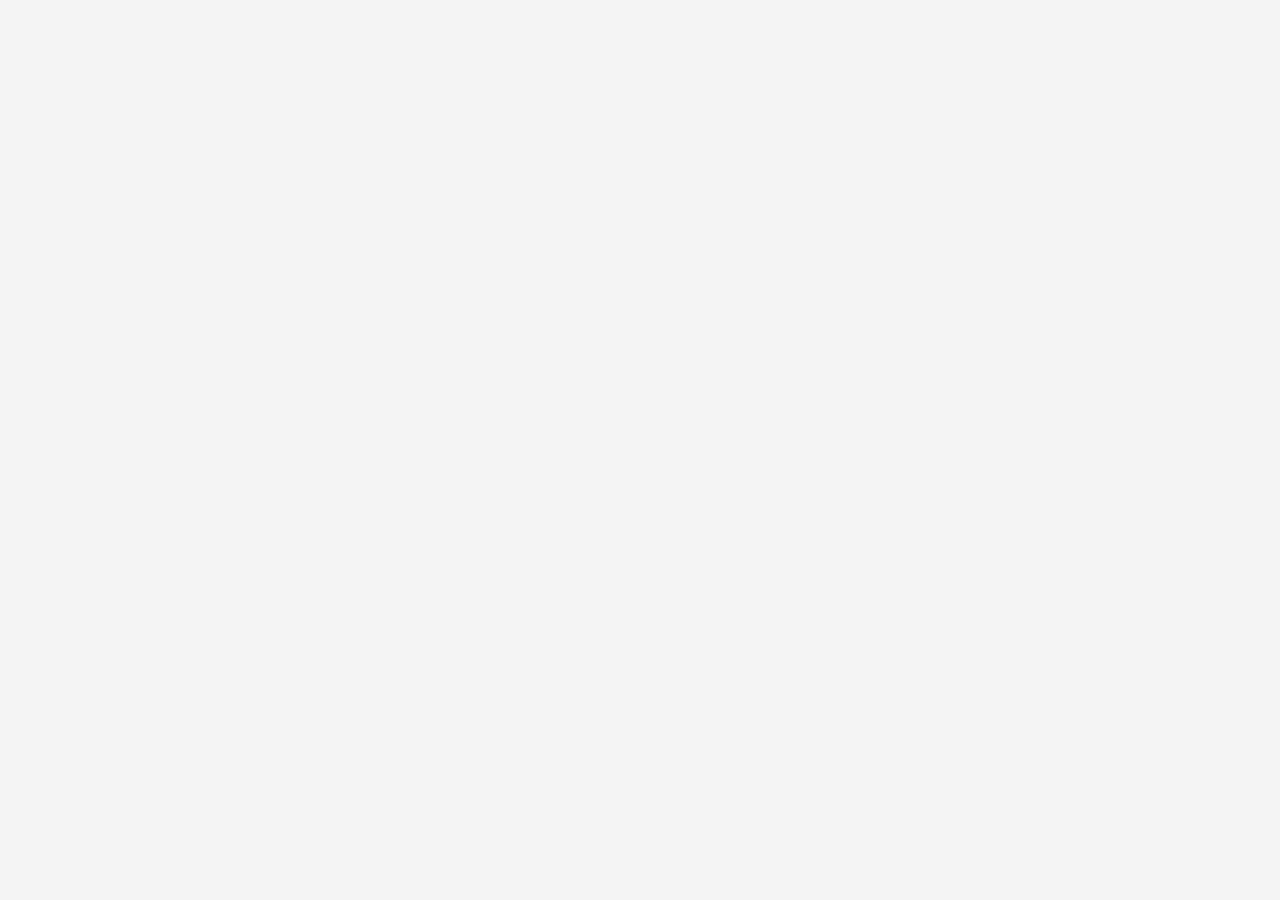
==== static/index.html @ 680c0c09 "deploying" ====
<!DOCTYPE html><html lang="en"><head>
  <meta charset="utf-8">
  <title>EbayKleineanzeigen</title>
  <base href="/">
  <meta name="viewport" content="width=device-width, initial-scale=1">
  <link rel="icon" type="image/x-icon" href="favicon.ico">
  <link href="https://cdn.jsdelivr.net/npm/bootstrap@5.3.0-alpha1/dist/css/bootstrap.min.css" rel="stylesheet" integrity="sha384-GLhlTQ8iRABdZLl6O3oVMWSktQOp6b7In1Zl3/Jr59b6EGGoI1aFkw7cmDA6j6gD" crossorigin="anonymous">

<style>@charset "UTF-8";:root{--bs-blue:#0d6efd;--bs-indigo:#6610f2;--bs-purple:#6f42c1;--bs-pink:#d63384;--bs-red:#dc3545;--bs-orange:#fd7e14;--bs-yellow:#ffc107;--bs-green:#198754;--bs-teal:#20c997;--bs-cyan:#0dcaf0;--bs-black:#000;--bs-white:#fff;--bs-gray:#6c757d;--bs-gray-dark:#343a40;--bs-gray-100:#f8f9fa;--bs-gray-200:#e9ecef;--bs-gray-300:#dee2e6;--bs-gray-400:#ced4da;--bs-gray-500:#adb5bd;--bs-gray-600:#6c757d;--bs-gray-700:#495057;--bs-gray-800:#343a40;--bs-gray-900:#212529;--bs-primary:#0d6efd;--bs-secondary:#6c757d;--bs-success:#198754;--bs-info:#0dcaf0;--bs-warning:#ffc107;--bs-danger:#dc3545;--bs-light:#f8f9fa;--bs-dark:#212529;--bs-primary-rgb:13,110,253;--bs-secondary-rgb:108,117,125;--bs-success-rgb:25,135,84;--bs-info-rgb:13,202,240;--bs-warning-rgb:255,193,7;--bs-danger-rgb:220,53,69;--bs-light-rgb:248,249,250;--bs-dark-rgb:33,37,41;--bs-primary-text:#0a58ca;--bs-secondary-text:#6c757d;--bs-success-text:#146c43;--bs-info-text:#087990;--bs-warning-text:#997404;--bs-danger-text:#b02a37;--bs-light-text:#6c757d;--bs-dark-text:#495057;--bs-primary-bg-subtle:#cfe2ff;--bs-secondary-bg-subtle:#f8f9fa;--bs-success-bg-subtle:#d1e7dd;--bs-info-bg-subtle:#cff4fc;--bs-warning-bg-subtle:#fff3cd;--bs-danger-bg-subtle:#f8d7da;--bs-light-bg-subtle:#fcfcfd;--bs-dark-bg-subtle:#ced4da;--bs-primary-border-subtle:#9ec5fe;--bs-secondary-border-subtle:#e9ecef;--bs-success-border-subtle:#a3cfbb;--bs-info-border-subtle:#9eeaf9;--bs-warning-border-subtle:#ffe69c;--bs-danger-border-subtle:#f1aeb5;--bs-light-border-subtle:#e9ecef;--bs-dark-border-subtle:#adb5bd;--bs-white-rgb:255,255,255;--bs-black-rgb:0,0,0;--bs-body-color-rgb:33,37,41;--bs-font-sans-serif:system-ui,-apple-system,"Segoe UI",Roboto,"Helvetica Neue","Noto Sans","Liberation Sans",Arial,sans-serif,"Apple Color Emoji","Segoe UI Emoji","Segoe UI Symbol","Noto Color Emoji";--bs-font-monospace:SFMono-Regular,Menlo,Monaco,Consolas,"Liberation Mono","Courier New",monospace;--bs-gradient:linear-gradient(180deg, rgba(255, 255, 255, .15), rgba(255, 255, 255, 0));--bs-body-font-family:var(--bs-font-sans-serif);--bs-body-font-size:1rem;--bs-body-font-weight:400;--bs-body-line-height:1.5;--bs-body-color:#212529;--bs-emphasis-color-rgb:0,0,0;--bs-secondary-color:rgba(33, 37, 41, .75);--bs-secondary-color-rgb:33,37,41;--bs-secondary-bg:#e9ecef;--bs-secondary-bg-rgb:233,236,239;--bs-tertiary-color:rgba(33, 37, 41, .5);--bs-tertiary-color-rgb:33,37,41;--bs-tertiary-bg:#f8f9fa;--bs-tertiary-bg-rgb:248,249,250;--bs-body-bg:#fff;--bs-body-bg-rgb:255,255,255;--bs-link-color:#0d6efd;--bs-link-color-rgb:13,110,253;--bs-link-decoration:underline;--bs-link-hover-color:#0a58ca;--bs-link-hover-color-rgb:10,88,202;--bs-code-color:#d63384;--bs-border-width:1px;--bs-border-style:solid;--bs-border-color:#dee2e6;--bs-border-color-translucent:rgba(0, 0, 0, .175);--bs-border-radius:.375rem;--bs-border-radius-sm:.25rem;--bs-border-radius-lg:.5rem;--bs-border-radius-xl:1rem;--bs-border-radius-2xl:2rem;--bs-border-radius-pill:50rem;--bs-box-shadow:0 .5rem 1rem rgba(var(--bs-body-color-rgb), .15);--bs-box-shadow-sm:0 .125rem .25rem rgba(var(--bs-body-color-rgb), .075);--bs-box-shadow-lg:0 1rem 3rem rgba(var(--bs-body-color-rgb), .175);--bs-box-shadow-inset:inset 0 1px 2px rgba(var(--bs-body-color-rgb), .075);--bs-emphasis-color:#000;--bs-form-control-bg:var(--bs-body-bg);--bs-form-control-disabled-bg:var(--bs-secondary-bg);--bs-highlight-bg:#fff3cd;--bs-breakpoint-xs:0;--bs-breakpoint-sm:576px;--bs-breakpoint-md:768px;--bs-breakpoint-lg:992px;--bs-breakpoint-xl:1200px;--bs-breakpoint-xxl:1400px}*,:after,:before{box-sizing:border-box}@media (prefers-reduced-motion:no-preference){:root{scroll-behavior:smooth}}body{margin:0;font-family:var(--bs-body-font-family);font-size:var(--bs-body-font-size);font-weight:var(--bs-body-font-weight);line-height:var(--bs-body-line-height);color:var(--bs-body-color);text-align:var(--bs-body-text-align);background-color:var(--bs-body-bg);-webkit-text-size-adjust:100%;-webkit-tap-highlight-color:transparent}.overflow-hidden{overflow:hidden!important}.d-none{display:none!important}:root{--ebay-color:#86b817;--ebay-bg-color:#f4f4f4;--ebay-darker:#3e8d11}html,body{width:100vw!important;height:100vh!important;overflow-x:hidden;background-color:#f4f4f4}</style><link rel="stylesheet" href="styles.905fb37c30c59a99.css" media="print" onload="this.media='all'"><noscript><link rel="stylesheet" href="styles.905fb37c30c59a99.css"></noscript></head>
<body>
  <div class="d-none" id="mode">offline</div>
  <div class="d-none" id="address">http://ebay-kleinanzeigen-zakir.de:5000</div>
  <app-root class="overflow-hidden"></app-root>
  <script src="https://cdn.jsdelivr.net/npm/@popperjs/core@2.11.6/dist/umd/popper.min.js" integrity="sha384-oBqDVmMz9ATKxIep9tiCxS/Z9fNfEXiDAYTujMAeBAsjFuCZSmKbSSUnQlmh/jp3" crossorigin="anonymous"></script>
  <script src="https://cdn.jsdelivr.net/npm/bootstrap@5.3.0-alpha1/dist/js/bootstrap.min.js" integrity="sha384-mQ93GR66B00ZXjt0YO5KlohRA5SY2XofN4zfuZxLkoj1gXtW8ANNCe9d5Y3eG5eD" crossorigin="anonymous"></script>

<script src="runtime.3470757563b31b5b.js" type="module"></script><script src="polyfills.66a4c0ea4a8c8b0e.js" type="module"></script><script src="main.3eac1452bf27a649.js" type="module"></script>


</body></html>
---- static/styles.905fb37c30c59a99.css ----
@charset "UTF-8";/*!
* Bootstrap  v5.3.0-alpha1 (https://getbootstrap.com/)
* Copyright 2011-2022 The Bootstrap Authors
* Licensed under MIT (https://github.com/twbs/bootstrap/blob/main/LICENSE)
*/:root,[data-bs-theme=light]{--bs-blue:#0d6efd;--bs-indigo:#6610f2;--bs-purple:#6f42c1;--bs-pink:#d63384;--bs-red:#dc3545;--bs-orange:#fd7e14;--bs-yellow:#ffc107;--bs-green:#198754;--bs-teal:#20c997;--bs-cyan:#0dcaf0;--bs-black:#000;--bs-white:#fff;--bs-gray:#6c757d;--bs-gray-dark:#343a40;--bs-gray-100:#f8f9fa;--bs-gray-200:#e9ecef;--bs-gray-300:#dee2e6;--bs-gray-400:#ced4da;--bs-gray-500:#adb5bd;--bs-gray-600:#6c757d;--bs-gray-700:#495057;--bs-gray-800:#343a40;--bs-gray-900:#212529;--bs-primary:#0d6efd;--bs-secondary:#6c757d;--bs-success:#198754;--bs-info:#0dcaf0;--bs-warning:#ffc107;--bs-danger:#dc3545;--bs-light:#f8f9fa;--bs-dark:#212529;--bs-primary-rgb:13,110,253;--bs-secondary-rgb:108,117,125;--bs-success-rgb:25,135,84;--bs-info-rgb:13,202,240;--bs-warning-rgb:255,193,7;--bs-danger-rgb:220,53,69;--bs-light-rgb:248,249,250;--bs-dark-rgb:33,37,41;--bs-primary-text:#0a58ca;--bs-secondary-text:#6c757d;--bs-success-text:#146c43;--bs-info-text:#087990;--bs-warning-text:#997404;--bs-danger-text:#b02a37;--bs-light-text:#6c757d;--bs-dark-text:#495057;--bs-primary-bg-subtle:#cfe2ff;--bs-secondary-bg-subtle:#f8f9fa;--bs-success-bg-subtle:#d1e7dd;--bs-info-bg-subtle:#cff4fc;--bs-warning-bg-subtle:#fff3cd;--bs-danger-bg-subtle:#f8d7da;--bs-light-bg-subtle:#fcfcfd;--bs-dark-bg-subtle:#ced4da;--bs-primary-border-subtle:#9ec5fe;--bs-secondary-border-subtle:#e9ecef;--bs-success-border-subtle:#a3cfbb;--bs-info-border-subtle:#9eeaf9;--bs-warning-border-subtle:#ffe69c;--bs-danger-border-subtle:#f1aeb5;--bs-light-border-subtle:#e9ecef;--bs-dark-border-subtle:#adb5bd;--bs-white-rgb:255,255,255;--bs-black-rgb:0,0,0;--bs-body-color-rgb:33,37,41;--bs-font-sans-serif:system-ui,-apple-system,"Segoe UI",Roboto,"Helvetica Neue","Noto Sans","Liberation Sans",Arial,sans-serif,"Apple Color Emoji","Segoe UI Emoji","Segoe UI Symbol","Noto Color Emoji";--bs-font-monospace:SFMono-Regular,Menlo,Monaco,Consolas,"Liberation Mono","Courier New",monospace;--bs-gradient:linear-gradient(180deg, rgba(255, 255, 255, .15), rgba(255, 255, 255, 0));--bs-body-font-family:var(--bs-font-sans-serif);--bs-body-font-size:1rem;--bs-body-font-weight:400;--bs-body-line-height:1.5;--bs-body-color:#212529;--bs-emphasis-color-rgb:0,0,0;--bs-secondary-color:rgba(33, 37, 41, .75);--bs-secondary-color-rgb:33,37,41;--bs-secondary-bg:#e9ecef;--bs-secondary-bg-rgb:233,236,239;--bs-tertiary-color:rgba(33, 37, 41, .5);--bs-tertiary-color-rgb:33,37,41;--bs-tertiary-bg:#f8f9fa;--bs-tertiary-bg-rgb:248,249,250;--bs-body-bg:#fff;--bs-body-bg-rgb:255,255,255;--bs-link-color:#0d6efd;--bs-link-color-rgb:13,110,253;--bs-link-decoration:underline;--bs-link-hover-color:#0a58ca;--bs-link-hover-color-rgb:10,88,202;--bs-code-color:#d63384;--bs-border-width:1px;--bs-border-style:solid;--bs-border-color:#dee2e6;--bs-border-color-translucent:rgba(0, 0, 0, .175);--bs-border-radius:.375rem;--bs-border-radius-sm:.25rem;--bs-border-radius-lg:.5rem;--bs-border-radius-xl:1rem;--bs-border-radius-2xl:2rem;--bs-border-radius-pill:50rem;--bs-box-shadow:0 .5rem 1rem rgba(var(--bs-body-color-rgb), .15);--bs-box-shadow-sm:0 .125rem .25rem rgba(var(--bs-body-color-rgb), .075);--bs-box-shadow-lg:0 1rem 3rem rgba(var(--bs-body-color-rgb), .175);--bs-box-shadow-inset:inset 0 1px 2px rgba(var(--bs-body-color-rgb), .075);--bs-emphasis-color:#000;--bs-form-control-bg:var(--bs-body-bg);--bs-form-control-disabled-bg:var(--bs-secondary-bg);--bs-highlight-bg:#fff3cd;--bs-breakpoint-xs:0;--bs-breakpoint-sm:576px;--bs-breakpoint-md:768px;--bs-breakpoint-lg:992px;--bs-breakpoint-xl:1200px;--bs-breakpoint-xxl:1400px}[data-bs-theme=dark]{--bs-body-color:#adb5bd;--bs-body-color-rgb:173,181,189;--bs-body-bg:#212529;--bs-body-bg-rgb:33,37,41;--bs-emphasis-color:#f8f9fa;--bs-emphasis-color-rgb:248,249,250;--bs-secondary-color:rgba(173, 181, 189, .75);--bs-secondary-color-rgb:173,181,189;--bs-secondary-bg:#343a40;--bs-secondary-bg-rgb:52,58,64;--bs-tertiary-color:rgba(173, 181, 189, .5);--bs-tertiary-color-rgb:173,181,189;--bs-tertiary-bg:#2b3035;--bs-tertiary-bg-rgb:43,48,53;--bs-emphasis-color:#fff;--bs-primary-text:#6ea8fe;--bs-secondary-text:#dee2e6;--bs-success-text:#75b798;--bs-info-text:#6edff6;--bs-warning-text:#ffda6a;--bs-danger-text:#ea868f;--bs-light-text:#f8f9fa;--bs-dark-text:#dee2e6;--bs-primary-bg-subtle:#031633;--bs-secondary-bg-subtle:#212529;--bs-success-bg-subtle:#051b11;--bs-info-bg-subtle:#032830;--bs-warning-bg-subtle:#332701;--bs-danger-bg-subtle:#2c0b0e;--bs-light-bg-subtle:#343a40;--bs-dark-bg-subtle:#1a1d20;--bs-primary-border-subtle:#084298;--bs-secondary-border-subtle:#495057;--bs-success-border-subtle:#0f5132;--bs-info-border-subtle:#055160;--bs-warning-border-subtle:#664d03;--bs-danger-border-subtle:#842029;--bs-light-border-subtle:#495057;--bs-dark-border-subtle:#343a40;--bs-heading-color:#fff;--bs-link-color:#6ea8fe;--bs-link-hover-color:#9ec5fe;--bs-link-color-rgb:110,168,254;--bs-link-hover-color-rgb:158,197,254;--bs-code-color:#e685b5;--bs-border-color:#495057;--bs-border-color-translucent:rgba(255, 255, 255, .15)}*,:after,:before{box-sizing:border-box}@media (prefers-reduced-motion:no-preference){:root{scroll-behavior:smooth}}body{margin:0;font-family:var(--bs-body-font-family);font-size:var(--bs-body-font-size);font-weight:var(--bs-body-font-weight);line-height:var(--bs-body-line-height);color:var(--bs-body-color);text-align:var(--bs-body-text-align);background-color:var(--bs-body-bg);-webkit-text-size-adjust:100%;-webkit-tap-highlight-color:transparent}hr{margin:1rem 0;color:inherit;border:0;border-top:var(--bs-border-width) solid;opacity:.25}.h1,.h2,.h3,.h4,.h5,.h6,h1,h2,h3,h4,h5,h6{margin-top:0;margin-bottom:.5rem;font-weight:500;line-height:1.2;color:var(--bs-heading-color,inherit)}.h1,h1{font-size:calc(1.375rem + 1.5vw)}@media (min-width:1200px){.h1,h1{font-size:2.5rem}}.h2,h2{font-size:calc(1.325rem + .9vw)}@media (min-width:1200px){.h2,h2{font-size:2rem}}.h3,h3{font-size:calc(1.3rem + .6vw)}@media (min-width:1200px){.h3,h3{font-size:1.75rem}}.h4,h4{font-size:calc(1.275rem + .3vw)}@media (min-width:1200px){.h4,h4{font-size:1.5rem}}.h5,h5{font-size:1.25rem}.h6,h6{font-size:1rem}p{margin-top:0;margin-bottom:1rem}abbr[title]{-webkit-text-decoration:underline dotted;text-decoration:underline dotted;cursor:help;-webkit-text-decoration-skip-ink:none;text-decoration-skip-ink:none}address{margin-bottom:1rem;font-style:normal;line-height:inherit}ol,ul{padding-left:2rem}dl,ol,ul{margin-top:0;margin-bottom:1rem}ol ol,ol ul,ul ol,ul ul{margin-bottom:0}dt{font-weight:700}dd{margin-bottom:.5rem;margin-left:0}blockquote{margin:0 0 1rem}b,strong{font-weight:bolder}.small,small{font-size:.875em}.mark,mark{padding:.1875em;background-color:var(--bs-highlight-bg)}sub,sup{position:relative;font-size:.75em;line-height:0;vertical-align:baseline}sub{bottom:-.25em}sup{top:-.5em}a{color:rgba(var(--bs-link-color-rgb),var(--bs-link-opacity,1));text-decoration:underline}a:hover{--bs-link-color-rgb:var(--bs-link-hover-color-rgb)}a:not([href]):not([class]),a:not([href]):not([class]):hover{color:inherit;text-decoration:none}code,kbd,pre,samp{font-family:var(--bs-font-monospace);font-size:1em}pre{display:block;margin-top:0;margin-bottom:1rem;overflow:auto;font-size:.875em}pre code{font-size:inherit;color:inherit;word-break:normal}code{font-size:.875em;color:var(--bs-code-color);word-wrap:break-word}a>code{color:inherit}kbd{padding:.1875rem .375rem;font-size:.875em;color:var(--bs-body-bg);background-color:var(--bs-body-color);border-radius:.25rem}kbd kbd{padding:0;font-size:1em}figure{margin:0 0 1rem}img,svg{vertical-align:middle}table{caption-side:bottom;border-collapse:collapse}caption{padding-top:.5rem;padding-bottom:.5rem;color:var(--bs-secondary-color);text-align:left}th{text-align:inherit;text-align:-webkit-match-parent}tbody,td,tfoot,th,thead,tr{border-color:inherit;border-style:solid;border-width:0}label{display:inline-block}button{border-radius:0}button:focus:not(:focus-visible){outline:0}button,input,optgroup,select,textarea{margin:0;font-family:inherit;font-size:inherit;line-height:inherit}button,select{text-transform:none}[role=button]{cursor:pointer}select{word-wrap:normal}select:disabled{opacity:1}[list]:not([type=date]):not([type=datetime-local]):not([type=month]):not([type=week]):not([type=time])::-webkit-calendar-picker-indicator{display:none!important}[type=button],[type=reset],[type=submit],button{-webkit-appearance:button}[type=button]:not(:disabled),[type=reset]:not(:disabled),[type=submit]:not(:disabled),button:not(:disabled){cursor:pointer}::-moz-focus-inner{padding:0;border-style:none}textarea{resize:vertical}fieldset{min-width:0;padding:0;margin:0;border:0}legend{float:left;width:100%;padding:0;margin-bottom:.5rem;font-size:calc(1.275rem + .3vw);line-height:inherit}@media (min-width:1200px){legend{font-size:1.5rem}}legend+*{clear:left}::-webkit-datetime-edit-day-field,::-webkit-datetime-edit-fields-wrapper,::-webkit-datetime-edit-hour-field,::-webkit-datetime-edit-minute,::-webkit-datetime-edit-month-field,::-webkit-datetime-edit-text,::-webkit-datetime-edit-year-field{padding:0}::-webkit-inner-spin-button{height:auto}[type=search]{outline-offset:-2px;-webkit-appearance:textfield}::-webkit-search-decoration{-webkit-appearance:none}::-webkit-color-swatch-wrapper{padding:0}::file-selector-button{font:inherit;-webkit-appearance:button}output{display:inline-block}iframe{border:0}summary{display:list-item;cursor:pointer}progress{vertical-align:baseline}[hidden]{display:none!important}.lead{font-size:1.25rem;font-weight:300}.display-1{font-size:calc(1.625rem + 4.5vw);font-weight:300;line-height:1.2}@media (min-width:1200px){.display-1{font-size:5rem}}.display-2{font-size:calc(1.575rem + 3.9vw);font-weight:300;line-height:1.2}@media (min-width:1200px){.display-2{font-size:4.5rem}}.display-3{font-size:calc(1.525rem + 3.3vw);font-weight:300;line-height:1.2}@media (min-width:1200px){.display-3{font-size:4rem}}.display-4{font-size:calc(1.475rem + 2.7vw);font-weight:300;line-height:1.2}@media (min-width:1200px){.display-4{font-size:3.5rem}}.display-5{font-size:calc(1.425rem + 2.1vw);font-weight:300;line-height:1.2}@media (min-width:1200px){.display-5{font-size:3rem}}.display-6{font-size:calc(1.375rem + 1.5vw);font-weight:300;line-height:1.2}@media (min-width:1200px){.display-6{font-size:2.5rem}}.list-unstyled,.list-inline{padding-left:0;list-style:none}.list-inline-item{display:inline-block}.list-inline-item:not(:last-child){margin-right:.5rem}.initialism{font-size:.875em;text-transform:uppercase}.blockquote{margin-bottom:1rem;font-size:1.25rem}.blockquote>:last-child{margin-bottom:0}.blockquote-footer{margin-top:-1rem;margin-bottom:1rem;font-size:.875em;color:#6c757d}.blockquote-footer:before{content:"\2014\a0"}.img-fluid{max-width:100%;height:auto}.img-thumbnail{padding:.25rem;background-color:var(--bs-body-bg);border:var(--bs-border-width) solid var(--bs-border-color);border-radius:var(--bs-border-radius);max-width:100%;height:auto}.figure{display:inline-block}.figure-img{margin-bottom:.5rem;line-height:1}.figure-caption{font-size:.875em;color:var(--bs-secondary-color)}.container,.container-fluid,.container-lg,.container-md,.container-sm,.container-xl,.container-xxl{--bs-gutter-x:1.5rem;--bs-gutter-y:0;width:100%;padding-right:calc(var(--bs-gutter-x) * .5);padding-left:calc(var(--bs-gutter-x) * .5);margin-right:auto;margin-left:auto}@media (min-width:576px){.container,.container-sm{max-width:540px}}@media (min-width:768px){.container,.container-md,.container-sm{max-width:720px}}@media (min-width:992px){.container,.container-lg,.container-md,.container-sm{max-width:960px}}@media (min-width:1200px){.container,.container-lg,.container-md,.container-sm,.container-xl{max-width:1140px}}@media (min-width:1400px){.container,.container-lg,.container-md,.container-sm,.container-xl,.container-xxl{max-width:1320px}}.row{--bs-gutter-x:1.5rem;--bs-gutter-y:0;display:flex;flex-wrap:wrap;margin-top:calc(-1 * var(--bs-gutter-y));margin-right:calc(-.5 * var(--bs-gutter-x));margin-left:calc(-.5 * var(--bs-gutter-x))}.row>*{flex-shrink:0;width:100%;max-width:100%;padding-right:calc(var(--bs-gutter-x) * .5);padding-left:calc(var(--bs-gutter-x) * .5);margin-top:var(--bs-gutter-y)}.col{flex:1 0 0%}.row-cols-auto>*{flex:0 0 auto;width:auto}.row-cols-1>*{flex:0 0 auto;width:100%}.row-cols-2>*{flex:0 0 auto;width:50%}.row-cols-3>*{flex:0 0 auto;width:33.3333333333%}.row-cols-4>*{flex:0 0 auto;width:25%}.row-cols-5>*{flex:0 0 auto;width:20%}.row-cols-6>*{flex:0 0 auto;width:16.6666666667%}.col-auto{flex:0 0 auto;width:auto}.col-1{flex:0 0 auto;width:8.33333333%}.col-2{flex:0 0 auto;width:16.66666667%}.col-3{flex:0 0 auto;width:25%}.col-4{flex:0 0 auto;width:33.33333333%}.col-5{flex:0 0 auto;width:41.66666667%}.col-6{flex:0 0 auto;width:50%}.col-7{flex:0 0 auto;width:58.33333333%}.col-8{flex:0 0 auto;width:66.66666667%}.col-9{flex:0 0 auto;width:75%}.col-10{flex:0 0 auto;width:83.33333333%}.col-11{flex:0 0 auto;width:91.66666667%}.col-12{flex:0 0 auto;width:100%}.offset-1{margin-left:8.33333333%}.offset-2{margin-left:16.66666667%}.offset-3{margin-left:25%}.offset-4{margin-left:33.33333333%}.offset-5{margin-left:41.66666667%}.offset-6{margin-left:50%}.offset-7{margin-left:58.33333333%}.offset-8{margin-left:66.66666667%}.offset-9{margin-left:75%}.offset-10{margin-left:83.33333333%}.offset-11{margin-left:91.66666667%}.g-0,.gx-0{--bs-gutter-x:0}.g-0,.gy-0{--bs-gutter-y:0}.g-1,.gx-1{--bs-gutter-x:.25rem}.g-1,.gy-1{--bs-gutter-y:.25rem}.g-2,.gx-2{--bs-gutter-x:.5rem}.g-2,.gy-2{--bs-gutter-y:.5rem}.g-3,.gx-3{--bs-gutter-x:1rem}.g-3,.gy-3{--bs-gutter-y:1rem}.g-4,.gx-4{--bs-gutter-x:1.5rem}.g-4,.gy-4{--bs-gutter-y:1.5rem}.g-5,.gx-5{--bs-gutter-x:3rem}.g-5,.gy-5{--bs-gutter-y:3rem}@media (min-width:576px){.col-sm{flex:1 0 0%}.row-cols-sm-auto>*{flex:0 0 auto;width:auto}.row-cols-sm-1>*{flex:0 0 auto;width:100%}.row-cols-sm-2>*{flex:0 0 auto;width:50%}.row-cols-sm-3>*{flex:0 0 auto;width:33.3333333333%}.row-cols-sm-4>*{flex:0 0 auto;width:25%}.row-cols-sm-5>*{flex:0 0 auto;width:20%}.row-cols-sm-6>*{flex:0 0 auto;width:16.6666666667%}.col-sm-auto{flex:0 0 auto;width:auto}.col-sm-1{flex:0 0 auto;width:8.33333333%}.col-sm-2{flex:0 0 auto;width:16.66666667%}.col-sm-3{flex:0 0 auto;width:25%}.col-sm-4{flex:0 0 auto;width:33.33333333%}.col-sm-5{flex:0 0 auto;width:41.66666667%}.col-sm-6{flex:0 0 auto;width:50%}.col-sm-7{flex:0 0 auto;width:58.33333333%}.col-sm-8{flex:0 0 auto;width:66.66666667%}.col-sm-9{flex:0 0 auto;width:75%}.col-sm-10{flex:0 0 auto;width:83.33333333%}.col-sm-11{flex:0 0 auto;width:91.66666667%}.col-sm-12{flex:0 0 auto;width:100%}.offset-sm-0{margin-left:0}.offset-sm-1{margin-left:8.33333333%}.offset-sm-2{margin-left:16.66666667%}.offset-sm-3{margin-left:25%}.offset-sm-4{margin-left:33.33333333%}.offset-sm-5{margin-left:41.66666667%}.offset-sm-6{margin-left:50%}.offset-sm-7{margin-left:58.33333333%}.offset-sm-8{margin-left:66.66666667%}.offset-sm-9{margin-left:75%}.offset-sm-10{margin-left:83.33333333%}.offset-sm-11{margin-left:91.66666667%}.g-sm-0,.gx-sm-0{--bs-gutter-x:0}.g-sm-0,.gy-sm-0{--bs-gutter-y:0}.g-sm-1,.gx-sm-1{--bs-gutter-x:.25rem}.g-sm-1,.gy-sm-1{--bs-gutter-y:.25rem}.g-sm-2,.gx-sm-2{--bs-gutter-x:.5rem}.g-sm-2,.gy-sm-2{--bs-gutter-y:.5rem}.g-sm-3,.gx-sm-3{--bs-gutter-x:1rem}.g-sm-3,.gy-sm-3{--bs-gutter-y:1rem}.g-sm-4,.gx-sm-4{--bs-gutter-x:1.5rem}.g-sm-4,.gy-sm-4{--bs-gutter-y:1.5rem}.g-sm-5,.gx-sm-5{--bs-gutter-x:3rem}.g-sm-5,.gy-sm-5{--bs-gutter-y:3rem}}@media (min-width:768px){.col-md{flex:1 0 0%}.row-cols-md-auto>*{flex:0 0 auto;width:auto}.row-cols-md-1>*{flex:0 0 auto;width:100%}.row-cols-md-2>*{flex:0 0 auto;width:50%}.row-cols-md-3>*{flex:0 0 auto;width:33.3333333333%}.row-cols-md-4>*{flex:0 0 auto;width:25%}.row-cols-md-5>*{flex:0 0 auto;width:20%}.row-cols-md-6>*{flex:0 0 auto;width:16.6666666667%}.col-md-auto{flex:0 0 auto;width:auto}.col-md-1{flex:0 0 auto;width:8.33333333%}.col-md-2{flex:0 0 auto;width:16.66666667%}.col-md-3{flex:0 0 auto;width:25%}.col-md-4{flex:0 0 auto;width:33.33333333%}.col-md-5{flex:0 0 auto;width:41.66666667%}.col-md-6{flex:0 0 auto;width:50%}.col-md-7{flex:0 0 auto;width:58.33333333%}.col-md-8{flex:0 0 auto;width:66.66666667%}.col-md-9{flex:0 0 auto;width:75%}.col-md-10{flex:0 0 auto;width:83.33333333%}.col-md-11{flex:0 0 auto;width:91.66666667%}.col-md-12{flex:0 0 auto;width:100%}.offset-md-0{margin-left:0}.offset-md-1{margin-left:8.33333333%}.offset-md-2{margin-left:16.66666667%}.offset-md-3{margin-left:25%}.offset-md-4{margin-left:33.33333333%}.offset-md-5{margin-left:41.66666667%}.offset-md-6{margin-left:50%}.offset-md-7{margin-left:58.33333333%}.offset-md-8{margin-left:66.66666667%}.offset-md-9{margin-left:75%}.offset-md-10{margin-left:83.33333333%}.offset-md-11{margin-left:91.66666667%}.g-md-0,.gx-md-0{--bs-gutter-x:0}.g-md-0,.gy-md-0{--bs-gutter-y:0}.g-md-1,.gx-md-1{--bs-gutter-x:.25rem}.g-md-1,.gy-md-1{--bs-gutter-y:.25rem}.g-md-2,.gx-md-2{--bs-gutter-x:.5rem}.g-md-2,.gy-md-2{--bs-gutter-y:.5rem}.g-md-3,.gx-md-3{--bs-gutter-x:1rem}.g-md-3,.gy-md-3{--bs-gutter-y:1rem}.g-md-4,.gx-md-4{--bs-gutter-x:1.5rem}.g-md-4,.gy-md-4{--bs-gutter-y:1.5rem}.g-md-5,.gx-md-5{--bs-gutter-x:3rem}.g-md-5,.gy-md-5{--bs-gutter-y:3rem}}@media (min-width:992px){.col-lg{flex:1 0 0%}.row-cols-lg-auto>*{flex:0 0 auto;width:auto}.row-cols-lg-1>*{flex:0 0 auto;width:100%}.row-cols-lg-2>*{flex:0 0 auto;width:50%}.row-cols-lg-3>*{flex:0 0 auto;width:33.3333333333%}.row-cols-lg-4>*{flex:0 0 auto;width:25%}.row-cols-lg-5>*{flex:0 0 auto;width:20%}.row-cols-lg-6>*{flex:0 0 auto;width:16.6666666667%}.col-lg-auto{flex:0 0 auto;width:auto}.col-lg-1{flex:0 0 auto;width:8.33333333%}.col-lg-2{flex:0 0 auto;width:16.66666667%}.col-lg-3{flex:0 0 auto;width:25%}.col-lg-4{flex:0 0 auto;width:33.33333333%}.col-lg-5{flex:0 0 auto;width:41.66666667%}.col-lg-6{flex:0 0 auto;width:50%}.col-lg-7{flex:0 0 auto;width:58.33333333%}.col-lg-8{flex:0 0 auto;width:66.66666667%}.col-lg-9{flex:0 0 auto;width:75%}.col-lg-10{flex:0 0 auto;width:83.33333333%}.col-lg-11{flex:0 0 auto;width:91.66666667%}.col-lg-12{flex:0 0 auto;width:100%}.offset-lg-0{margin-left:0}.offset-lg-1{margin-left:8.33333333%}.offset-lg-2{margin-left:16.66666667%}.offset-lg-3{margin-left:25%}.offset-lg-4{margin-left:33.33333333%}.offset-lg-5{margin-left:41.66666667%}.offset-lg-6{margin-left:50%}.offset-lg-7{margin-left:58.33333333%}.offset-lg-8{margin-left:66.66666667%}.offset-lg-9{margin-left:75%}.offset-lg-10{margin-left:83.33333333%}.offset-lg-11{margin-left:91.66666667%}.g-lg-0,.gx-lg-0{--bs-gutter-x:0}.g-lg-0,.gy-lg-0{--bs-gutter-y:0}.g-lg-1,.gx-lg-1{--bs-gutter-x:.25rem}.g-lg-1,.gy-lg-1{--bs-gutter-y:.25rem}.g-lg-2,.gx-lg-2{--bs-gutter-x:.5rem}.g-lg-2,.gy-lg-2{--bs-gutter-y:.5rem}.g-lg-3,.gx-lg-3{--bs-gutter-x:1rem}.g-lg-3,.gy-lg-3{--bs-gutter-y:1rem}.g-lg-4,.gx-lg-4{--bs-gutter-x:1.5rem}.g-lg-4,.gy-lg-4{--bs-gutter-y:1.5rem}.g-lg-5,.gx-lg-5{--bs-gutter-x:3rem}.g-lg-5,.gy-lg-5{--bs-gutter-y:3rem}}@media (min-width:1200px){.col-xl{flex:1 0 0%}.row-cols-xl-auto>*{flex:0 0 auto;width:auto}.row-cols-xl-1>*{flex:0 0 auto;width:100%}.row-cols-xl-2>*{flex:0 0 auto;width:50%}.row-cols-xl-3>*{flex:0 0 auto;width:33.3333333333%}.row-cols-xl-4>*{flex:0 0 auto;width:25%}.row-cols-xl-5>*{flex:0 0 auto;width:20%}.row-cols-xl-6>*{flex:0 0 auto;width:16.6666666667%}.col-xl-auto{flex:0 0 auto;width:auto}.col-xl-1{flex:0 0 auto;width:8.33333333%}.col-xl-2{flex:0 0 auto;width:16.66666667%}.col-xl-3{flex:0 0 auto;width:25%}.col-xl-4{flex:0 0 auto;width:33.33333333%}.col-xl-5{flex:0 0 auto;width:41.66666667%}.col-xl-6{flex:0 0 auto;width:50%}.col-xl-7{flex:0 0 auto;width:58.33333333%}.col-xl-8{flex:0 0 auto;width:66.66666667%}.col-xl-9{flex:0 0 auto;width:75%}.col-xl-10{flex:0 0 auto;width:83.33333333%}.col-xl-11{flex:0 0 auto;width:91.66666667%}.col-xl-12{flex:0 0 auto;width:100%}.offset-xl-0{margin-left:0}.offset-xl-1{margin-left:8.33333333%}.offset-xl-2{margin-left:16.66666667%}.offset-xl-3{margin-left:25%}.offset-xl-4{margin-left:33.33333333%}.offset-xl-5{margin-left:41.66666667%}.offset-xl-6{margin-left:50%}.offset-xl-7{margin-left:58.33333333%}.offset-xl-8{margin-left:66.66666667%}.offset-xl-9{margin-left:75%}.offset-xl-10{margin-left:83.33333333%}.offset-xl-11{margin-left:91.66666667%}.g-xl-0,.gx-xl-0{--bs-gutter-x:0}.g-xl-0,.gy-xl-0{--bs-gutter-y:0}.g-xl-1,.gx-xl-1{--bs-gutter-x:.25rem}.g-xl-1,.gy-xl-1{--bs-gutter-y:.25rem}.g-xl-2,.gx-xl-2{--bs-gutter-x:.5rem}.g-xl-2,.gy-xl-2{--bs-gutter-y:.5rem}.g-xl-3,.gx-xl-3{--bs-gutter-x:1rem}.g-xl-3,.gy-xl-3{--bs-gutter-y:1rem}.g-xl-4,.gx-xl-4{--bs-gutter-x:1.5rem}.g-xl-4,.gy-xl-4{--bs-gutter-y:1.5rem}.g-xl-5,.gx-xl-5{--bs-gutter-x:3rem}.g-xl-5,.gy-xl-5{--bs-gutter-y:3rem}}@media (min-width:1400px){.col-xxl{flex:1 0 0%}.row-cols-xxl-auto>*{flex:0 0 auto;width:auto}.row-cols-xxl-1>*{flex:0 0 auto;width:100%}.row-cols-xxl-2>*{flex:0 0 auto;width:50%}.row-cols-xxl-3>*{flex:0 0 auto;width:33.3333333333%}.row-cols-xxl-4>*{flex:0 0 auto;width:25%}.row-cols-xxl-5>*{flex:0 0 auto;width:20%}.row-cols-xxl-6>*{flex:0 0 auto;width:16.6666666667%}.col-xxl-auto{flex:0 0 auto;width:auto}.col-xxl-1{flex:0 0 auto;width:8.33333333%}.col-xxl-2{flex:0 0 auto;width:16.66666667%}.col-xxl-3{flex:0 0 auto;width:25%}.col-xxl-4{flex:0 0 auto;width:33.33333333%}.col-xxl-5{flex:0 0 auto;width:41.66666667%}.col-xxl-6{flex:0 0 auto;width:50%}.col-xxl-7{flex:0 0 auto;width:58.33333333%}.col-xxl-8{flex:0 0 auto;width:66.66666667%}.col-xxl-9{flex:0 0 auto;width:75%}.col-xxl-10{flex:0 0 auto;width:83.33333333%}.col-xxl-11{flex:0 0 auto;width:91.66666667%}.col-xxl-12{flex:0 0 auto;width:100%}.offset-xxl-0{margin-left:0}.offset-xxl-1{margin-left:8.33333333%}.offset-xxl-2{margin-left:16.66666667%}.offset-xxl-3{margin-left:25%}.offset-xxl-4{margin-left:33.33333333%}.offset-xxl-5{margin-left:41.66666667%}.offset-xxl-6{margin-left:50%}.offset-xxl-7{margin-left:58.33333333%}.offset-xxl-8{margin-left:66.66666667%}.offset-xxl-9{margin-left:75%}.offset-xxl-10{margin-left:83.33333333%}.offset-xxl-11{margin-left:91.66666667%}.g-xxl-0,.gx-xxl-0{--bs-gutter-x:0}.g-xxl-0,.gy-xxl-0{--bs-gutter-y:0}.g-xxl-1,.gx-xxl-1{--bs-gutter-x:.25rem}.g-xxl-1,.gy-xxl-1{--bs-gutter-y:.25rem}.g-xxl-2,.gx-xxl-2{--bs-gutter-x:.5rem}.g-xxl-2,.gy-xxl-2{--bs-gutter-y:.5rem}.g-xxl-3,.gx-xxl-3{--bs-gutter-x:1rem}.g-xxl-3,.gy-xxl-3{--bs-gutter-y:1rem}.g-xxl-4,.gx-xxl-4{--bs-gutter-x:1.5rem}.g-xxl-4,.gy-xxl-4{--bs-gutter-y:1.5rem}.g-xxl-5,.gx-xxl-5{--bs-gutter-x:3rem}.g-xxl-5,.gy-xxl-5{--bs-gutter-y:3rem}}.table{--bs-table-color:var(--bs-body-color);--bs-table-bg:transparent;--bs-table-border-color:var(--bs-border-color);--bs-table-accent-bg:transparent;--bs-table-striped-color:var(--bs-body-color);--bs-table-striped-bg:rgba(0, 0, 0, .05);--bs-table-active-color:var(--bs-body-color);--bs-table-active-bg:rgba(0, 0, 0, .1);--bs-table-hover-color:var(--bs-body-color);--bs-table-hover-bg:rgba(0, 0, 0, .075);width:100%;margin-bottom:1rem;color:var(--bs-table-color);vertical-align:top;border-color:var(--bs-table-border-color)}.table>:not(caption)>*>*{padding:.5rem;background-color:var(--bs-table-bg);border-bottom-width:var(--bs-border-width);box-shadow:inset 0 0 0 9999px var(--bs-table-accent-bg)}.table>tbody{vertical-align:inherit}.table>thead{vertical-align:bottom}.table-group-divider{border-top:calc(var(--bs-border-width) * 2) solid currentcolor}.caption-top{caption-side:top}.table-sm>:not(caption)>*>*{padding:.25rem}.table-bordered>:not(caption)>*{border-width:var(--bs-border-width) 0}.table-bordered>:not(caption)>*>*{border-width:0 var(--bs-border-width)}.table-borderless>:not(caption)>*>*{border-bottom-width:0}.table-borderless>:not(:first-child){border-top-width:0}.table-striped>tbody>tr:nth-of-type(odd)>*{--bs-table-accent-bg:var(--bs-table-striped-bg);color:var(--bs-table-striped-color)}.table-striped-columns>:not(caption)>tr>:nth-child(2n){--bs-table-accent-bg:var(--bs-table-striped-bg);color:var(--bs-table-striped-color)}.table-active{--bs-table-accent-bg:var(--bs-table-active-bg);color:var(--bs-table-active-color)}.table-hover>tbody>tr:hover>*{--bs-table-accent-bg:var(--bs-table-hover-bg);color:var(--bs-table-hover-color)}.table-primary{--bs-table-color:#000;--bs-table-bg:#cfe2ff;--bs-table-border-color:#bacbe6;--bs-table-striped-bg:#c5d7f2;--bs-table-striped-color:#000;--bs-table-active-bg:#bacbe6;--bs-table-active-color:#000;--bs-table-hover-bg:#bfd1ec;--bs-table-hover-color:#000;color:var(--bs-table-color);border-color:var(--bs-table-border-color)}.table-secondary{--bs-table-color:#000;--bs-table-bg:#e2e3e5;--bs-table-border-color:#cbccce;--bs-table-striped-bg:#d7d8da;--bs-table-striped-color:#000;--bs-table-active-bg:#cbccce;--bs-table-active-color:#000;--bs-table-hover-bg:#d1d2d4;--bs-table-hover-color:#000;color:var(--bs-table-color);border-color:var(--bs-table-border-color)}.table-success{--bs-table-color:#000;--bs-table-bg:#d1e7dd;--bs-table-border-color:#bcd0c7;--bs-table-striped-bg:#c7dbd2;--bs-table-striped-color:#000;--bs-table-active-bg:#bcd0c7;--bs-table-active-color:#000;--bs-table-hover-bg:#c1d6cc;--bs-table-hover-color:#000;color:var(--bs-table-color);border-color:var(--bs-table-border-color)}.table-info{--bs-table-color:#000;--bs-table-bg:#cff4fc;--bs-table-border-color:#badce3;--bs-table-striped-bg:#c5e8ef;--bs-table-striped-color:#000;--bs-table-active-bg:#badce3;--bs-table-active-color:#000;--bs-table-hover-bg:#bfe2e9;--bs-table-hover-color:#000;color:var(--bs-table-color);border-color:var(--bs-table-border-color)}.table-warning{--bs-table-color:#000;--bs-table-bg:#fff3cd;--bs-table-border-color:#e6dbb9;--bs-table-striped-bg:#f2e7c3;--bs-table-striped-color:#000;--bs-table-active-bg:#e6dbb9;--bs-table-active-color:#000;--bs-table-hover-bg:#ece1be;--bs-table-hover-color:#000;color:var(--bs-table-color);border-color:var(--bs-table-border-color)}.table-danger{--bs-table-color:#000;--bs-table-bg:#f8d7da;--bs-table-border-color:#dfc2c4;--bs-table-striped-bg:#eccccf;--bs-table-striped-color:#000;--bs-table-active-bg:#dfc2c4;--bs-table-active-color:#000;--bs-table-hover-bg:#e5c7ca;--bs-table-hover-color:#000;color:var(--bs-table-color);border-color:var(--bs-table-border-color)}.table-light{--bs-table-color:#000;--bs-table-bg:#f8f9fa;--bs-table-border-color:#dfe0e1;--bs-table-striped-bg:#ecedee;--bs-table-striped-color:#000;--bs-table-active-bg:#dfe0e1;--bs-table-active-color:#000;--bs-table-hover-bg:#e5e6e7;--bs-table-hover-color:#000;color:var(--bs-table-color);border-color:var(--bs-table-border-color)}.table-dark{--bs-table-color:#fff;--bs-table-bg:#212529;--bs-table-border-color:#373b3e;--bs-table-striped-bg:#2c3034;--bs-table-striped-color:#fff;--bs-table-active-bg:#373b3e;--bs-table-active-color:#fff;--bs-table-hover-bg:#323539;--bs-table-hover-color:#fff;color:var(--bs-table-color);border-color:var(--bs-table-border-color)}.table-responsive{overflow-x:auto;-webkit-overflow-scrolling:touch}@media (max-width:575.98px){.table-responsive-sm{overflow-x:auto;-webkit-overflow-scrolling:touch}}@media (max-width:767.98px){.table-responsive-md{overflow-x:auto;-webkit-overflow-scrolling:touch}}@media (max-width:991.98px){.table-responsive-lg{overflow-x:auto;-webkit-overflow-scrolling:touch}}@media (max-width:1199.98px){.table-responsive-xl{overflow-x:auto;-webkit-overflow-scrolling:touch}}@media (max-width:1399.98px){.table-responsive-xxl{overflow-x:auto;-webkit-overflow-scrolling:touch}}.form-label{margin-bottom:.5rem}.col-form-label{padding-top:calc(.375rem + var(--bs-border-width));padding-bottom:calc(.375rem + var(--bs-border-width));margin-bottom:0;font-size:inherit;line-height:1.5}.col-form-label-lg{padding-top:calc(.5rem + var(--bs-border-width));padding-bottom:calc(.5rem + var(--bs-border-width));font-size:1.25rem}.col-form-label-sm{padding-top:calc(.25rem + var(--bs-border-width));padding-bottom:calc(.25rem + var(--bs-border-width));font-size:.875rem}.form-text{margin-top:.25rem;font-size:.875em;color:var(--bs-secondary-color)}.form-control{display:block;width:100%;padding:.375rem .75rem;font-size:1rem;font-weight:400;line-height:1.5;color:var(--bs-body-color);background-color:var(--bs-form-control-bg);background-clip:padding-box;border:var(--bs-border-width) solid var(--bs-border-color);-webkit-appearance:none;appearance:none;border-radius:.375rem;transition:border-color .15s ease-in-out,box-shadow .15s ease-in-out}@media (prefers-reduced-motion:reduce){.form-control{transition:none}}.form-control[type=file]{overflow:hidden}.form-control[type=file]:not(:disabled):not([readonly]){cursor:pointer}.form-control:focus{color:var(--bs-body-color);background-color:var(--bs-form-control-bg);border-color:#86b7fe;outline:0;box-shadow:0 0 0 .25rem #0d6efd40}.form-control::-webkit-date-and-time-value{height:1.5em}.form-control::-webkit-datetime-edit{display:block;padding:0}.form-control::placeholder{color:var(--bs-secondary-color);opacity:1}.form-control:disabled{background-color:var(--bs-form-control-disabled-bg);opacity:1}.form-control::file-selector-button{padding:.375rem .75rem;margin:-.375rem -.75rem;margin-inline-end:.75rem;color:var(--bs-body-color);background-color:var(--bs-tertiary-bg);pointer-events:none;border-color:inherit;border-style:solid;border-width:0;border-inline-end-width:var(--bs-border-width);border-radius:0;transition:color .15s ease-in-out,background-color .15s ease-in-out,border-color .15s ease-in-out,box-shadow .15s ease-in-out}@media (prefers-reduced-motion:reduce){.form-control::file-selector-button{transition:none}}.form-control:hover:not(:disabled):not([readonly])::file-selector-button{background-color:var(--bs-secondary-bg)}.form-control-plaintext{display:block;width:100%;padding:.375rem 0;margin-bottom:0;line-height:1.5;color:var(--bs-body-color);background-color:transparent;border:solid transparent;border-width:var(--bs-border-width) 0}.form-control-plaintext:focus{outline:0}.form-control-plaintext.form-control-lg,.form-control-plaintext.form-control-sm{padding-right:0;padding-left:0}.form-control-sm{min-height:calc(1.5em + .5rem + calc(var(--bs-border-width) * 2));padding:.25rem .5rem;font-size:.875rem;border-radius:.25rem}.form-control-sm::file-selector-button{padding:.25rem .5rem;margin:-.25rem -.5rem;margin-inline-end:.5rem}.form-control-lg{min-height:calc(1.5em + 1rem + calc(var(--bs-border-width) * 2));padding:.5rem 1rem;font-size:1.25rem;border-radius:.5rem}.form-control-lg::file-selector-button{padding:.5rem 1rem;margin:-.5rem -1rem;margin-inline-end:1rem}textarea.form-control{min-height:calc(1.5em + .75rem + calc(var(--bs-border-width) * 2))}textarea.form-control-sm{min-height:calc(1.5em + .5rem + calc(var(--bs-border-width) * 2))}textarea.form-control-lg{min-height:calc(1.5em + 1rem + calc(var(--bs-border-width) * 2))}.form-control-color{width:3rem;height:calc(1.5em + .75rem + calc(var(--bs-border-width) * 2));padding:.375rem}.form-control-color:not(:disabled):not([readonly]){cursor:pointer}.form-control-color::-moz-color-swatch{border:0!important;border-radius:.375rem}.form-control-color::-webkit-color-swatch{border-radius:.375rem}.form-control-color.form-control-sm{height:calc(1.5em + .5rem + calc(var(--bs-border-width) * 2))}.form-control-color.form-control-lg{height:calc(1.5em + 1rem + calc(var(--bs-border-width) * 2))}.form-select{--bs-form-select-bg-img:url("data:image/svg+xml,%3csvg xmlns='http://www.w3.org/2000/svg' viewBox='0 0 16 16'%3e%3cpath fill='none' stroke='%23343a40' stroke-linecap='round' stroke-linejoin='round' stroke-width='2' d='m2 5 6 6 6-6'/%3e%3c/svg%3e");display:block;width:100%;padding:.375rem 2.25rem .375rem .75rem;-moz-padding-start:calc(.75rem - 3px);font-size:1rem;font-weight:400;line-height:1.5;color:var(--bs-body-color);background-color:var(--bs-form-control-bg);background-image:var(--bs-form-select-bg-img),var(--bs-form-select-bg-icon,none);background-repeat:no-repeat;background-position:right .75rem center;background-size:16px 12px;border:var(--bs-border-width) solid var(--bs-border-color);border-radius:.375rem;transition:border-color .15s ease-in-out,box-shadow .15s ease-in-out;-webkit-appearance:none;appearance:none}@media (prefers-reduced-motion:reduce){.form-select{transition:none}}.form-select:focus{border-color:#86b7fe;outline:0;box-shadow:0 0 0 .25rem #0d6efd40}.form-select[multiple],.form-select[size]:not([size="1"]){padding-right:.75rem;background-image:none}.form-select:disabled{background-color:var(--bs-form-control-disabled-bg)}.form-select:-moz-focusring{color:transparent;text-shadow:0 0 0 var(--bs-body-color)}.form-select-sm{padding-top:.25rem;padding-bottom:.25rem;padding-left:.5rem;font-size:.875rem;border-radius:.25rem}.form-select-lg{padding-top:.5rem;padding-bottom:.5rem;padding-left:1rem;font-size:1.25rem;border-radius:.5rem}[data-bs-theme=dark] .form-select{--bs-form-select-bg-img:url("data:image/svg+xml,%3csvg xmlns='http://www.w3.org/2000/svg' viewBox='0 0 16 16'%3e%3cpath fill='none' stroke='%23adb5bd' stroke-linecap='round' stroke-linejoin='round' stroke-width='2' d='m2 5 6 6 6-6'/%3e%3c/svg%3e")}.form-check{display:block;min-height:1.5rem;padding-left:1.5em;margin-bottom:.125rem}.form-check .form-check-input{float:left;margin-left:-1.5em}.form-check-reverse{padding-right:1.5em;padding-left:0;text-align:right}.form-check-reverse .form-check-input{float:right;margin-right:-1.5em;margin-left:0}.form-check-input{--bs-form-check-bg:var(--bs-form-control-bg);width:1em;height:1em;margin-top:.25em;vertical-align:top;background-color:var(--bs-form-check-bg);background-image:var(--bs-form-check-bg-image);background-repeat:no-repeat;background-position:center;background-size:contain;border:var(--bs-border-width) solid var(--bs-border-color);-webkit-appearance:none;appearance:none;-webkit-print-color-adjust:exact;print-color-adjust:exact}.form-check-input[type=checkbox]{border-radius:.25em}.form-check-input[type=radio]{border-radius:50%}.form-check-input:active{filter:brightness(90%)}.form-check-input:focus{border-color:#86b7fe;outline:0;box-shadow:0 0 0 .25rem #0d6efd40}.form-check-input:checked{background-color:#0d6efd;border-color:#0d6efd}.form-check-input:checked[type=checkbox]{--bs-form-check-bg-image:url("data:image/svg+xml,%3csvg xmlns='http://www.w3.org/2000/svg' viewBox='0 0 20 20'%3e%3cpath fill='none' stroke='%23fff' stroke-linecap='round' stroke-linejoin='round' stroke-width='3' d='m6 10 3 3 6-6'/%3e%3c/svg%3e")}.form-check-input:checked[type=radio]{--bs-form-check-bg-image:url("data:image/svg+xml,%3csvg xmlns='http://www.w3.org/2000/svg' viewBox='-4 -4 8 8'%3e%3ccircle r='2' fill='%23fff'/%3e%3c/svg%3e")}.form-check-input[type=checkbox]:indeterminate{background-color:#0d6efd;border-color:#0d6efd;--bs-form-check-bg-image:url("data:image/svg+xml,%3csvg xmlns='http://www.w3.org/2000/svg' viewBox='0 0 20 20'%3e%3cpath fill='none' stroke='%23fff' stroke-linecap='round' stroke-linejoin='round' stroke-width='3' d='M6 10h8'/%3e%3c/svg%3e")}.form-check-input:disabled{pointer-events:none;filter:none;opacity:.5}.form-check-input:disabled~.form-check-label,.form-check-input[disabled]~.form-check-label{cursor:default;opacity:.5}.form-switch{padding-left:2.5em}.form-switch .form-check-input{--bs-form-switch-bg:url("data:image/svg+xml,%3csvg xmlns='http://www.w3.org/2000/svg' viewBox='-4 -4 8 8'%3e%3ccircle r='3' fill='rgba%280, 0, 0, 0.25%29'/%3e%3c/svg%3e");width:2em;margin-left:-2.5em;background-image:var(--bs-form-switch-bg);background-position:left center;border-radius:2em;transition:background-position .15s ease-in-out}@media (prefers-reduced-motion:reduce){.form-switch .form-check-input{transition:none}}.form-switch .form-check-input:focus{--bs-form-switch-bg:url("data:image/svg+xml,%3csvg xmlns='http://www.w3.org/2000/svg' viewBox='-4 -4 8 8'%3e%3ccircle r='3' fill='%2386b7fe'/%3e%3c/svg%3e")}.form-switch .form-check-input:checked{background-position:right center;--bs-form-switch-bg:url("data:image/svg+xml,%3csvg xmlns='http://www.w3.org/2000/svg' viewBox='-4 -4 8 8'%3e%3ccircle r='3' fill='%23fff'/%3e%3c/svg%3e")}.form-switch.form-check-reverse{padding-right:2.5em;padding-left:0}.form-switch.form-check-reverse .form-check-input{margin-right:-2.5em;margin-left:0}.form-check-inline{display:inline-block;margin-right:1rem}.btn-check{position:absolute;clip:rect(0,0,0,0);pointer-events:none}.btn-check:disabled+.btn,.btn-check[disabled]+.btn{pointer-events:none;filter:none;opacity:.65}[data-bs-theme=dark] .form-switch .form-check-input:not(:checked):not(:focus){--bs-form-switch-bg:url("data:image/svg+xml,%3csvg xmlns='http://www.w3.org/2000/svg' viewBox='-4 -4 8 8'%3e%3ccircle r='3' fill='rgba%28255, 255, 255, 0.25%29'/%3e%3c/svg%3e")}.form-range{width:100%;height:1.5rem;padding:0;background-color:transparent;-webkit-appearance:none;appearance:none}.form-range:focus{outline:0}.form-range:focus::-webkit-slider-thumb{box-shadow:0 0 0 1px #fff,0 0 0 .25rem #0d6efd40}.form-range:focus::-moz-range-thumb{box-shadow:0 0 0 1px #fff,0 0 0 .25rem #0d6efd40}.form-range::-moz-focus-outer{border:0}.form-range::-webkit-slider-thumb{width:1rem;height:1rem;margin-top:-.25rem;background-color:#0d6efd;border:0;border-radius:1rem;-webkit-transition:background-color .15s ease-in-out,border-color .15s ease-in-out,box-shadow .15s ease-in-out;transition:background-color .15s ease-in-out,border-color .15s ease-in-out,box-shadow .15s ease-in-out;-webkit-appearance:none;appearance:none}@media (prefers-reduced-motion:reduce){.form-range::-webkit-slider-thumb{-webkit-transition:none;transition:none}}.form-range::-webkit-slider-thumb:active{background-color:#b6d4fe}.form-range::-webkit-slider-runnable-track{width:100%;height:.5rem;color:transparent;cursor:pointer;background-color:var(--bs-tertiary-bg);border-color:transparent;border-radius:1rem}.form-range::-moz-range-thumb{width:1rem;height:1rem;background-color:#0d6efd;border:0;border-radius:1rem;-moz-transition:background-color .15s ease-in-out,border-color .15s ease-in-out,box-shadow .15s ease-in-out;transition:background-color .15s ease-in-out,border-color .15s ease-in-out,box-shadow .15s ease-in-out;appearance:none}@media (prefers-reduced-motion:reduce){.form-range::-moz-range-thumb{-moz-transition:none;transition:none}}.form-range::-moz-range-thumb:active{background-color:#b6d4fe}.form-range::-moz-range-track{width:100%;height:.5rem;color:transparent;cursor:pointer;background-color:var(--bs-tertiary-bg);border-color:transparent;border-radius:1rem}.form-range:disabled{pointer-events:none}.form-range:disabled::-webkit-slider-thumb{background-color:var(--bs-secondary-color)}.form-range:disabled::-moz-range-thumb{background-color:var(--bs-secondary-color)}.form-floating{position:relative}.form-floating:before:not(.form-control:disabled){position:absolute;top:var(--bs-border-width);left:var(--bs-border-width);width:calc(100% - (1.125em + .5625rem));height:1.875em;content:"";background-color:var(--bs-form-control-bg);border-radius:.375rem}.form-floating>.form-control,.form-floating>.form-control-plaintext,.form-floating>.form-select{height:calc(3.5rem + calc(var(--bs-border-width) * 2));line-height:1.25}.form-floating>label{position:absolute;top:0;left:0;width:100%;height:100%;padding:1rem .75rem;overflow:hidden;text-align:start;text-overflow:ellipsis;white-space:nowrap;pointer-events:none;border:var(--bs-border-width) solid transparent;transform-origin:0 0;transition:opacity .1s ease-in-out,transform .1s ease-in-out}@media (prefers-reduced-motion:reduce){.form-floating>label{transition:none}}.form-floating>.form-control,.form-floating>.form-control-plaintext{padding:1rem .75rem}.form-floating>.form-control-plaintext::placeholder,.form-floating>.form-control::placeholder{color:transparent}.form-floating>.form-control-plaintext:focus,.form-floating>.form-control-plaintext:not(:placeholder-shown),.form-floating>.form-control:focus,.form-floating>.form-control:not(:placeholder-shown){padding-top:1.625rem;padding-bottom:.625rem}.form-floating>.form-control-plaintext:-webkit-autofill,.form-floating>.form-control:-webkit-autofill{padding-top:1.625rem;padding-bottom:.625rem}.form-floating>.form-select{padding-top:1.625rem;padding-bottom:.625rem}.form-floating>.form-control-plaintext~label,.form-floating>.form-control:focus~label,.form-floating>.form-control:not(:placeholder-shown)~label,.form-floating>.form-select~label{opacity:.65;transform:scale(.85) translateY(-.5rem) translate(.15rem)}.form-floating>.form-control:-webkit-autofill~label{opacity:.65;transform:scale(.85) translateY(-.5rem) translate(.15rem)}.form-floating>.form-control-plaintext~label{border-width:var(--bs-border-width) 0}.form-floating>.form-control:disabled~label{color:#6c757d}.input-group{position:relative;display:flex;flex-wrap:wrap;align-items:stretch;width:100%}.input-group>.form-control,.input-group>.form-floating,.input-group>.form-select{position:relative;flex:1 1 auto;width:1%;min-width:0}.input-group>.form-control:focus,.input-group>.form-floating:focus-within,.input-group>.form-select:focus{z-index:5}.input-group .btn{position:relative;z-index:2}.input-group .btn:focus{z-index:5}.input-group-text{display:flex;align-items:center;padding:.375rem .75rem;font-size:1rem;font-weight:400;line-height:1.5;color:var(--bs-body-color);text-align:center;white-space:nowrap;background-color:var(--bs-tertiary-bg);border:var(--bs-border-width) solid var(--bs-border-color);border-radius:.375rem}.input-group-lg>.btn,.input-group-lg>.form-control,.input-group-lg>.form-select,.input-group-lg>.input-group-text{padding:.5rem 1rem;font-size:1.25rem;border-radius:.5rem}.input-group-sm>.btn,.input-group-sm>.form-control,.input-group-sm>.form-select,.input-group-sm>.input-group-text{padding:.25rem .5rem;font-size:.875rem;border-radius:.25rem}.input-group-lg>.form-select,.input-group-sm>.form-select{padding-right:3rem}.input-group:not(.has-validation)>.dropdown-toggle:nth-last-child(n+3),.input-group:not(.has-validation)>.form-floating:not(:last-child)>.form-control,.input-group:not(.has-validation)>.form-floating:not(:last-child)>.form-select,.input-group:not(.has-validation)>:not(:last-child):not(.dropdown-toggle):not(.dropdown-menu):not(.form-floating){border-top-right-radius:0;border-bottom-right-radius:0}.input-group.has-validation>.dropdown-toggle:nth-last-child(n+4),.input-group.has-validation>.form-floating:nth-last-child(n+3)>.form-control,.input-group.has-validation>.form-floating:nth-last-child(n+3)>.form-select,.input-group.has-validation>:nth-last-child(n+3):not(.dropdown-toggle):not(.dropdown-menu):not(.form-floating){border-top-right-radius:0;border-bottom-right-radius:0}.input-group>:not(:first-child):not(.dropdown-menu):not(.valid-tooltip):not(.valid-feedback):not(.invalid-tooltip):not(.invalid-feedback){margin-left:calc(var(--bs-border-width) * -1);border-top-left-radius:0;border-bottom-left-radius:0}.input-group>.form-floating:not(:first-child)>.form-control,.input-group>.form-floating:not(:first-child)>.form-select{border-top-left-radius:0;border-bottom-left-radius:0}.valid-feedback{display:none;width:100%;margin-top:.25rem;font-size:.875em;color:var(--bs-success-text)}.valid-tooltip{position:absolute;top:100%;z-index:5;display:none;max-width:100%;padding:.25rem .5rem;margin-top:.1rem;font-size:.875rem;color:#fff;background-color:var(--bs-success);border-radius:var(--bs-border-radius)}.is-valid~.valid-feedback,.is-valid~.valid-tooltip,.was-validated :valid~.valid-feedback,.was-validated :valid~.valid-tooltip{display:block}.form-control.is-valid,.was-validated .form-control:valid{border-color:var(--bs-success);padding-right:calc(1.5em + .75rem);background-image:url("data:image/svg+xml,%3csvg xmlns='http://www.w3.org/2000/svg' viewBox='0 0 8 8'%3e%3cpath fill='%23198754' d='M2.3 6.73.6 4.53c-.4-1.04.46-1.4 1.1-.8l1.1 1.4 3.4-3.8c.6-.63 1.6-.27 1.2.7l-4 4.6c-.43.5-.8.4-1.1.1z'/%3e%3c/svg%3e");background-repeat:no-repeat;background-position:right calc(.375em + .1875rem) center;background-size:calc(.75em + .375rem) calc(.75em + .375rem)}.form-control.is-valid:focus,.was-validated .form-control:valid:focus{border-color:var(--bs-success);box-shadow:0 0 0 .25rem rgba(var(--bs-success-rgb),.25)}.was-validated textarea.form-control:valid,textarea.form-control.is-valid{padding-right:calc(1.5em + .75rem);background-position:top calc(.375em + .1875rem) right calc(.375em + .1875rem)}.form-select.is-valid,.was-validated .form-select:valid{border-color:var(--bs-success)}.form-select.is-valid:not([multiple]):not([size]),.form-select.is-valid:not([multiple])[size="1"],.was-validated .form-select:valid:not([multiple]):not([size]),.was-validated .form-select:valid:not([multiple])[size="1"]{--bs-form-select-bg-icon:url("data:image/svg+xml,%3csvg xmlns='http://www.w3.org/2000/svg' viewBox='0 0 8 8'%3e%3cpath fill='%23198754' d='M2.3 6.73.6 4.53c-.4-1.04.46-1.4 1.1-.8l1.1 1.4 3.4-3.8c.6-.63 1.6-.27 1.2.7l-4 4.6c-.43.5-.8.4-1.1.1z'/%3e%3c/svg%3e");padding-right:4.125rem;background-position:right .75rem center,center right 2.25rem;background-size:16px 12px,calc(.75em + .375rem) calc(.75em + .375rem)}.form-select.is-valid:focus,.was-validated .form-select:valid:focus{border-color:var(--bs-success);box-shadow:0 0 0 .25rem rgba(var(--bs-success-rgb),.25)}.form-control-color.is-valid,.was-validated .form-control-color:valid{width:calc(3.75rem + 1.5em)}.form-check-input.is-valid,.was-validated .form-check-input:valid{border-color:var(--bs-success)}.form-check-input.is-valid:checked,.was-validated .form-check-input:valid:checked{background-color:var(--bs-success-text)}.form-check-input.is-valid:focus,.was-validated .form-check-input:valid:focus{box-shadow:0 0 0 .25rem rgba(var(--bs-success-rgb),.25)}.form-check-input.is-valid~.form-check-label,.was-validated .form-check-input:valid~.form-check-label{color:var(--bs-success-text)}.form-check-inline .form-check-input~.valid-feedback{margin-left:.5em}.input-group>.form-control:not(:focus).is-valid,.input-group>.form-floating:not(:focus-within).is-valid,.input-group>.form-select:not(:focus).is-valid,.was-validated .input-group>.form-control:not(:focus):valid,.was-validated .input-group>.form-floating:not(:focus-within):valid,.was-validated .input-group>.form-select:not(:focus):valid{z-index:3}.invalid-feedback{display:none;width:100%;margin-top:.25rem;font-size:.875em;color:var(--bs-danger-text)}.invalid-tooltip{position:absolute;top:100%;z-index:5;display:none;max-width:100%;padding:.25rem .5rem;margin-top:.1rem;font-size:.875rem;color:#fff;background-color:var(--bs-danger);border-radius:var(--bs-border-radius)}.is-invalid~.invalid-feedback,.is-invalid~.invalid-tooltip,.was-validated :invalid~.invalid-feedback,.was-validated :invalid~.invalid-tooltip{display:block}.form-control.is-invalid,.was-validated .form-control:invalid{border-color:var(--bs-danger);padding-right:calc(1.5em + .75rem);background-image:url("data:image/svg+xml,%3csvg xmlns='http://www.w3.org/2000/svg' viewBox='0 0 12 12' width='12' height='12' fill='none' stroke='%23dc3545'%3e%3ccircle cx='6' cy='6' r='4.5'/%3e%3cpath stroke-linejoin='round' d='M5.8 3.6h.4L6 6.5z'/%3e%3ccircle cx='6' cy='8.2' r='.6' fill='%23dc3545' stroke='none'/%3e%3c/svg%3e");background-repeat:no-repeat;background-position:right calc(.375em + .1875rem) center;background-size:calc(.75em + .375rem) calc(.75em + .375rem)}.form-control.is-invalid:focus,.was-validated .form-control:invalid:focus{border-color:var(--bs-danger);box-shadow:0 0 0 .25rem rgba(var(--bs-danger-rgb),.25)}.was-validated textarea.form-control:invalid,textarea.form-control.is-invalid{padding-right:calc(1.5em + .75rem);background-position:top calc(.375em + .1875rem) right calc(.375em + .1875rem)}.form-select.is-invalid,.was-validated .form-select:invalid{border-color:var(--bs-danger)}.form-select.is-invalid:not([multiple]):not([size]),.form-select.is-invalid:not([multiple])[size="1"],.was-validated .form-select:invalid:not([multiple]):not([size]),.was-validated .form-select:invalid:not([multiple])[size="1"]{--bs-form-select-bg-icon:url("data:image/svg+xml,%3csvg xmlns='http://www.w3.org/2000/svg' viewBox='0 0 12 12' width='12' height='12' fill='none' stroke='%23dc3545'%3e%3ccircle cx='6' cy='6' r='4.5'/%3e%3cpath stroke-linejoin='round' d='M5.8 3.6h.4L6 6.5z'/%3e%3ccircle cx='6' cy='8.2' r='.6' fill='%23dc3545' stroke='none'/%3e%3c/svg%3e");padding-right:4.125rem;background-position:right .75rem center,center right 2.25rem;background-size:16px 12px,calc(.75em + .375rem) calc(.75em + .375rem)}.form-select.is-invalid:focus,.was-validated .form-select:invalid:focus{border-color:var(--bs-danger);box-shadow:0 0 0 .25rem rgba(var(--bs-danger-rgb),.25)}.form-control-color.is-invalid,.was-validated .form-control-color:invalid{width:calc(3.75rem + 1.5em)}.form-check-input.is-invalid,.was-validated .form-check-input:invalid{border-color:var(--bs-danger)}.form-check-input.is-invalid:checked,.was-validated .form-check-input:invalid:checked{background-color:var(--bs-danger-text)}.form-check-input.is-invalid:focus,.was-validated .form-check-input:invalid:focus{box-shadow:0 0 0 .25rem rgba(var(--bs-danger-rgb),.25)}.form-check-input.is-invalid~.form-check-label,.was-validated .form-check-input:invalid~.form-check-label{color:var(--bs-danger-text)}.form-check-inline .form-check-input~.invalid-feedback{margin-left:.5em}.input-group>.form-control:not(:focus).is-invalid,.input-group>.form-floating:not(:focus-within).is-invalid,.input-group>.form-select:not(:focus).is-invalid,.was-validated .input-group>.form-control:not(:focus):invalid,.was-validated .input-group>.form-floating:not(:focus-within):invalid,.was-validated .input-group>.form-select:not(:focus):invalid{z-index:4}.btn{--bs-btn-padding-x:.75rem;--bs-btn-padding-y:.375rem;--bs-btn-font-family: ;--bs-btn-font-size:1rem;--bs-btn-font-weight:400;--bs-btn-line-height:1.5;--bs-btn-color:#212529;--bs-btn-bg:transparent;--bs-btn-border-width:var(--bs-border-width);--bs-btn-border-color:transparent;--bs-btn-border-radius:.375rem;--bs-btn-hover-border-color:transparent;--bs-btn-box-shadow:inset 0 1px 0 rgba(255, 255, 255, .15),0 1px 1px rgba(0, 0, 0, .075);--bs-btn-disabled-opacity:.65;--bs-btn-focus-box-shadow:0 0 0 .25rem rgba(var(--bs-btn-focus-shadow-rgb), .5);display:inline-block;padding:var(--bs-btn-padding-y) var(--bs-btn-padding-x);font-family:var(--bs-btn-font-family);font-size:var(--bs-btn-font-size);font-weight:var(--bs-btn-font-weight);line-height:var(--bs-btn-line-height);color:var(--bs-btn-color);text-align:center;text-decoration:none;vertical-align:middle;cursor:pointer;-webkit-user-select:none;user-select:none;border:var(--bs-btn-border-width) solid var(--bs-btn-border-color);border-radius:var(--bs-btn-border-radius);background-color:var(--bs-btn-bg);transition:color .15s ease-in-out,background-color .15s ease-in-out,border-color .15s ease-in-out,box-shadow .15s ease-in-out}@media (prefers-reduced-motion:reduce){.btn{transition:none}}.btn:hover{color:var(--bs-btn-hover-color);background-color:var(--bs-btn-hover-bg);border-color:var(--bs-btn-hover-border-color)}.btn-check+.btn:hover{color:var(--bs-btn-color);background-color:var(--bs-btn-bg);border-color:var(--bs-btn-border-color)}.btn:focus-visible{color:var(--bs-btn-hover-color);background-color:var(--bs-btn-hover-bg);border-color:var(--bs-btn-hover-border-color);outline:0;box-shadow:var(--bs-btn-focus-box-shadow)}.btn-check:focus-visible+.btn{border-color:var(--bs-btn-hover-border-color);outline:0;box-shadow:var(--bs-btn-focus-box-shadow)}.btn-check:checked+.btn,.btn.active,.btn.show,.btn:first-child:active,:not(.btn-check)+.btn:active{color:var(--bs-btn-active-color);background-color:var(--bs-btn-active-bg);border-color:var(--bs-btn-active-border-color)}.btn-check:checked+.btn:focus-visible,.btn.active:focus-visible,.btn.show:focus-visible,.btn:first-child:active:focus-visible,:not(.btn-check)+.btn:active:focus-visible{box-shadow:var(--bs-btn-focus-box-shadow)}.btn.disabled,.btn:disabled,fieldset:disabled .btn{color:var(--bs-btn-disabled-color);pointer-events:none;background-color:var(--bs-btn-disabled-bg);border-color:var(--bs-btn-disabled-border-color);opacity:var(--bs-btn-disabled-opacity)}.btn-primary{--bs-btn-color:#fff;--bs-btn-bg:#0d6efd;--bs-btn-border-color:#0d6efd;--bs-btn-hover-color:#fff;--bs-btn-hover-bg:#0b5ed7;--bs-btn-hover-border-color:#0a58ca;--bs-btn-focus-shadow-rgb:49,132,253;--bs-btn-active-color:#fff;--bs-btn-active-bg:#0a58ca;--bs-btn-active-border-color:#0a53be;--bs-btn-active-shadow:inset 0 3px 5px rgba(0, 0, 0, .125);--bs-btn-disabled-color:#fff;--bs-btn-disabled-bg:#0d6efd;--bs-btn-disabled-border-color:#0d6efd}.btn-secondary{--bs-btn-color:#fff;--bs-btn-bg:#6c757d;--bs-btn-border-color:#6c757d;--bs-btn-hover-color:#fff;--bs-btn-hover-bg:#5c636a;--bs-btn-hover-border-color:#565e64;--bs-btn-focus-shadow-rgb:130,138,145;--bs-btn-active-color:#fff;--bs-btn-active-bg:#565e64;--bs-btn-active-border-color:#51585e;--bs-btn-active-shadow:inset 0 3px 5px rgba(0, 0, 0, .125);--bs-btn-disabled-color:#fff;--bs-btn-disabled-bg:#6c757d;--bs-btn-disabled-border-color:#6c757d}.btn-success{--bs-btn-color:#fff;--bs-btn-bg:#198754;--bs-btn-border-color:#198754;--bs-btn-hover-color:#fff;--bs-btn-hover-bg:#157347;--bs-btn-hover-border-color:#146c43;--bs-btn-focus-shadow-rgb:60,153,110;--bs-btn-active-color:#fff;--bs-btn-active-bg:#146c43;--bs-btn-active-border-color:#13653f;--bs-btn-active-shadow:inset 0 3px 5px rgba(0, 0, 0, .125);--bs-btn-disabled-color:#fff;--bs-btn-disabled-bg:#198754;--bs-btn-disabled-border-color:#198754}.btn-info{--bs-btn-color:#000;--bs-btn-bg:#0dcaf0;--bs-btn-border-color:#0dcaf0;--bs-btn-hover-color:#000;--bs-btn-hover-bg:#31d2f2;--bs-btn-hover-border-color:#25cff2;--bs-btn-focus-shadow-rgb:11,172,204;--bs-btn-active-color:#000;--bs-btn-active-bg:#3dd5f3;--bs-btn-active-border-color:#25cff2;--bs-btn-active-shadow:inset 0 3px 5px rgba(0, 0, 0, .125);--bs-btn-disabled-color:#000;--bs-btn-disabled-bg:#0dcaf0;--bs-btn-disabled-border-color:#0dcaf0}.btn-warning{--bs-btn-color:#000;--bs-btn-bg:#ffc107;--bs-btn-border-color:#ffc107;--bs-btn-hover-color:#000;--bs-btn-hover-bg:#ffca2c;--bs-btn-hover-border-color:#ffc720;--bs-btn-focus-shadow-rgb:217,164,6;--bs-btn-active-color:#000;--bs-btn-active-bg:#ffcd39;--bs-btn-active-border-color:#ffc720;--bs-btn-active-shadow:inset 0 3px 5px rgba(0, 0, 0, .125);--bs-btn-disabled-color:#000;--bs-btn-disabled-bg:#ffc107;--bs-btn-disabled-border-color:#ffc107}.btn-danger{--bs-btn-color:#fff;--bs-btn-bg:#dc3545;--bs-btn-border-color:#dc3545;--bs-btn-hover-color:#fff;--bs-btn-hover-bg:#bb2d3b;--bs-btn-hover-border-color:#b02a37;--bs-btn-focus-shadow-rgb:225,83,97;--bs-btn-active-color:#fff;--bs-btn-active-bg:#b02a37;--bs-btn-active-border-color:#a52834;--bs-btn-active-shadow:inset 0 3px 5px rgba(0, 0, 0, .125);--bs-btn-disabled-color:#fff;--bs-btn-disabled-bg:#dc3545;--bs-btn-disabled-border-color:#dc3545}.btn-light{--bs-btn-color:#000;--bs-btn-bg:#f8f9fa;--bs-btn-border-color:#f8f9fa;--bs-btn-hover-color:#000;--bs-btn-hover-bg:#d3d4d5;--bs-btn-hover-border-color:#c6c7c8;--bs-btn-focus-shadow-rgb:211,212,213;--bs-btn-active-color:#000;--bs-btn-active-bg:#c6c7c8;--bs-btn-active-border-color:#babbbc;--bs-btn-active-shadow:inset 0 3px 5px rgba(0, 0, 0, .125);--bs-btn-disabled-color:#000;--bs-btn-disabled-bg:#f8f9fa;--bs-btn-disabled-border-color:#f8f9fa}.btn-dark{--bs-btn-color:#fff;--bs-btn-bg:#212529;--bs-btn-border-color:#212529;--bs-btn-hover-color:#fff;--bs-btn-hover-bg:#424649;--bs-btn-hover-border-color:#373b3e;--bs-btn-focus-shadow-rgb:66,70,73;--bs-btn-active-color:#fff;--bs-btn-active-bg:#4d5154;--bs-btn-active-border-color:#373b3e;--bs-btn-active-shadow:inset 0 3px 5px rgba(0, 0, 0, .125);--bs-btn-disabled-color:#fff;--bs-btn-disabled-bg:#212529;--bs-btn-disabled-border-color:#212529}.btn-outline-primary{--bs-btn-color:#0d6efd;--bs-btn-border-color:#0d6efd;--bs-btn-hover-color:#fff;--bs-btn-hover-bg:#0d6efd;--bs-btn-hover-border-color:#0d6efd;--bs-btn-focus-shadow-rgb:13,110,253;--bs-btn-active-color:#fff;--bs-btn-active-bg:#0d6efd;--bs-btn-active-border-color:#0d6efd;--bs-btn-active-shadow:inset 0 3px 5px rgba(0, 0, 0, .125);--bs-btn-disabled-color:#0d6efd;--bs-btn-disabled-bg:transparent;--bs-btn-disabled-border-color:#0d6efd;--bs-gradient:none}.btn-outline-secondary{--bs-btn-color:#6c757d;--bs-btn-border-color:#6c757d;--bs-btn-hover-color:#fff;--bs-btn-hover-bg:#6c757d;--bs-btn-hover-border-color:#6c757d;--bs-btn-focus-shadow-rgb:108,117,125;--bs-btn-active-color:#fff;--bs-btn-active-bg:#6c757d;--bs-btn-active-border-color:#6c757d;--bs-btn-active-shadow:inset 0 3px 5px rgba(0, 0, 0, .125);--bs-btn-disabled-color:#6c757d;--bs-btn-disabled-bg:transparent;--bs-btn-disabled-border-color:#6c757d;--bs-gradient:none}.btn-outline-success{--bs-btn-color:#198754;--bs-btn-border-color:#198754;--bs-btn-hover-color:#fff;--bs-btn-hover-bg:#198754;--bs-btn-hover-border-color:#198754;--bs-btn-focus-shadow-rgb:25,135,84;--bs-btn-active-color:#fff;--bs-btn-active-bg:#198754;--bs-btn-active-border-color:#198754;--bs-btn-active-shadow:inset 0 3px 5px rgba(0, 0, 0, .125);--bs-btn-disabled-color:#198754;--bs-btn-disabled-bg:transparent;--bs-btn-disabled-border-color:#198754;--bs-gradient:none}.btn-outline-info{--bs-btn-color:#0dcaf0;--bs-btn-border-color:#0dcaf0;--bs-btn-hover-color:#000;--bs-btn-hover-bg:#0dcaf0;--bs-btn-hover-border-color:#0dcaf0;--bs-btn-focus-shadow-rgb:13,202,240;--bs-btn-active-color:#000;--bs-btn-active-bg:#0dcaf0;--bs-btn-active-border-color:#0dcaf0;--bs-btn-active-shadow:inset 0 3px 5px rgba(0, 0, 0, .125);--bs-btn-disabled-color:#0dcaf0;--bs-btn-disabled-bg:transparent;--bs-btn-disabled-border-color:#0dcaf0;--bs-gradient:none}.btn-outline-warning{--bs-btn-color:#ffc107;--bs-btn-border-color:#ffc107;--bs-btn-hover-color:#000;--bs-btn-hover-bg:#ffc107;--bs-btn-hover-border-color:#ffc107;--bs-btn-focus-shadow-rgb:255,193,7;--bs-btn-active-color:#000;--bs-btn-active-bg:#ffc107;--bs-btn-active-border-color:#ffc107;--bs-btn-active-shadow:inset 0 3px 5px rgba(0, 0, 0, .125);--bs-btn-disabled-color:#ffc107;--bs-btn-disabled-bg:transparent;--bs-btn-disabled-border-color:#ffc107;--bs-gradient:none}.btn-outline-danger{--bs-btn-color:#dc3545;--bs-btn-border-color:#dc3545;--bs-btn-hover-color:#fff;--bs-btn-hover-bg:#dc3545;--bs-btn-hover-border-color:#dc3545;--bs-btn-focus-shadow-rgb:220,53,69;--bs-btn-active-color:#fff;--bs-btn-active-bg:#dc3545;--bs-btn-active-border-color:#dc3545;--bs-btn-active-shadow:inset 0 3px 5px rgba(0, 0, 0, .125);--bs-btn-disabled-color:#dc3545;--bs-btn-disabled-bg:transparent;--bs-btn-disabled-border-color:#dc3545;--bs-gradient:none}.btn-outline-light{--bs-btn-color:#f8f9fa;--bs-btn-border-color:#f8f9fa;--bs-btn-hover-color:#000;--bs-btn-hover-bg:#f8f9fa;--bs-btn-hover-border-color:#f8f9fa;--bs-btn-focus-shadow-rgb:248,249,250;--bs-btn-active-color:#000;--bs-btn-active-bg:#f8f9fa;--bs-btn-active-border-color:#f8f9fa;--bs-btn-active-shadow:inset 0 3px 5px rgba(0, 0, 0, .125);--bs-btn-disabled-color:#f8f9fa;--bs-btn-disabled-bg:transparent;--bs-btn-disabled-border-color:#f8f9fa;--bs-gradient:none}.btn-outline-dark{--bs-btn-color:#212529;--bs-btn-border-color:#212529;--bs-btn-hover-color:#fff;--bs-btn-hover-bg:#212529;--bs-btn-hover-border-color:#212529;--bs-btn-focus-shadow-rgb:33,37,41;--bs-btn-active-color:#fff;--bs-btn-active-bg:#212529;--bs-btn-active-border-color:#212529;--bs-btn-active-shadow:inset 0 3px 5px rgba(0, 0, 0, .125);--bs-btn-disabled-color:#212529;--bs-btn-disabled-bg:transparent;--bs-btn-disabled-border-color:#212529;--bs-gradient:none}.btn-link{--bs-btn-font-weight:400;--bs-btn-color:var(--bs-link-color);--bs-btn-bg:transparent;--bs-btn-border-color:transparent;--bs-btn-hover-color:var(--bs-link-hover-color);--bs-btn-hover-border-color:transparent;--bs-btn-active-color:var(--bs-link-hover-color);--bs-btn-active-border-color:transparent;--bs-btn-disabled-color:#6c757d;--bs-btn-disabled-border-color:transparent;--bs-btn-box-shadow:none;--bs-btn-focus-shadow-rgb:49,132,253;text-decoration:underline}.btn-link:focus-visible{color:var(--bs-btn-color)}.btn-link:hover{color:var(--bs-btn-hover-color)}.btn-group-lg>.btn,.btn-lg{--bs-btn-padding-y:.5rem;--bs-btn-padding-x:1rem;--bs-btn-font-size:1.25rem;--bs-btn-border-radius:.5rem}.btn-group-sm>.btn,.btn-sm{--bs-btn-padding-y:.25rem;--bs-btn-padding-x:.5rem;--bs-btn-font-size:.875rem;--bs-btn-border-radius:.25rem}.fade{transition:opacity .15s linear}@media (prefers-reduced-motion:reduce){.fade{transition:none}}.fade:not(.show){opacity:0}.collapse:not(.show){display:none}.collapsing{height:0;overflow:hidden;transition:height .35s ease}@media (prefers-reduced-motion:reduce){.collapsing{transition:none}}.collapsing.collapse-horizontal{width:0;height:auto;transition:width .35s ease}@media (prefers-reduced-motion:reduce){.collapsing.collapse-horizontal{transition:none}}.dropdown,.dropdown-center,.dropend,.dropstart,.dropup,.dropup-center{position:relative}.dropdown-toggle{white-space:nowrap}.dropdown-toggle:after{display:inline-block;margin-left:.255em;vertical-align:.255em;content:"";border-top:.3em solid;border-right:.3em solid transparent;border-bottom:0;border-left:.3em solid transparent}.dropdown-toggle:empty:after{margin-left:0}.dropdown-menu{--bs-dropdown-zindex:1000;--bs-dropdown-min-width:10rem;--bs-dropdown-padding-x:0;--bs-dropdown-padding-y:.5rem;--bs-dropdown-spacer:.125rem;--bs-dropdown-font-size:1rem;--bs-dropdown-color:var(--bs-body-color);--bs-dropdown-bg:var(--bs-body-bg);--bs-dropdown-border-color:var(--bs-border-color-translucent);--bs-dropdown-border-radius:.375rem;--bs-dropdown-border-width:var(--bs-border-width);--bs-dropdown-inner-border-radius:calc(.375rem - var(--bs-border-width));--bs-dropdown-divider-bg:var(--bs-border-color-translucent);--bs-dropdown-divider-margin-y:.5rem;--bs-dropdown-box-shadow:0 .5rem 1rem rgba(var(--bs-body-color-rgb), .15);--bs-dropdown-link-color:var(--bs-body-color);--bs-dropdown-link-hover-color:var(--bs-body-color);--bs-dropdown-link-hover-bg:var(--bs-tertiary-bg);--bs-dropdown-link-active-color:#fff;--bs-dropdown-link-active-bg:#0d6efd;--bs-dropdown-link-disabled-color:#adb5bd;--bs-dropdown-item-padding-x:1rem;--bs-dropdown-item-padding-y:.25rem;--bs-dropdown-header-color:#6c757d;--bs-dropdown-header-padding-x:1rem;--bs-dropdown-header-padding-y:.5rem;position:absolute;z-index:var(--bs-dropdown-zindex);display:none;min-width:var(--bs-dropdown-min-width);padding:var(--bs-dropdown-padding-y) var(--bs-dropdown-padding-x);margin:0;font-size:var(--bs-dropdown-font-size);color:var(--bs-dropdown-color);text-align:left;list-style:none;background-color:var(--bs-dropdown-bg);background-clip:padding-box;border:var(--bs-dropdown-border-width) solid var(--bs-dropdown-border-color);border-radius:var(--bs-dropdown-border-radius)}.dropdown-menu[data-bs-popper]{top:100%;left:0;margin-top:var(--bs-dropdown-spacer)}.dropdown-menu-start{--bs-position:start}.dropdown-menu-start[data-bs-popper]{right:auto;left:0}.dropdown-menu-end{--bs-position:end}.dropdown-menu-end[data-bs-popper]{right:0;left:auto}@media (min-width:576px){.dropdown-menu-sm-start{--bs-position:start}.dropdown-menu-sm-start[data-bs-popper]{right:auto;left:0}.dropdown-menu-sm-end{--bs-position:end}.dropdown-menu-sm-end[data-bs-popper]{right:0;left:auto}}@media (min-width:768px){.dropdown-menu-md-start{--bs-position:start}.dropdown-menu-md-start[data-bs-popper]{right:auto;left:0}.dropdown-menu-md-end{--bs-position:end}.dropdown-menu-md-end[data-bs-popper]{right:0;left:auto}}@media (min-width:992px){.dropdown-menu-lg-start{--bs-position:start}.dropdown-menu-lg-start[data-bs-popper]{right:auto;left:0}.dropdown-menu-lg-end{--bs-position:end}.dropdown-menu-lg-end[data-bs-popper]{right:0;left:auto}}@media (min-width:1200px){.dropdown-menu-xl-start{--bs-position:start}.dropdown-menu-xl-start[data-bs-popper]{right:auto;left:0}.dropdown-menu-xl-end{--bs-position:end}.dropdown-menu-xl-end[data-bs-popper]{right:0;left:auto}}@media (min-width:1400px){.dropdown-menu-xxl-start{--bs-position:start}.dropdown-menu-xxl-start[data-bs-popper]{right:auto;left:0}.dropdown-menu-xxl-end{--bs-position:end}.dropdown-menu-xxl-end[data-bs-popper]{right:0;left:auto}}.dropup .dropdown-menu[data-bs-popper]{top:auto;bottom:100%;margin-top:0;margin-bottom:var(--bs-dropdown-spacer)}.dropup .dropdown-toggle:after{display:inline-block;margin-left:.255em;vertical-align:.255em;content:"";border-top:0;border-right:.3em solid transparent;border-bottom:.3em solid;border-left:.3em solid transparent}.dropup .dropdown-toggle:empty:after{margin-left:0}.dropend .dropdown-menu[data-bs-popper]{top:0;right:auto;left:100%;margin-top:0;margin-left:var(--bs-dropdown-spacer)}.dropend .dropdown-toggle:after{display:inline-block;margin-left:.255em;vertical-align:.255em;content:"";border-top:.3em solid transparent;border-right:0;border-bottom:.3em solid transparent;border-left:.3em solid}.dropend .dropdown-toggle:empty:after{margin-left:0}.dropend .dropdown-toggle:after{vertical-align:0}.dropstart .dropdown-menu[data-bs-popper]{top:0;right:100%;left:auto;margin-top:0;margin-right:var(--bs-dropdown-spacer)}.dropstart .dropdown-toggle:after{display:inline-block;margin-left:.255em;vertical-align:.255em;content:""}.dropstart .dropdown-toggle:after{display:none}.dropstart .dropdown-toggle:before{display:inline-block;margin-right:.255em;vertical-align:.255em;content:"";border-top:.3em solid transparent;border-right:.3em solid;border-bottom:.3em solid transparent}.dropstart .dropdown-toggle:empty:after{margin-left:0}.dropstart .dropdown-toggle:before{vertical-align:0}.dropdown-divider{height:0;margin:var(--bs-dropdown-divider-margin-y) 0;overflow:hidden;border-top:1px solid var(--bs-dropdown-divider-bg);opacity:1}.dropdown-item{display:block;width:100%;padding:var(--bs-dropdown-item-padding-y) var(--bs-dropdown-item-padding-x);clear:both;font-weight:400;color:var(--bs-dropdown-link-color);text-align:inherit;text-decoration:none;white-space:nowrap;background-color:transparent;border:0;border-radius:var(--bs-dropdown-item-border-radius,0)}.dropdown-item:focus,.dropdown-item:hover{color:var(--bs-dropdown-link-hover-color);background-color:var(--bs-dropdown-link-hover-bg)}.dropdown-item.active,.dropdown-item:active{color:var(--bs-dropdown-link-active-color);text-decoration:none;background-color:var(--bs-dropdown-link-active-bg)}.dropdown-item.disabled,.dropdown-item:disabled{color:var(--bs-dropdown-link-disabled-color);pointer-events:none;background-color:transparent}.dropdown-menu.show{display:block}.dropdown-header{display:block;padding:var(--bs-dropdown-header-padding-y) var(--bs-dropdown-header-padding-x);margin-bottom:0;font-size:.875rem;color:var(--bs-dropdown-header-color);white-space:nowrap}.dropdown-item-text{display:block;padding:var(--bs-dropdown-item-padding-y) var(--bs-dropdown-item-padding-x);color:var(--bs-dropdown-link-color)}.dropdown-menu-dark{--bs-dropdown-color:#dee2e6;--bs-dropdown-bg:#343a40;--bs-dropdown-border-color:var(--bs-border-color-translucent);--bs-dropdown-box-shadow: ;--bs-dropdown-link-color:#dee2e6;--bs-dropdown-link-hover-color:#fff;--bs-dropdown-divider-bg:var(--bs-border-color-translucent);--bs-dropdown-link-hover-bg:rgba(255, 255, 255, .15);--bs-dropdown-link-active-color:#fff;--bs-dropdown-link-active-bg:#0d6efd;--bs-dropdown-link-disabled-color:#adb5bd;--bs-dropdown-header-color:#adb5bd}.btn-group,.btn-group-vertical{position:relative;display:inline-flex;vertical-align:middle}.btn-group-vertical>.btn,.btn-group>.btn{position:relative;flex:1 1 auto}.btn-group-vertical>.btn-check:checked+.btn,.btn-group-vertical>.btn-check:focus+.btn,.btn-group-vertical>.btn.active,.btn-group-vertical>.btn:active,.btn-group-vertical>.btn:focus,.btn-group-vertical>.btn:hover,.btn-group>.btn-check:checked+.btn,.btn-group>.btn-check:focus+.btn,.btn-group>.btn.active,.btn-group>.btn:active,.btn-group>.btn:focus,.btn-group>.btn:hover{z-index:1}.btn-toolbar{display:flex;flex-wrap:wrap;justify-content:flex-start}.btn-toolbar .input-group{width:auto}.btn-group{border-radius:.375rem}.btn-group>.btn-group:not(:first-child),.btn-group>:not(.btn-check:first-child)+.btn{margin-left:calc(var(--bs-border-width) * -1)}.btn-group>.btn-group:not(:last-child)>.btn,.btn-group>.btn.dropdown-toggle-split:first-child,.btn-group>.btn:not(:last-child):not(.dropdown-toggle){border-top-right-radius:0;border-bottom-right-radius:0}.btn-group>.btn-group:not(:first-child)>.btn,.btn-group>.btn:nth-child(n+3),.btn-group>:not(.btn-check)+.btn{border-top-left-radius:0;border-bottom-left-radius:0}.dropdown-toggle-split{padding-right:.5625rem;padding-left:.5625rem}.dropdown-toggle-split:after,.dropend .dropdown-toggle-split:after,.dropup .dropdown-toggle-split:after{margin-left:0}.dropstart .dropdown-toggle-split:before{margin-right:0}.btn-group-sm>.btn+.dropdown-toggle-split,.btn-sm+.dropdown-toggle-split{padding-right:.375rem;padding-left:.375rem}.btn-group-lg>.btn+.dropdown-toggle-split,.btn-lg+.dropdown-toggle-split{padding-right:.75rem;padding-left:.75rem}.btn-group-vertical{flex-direction:column;align-items:flex-start;justify-content:center}.btn-group-vertical>.btn,.btn-group-vertical>.btn-group{width:100%}.btn-group-vertical>.btn-group:not(:first-child),.btn-group-vertical>.btn:not(:first-child){margin-top:calc(var(--bs-border-width) * -1)}.btn-group-vertical>.btn-group:not(:last-child)>.btn,.btn-group-vertical>.btn:not(:last-child):not(.dropdown-toggle){border-bottom-right-radius:0;border-bottom-left-radius:0}.btn-group-vertical>.btn-group:not(:first-child)>.btn,.btn-group-vertical>.btn~.btn{border-top-left-radius:0;border-top-right-radius:0}.nav{--bs-nav-link-padding-x:1rem;--bs-nav-link-padding-y:.5rem;--bs-nav-link-font-weight: ;--bs-nav-link-color:var(--bs-link-color);--bs-nav-link-hover-color:var(--bs-link-hover-color);--bs-nav-link-disabled-color:var(--bs-secondary-color);display:flex;flex-wrap:wrap;padding-left:0;margin-bottom:0;list-style:none}.nav-link{display:block;padding:var(--bs-nav-link-padding-y) var(--bs-nav-link-padding-x);font-size:var(--bs-nav-link-font-size);font-weight:var(--bs-nav-link-font-weight);color:var(--bs-nav-link-color);text-decoration:none;transition:color .15s ease-in-out,background-color .15s ease-in-out,border-color .15s ease-in-out}@media (prefers-reduced-motion:reduce){.nav-link{transition:none}}.nav-link:focus,.nav-link:hover{color:var(--bs-nav-link-hover-color)}.nav-link.disabled{color:var(--bs-nav-link-disabled-color);pointer-events:none;cursor:default}.nav-tabs{--bs-nav-tabs-border-width:var(--bs-border-width);--bs-nav-tabs-border-color:var(--bs-border-color);--bs-nav-tabs-border-radius:var(--bs-border-radius);--bs-nav-tabs-link-hover-border-color:var(--bs-secondary-bg) var(--bs-secondary-bg) var(--bs-border-color);--bs-nav-tabs-link-active-color:var(--bs-emphasis-color);--bs-nav-tabs-link-active-bg:var(--bs-body-bg);--bs-nav-tabs-link-active-border-color:var(--bs-border-color) var(--bs-border-color) var(--bs-body-bg);border-bottom:var(--bs-nav-tabs-border-width) solid var(--bs-nav-tabs-border-color)}.nav-tabs .nav-link{margin-bottom:calc(-1 * var(--bs-nav-tabs-border-width));background:0 0;border:var(--bs-nav-tabs-border-width) solid transparent;border-top-left-radius:var(--bs-nav-tabs-border-radius);border-top-right-radius:var(--bs-nav-tabs-border-radius)}.nav-tabs .nav-link:focus,.nav-tabs .nav-link:hover{isolation:isolate;border-color:var(--bs-nav-tabs-link-hover-border-color)}.nav-tabs .nav-link.disabled,.nav-tabs .nav-link:disabled{color:var(--bs-nav-link-disabled-color);background-color:transparent;border-color:transparent}.nav-tabs .nav-item.show .nav-link,.nav-tabs .nav-link.active{color:var(--bs-nav-tabs-link-active-color);background-color:var(--bs-nav-tabs-link-active-bg);border-color:var(--bs-nav-tabs-link-active-border-color)}.nav-tabs .dropdown-menu{margin-top:calc(-1 * var(--bs-nav-tabs-border-width));border-top-left-radius:0;border-top-right-radius:0}.nav-pills{--bs-nav-pills-border-radius:.375rem;--bs-nav-pills-link-active-color:#fff;--bs-nav-pills-link-active-bg:#0d6efd}.nav-pills .nav-link{background:0 0;border:0;border-radius:var(--bs-nav-pills-border-radius)}.nav-pills .nav-link:disabled{color:var(--bs-nav-link-disabled-color);background-color:transparent;border-color:transparent}.nav-pills .nav-link.active,.nav-pills .show>.nav-link{color:var(--bs-nav-pills-link-active-color);background-color:var(--bs-nav-pills-link-active-bg)}.nav-fill .nav-item,.nav-fill>.nav-link{flex:1 1 auto;text-align:center}.nav-justified .nav-item,.nav-justified>.nav-link{flex-basis:0;flex-grow:1;text-align:center}.nav-fill .nav-item .nav-link,.nav-justified .nav-item .nav-link{width:100%}.tab-content>.tab-pane{display:none}.tab-content>.active{display:block}.navbar{--bs-navbar-padding-x:0;--bs-navbar-padding-y:.5rem;--bs-navbar-color:rgba(var(--bs-emphasis-color-rgb), .65);--bs-navbar-hover-color:rgba(var(--bs-emphasis-color-rgb), .8);--bs-navbar-disabled-color:rgba(var(--bs-emphasis-color-rgb), .3);--bs-navbar-active-color:rgba(var(--bs-emphasis-color-rgb), 1);--bs-navbar-brand-padding-y:.3125rem;--bs-navbar-brand-margin-end:1rem;--bs-navbar-brand-font-size:1.25rem;--bs-navbar-brand-color:rgba(var(--bs-emphasis-color-rgb), 1);--bs-navbar-brand-hover-color:rgba(var(--bs-emphasis-color-rgb), 1);--bs-navbar-nav-link-padding-x:.5rem;--bs-navbar-toggler-padding-y:.25rem;--bs-navbar-toggler-padding-x:.75rem;--bs-navbar-toggler-font-size:1.25rem;--bs-navbar-toggler-icon-bg:url("data:image/svg+xml,%3csvg xmlns='http://www.w3.org/2000/svg' viewBox='0 0 30 30'%3e%3cpath stroke='rgba%2833, 37, 41, 0.75%29' stroke-linecap='round' stroke-miterlimit='10' stroke-width='2' d='M4 7h22M4 15h22M4 23h22'/%3e%3c/svg%3e");--bs-navbar-toggler-border-color:rgba(var(--bs-emphasis-color-rgb), .15);--bs-navbar-toggler-border-radius:.375rem;--bs-navbar-toggler-focus-width:.25rem;--bs-navbar-toggler-transition:box-shadow .15s ease-in-out;position:relative;display:flex;flex-wrap:wrap;align-items:center;justify-content:space-between;padding:var(--bs-navbar-padding-y) var(--bs-navbar-padding-x)}.navbar>.container,.navbar>.container-fluid,.navbar>.container-lg,.navbar>.container-md,.navbar>.container-sm,.navbar>.container-xl,.navbar>.container-xxl{display:flex;flex-wrap:inherit;align-items:center;justify-content:space-between}.navbar-brand{padding-top:var(--bs-navbar-brand-padding-y);padding-bottom:var(--bs-navbar-brand-padding-y);margin-right:var(--bs-navbar-brand-margin-end);font-size:var(--bs-navbar-brand-font-size);color:var(--bs-navbar-brand-color);text-decoration:none;white-space:nowrap}.navbar-brand:focus,.navbar-brand:hover{color:var(--bs-navbar-brand-hover-color)}.navbar-nav{--bs-nav-link-padding-x:0;--bs-nav-link-padding-y:.5rem;--bs-nav-link-font-weight: ;--bs-nav-link-color:var(--bs-navbar-color);--bs-nav-link-hover-color:var(--bs-navbar-hover-color);--bs-nav-link-disabled-color:var(--bs-navbar-disabled-color);display:flex;flex-direction:column;padding-left:0;margin-bottom:0;list-style:none}.navbar-nav .nav-link.active,.navbar-nav .show>.nav-link{color:var(--bs-navbar-active-color)}.navbar-nav .dropdown-menu{position:static}.navbar-text{padding-top:.5rem;padding-bottom:.5rem;color:var(--bs-navbar-color)}.navbar-text a,.navbar-text a:focus,.navbar-text a:hover{color:var(--bs-navbar-active-color)}.navbar-collapse{flex-basis:100%;flex-grow:1;align-items:center}.navbar-toggler{padding:var(--bs-navbar-toggler-padding-y) var(--bs-navbar-toggler-padding-x);font-size:var(--bs-navbar-toggler-font-size);line-height:1;color:var(--bs-navbar-color);background-color:transparent;border:var(--bs-border-width) solid var(--bs-navbar-toggler-border-color);border-radius:var(--bs-navbar-toggler-border-radius);transition:var(--bs-navbar-toggler-transition)}@media (prefers-reduced-motion:reduce){.navbar-toggler{transition:none}}.navbar-toggler:hover{text-decoration:none}.navbar-toggler:focus{text-decoration:none;outline:0;box-shadow:0 0 0 var(--bs-navbar-toggler-focus-width)}.navbar-toggler-icon{display:inline-block;width:1.5em;height:1.5em;vertical-align:middle;background-image:var(--bs-navbar-toggler-icon-bg);background-repeat:no-repeat;background-position:center;background-size:100%}.navbar-nav-scroll{max-height:var(--bs-scroll-height,75vh);overflow-y:auto}@media (min-width:576px){.navbar-expand-sm{flex-wrap:nowrap;justify-content:flex-start}.navbar-expand-sm .navbar-nav{flex-direction:row}.navbar-expand-sm .navbar-nav .dropdown-menu{position:absolute}.navbar-expand-sm .navbar-nav .nav-link{padding-right:var(--bs-navbar-nav-link-padding-x);padding-left:var(--bs-navbar-nav-link-padding-x)}.navbar-expand-sm .navbar-nav-scroll{overflow:visible}.navbar-expand-sm .navbar-collapse{display:flex!important;flex-basis:auto}.navbar-expand-sm .navbar-toggler{display:none}.navbar-expand-sm .offcanvas{position:static;z-index:auto;flex-grow:1;width:auto!important;height:auto!important;visibility:visible!important;background-color:transparent!important;border:0!important;transform:none!important;transition:none}.navbar-expand-sm .offcanvas .offcanvas-header{display:none}.navbar-expand-sm .offcanvas .offcanvas-body{display:flex;flex-grow:0;padding:0;overflow-y:visible}}@media (min-width:768px){.navbar-expand-md{flex-wrap:nowrap;justify-content:flex-start}.navbar-expand-md .navbar-nav{flex-direction:row}.navbar-expand-md .navbar-nav .dropdown-menu{position:absolute}.navbar-expand-md .navbar-nav .nav-link{padding-right:var(--bs-navbar-nav-link-padding-x);padding-left:var(--bs-navbar-nav-link-padding-x)}.navbar-expand-md .navbar-nav-scroll{overflow:visible}.navbar-expand-md .navbar-collapse{display:flex!important;flex-basis:auto}.navbar-expand-md .navbar-toggler{display:none}.navbar-expand-md .offcanvas{position:static;z-index:auto;flex-grow:1;width:auto!important;height:auto!important;visibility:visible!important;background-color:transparent!important;border:0!important;transform:none!important;transition:none}.navbar-expand-md .offcanvas .offcanvas-header{display:none}.navbar-expand-md .offcanvas .offcanvas-body{display:flex;flex-grow:0;padding:0;overflow-y:visible}}@media (min-width:992px){.navbar-expand-lg{flex-wrap:nowrap;justify-content:flex-start}.navbar-expand-lg .navbar-nav{flex-direction:row}.navbar-expand-lg .navbar-nav .dropdown-menu{position:absolute}.navbar-expand-lg .navbar-nav .nav-link{padding-right:var(--bs-navbar-nav-link-padding-x);padding-left:var(--bs-navbar-nav-link-padding-x)}.navbar-expand-lg .navbar-nav-scroll{overflow:visible}.navbar-expand-lg .navbar-collapse{display:flex!important;flex-basis:auto}.navbar-expand-lg .navbar-toggler{display:none}.navbar-expand-lg .offcanvas{position:static;z-index:auto;flex-grow:1;width:auto!important;height:auto!important;visibility:visible!important;background-color:transparent!important;border:0!important;transform:none!important;transition:none}.navbar-expand-lg .offcanvas .offcanvas-header{display:none}.navbar-expand-lg .offcanvas .offcanvas-body{display:flex;flex-grow:0;padding:0;overflow-y:visible}}@media (min-width:1200px){.navbar-expand-xl{flex-wrap:nowrap;justify-content:flex-start}.navbar-expand-xl .navbar-nav{flex-direction:row}.navbar-expand-xl .navbar-nav .dropdown-menu{position:absolute}.navbar-expand-xl .navbar-nav .nav-link{padding-right:var(--bs-navbar-nav-link-padding-x);padding-left:var(--bs-navbar-nav-link-padding-x)}.navbar-expand-xl .navbar-nav-scroll{overflow:visible}.navbar-expand-xl .navbar-collapse{display:flex!important;flex-basis:auto}.navbar-expand-xl .navbar-toggler{display:none}.navbar-expand-xl .offcanvas{position:static;z-index:auto;flex-grow:1;width:auto!important;height:auto!important;visibility:visible!important;background-color:transparent!important;border:0!important;transform:none!important;transition:none}.navbar-expand-xl .offcanvas .offcanvas-header{display:none}.navbar-expand-xl .offcanvas .offcanvas-body{display:flex;flex-grow:0;padding:0;overflow-y:visible}}@media (min-width:1400px){.navbar-expand-xxl{flex-wrap:nowrap;justify-content:flex-start}.navbar-expand-xxl .navbar-nav{flex-direction:row}.navbar-expand-xxl .navbar-nav .dropdown-menu{position:absolute}.navbar-expand-xxl .navbar-nav .nav-link{padding-right:var(--bs-navbar-nav-link-padding-x);padding-left:var(--bs-navbar-nav-link-padding-x)}.navbar-expand-xxl .navbar-nav-scroll{overflow:visible}.navbar-expand-xxl .navbar-collapse{display:flex!important;flex-basis:auto}.navbar-expand-xxl .navbar-toggler{display:none}.navbar-expand-xxl .offcanvas{position:static;z-index:auto;flex-grow:1;width:auto!important;height:auto!important;visibility:visible!important;background-color:transparent!important;border:0!important;transform:none!important;transition:none}.navbar-expand-xxl .offcanvas .offcanvas-header{display:none}.navbar-expand-xxl .offcanvas .offcanvas-body{display:flex;flex-grow:0;padding:0;overflow-y:visible}}.navbar-expand{flex-wrap:nowrap;justify-content:flex-start}.navbar-expand .navbar-nav{flex-direction:row}.navbar-expand .navbar-nav .dropdown-menu{position:absolute}.navbar-expand .navbar-nav .nav-link{padding-right:var(--bs-navbar-nav-link-padding-x);padding-left:var(--bs-navbar-nav-link-padding-x)}.navbar-expand .navbar-nav-scroll{overflow:visible}.navbar-expand .navbar-collapse{display:flex!important;flex-basis:auto}.navbar-expand .navbar-toggler{display:none}.navbar-expand .offcanvas{position:static;z-index:auto;flex-grow:1;width:auto!important;height:auto!important;visibility:visible!important;background-color:transparent!important;border:0!important;transform:none!important;transition:none}.navbar-expand .offcanvas .offcanvas-header{display:none}.navbar-expand .offcanvas .offcanvas-body{display:flex;flex-grow:0;padding:0;overflow-y:visible}.navbar-dark{--bs-navbar-color:rgba(255, 255, 255, .55);--bs-navbar-hover-color:rgba(255, 255, 255, .75);--bs-navbar-disabled-color:rgba(255, 255, 255, .25);--bs-navbar-active-color:#fff;--bs-navbar-brand-color:#fff;--bs-navbar-brand-hover-color:#fff;--bs-navbar-toggler-border-color:rgba(255, 255, 255, .1);--bs-navbar-toggler-icon-bg:url("data:image/svg+xml,%3csvg xmlns='http://www.w3.org/2000/svg' viewBox='0 0 30 30'%3e%3cpath stroke='rgba%28255, 255, 255, 0.55%29' stroke-linecap='round' stroke-miterlimit='10' stroke-width='2' d='M4 7h22M4 15h22M4 23h22'/%3e%3c/svg%3e")}[data-bs-theme=dark] .navbar{--bs-navbar-toggler-icon-bg:url("data:image/svg+xml,%3csvg xmlns='http://www.w3.org/2000/svg' viewBox='0 0 30 30'%3e%3cpath stroke='rgba%28255, 255, 255, 0.55%29' stroke-linecap='round' stroke-miterlimit='10' stroke-width='2' d='M4 7h22M4 15h22M4 23h22'/%3e%3c/svg%3e")}.card{--bs-card-spacer-y:1rem;--bs-card-spacer-x:1rem;--bs-card-title-spacer-y:.5rem;--bs-card-title-color: ;--bs-card-subtitle-color: ;--bs-card-border-width:var(--bs-border-width);--bs-card-border-color:var(--bs-border-color-translucent);--bs-card-border-radius:var(--bs-border-radius);--bs-card-box-shadow: ;--bs-card-inner-border-radius:calc(var(--bs-border-radius) - (var(--bs-border-width)));--bs-card-cap-padding-y:.5rem;--bs-card-cap-padding-x:1rem;--bs-card-cap-bg:rgba(var(--bs-body-color-rgb), .03);--bs-card-cap-color: ;--bs-card-height: ;--bs-card-color: ;--bs-card-bg:var(--bs-body-bg);--bs-card-img-overlay-padding:1rem;--bs-card-group-margin:.75rem;position:relative;display:flex;flex-direction:column;min-width:0;height:var(--bs-card-height);word-wrap:break-word;background-color:var(--bs-card-bg);background-clip:border-box;border:var(--bs-card-border-width) solid var(--bs-card-border-color);border-radius:var(--bs-card-border-radius)}.card>hr{margin-right:0;margin-left:0}.card>.list-group{border-top:inherit;border-bottom:inherit}.card>.list-group:first-child{border-top-width:0;border-top-left-radius:var(--bs-card-inner-border-radius);border-top-right-radius:var(--bs-card-inner-border-radius)}.card>.list-group:last-child{border-bottom-width:0;border-bottom-right-radius:var(--bs-card-inner-border-radius);border-bottom-left-radius:var(--bs-card-inner-border-radius)}.card>.card-header+.list-group,.card>.list-group+.card-footer{border-top:0}.card-body{flex:1 1 auto;padding:var(--bs-card-spacer-y) var(--bs-card-spacer-x);color:var(--bs-card-color)}.card-title{margin-bottom:var(--bs-card-title-spacer-y);color:var(--bs-card-title-color)}.card-subtitle{margin-top:calc(-.5 * var(--bs-card-title-spacer-y));margin-bottom:0;color:var(--bs-card-subtitle-color)}.card-text:last-child{margin-bottom:0}.card-link+.card-link{margin-left:var(--bs-card-spacer-x)}.card-header{padding:var(--bs-card-cap-padding-y) var(--bs-card-cap-padding-x);margin-bottom:0;color:var(--bs-card-cap-color);background-color:var(--bs-card-cap-bg);border-bottom:var(--bs-card-border-width) solid var(--bs-card-border-color)}.card-header:first-child{border-radius:var(--bs-card-inner-border-radius) var(--bs-card-inner-border-radius) 0 0}.card-footer{padding:var(--bs-card-cap-padding-y) var(--bs-card-cap-padding-x);color:var(--bs-card-cap-color);background-color:var(--bs-card-cap-bg);border-top:var(--bs-card-border-width) solid var(--bs-card-border-color)}.card-footer:last-child{border-radius:0 0 var(--bs-card-inner-border-radius) var(--bs-card-inner-border-radius)}.card-header-tabs{margin-right:calc(-.5 * var(--bs-card-cap-padding-x));margin-bottom:calc(-1 * var(--bs-card-cap-padding-y));margin-left:calc(-.5 * var(--bs-card-cap-padding-x));border-bottom:0}.card-header-tabs .nav-link.active{background-color:var(--bs-card-bg);border-bottom-color:var(--bs-card-bg)}.card-header-pills{margin-right:calc(-.5 * var(--bs-card-cap-padding-x));margin-left:calc(-.5 * var(--bs-card-cap-padding-x))}.card-img-overlay{position:absolute;inset:0;padding:var(--bs-card-img-overlay-padding);border-radius:var(--bs-card-inner-border-radius)}.card-img,.card-img-bottom,.card-img-top{width:100%}.card-img,.card-img-top{border-top-left-radius:var(--bs-card-inner-border-radius);border-top-right-radius:var(--bs-card-inner-border-radius)}.card-img,.card-img-bottom{border-bottom-right-radius:var(--bs-card-inner-border-radius);border-bottom-left-radius:var(--bs-card-inner-border-radius)}.card-group>.card{margin-bottom:var(--bs-card-group-margin)}@media (min-width:576px){.card-group{display:flex;flex-flow:row wrap}.card-group>.card{flex:1 0 0%;margin-bottom:0}.card-group>.card+.card{margin-left:0;border-left:0}.card-group>.card:not(:last-child){border-top-right-radius:0;border-bottom-right-radius:0}.card-group>.card:not(:last-child) .card-header,.card-group>.card:not(:last-child) .card-img-top{border-top-right-radius:0}.card-group>.card:not(:last-child) .card-footer,.card-group>.card:not(:last-child) .card-img-bottom{border-bottom-right-radius:0}.card-group>.card:not(:first-child){border-top-left-radius:0;border-bottom-left-radius:0}.card-group>.card:not(:first-child) .card-header,.card-group>.card:not(:first-child) .card-img-top{border-top-left-radius:0}.card-group>.card:not(:first-child) .card-footer,.card-group>.card:not(:first-child) .card-img-bottom{border-bottom-left-radius:0}}.accordion{--bs-accordion-color:var(--bs-body-color);--bs-accordion-bg:var(--bs-body-bg);--bs-accordion-transition:color .15s ease-in-out,background-color .15s ease-in-out,border-color .15s ease-in-out,box-shadow .15s ease-in-out,border-radius .15s ease;--bs-accordion-border-color:var(--bs-border-color);--bs-accordion-border-width:var(--bs-border-width);--bs-accordion-border-radius:var(--bs-border-radius);--bs-accordion-inner-border-radius:calc(var(--bs-border-radius) - (var(--bs-border-width)));--bs-accordion-btn-padding-x:1.25rem;--bs-accordion-btn-padding-y:1rem;--bs-accordion-btn-color:var(--bs-body-color);--bs-accordion-btn-bg:var(--bs-accordion-bg);--bs-accordion-btn-icon:url("data:image/svg+xml,%3csvg xmlns='http://www.w3.org/2000/svg' viewBox='0 0 16 16' fill='%23212529'%3e%3cpath fill-rule='evenodd' d='M1.646 4.646a.5.5 0 0 1 .708 0L8 10.293l5.646-5.647a.5.5 0 0 1 .708.708l-6 6a.5.5 0 0 1-.708 0l-6-6a.5.5 0 0 1 0-.708z'/%3e%3c/svg%3e");--bs-accordion-btn-icon-width:1.25rem;--bs-accordion-btn-icon-transform:rotate(-180deg);--bs-accordion-btn-icon-transition:transform .2s ease-in-out;--bs-accordion-btn-active-icon:url("data:image/svg+xml,%3csvg xmlns='http://www.w3.org/2000/svg' viewBox='0 0 16 16' fill='%230a58ca'%3e%3cpath fill-rule='evenodd' d='M1.646 4.646a.5.5 0 0 1 .708 0L8 10.293l5.646-5.647a.5.5 0 0 1 .708.708l-6 6a.5.5 0 0 1-.708 0l-6-6a.5.5 0 0 1 0-.708z'/%3e%3c/svg%3e");--bs-accordion-btn-focus-border-color:#86b7fe;--bs-accordion-btn-focus-box-shadow:0 0 0 .25rem rgba(13, 110, 253, .25);--bs-accordion-body-padding-x:1.25rem;--bs-accordion-body-padding-y:1rem;--bs-accordion-active-color:var(--bs-primary-text);--bs-accordion-active-bg:var(--bs-primary-bg-subtle)}.accordion-button{position:relative;display:flex;align-items:center;width:100%;padding:var(--bs-accordion-btn-padding-y) var(--bs-accordion-btn-padding-x);font-size:1rem;color:var(--bs-accordion-btn-color);text-align:left;background-color:var(--bs-accordion-btn-bg);border:0;border-radius:0;overflow-anchor:none;transition:var(--bs-accordion-transition)}@media (prefers-reduced-motion:reduce){.accordion-button{transition:none}}.accordion-button:not(.collapsed){color:var(--bs-accordion-active-color);background-color:var(--bs-accordion-active-bg);box-shadow:inset 0 calc(-1 * var(--bs-accordion-border-width)) 0 var(--bs-accordion-border-color)}.accordion-button:not(.collapsed):after{background-image:var(--bs-accordion-btn-active-icon);transform:var(--bs-accordion-btn-icon-transform)}.accordion-button:after{flex-shrink:0;width:var(--bs-accordion-btn-icon-width);height:var(--bs-accordion-btn-icon-width);margin-left:auto;content:"";background-image:var(--bs-accordion-btn-icon);background-repeat:no-repeat;background-size:var(--bs-accordion-btn-icon-width);transition:var(--bs-accordion-btn-icon-transition)}@media (prefers-reduced-motion:reduce){.accordion-button:after{transition:none}}.accordion-button:hover{z-index:2}.accordion-button:focus{z-index:3;border-color:var(--bs-accordion-btn-focus-border-color);outline:0;box-shadow:var(--bs-accordion-btn-focus-box-shadow)}.accordion-header{margin-bottom:0}.accordion-item{color:var(--bs-accordion-color);background-color:var(--bs-accordion-bg);border:var(--bs-accordion-border-width) solid var(--bs-accordion-border-color)}.accordion-item:first-of-type{border-top-left-radius:var(--bs-accordion-border-radius);border-top-right-radius:var(--bs-accordion-border-radius)}.accordion-item:first-of-type .accordion-button{border-top-left-radius:var(--bs-accordion-inner-border-radius);border-top-right-radius:var(--bs-accordion-inner-border-radius)}.accordion-item:not(:first-of-type){border-top:0}.accordion-item:last-of-type{border-bottom-right-radius:var(--bs-accordion-border-radius);border-bottom-left-radius:var(--bs-accordion-border-radius)}.accordion-item:last-of-type .accordion-button.collapsed{border-bottom-right-radius:var(--bs-accordion-inner-border-radius);border-bottom-left-radius:var(--bs-accordion-inner-border-radius)}.accordion-item:last-of-type .accordion-collapse{border-bottom-right-radius:var(--bs-accordion-border-radius);border-bottom-left-radius:var(--bs-accordion-border-radius)}.accordion-body{padding:var(--bs-accordion-body-padding-y) var(--bs-accordion-body-padding-x)}.accordion-flush .accordion-collapse{border-width:0}.accordion-flush .accordion-item{border-right:0;border-left:0;border-radius:0}.accordion-flush .accordion-item:first-child{border-top:0}.accordion-flush .accordion-item:last-child{border-bottom:0}.accordion-flush .accordion-item .accordion-button,.accordion-flush .accordion-item .accordion-button.collapsed{border-radius:0}[data-bs-theme=dark] .accordion-button:after{--bs-accordion-btn-icon:url("data:image/svg+xml,%3csvg xmlns='http://www.w3.org/2000/svg' viewBox='0 0 16 16' fill='%236ea8fe'%3e%3cpath fill-rule='evenodd' d='M1.646 4.646a.5.5 0 0 1 .708 0L8 10.293l5.646-5.647a.5.5 0 0 1 .708.708l-6 6a.5.5 0 0 1-.708 0l-6-6a.5.5 0 0 1 0-.708z'/%3e%3c/svg%3e");--bs-accordion-btn-active-icon:url("data:image/svg+xml,%3csvg xmlns='http://www.w3.org/2000/svg' viewBox='0 0 16 16' fill='%236ea8fe'%3e%3cpath fill-rule='evenodd' d='M1.646 4.646a.5.5 0 0 1 .708 0L8 10.293l5.646-5.647a.5.5 0 0 1 .708.708l-6 6a.5.5 0 0 1-.708 0l-6-6a.5.5 0 0 1 0-.708z'/%3e%3c/svg%3e")}.breadcrumb{--bs-breadcrumb-padding-x:0;--bs-breadcrumb-padding-y:0;--bs-breadcrumb-margin-bottom:1rem;--bs-breadcrumb-bg: ;--bs-breadcrumb-border-radius: ;--bs-breadcrumb-divider-color:var(--bs-secondary-color);--bs-breadcrumb-item-padding-x:.5rem;--bs-breadcrumb-item-active-color:var(--bs-secondary-color);display:flex;flex-wrap:wrap;padding:var(--bs-breadcrumb-padding-y) var(--bs-breadcrumb-padding-x);margin-bottom:var(--bs-breadcrumb-margin-bottom);font-size:var(--bs-breadcrumb-font-size);list-style:none;background-color:var(--bs-breadcrumb-bg);border-radius:var(--bs-breadcrumb-border-radius)}.breadcrumb-item+.breadcrumb-item{padding-left:var(--bs-breadcrumb-item-padding-x)}.breadcrumb-item+.breadcrumb-item:before{float:left;padding-right:var(--bs-breadcrumb-item-padding-x);color:var(--bs-breadcrumb-divider-color);content:var(--bs-breadcrumb-divider, "/")}.breadcrumb-item.active{color:var(--bs-breadcrumb-item-active-color)}.pagination{--bs-pagination-padding-x:.75rem;--bs-pagination-padding-y:.375rem;--bs-pagination-font-size:1rem;--bs-pagination-color:var(--bs-link-color);--bs-pagination-bg:var(--bs-body-bg);--bs-pagination-border-width:var(--bs-border-width);--bs-pagination-border-color:var(--bs-border-color);--bs-pagination-border-radius:var(--bs-border-radius);--bs-pagination-hover-color:var(--bs-link-hover-color);--bs-pagination-hover-bg:var(--bs-tertiary-bg);--bs-pagination-hover-border-color:var(--bs-border-color);--bs-pagination-focus-color:var(--bs-link-hover-color);--bs-pagination-focus-bg:var(--bs-secondary-bg);--bs-pagination-focus-box-shadow:0 0 0 .25rem rgba(13, 110, 253, .25);--bs-pagination-active-color:#fff;--bs-pagination-active-bg:#0d6efd;--bs-pagination-active-border-color:#0d6efd;--bs-pagination-disabled-color:var(--bs-secondary-color);--bs-pagination-disabled-bg:var(--bs-secondary-bg);--bs-pagination-disabled-border-color:var(--bs-border-color);display:flex;padding-left:0;list-style:none}.page-link{position:relative;display:block;padding:var(--bs-pagination-padding-y) var(--bs-pagination-padding-x);font-size:var(--bs-pagination-font-size);color:var(--bs-pagination-color);text-decoration:none;background-color:var(--bs-pagination-bg);border:var(--bs-pagination-border-width) solid var(--bs-pagination-border-color);transition:color .15s ease-in-out,background-color .15s ease-in-out,border-color .15s ease-in-out,box-shadow .15s ease-in-out}@media (prefers-reduced-motion:reduce){.page-link{transition:none}}.page-link:hover{z-index:2;color:var(--bs-pagination-hover-color);background-color:var(--bs-pagination-hover-bg);border-color:var(--bs-pagination-hover-border-color)}.page-link:focus{z-index:3;color:var(--bs-pagination-focus-color);background-color:var(--bs-pagination-focus-bg);outline:0;box-shadow:var(--bs-pagination-focus-box-shadow)}.active>.page-link,.page-link.active{z-index:3;color:var(--bs-pagination-active-color);background-color:var(--bs-pagination-active-bg);border-color:var(--bs-pagination-active-border-color)}.disabled>.page-link,.page-link.disabled{color:var(--bs-pagination-disabled-color);pointer-events:none;background-color:var(--bs-pagination-disabled-bg);border-color:var(--bs-pagination-disabled-border-color)}.page-item:not(:first-child) .page-link{margin-left:calc(var(--bs-border-width) * -1)}.page-item:first-child .page-link{border-top-left-radius:var(--bs-pagination-border-radius);border-bottom-left-radius:var(--bs-pagination-border-radius)}.page-item:last-child .page-link{border-top-right-radius:var(--bs-pagination-border-radius);border-bottom-right-radius:var(--bs-pagination-border-radius)}.pagination-lg{--bs-pagination-padding-x:1.5rem;--bs-pagination-padding-y:.75rem;--bs-pagination-font-size:1.25rem;--bs-pagination-border-radius:.5rem}.pagination-sm{--bs-pagination-padding-x:.5rem;--bs-pagination-padding-y:.25rem;--bs-pagination-font-size:.875rem;--bs-pagination-border-radius:.25rem}.badge{--bs-badge-padding-x:.65em;--bs-badge-padding-y:.35em;--bs-badge-font-size:.75em;--bs-badge-font-weight:700;--bs-badge-color:#fff;--bs-badge-border-radius:.375rem;display:inline-block;padding:var(--bs-badge-padding-y) var(--bs-badge-padding-x);font-size:var(--bs-badge-font-size);font-weight:var(--bs-badge-font-weight);line-height:1;color:var(--bs-badge-color);text-align:center;white-space:nowrap;vertical-align:baseline;border-radius:var(--bs-badge-border-radius)}.badge:empty{display:none}.btn .badge{position:relative;top:-1px}.alert{--bs-alert-bg:transparent;--bs-alert-padding-x:1rem;--bs-alert-padding-y:1rem;--bs-alert-margin-bottom:1rem;--bs-alert-color:inherit;--bs-alert-border-color:transparent;--bs-alert-border:var(--bs-border-width) solid var(--bs-alert-border-color);--bs-alert-border-radius:.375rem;--bs-alert-link-color:inherit;position:relative;padding:var(--bs-alert-padding-y) var(--bs-alert-padding-x);margin-bottom:var(--bs-alert-margin-bottom);color:var(--bs-alert-color);background-color:var(--bs-alert-bg);border:var(--bs-alert-border);border-radius:var(--bs-alert-border-radius)}.alert-heading{color:inherit}.alert-link{font-weight:700;color:var(--bs-alert-link-color)}.alert-dismissible{padding-right:3rem}.alert-dismissible .btn-close{position:absolute;top:0;right:0;z-index:2;padding:1.25rem 1rem}.alert-primary{--bs-alert-color:var(--bs-primary-text);--bs-alert-bg:var(--bs-primary-bg-subtle);--bs-alert-border-color:var(--bs-primary-border-subtle);--bs-alert-link-color:var(--bs-primary-text)}.alert-secondary{--bs-alert-color:var(--bs-secondary-text);--bs-alert-bg:var(--bs-secondary-bg-subtle);--bs-alert-border-color:var(--bs-secondary-border-subtle);--bs-alert-link-color:var(--bs-secondary-text)}.alert-success{--bs-alert-color:var(--bs-success-text);--bs-alert-bg:var(--bs-success-bg-subtle);--bs-alert-border-color:var(--bs-success-border-subtle);--bs-alert-link-color:var(--bs-success-text)}.alert-info{--bs-alert-color:var(--bs-info-text);--bs-alert-bg:var(--bs-info-bg-subtle);--bs-alert-border-color:var(--bs-info-border-subtle);--bs-alert-link-color:var(--bs-info-text)}.alert-warning{--bs-alert-color:var(--bs-warning-text);--bs-alert-bg:var(--bs-warning-bg-subtle);--bs-alert-border-color:var(--bs-warning-border-subtle);--bs-alert-link-color:var(--bs-warning-text)}.alert-danger{--bs-alert-color:var(--bs-danger-text);--bs-alert-bg:var(--bs-danger-bg-subtle);--bs-alert-border-color:var(--bs-danger-border-subtle);--bs-alert-link-color:var(--bs-danger-text)}.alert-light{--bs-alert-color:var(--bs-light-text);--bs-alert-bg:var(--bs-light-bg-subtle);--bs-alert-border-color:var(--bs-light-border-subtle);--bs-alert-link-color:var(--bs-light-text)}.alert-dark{--bs-alert-color:var(--bs-dark-text);--bs-alert-bg:var(--bs-dark-bg-subtle);--bs-alert-border-color:var(--bs-dark-border-subtle);--bs-alert-link-color:var(--bs-dark-text)}@keyframes progress-bar-stripes{0%{background-position-x:1rem}}.progress,.progress-stacked{--bs-progress-height:1rem;--bs-progress-font-size:.75rem;--bs-progress-bg:var(--bs-secondary-bg);--bs-progress-border-radius:var(--bs-border-radius);--bs-progress-box-shadow:var(--bs-box-shadow-inset);--bs-progress-bar-color:#fff;--bs-progress-bar-bg:#0d6efd;--bs-progress-bar-transition:width .6s ease;display:flex;height:var(--bs-progress-height);overflow:hidden;font-size:var(--bs-progress-font-size);background-color:var(--bs-progress-bg);border-radius:var(--bs-progress-border-radius)}.progress-bar{display:flex;flex-direction:column;justify-content:center;overflow:hidden;color:var(--bs-progress-bar-color);text-align:center;white-space:nowrap;background-color:var(--bs-progress-bar-bg);transition:var(--bs-progress-bar-transition)}@media (prefers-reduced-motion:reduce){.progress-bar{transition:none}}.progress-bar-striped{background-image:linear-gradient(45deg,rgba(255,255,255,.15) 25%,transparent 25%,transparent 50%,rgba(255,255,255,.15) 50%,rgba(255,255,255,.15) 75%,transparent 75%,transparent);background-size:var(--bs-progress-height) var(--bs-progress-height)}.progress-stacked>.progress{overflow:visible}.progress-stacked>.progress>.progress-bar{width:100%}.progress-bar-animated{animation:1s linear infinite progress-bar-stripes}@media (prefers-reduced-motion:reduce){.progress-bar-animated{animation:none}}.list-group{--bs-list-group-color:var(--bs-body-color);--bs-list-group-bg:var(--bs-body-bg);--bs-list-group-border-color:var(--bs-border-color);--bs-list-group-border-width:var(--bs-border-width);--bs-list-group-border-radius:var(--bs-border-radius);--bs-list-group-item-padding-x:1rem;--bs-list-group-item-padding-y:.5rem;--bs-list-group-action-color:var(--bs-secondary-color);--bs-list-group-action-hover-color:var(--bs-emphasis-color);--bs-list-group-action-hover-bg:var(--bs-tertiary-bg);--bs-list-group-action-active-color:var(--bs-body-color);--bs-list-group-action-active-bg:var(--bs-secondary-bg);--bs-list-group-disabled-color:var(--bs-secondary-color);--bs-list-group-disabled-bg:var(--bs-body-bg);--bs-list-group-active-color:#fff;--bs-list-group-active-bg:#0d6efd;--bs-list-group-active-border-color:#0d6efd;display:flex;flex-direction:column;padding-left:0;margin-bottom:0;border-radius:var(--bs-list-group-border-radius)}.list-group-numbered{list-style-type:none;counter-reset:section}.list-group-numbered>.list-group-item:before{content:counters(section,".") ". ";counter-increment:section}.list-group-item-action{width:100%;color:var(--bs-list-group-action-color);text-align:inherit}.list-group-item-action:focus,.list-group-item-action:hover{z-index:1;color:var(--bs-list-group-action-hover-color);text-decoration:none;background-color:var(--bs-list-group-action-hover-bg)}.list-group-item-action:active{color:var(--bs-list-group-action-active-color);background-color:var(--bs-list-group-action-active-bg)}.list-group-item{position:relative;display:block;padding:var(--bs-list-group-item-padding-y) var(--bs-list-group-item-padding-x);color:var(--bs-list-group-color);text-decoration:none;background-color:var(--bs-list-group-bg);border:var(--bs-list-group-border-width) solid var(--bs-list-group-border-color)}.list-group-item:first-child{border-top-left-radius:inherit;border-top-right-radius:inherit}.list-group-item:last-child{border-bottom-right-radius:inherit;border-bottom-left-radius:inherit}.list-group-item.disabled,.list-group-item:disabled{color:var(--bs-list-group-disabled-color);pointer-events:none;background-color:var(--bs-list-group-disabled-bg)}.list-group-item.active{z-index:2;color:var(--bs-list-group-active-color);background-color:var(--bs-list-group-active-bg);border-color:var(--bs-list-group-active-border-color)}.list-group-item+.list-group-item{border-top-width:0}.list-group-item+.list-group-item.active{margin-top:calc(-1 * var(--bs-list-group-border-width));border-top-width:var(--bs-list-group-border-width)}.list-group-horizontal{flex-direction:row}.list-group-horizontal>.list-group-item:first-child:not(:last-child){border-bottom-left-radius:var(--bs-list-group-border-radius);border-top-right-radius:0}.list-group-horizontal>.list-group-item:last-child:not(:first-child){border-top-right-radius:var(--bs-list-group-border-radius);border-bottom-left-radius:0}.list-group-horizontal>.list-group-item.active{margin-top:0}.list-group-horizontal>.list-group-item+.list-group-item{border-top-width:var(--bs-list-group-border-width);border-left-width:0}.list-group-horizontal>.list-group-item+.list-group-item.active{margin-left:calc(-1 * var(--bs-list-group-border-width));border-left-width:var(--bs-list-group-border-width)}@media (min-width:576px){.list-group-horizontal-sm{flex-direction:row}.list-group-horizontal-sm>.list-group-item:first-child:not(:last-child){border-bottom-left-radius:var(--bs-list-group-border-radius);border-top-right-radius:0}.list-group-horizontal-sm>.list-group-item:last-child:not(:first-child){border-top-right-radius:var(--bs-list-group-border-radius);border-bottom-left-radius:0}.list-group-horizontal-sm>.list-group-item.active{margin-top:0}.list-group-horizontal-sm>.list-group-item+.list-group-item{border-top-width:var(--bs-list-group-border-width);border-left-width:0}.list-group-horizontal-sm>.list-group-item+.list-group-item.active{margin-left:calc(-1 * var(--bs-list-group-border-width));border-left-width:var(--bs-list-group-border-width)}}@media (min-width:768px){.list-group-horizontal-md{flex-direction:row}.list-group-horizontal-md>.list-group-item:first-child:not(:last-child){border-bottom-left-radius:var(--bs-list-group-border-radius);border-top-right-radius:0}.list-group-horizontal-md>.list-group-item:last-child:not(:first-child){border-top-right-radius:var(--bs-list-group-border-radius);border-bottom-left-radius:0}.list-group-horizontal-md>.list-group-item.active{margin-top:0}.list-group-horizontal-md>.list-group-item+.list-group-item{border-top-width:var(--bs-list-group-border-width);border-left-width:0}.list-group-horizontal-md>.list-group-item+.list-group-item.active{margin-left:calc(-1 * var(--bs-list-group-border-width));border-left-width:var(--bs-list-group-border-width)}}@media (min-width:992px){.list-group-horizontal-lg{flex-direction:row}.list-group-horizontal-lg>.list-group-item:first-child:not(:last-child){border-bottom-left-radius:var(--bs-list-group-border-radius);border-top-right-radius:0}.list-group-horizontal-lg>.list-group-item:last-child:not(:first-child){border-top-right-radius:var(--bs-list-group-border-radius);border-bottom-left-radius:0}.list-group-horizontal-lg>.list-group-item.active{margin-top:0}.list-group-horizontal-lg>.list-group-item+.list-group-item{border-top-width:var(--bs-list-group-border-width);border-left-width:0}.list-group-horizontal-lg>.list-group-item+.list-group-item.active{margin-left:calc(-1 * var(--bs-list-group-border-width));border-left-width:var(--bs-list-group-border-width)}}@media (min-width:1200px){.list-group-horizontal-xl{flex-direction:row}.list-group-horizontal-xl>.list-group-item:first-child:not(:last-child){border-bottom-left-radius:var(--bs-list-group-border-radius);border-top-right-radius:0}.list-group-horizontal-xl>.list-group-item:last-child:not(:first-child){border-top-right-radius:var(--bs-list-group-border-radius);border-bottom-left-radius:0}.list-group-horizontal-xl>.list-group-item.active{margin-top:0}.list-group-horizontal-xl>.list-group-item+.list-group-item{border-top-width:var(--bs-list-group-border-width);border-left-width:0}.list-group-horizontal-xl>.list-group-item+.list-group-item.active{margin-left:calc(-1 * var(--bs-list-group-border-width));border-left-width:var(--bs-list-group-border-width)}}@media (min-width:1400px){.list-group-horizontal-xxl{flex-direction:row}.list-group-horizontal-xxl>.list-group-item:first-child:not(:last-child){border-bottom-left-radius:var(--bs-list-group-border-radius);border-top-right-radius:0}.list-group-horizontal-xxl>.list-group-item:last-child:not(:first-child){border-top-right-radius:var(--bs-list-group-border-radius);border-bottom-left-radius:0}.list-group-horizontal-xxl>.list-group-item.active{margin-top:0}.list-group-horizontal-xxl>.list-group-item+.list-group-item{border-top-width:var(--bs-list-group-border-width);border-left-width:0}.list-group-horizontal-xxl>.list-group-item+.list-group-item.active{margin-left:calc(-1 * var(--bs-list-group-border-width));border-left-width:var(--bs-list-group-border-width)}}.list-group-flush{border-radius:0}.list-group-flush>.list-group-item{border-width:0 0 var(--bs-list-group-border-width)}.list-group-flush>.list-group-item:last-child{border-bottom-width:0}.list-group-item-primary{--bs-list-group-color:var(--bs-primary-text);--bs-list-group-bg:var(--bs-primary-bg-subtle);--bs-list-group-border-color:var(--bs-primary-border-subtle)}.list-group-item-primary.list-group-item-action:focus,.list-group-item-primary.list-group-item-action:hover{--bs-list-group-action-hover-color:var(--bs-emphasis-color);--bs-list-group-action-hover-bg:var(--bs-primary-border-subtle)}.list-group-item-primary.list-group-item-action:active{--bs-list-group-active-color:var(--bs-emphasis-color);--bs-list-group-active-bg:var(--bs-primary-text);--bs-list-group-active-border-color:var(--bs-primary-text)}.list-group-item-secondary{--bs-list-group-color:var(--bs-secondary-text);--bs-list-group-bg:var(--bs-secondary-bg-subtle);--bs-list-group-border-color:var(--bs-secondary-border-subtle)}.list-group-item-secondary.list-group-item-action:focus,.list-group-item-secondary.list-group-item-action:hover{--bs-list-group-action-hover-color:var(--bs-emphasis-color);--bs-list-group-action-hover-bg:var(--bs-secondary-border-subtle)}.list-group-item-secondary.list-group-item-action:active{--bs-list-group-active-color:var(--bs-emphasis-color);--bs-list-group-active-bg:var(--bs-secondary-text);--bs-list-group-active-border-color:var(--bs-secondary-text)}.list-group-item-success{--bs-list-group-color:var(--bs-success-text);--bs-list-group-bg:var(--bs-success-bg-subtle);--bs-list-group-border-color:var(--bs-success-border-subtle)}.list-group-item-success.list-group-item-action:focus,.list-group-item-success.list-group-item-action:hover{--bs-list-group-action-hover-color:var(--bs-emphasis-color);--bs-list-group-action-hover-bg:var(--bs-success-border-subtle)}.list-group-item-success.list-group-item-action:active{--bs-list-group-active-color:var(--bs-emphasis-color);--bs-list-group-active-bg:var(--bs-success-text);--bs-list-group-active-border-color:var(--bs-success-text)}.list-group-item-info{--bs-list-group-color:var(--bs-info-text);--bs-list-group-bg:var(--bs-info-bg-subtle);--bs-list-group-border-color:var(--bs-info-border-subtle)}.list-group-item-info.list-group-item-action:focus,.list-group-item-info.list-group-item-action:hover{--bs-list-group-action-hover-color:var(--bs-emphasis-color);--bs-list-group-action-hover-bg:var(--bs-info-border-subtle)}.list-group-item-info.list-group-item-action:active{--bs-list-group-active-color:var(--bs-emphasis-color);--bs-list-group-active-bg:var(--bs-info-text);--bs-list-group-active-border-color:var(--bs-info-text)}.list-group-item-warning{--bs-list-group-color:var(--bs-warning-text);--bs-list-group-bg:var(--bs-warning-bg-subtle);--bs-list-group-border-color:var(--bs-warning-border-subtle)}.list-group-item-warning.list-group-item-action:focus,.list-group-item-warning.list-group-item-action:hover{--bs-list-group-action-hover-color:var(--bs-emphasis-color);--bs-list-group-action-hover-bg:var(--bs-warning-border-subtle)}.list-group-item-warning.list-group-item-action:active{--bs-list-group-active-color:var(--bs-emphasis-color);--bs-list-group-active-bg:var(--bs-warning-text);--bs-list-group-active-border-color:var(--bs-warning-text)}.list-group-item-danger{--bs-list-group-color:var(--bs-danger-text);--bs-list-group-bg:var(--bs-danger-bg-subtle);--bs-list-group-border-color:var(--bs-danger-border-subtle)}.list-group-item-danger.list-group-item-action:focus,.list-group-item-danger.list-group-item-action:hover{--bs-list-group-action-hover-color:var(--bs-emphasis-color);--bs-list-group-action-hover-bg:var(--bs-danger-border-subtle)}.list-group-item-danger.list-group-item-action:active{--bs-list-group-active-color:var(--bs-emphasis-color);--bs-list-group-active-bg:var(--bs-danger-text);--bs-list-group-active-border-color:var(--bs-danger-text)}.list-group-item-light{--bs-list-group-color:var(--bs-light-text);--bs-list-group-bg:var(--bs-light-bg-subtle);--bs-list-group-border-color:var(--bs-light-border-subtle)}.list-group-item-light.list-group-item-action:focus,.list-group-item-light.list-group-item-action:hover{--bs-list-group-action-hover-color:var(--bs-emphasis-color);--bs-list-group-action-hover-bg:var(--bs-light-border-subtle)}.list-group-item-light.list-group-item-action:active{--bs-list-group-active-color:var(--bs-emphasis-color);--bs-list-group-active-bg:var(--bs-light-text);--bs-list-group-active-border-color:var(--bs-light-text)}.list-group-item-dark{--bs-list-group-color:var(--bs-dark-text);--bs-list-group-bg:var(--bs-dark-bg-subtle);--bs-list-group-border-color:var(--bs-dark-border-subtle)}.list-group-item-dark.list-group-item-action:focus,.list-group-item-dark.list-group-item-action:hover{--bs-list-group-action-hover-color:var(--bs-emphasis-color);--bs-list-group-action-hover-bg:var(--bs-dark-border-subtle)}.list-group-item-dark.list-group-item-action:active{--bs-list-group-active-color:var(--bs-emphasis-color);--bs-list-group-active-bg:var(--bs-dark-text);--bs-list-group-active-border-color:var(--bs-dark-text)}.btn-close{--bs-btn-close-color:#000;--bs-btn-close-bg:url("data:image/svg+xml,%3csvg xmlns='http://www.w3.org/2000/svg' viewBox='0 0 16 16' fill='%23000'%3e%3cpath d='M.293.293a1 1 0 0 1 1.414 0L8 6.586 14.293.293a1 1 0 1 1 1.414 1.414L9.414 8l6.293 6.293a1 1 0 0 1-1.414 1.414L8 9.414l-6.293 6.293a1 1 0 0 1-1.414-1.414L6.586 8 .293 1.707a1 1 0 0 1 0-1.414z'/%3e%3c/svg%3e");--bs-btn-close-opacity:.5;--bs-btn-close-hover-opacity:.75;--bs-btn-close-focus-shadow:0 0 0 .25rem rgba(13, 110, 253, .25);--bs-btn-close-focus-opacity:1;--bs-btn-close-disabled-opacity:.25;--bs-btn-close-white-filter:invert(1) grayscale(100%) brightness(200%);box-sizing:content-box;width:1em;height:1em;padding:.25em;color:var(--bs-btn-close-color);background:transparent var(--bs-btn-close-bg) center/1em auto no-repeat;border:0;border-radius:.375rem;opacity:var(--bs-btn-close-opacity)}.btn-close:hover{color:var(--bs-btn-close-color);text-decoration:none;opacity:var(--bs-btn-close-hover-opacity)}.btn-close:focus{outline:0;box-shadow:var(--bs-btn-close-focus-shadow);opacity:var(--bs-btn-close-focus-opacity)}.btn-close.disabled,.btn-close:disabled{pointer-events:none;-webkit-user-select:none;user-select:none;opacity:var(--bs-btn-close-disabled-opacity)}.btn-close-white,[data-bs-theme=dark] .btn-close{filter:var(--bs-btn-close-white-filter)}.toast{--bs-toast-zindex:1090;--bs-toast-padding-x:.75rem;--bs-toast-padding-y:.5rem;--bs-toast-spacing:1.5rem;--bs-toast-max-width:350px;--bs-toast-font-size:.875rem;--bs-toast-color: ;--bs-toast-bg:rgba(var(--bs-body-bg-rgb), .85);--bs-toast-border-width:var(--bs-border-width);--bs-toast-border-color:var(--bs-border-color-translucent);--bs-toast-border-radius:var(--bs-border-radius);--bs-toast-box-shadow:var(--bs-box-shadow);--bs-toast-header-color:var(--bs-secondary-color);--bs-toast-header-bg:rgba(var(--bs-body-bg-rgb), .85);--bs-toast-header-border-color:var(--bs-border-color-translucent);width:var(--bs-toast-max-width);max-width:100%;font-size:var(--bs-toast-font-size);color:var(--bs-toast-color);pointer-events:auto;background-color:var(--bs-toast-bg);background-clip:padding-box;border:var(--bs-toast-border-width) solid var(--bs-toast-border-color);box-shadow:var(--bs-toast-box-shadow);border-radius:var(--bs-toast-border-radius)}.toast.showing{opacity:0}.toast:not(.show){display:none}.toast-container{--bs-toast-zindex:1090;position:absolute;z-index:var(--bs-toast-zindex);width:max-content;max-width:100%;pointer-events:none}.toast-container>:not(:last-child){margin-bottom:var(--bs-toast-spacing)}.toast-header{display:flex;align-items:center;padding:var(--bs-toast-padding-y) var(--bs-toast-padding-x);color:var(--bs-toast-header-color);background-color:var(--bs-toast-header-bg);background-clip:padding-box;border-bottom:var(--bs-toast-border-width) solid var(--bs-toast-header-border-color);border-top-left-radius:calc(var(--bs-toast-border-radius) - var(--bs-toast-border-width));border-top-right-radius:calc(var(--bs-toast-border-radius) - var(--bs-toast-border-width))}.toast-header .btn-close{margin-right:calc(-.5 * var(--bs-toast-padding-x));margin-left:var(--bs-toast-padding-x)}.toast-body{padding:var(--bs-toast-padding-x);word-wrap:break-word}.modal{--bs-modal-zindex:1055;--bs-modal-width:500px;--bs-modal-padding:1rem;--bs-modal-margin:.5rem;--bs-modal-color: ;--bs-modal-bg:var(--bs-body-bg);--bs-modal-border-color:var(--bs-border-color-translucent);--bs-modal-border-width:var(--bs-border-width);--bs-modal-border-radius:var(--bs-border-radius-lg);--bs-modal-box-shadow:0 .125rem .25rem rgba(var(--bs-body-color-rgb), .075);--bs-modal-inner-border-radius:calc(var(--bs-border-radius-lg) - (var(--bs-border-width)));--bs-modal-header-padding-x:1rem;--bs-modal-header-padding-y:1rem;--bs-modal-header-padding:1rem 1rem;--bs-modal-header-border-color:var(--bs-border-color);--bs-modal-header-border-width:var(--bs-border-width);--bs-modal-title-line-height:1.5;--bs-modal-footer-gap:.5rem;--bs-modal-footer-bg: ;--bs-modal-footer-border-color:var(--bs-border-color);--bs-modal-footer-border-width:var(--bs-border-width);position:fixed;top:0;left:0;z-index:var(--bs-modal-zindex);display:none;width:100%;height:100%;overflow-x:hidden;overflow-y:auto;outline:0}.modal-dialog{position:relative;width:auto;margin:var(--bs-modal-margin);pointer-events:none}.modal.fade .modal-dialog{transition:transform .3s ease-out;transform:translateY(-50px)}@media (prefers-reduced-motion:reduce){.modal.fade .modal-dialog{transition:none}}.modal.show .modal-dialog{transform:none}.modal.modal-static .modal-dialog{transform:scale(1.02)}.modal-dialog-scrollable{height:calc(100% - var(--bs-modal-margin) * 2)}.modal-dialog-scrollable .modal-content{max-height:100%;overflow:hidden}.modal-dialog-scrollable .modal-body{overflow-y:auto}.modal-dialog-centered{display:flex;align-items:center;min-height:calc(100% - var(--bs-modal-margin) * 2)}.modal-content{position:relative;display:flex;flex-direction:column;width:100%;color:var(--bs-modal-color);pointer-events:auto;background-color:var(--bs-modal-bg);background-clip:padding-box;border:var(--bs-modal-border-width) solid var(--bs-modal-border-color);border-radius:var(--bs-modal-border-radius);outline:0}.modal-backdrop{--bs-backdrop-zindex:1050;--bs-backdrop-bg:#000;--bs-backdrop-opacity:.5;position:fixed;top:0;left:0;z-index:var(--bs-backdrop-zindex);width:100vw;height:100vh;background-color:var(--bs-backdrop-bg)}.modal-backdrop.fade{opacity:0}.modal-backdrop.show{opacity:var(--bs-backdrop-opacity)}.modal-header{display:flex;flex-shrink:0;align-items:center;justify-content:space-between;padding:var(--bs-modal-header-padding);border-bottom:var(--bs-modal-header-border-width) solid var(--bs-modal-header-border-color);border-top-left-radius:var(--bs-modal-inner-border-radius);border-top-right-radius:var(--bs-modal-inner-border-radius)}.modal-header .btn-close{padding:calc(var(--bs-modal-header-padding-y) * .5) calc(var(--bs-modal-header-padding-x) * .5);margin:calc(-.5 * var(--bs-modal-header-padding-y)) calc(-.5 * var(--bs-modal-header-padding-x)) calc(-.5 * var(--bs-modal-header-padding-y)) auto}.modal-title{margin-bottom:0;line-height:var(--bs-modal-title-line-height)}.modal-body{position:relative;flex:1 1 auto;padding:var(--bs-modal-padding)}.modal-footer{display:flex;flex-shrink:0;flex-wrap:wrap;align-items:center;justify-content:flex-end;padding:calc(var(--bs-modal-padding) - var(--bs-modal-footer-gap) * .5);background-color:var(--bs-modal-footer-bg);border-top:var(--bs-modal-footer-border-width) solid var(--bs-modal-footer-border-color);border-bottom-right-radius:var(--bs-modal-inner-border-radius);border-bottom-left-radius:var(--bs-modal-inner-border-radius)}.modal-footer>*{margin:calc(var(--bs-modal-footer-gap) * .5)}@media (min-width:576px){.modal{--bs-modal-margin:1.75rem;--bs-modal-box-shadow:0 .5rem 1rem rgba(var(--bs-body-color-rgb), .15)}.modal-dialog{max-width:var(--bs-modal-width);margin-right:auto;margin-left:auto}.modal-sm{--bs-modal-width:300px}}@media (min-width:992px){.modal-lg,.modal-xl{--bs-modal-width:800px}}@media (min-width:1200px){.modal-xl{--bs-modal-width:1140px}}.modal-fullscreen{width:100vw;max-width:none;height:100%;margin:0}.modal-fullscreen .modal-content{height:100%;border:0;border-radius:0}.modal-fullscreen .modal-footer,.modal-fullscreen .modal-header{border-radius:0}.modal-fullscreen .modal-body{overflow-y:auto}@media (max-width:575.98px){.modal-fullscreen-sm-down{width:100vw;max-width:none;height:100%;margin:0}.modal-fullscreen-sm-down .modal-content{height:100%;border:0;border-radius:0}.modal-fullscreen-sm-down .modal-footer,.modal-fullscreen-sm-down .modal-header{border-radius:0}.modal-fullscreen-sm-down .modal-body{overflow-y:auto}}@media (max-width:767.98px){.modal-fullscreen-md-down{width:100vw;max-width:none;height:100%;margin:0}.modal-fullscreen-md-down .modal-content{height:100%;border:0;border-radius:0}.modal-fullscreen-md-down .modal-footer,.modal-fullscreen-md-down .modal-header{border-radius:0}.modal-fullscreen-md-down .modal-body{overflow-y:auto}}@media (max-width:991.98px){.modal-fullscreen-lg-down{width:100vw;max-width:none;height:100%;margin:0}.modal-fullscreen-lg-down .modal-content{height:100%;border:0;border-radius:0}.modal-fullscreen-lg-down .modal-footer,.modal-fullscreen-lg-down .modal-header{border-radius:0}.modal-fullscreen-lg-down .modal-body{overflow-y:auto}}@media (max-width:1199.98px){.modal-fullscreen-xl-down{width:100vw;max-width:none;height:100%;margin:0}.modal-fullscreen-xl-down .modal-content{height:100%;border:0;border-radius:0}.modal-fullscreen-xl-down .modal-footer,.modal-fullscreen-xl-down .modal-header{border-radius:0}.modal-fullscreen-xl-down .modal-body{overflow-y:auto}}@media (max-width:1399.98px){.modal-fullscreen-xxl-down{width:100vw;max-width:none;height:100%;margin:0}.modal-fullscreen-xxl-down .modal-content{height:100%;border:0;border-radius:0}.modal-fullscreen-xxl-down .modal-footer,.modal-fullscreen-xxl-down .modal-header{border-radius:0}.modal-fullscreen-xxl-down .modal-body{overflow-y:auto}}.tooltip{--bs-tooltip-zindex:1080;--bs-tooltip-max-width:200px;--bs-tooltip-padding-x:.5rem;--bs-tooltip-padding-y:.25rem;--bs-tooltip-margin: ;--bs-tooltip-font-size:.875rem;--bs-tooltip-color:var(--bs-body-bg);--bs-tooltip-bg:var(--bs-emphasis-color);--bs-tooltip-border-radius:var(--bs-border-radius);--bs-tooltip-opacity:.9;--bs-tooltip-arrow-width:.8rem;--bs-tooltip-arrow-height:.4rem;z-index:var(--bs-tooltip-zindex);display:block;padding:var(--bs-tooltip-arrow-height);margin:var(--bs-tooltip-margin);font-family:var(--bs-font-sans-serif);font-style:normal;font-weight:400;line-height:1.5;text-align:left;text-align:start;text-decoration:none;text-shadow:none;text-transform:none;letter-spacing:normal;word-break:normal;white-space:normal;word-spacing:normal;line-break:auto;font-size:var(--bs-tooltip-font-size);word-wrap:break-word;opacity:0}.tooltip.show{opacity:var(--bs-tooltip-opacity)}.tooltip .tooltip-arrow{display:block;width:var(--bs-tooltip-arrow-width);height:var(--bs-tooltip-arrow-height)}.tooltip .tooltip-arrow:before{position:absolute;content:"";border-color:transparent;border-style:solid}.bs-tooltip-auto[data-popper-placement^=top] .tooltip-arrow,.bs-tooltip-top .tooltip-arrow{bottom:0}.bs-tooltip-auto[data-popper-placement^=top] .tooltip-arrow:before,.bs-tooltip-top .tooltip-arrow:before{top:-1px;border-width:var(--bs-tooltip-arrow-height) calc(var(--bs-tooltip-arrow-width) * .5) 0;border-top-color:var(--bs-tooltip-bg)}.bs-tooltip-auto[data-popper-placement^=right] .tooltip-arrow,.bs-tooltip-end .tooltip-arrow{left:0;width:var(--bs-tooltip-arrow-height);height:var(--bs-tooltip-arrow-width)}.bs-tooltip-auto[data-popper-placement^=right] .tooltip-arrow:before,.bs-tooltip-end .tooltip-arrow:before{right:-1px;border-width:calc(var(--bs-tooltip-arrow-width) * .5) var(--bs-tooltip-arrow-height) calc(var(--bs-tooltip-arrow-width) * .5) 0;border-right-color:var(--bs-tooltip-bg)}.bs-tooltip-auto[data-popper-placement^=bottom] .tooltip-arrow,.bs-tooltip-bottom .tooltip-arrow{top:0}.bs-tooltip-auto[data-popper-placement^=bottom] .tooltip-arrow:before,.bs-tooltip-bottom .tooltip-arrow:before{bottom:-1px;border-width:0 calc(var(--bs-tooltip-arrow-width) * .5) var(--bs-tooltip-arrow-height);border-bottom-color:var(--bs-tooltip-bg)}.bs-tooltip-auto[data-popper-placement^=left] .tooltip-arrow,.bs-tooltip-start .tooltip-arrow{right:0;width:var(--bs-tooltip-arrow-height);height:var(--bs-tooltip-arrow-width)}.bs-tooltip-auto[data-popper-placement^=left] .tooltip-arrow:before,.bs-tooltip-start .tooltip-arrow:before{left:-1px;border-width:calc(var(--bs-tooltip-arrow-width) * .5) 0 calc(var(--bs-tooltip-arrow-width) * .5) var(--bs-tooltip-arrow-height);border-left-color:var(--bs-tooltip-bg)}.tooltip-inner{max-width:var(--bs-tooltip-max-width);padding:var(--bs-tooltip-padding-y) var(--bs-tooltip-padding-x);color:var(--bs-tooltip-color);text-align:center;background-color:var(--bs-tooltip-bg);border-radius:var(--bs-tooltip-border-radius)}.popover{--bs-popover-zindex:1070;--bs-popover-max-width:276px;--bs-popover-font-size:.875rem;--bs-popover-bg:var(--bs-body-bg);--bs-popover-border-width:var(--bs-border-width);--bs-popover-border-color:var(--bs-border-color-translucent);--bs-popover-border-radius:var(--bs-border-radius-lg);--bs-popover-inner-border-radius:calc(var(--bs-border-radius-lg) - var(--bs-border-width));--bs-popover-box-shadow:0 .5rem 1rem rgba(var(--bs-body-color-rgb), .15);--bs-popover-header-padding-x:1rem;--bs-popover-header-padding-y:.5rem;--bs-popover-header-font-size:1rem;--bs-popover-header-color: ;--bs-popover-header-bg:var(--bs-secondary-bg);--bs-popover-body-padding-x:1rem;--bs-popover-body-padding-y:1rem;--bs-popover-body-color:var(--bs-body-color);--bs-popover-arrow-width:1rem;--bs-popover-arrow-height:.5rem;--bs-popover-arrow-border:var(--bs-popover-border-color);z-index:var(--bs-popover-zindex);display:block;max-width:var(--bs-popover-max-width);font-family:var(--bs-font-sans-serif);font-style:normal;font-weight:400;line-height:1.5;text-align:left;text-align:start;text-decoration:none;text-shadow:none;text-transform:none;letter-spacing:normal;word-break:normal;white-space:normal;word-spacing:normal;line-break:auto;font-size:var(--bs-popover-font-size);word-wrap:break-word;background-color:var(--bs-popover-bg);background-clip:padding-box;border:var(--bs-popover-border-width) solid var(--bs-popover-border-color);border-radius:var(--bs-popover-border-radius)}.popover .popover-arrow{display:block;width:var(--bs-popover-arrow-width);height:var(--bs-popover-arrow-height)}.popover .popover-arrow:after,.popover .popover-arrow:before{position:absolute;display:block;content:"";border-color:transparent;border-style:solid;border-width:0}.bs-popover-auto[data-popper-placement^=top]>.popover-arrow,.bs-popover-top>.popover-arrow{bottom:calc(-1 * (var(--bs-popover-arrow-height)) - var(--bs-popover-border-width))}.bs-popover-auto[data-popper-placement^=top]>.popover-arrow:after,.bs-popover-auto[data-popper-placement^=top]>.popover-arrow:before,.bs-popover-top>.popover-arrow:after,.bs-popover-top>.popover-arrow:before{border-width:var(--bs-popover-arrow-height) calc(var(--bs-popover-arrow-width) * .5) 0}.bs-popover-auto[data-popper-placement^=top]>.popover-arrow:before,.bs-popover-top>.popover-arrow:before{bottom:0;border-top-color:var(--bs-popover-arrow-border)}.bs-popover-auto[data-popper-placement^=top]>.popover-arrow:after,.bs-popover-top>.popover-arrow:after{bottom:var(--bs-popover-border-width);border-top-color:var(--bs-popover-bg)}.bs-popover-auto[data-popper-placement^=right]>.popover-arrow,.bs-popover-end>.popover-arrow{left:calc(-1 * (var(--bs-popover-arrow-height)) - var(--bs-popover-border-width));width:var(--bs-popover-arrow-height);height:var(--bs-popover-arrow-width)}.bs-popover-auto[data-popper-placement^=right]>.popover-arrow:after,.bs-popover-auto[data-popper-placement^=right]>.popover-arrow:before,.bs-popover-end>.popover-arrow:after,.bs-popover-end>.popover-arrow:before{border-width:calc(var(--bs-popover-arrow-width) * .5) var(--bs-popover-arrow-height) calc(var(--bs-popover-arrow-width) * .5) 0}.bs-popover-auto[data-popper-placement^=right]>.popover-arrow:before,.bs-popover-end>.popover-arrow:before{left:0;border-right-color:var(--bs-popover-arrow-border)}.bs-popover-auto[data-popper-placement^=right]>.popover-arrow:after,.bs-popover-end>.popover-arrow:after{left:var(--bs-popover-border-width);border-right-color:var(--bs-popover-bg)}.bs-popover-auto[data-popper-placement^=bottom]>.popover-arrow,.bs-popover-bottom>.popover-arrow{top:calc(-1 * (var(--bs-popover-arrow-height)) - var(--bs-popover-border-width))}.bs-popover-auto[data-popper-placement^=bottom]>.popover-arrow:after,.bs-popover-auto[data-popper-placement^=bottom]>.popover-arrow:before,.bs-popover-bottom>.popover-arrow:after,.bs-popover-bottom>.popover-arrow:before{border-width:0 calc(var(--bs-popover-arrow-width) * .5) var(--bs-popover-arrow-height)}.bs-popover-auto[data-popper-placement^=bottom]>.popover-arrow:before,.bs-popover-bottom>.popover-arrow:before{top:0;border-bottom-color:var(--bs-popover-arrow-border)}.bs-popover-auto[data-popper-placement^=bottom]>.popover-arrow:after,.bs-popover-bottom>.popover-arrow:after{top:var(--bs-popover-border-width);border-bottom-color:var(--bs-popover-bg)}.bs-popover-auto[data-popper-placement^=bottom] .popover-header:before,.bs-popover-bottom .popover-header:before{position:absolute;top:0;left:50%;display:block;width:var(--bs-popover-arrow-width);margin-left:calc(-.5 * var(--bs-popover-arrow-width));content:"";border-bottom:var(--bs-popover-border-width) solid var(--bs-popover-header-bg)}.bs-popover-auto[data-popper-placement^=left]>.popover-arrow,.bs-popover-start>.popover-arrow{right:calc(-1 * (var(--bs-popover-arrow-height)) - var(--bs-popover-border-width));width:var(--bs-popover-arrow-height);height:var(--bs-popover-arrow-width)}.bs-popover-auto[data-popper-placement^=left]>.popover-arrow:after,.bs-popover-auto[data-popper-placement^=left]>.popover-arrow:before,.bs-popover-start>.popover-arrow:after,.bs-popover-start>.popover-arrow:before{border-width:calc(var(--bs-popover-arrow-width) * .5) 0 calc(var(--bs-popover-arrow-width) * .5) var(--bs-popover-arrow-height)}.bs-popover-auto[data-popper-placement^=left]>.popover-arrow:before,.bs-popover-start>.popover-arrow:before{right:0;border-left-color:var(--bs-popover-arrow-border)}.bs-popover-auto[data-popper-placement^=left]>.popover-arrow:after,.bs-popover-start>.popover-arrow:after{right:var(--bs-popover-border-width);border-left-color:var(--bs-popover-bg)}.popover-header{padding:var(--bs-popover-header-padding-y) var(--bs-popover-header-padding-x);margin-bottom:0;font-size:var(--bs-popover-header-font-size);color:var(--bs-popover-header-color);background-color:var(--bs-popover-header-bg);border-bottom:var(--bs-popover-border-width) solid var(--bs-popover-border-color);border-top-left-radius:var(--bs-popover-inner-border-radius);border-top-right-radius:var(--bs-popover-inner-border-radius)}.popover-header:empty{display:none}.popover-body{padding:var(--bs-popover-body-padding-y) var(--bs-popover-body-padding-x);color:var(--bs-popover-body-color)}.carousel{position:relative}.carousel.pointer-event{touch-action:pan-y}.carousel-inner{position:relative;width:100%;overflow:hidden}.carousel-inner:after{display:block;clear:both;content:""}.carousel-item{position:relative;display:none;float:left;width:100%;margin-right:-100%;-webkit-backface-visibility:hidden;backface-visibility:hidden;transition:transform .6s ease-in-out}@media (prefers-reduced-motion:reduce){.carousel-item{transition:none}}.carousel-item-next,.carousel-item-prev,.carousel-item.active{display:block}.active.carousel-item-end,.carousel-item-next:not(.carousel-item-start){transform:translate(100%)}.active.carousel-item-start,.carousel-item-prev:not(.carousel-item-end){transform:translate(-100%)}.carousel-fade .carousel-item{opacity:0;transition-property:opacity;transform:none}.carousel-fade .carousel-item-next.carousel-item-start,.carousel-fade .carousel-item-prev.carousel-item-end,.carousel-fade .carousel-item.active{z-index:1;opacity:1}.carousel-fade .active.carousel-item-end,.carousel-fade .active.carousel-item-start{z-index:0;opacity:0;transition:opacity 0s .6s}@media (prefers-reduced-motion:reduce){.carousel-fade .active.carousel-item-end,.carousel-fade .active.carousel-item-start{transition:none}}.carousel-control-next,.carousel-control-prev{position:absolute;top:0;bottom:0;z-index:1;display:flex;align-items:center;justify-content:center;width:15%;padding:0;color:#fff;text-align:center;background:0 0;border:0;opacity:.5;transition:opacity .15s ease}@media (prefers-reduced-motion:reduce){.carousel-control-next,.carousel-control-prev{transition:none}}.carousel-control-next:focus,.carousel-control-next:hover,.carousel-control-prev:focus,.carousel-control-prev:hover{color:#fff;text-decoration:none;outline:0;opacity:.9}.carousel-control-prev{left:0}.carousel-control-next{right:0}.carousel-control-next-icon,.carousel-control-prev-icon{display:inline-block;width:2rem;height:2rem;background-repeat:no-repeat;background-position:50%;background-size:100% 100%}.carousel-control-prev-icon{background-image:url("data:image/svg+xml,%3csvg xmlns='http://www.w3.org/2000/svg' viewBox='0 0 16 16' fill='%23fff'%3e%3cpath d='M11.354 1.646a.5.5 0 0 1 0 .708L5.707 8l5.647 5.646a.5.5 0 0 1-.708.708l-6-6a.5.5 0 0 1 0-.708l6-6a.5.5 0 0 1 .708 0z'/%3e%3c/svg%3e")}.carousel-control-next-icon{background-image:url("data:image/svg+xml,%3csvg xmlns='http://www.w3.org/2000/svg' viewBox='0 0 16 16' fill='%23fff'%3e%3cpath d='M4.646 1.646a.5.5 0 0 1 .708 0l6 6a.5.5 0 0 1 0 .708l-6 6a.5.5 0 0 1-.708-.708L10.293 8 4.646 2.354a.5.5 0 0 1 0-.708z'/%3e%3c/svg%3e")}.carousel-indicators{position:absolute;right:0;bottom:0;left:0;z-index:2;display:flex;justify-content:center;padding:0;margin-right:15%;margin-bottom:1rem;margin-left:15%;list-style:none}.carousel-indicators [data-bs-target]{box-sizing:content-box;flex:0 1 auto;width:30px;height:3px;padding:0;margin-right:3px;margin-left:3px;text-indent:-999px;cursor:pointer;background-color:#fff;background-clip:padding-box;border:0;border-top:10px solid transparent;border-bottom:10px solid transparent;opacity:.5;transition:opacity .6s ease}@media (prefers-reduced-motion:reduce){.carousel-indicators [data-bs-target]{transition:none}}.carousel-indicators .active{opacity:1}.carousel-caption{position:absolute;right:15%;bottom:1.25rem;left:15%;padding-top:1.25rem;padding-bottom:1.25rem;color:#fff;text-align:center}.carousel-dark .carousel-control-next-icon,.carousel-dark .carousel-control-prev-icon{filter:invert(1) grayscale(100)}.carousel-dark .carousel-indicators [data-bs-target]{background-color:#000}.carousel-dark .carousel-caption{color:#000}[data-bs-theme=dark] .carousel .carousel-control-next-icon,[data-bs-theme=dark] .carousel .carousel-control-prev-icon{filter:invert(1) grayscale(100)}[data-bs-theme=dark] .carousel .carousel-indicators [data-bs-target]{background-color:#000}[data-bs-theme=dark] .carousel .carousel-caption{color:#000}.spinner-border,.spinner-grow{display:inline-block;width:var(--bs-spinner-width);height:var(--bs-spinner-height);vertical-align:var(--bs-spinner-vertical-align);border-radius:50%;animation:var(--bs-spinner-animation-speed) linear infinite var(--bs-spinner-animation-name)}@keyframes spinner-border{to{transform:rotate(360deg)}}.spinner-border{--bs-spinner-width:2rem;--bs-spinner-height:2rem;--bs-spinner-vertical-align:-.125em;--bs-spinner-border-width:.25em;--bs-spinner-animation-speed:.75s;--bs-spinner-animation-name:spinner-border;border:var(--bs-spinner-border-width) solid currentcolor;border-right-color:transparent}.spinner-border-sm{--bs-spinner-width:1rem;--bs-spinner-height:1rem;--bs-spinner-border-width:.2em}@keyframes spinner-grow{0%{transform:scale(0)}50%{opacity:1;transform:none}}.spinner-grow{--bs-spinner-width:2rem;--bs-spinner-height:2rem;--bs-spinner-vertical-align:-.125em;--bs-spinner-animation-speed:.75s;--bs-spinner-animation-name:spinner-grow;background-color:currentcolor;opacity:0}.spinner-grow-sm{--bs-spinner-width:1rem;--bs-spinner-height:1rem}@media (prefers-reduced-motion:reduce){.spinner-border,.spinner-grow{--bs-spinner-animation-speed:1.5s}}.offcanvas,.offcanvas-lg,.offcanvas-md,.offcanvas-sm,.offcanvas-xl,.offcanvas-xxl{--bs-offcanvas-zindex:1045;--bs-offcanvas-width:400px;--bs-offcanvas-height:30vh;--bs-offcanvas-padding-x:1rem;--bs-offcanvas-padding-y:1rem;--bs-offcanvas-color:var(--bs-body-color);--bs-offcanvas-bg:var(--bs-body-bg);--bs-offcanvas-border-width:var(--bs-border-width);--bs-offcanvas-border-color:var(--bs-border-color-translucent);--bs-offcanvas-box-shadow:0 .125rem .25rem rgba(var(--bs-body-color-rgb), .075);--bs-offcanvas-transition:transform .3s ease-in-out;--bs-offcanvas-title-line-height:1.5}@media (max-width:575.98px){.offcanvas-sm{position:fixed;bottom:0;z-index:var(--bs-offcanvas-zindex);display:flex;flex-direction:column;max-width:100%;color:var(--bs-offcanvas-color);visibility:hidden;background-color:var(--bs-offcanvas-bg);background-clip:padding-box;outline:0;transition:var(--bs-offcanvas-transition)}}@media (max-width:575.98px) and (prefers-reduced-motion:reduce){.offcanvas-sm{transition:none}}@media (max-width:575.98px){.offcanvas-sm.offcanvas-start{top:0;left:0;width:var(--bs-offcanvas-width);border-right:var(--bs-offcanvas-border-width) solid var(--bs-offcanvas-border-color);transform:translate(-100%)}}@media (max-width:575.98px){.offcanvas-sm.offcanvas-end{top:0;right:0;width:var(--bs-offcanvas-width);border-left:var(--bs-offcanvas-border-width) solid var(--bs-offcanvas-border-color);transform:translate(100%)}}@media (max-width:575.98px){.offcanvas-sm.offcanvas-top{top:0;right:0;left:0;height:var(--bs-offcanvas-height);max-height:100%;border-bottom:var(--bs-offcanvas-border-width) solid var(--bs-offcanvas-border-color);transform:translateY(-100%)}}@media (max-width:575.98px){.offcanvas-sm.offcanvas-bottom{right:0;left:0;height:var(--bs-offcanvas-height);max-height:100%;border-top:var(--bs-offcanvas-border-width) solid var(--bs-offcanvas-border-color);transform:translateY(100%)}}@media (max-width:575.98px){.offcanvas-sm.show:not(.hiding),.offcanvas-sm.showing{transform:none}}@media (max-width:575.98px){.offcanvas-sm.hiding,.offcanvas-sm.show,.offcanvas-sm.showing{visibility:visible}}@media (min-width:576px){.offcanvas-sm{--bs-offcanvas-height:auto;--bs-offcanvas-border-width:0;background-color:transparent!important}.offcanvas-sm .offcanvas-header{display:none}.offcanvas-sm .offcanvas-body{display:flex;flex-grow:0;padding:0;overflow-y:visible;background-color:transparent!important}}@media (max-width:767.98px){.offcanvas-md{position:fixed;bottom:0;z-index:var(--bs-offcanvas-zindex);display:flex;flex-direction:column;max-width:100%;color:var(--bs-offcanvas-color);visibility:hidden;background-color:var(--bs-offcanvas-bg);background-clip:padding-box;outline:0;transition:var(--bs-offcanvas-transition)}}@media (max-width:767.98px) and (prefers-reduced-motion:reduce){.offcanvas-md{transition:none}}@media (max-width:767.98px){.offcanvas-md.offcanvas-start{top:0;left:0;width:var(--bs-offcanvas-width);border-right:var(--bs-offcanvas-border-width) solid var(--bs-offcanvas-border-color);transform:translate(-100%)}}@media (max-width:767.98px){.offcanvas-md.offcanvas-end{top:0;right:0;width:var(--bs-offcanvas-width);border-left:var(--bs-offcanvas-border-width) solid var(--bs-offcanvas-border-color);transform:translate(100%)}}@media (max-width:767.98px){.offcanvas-md.offcanvas-top{top:0;right:0;left:0;height:var(--bs-offcanvas-height);max-height:100%;border-bottom:var(--bs-offcanvas-border-width) solid var(--bs-offcanvas-border-color);transform:translateY(-100%)}}@media (max-width:767.98px){.offcanvas-md.offcanvas-bottom{right:0;left:0;height:var(--bs-offcanvas-height);max-height:100%;border-top:var(--bs-offcanvas-border-width) solid var(--bs-offcanvas-border-color);transform:translateY(100%)}}@media (max-width:767.98px){.offcanvas-md.show:not(.hiding),.offcanvas-md.showing{transform:none}}@media (max-width:767.98px){.offcanvas-md.hiding,.offcanvas-md.show,.offcanvas-md.showing{visibility:visible}}@media (min-width:768px){.offcanvas-md{--bs-offcanvas-height:auto;--bs-offcanvas-border-width:0;background-color:transparent!important}.offcanvas-md .offcanvas-header{display:none}.offcanvas-md .offcanvas-body{display:flex;flex-grow:0;padding:0;overflow-y:visible;background-color:transparent!important}}@media (max-width:991.98px){.offcanvas-lg{position:fixed;bottom:0;z-index:var(--bs-offcanvas-zindex);display:flex;flex-direction:column;max-width:100%;color:var(--bs-offcanvas-color);visibility:hidden;background-color:var(--bs-offcanvas-bg);background-clip:padding-box;outline:0;transition:var(--bs-offcanvas-transition)}}@media (max-width:991.98px) and (prefers-reduced-motion:reduce){.offcanvas-lg{transition:none}}@media (max-width:991.98px){.offcanvas-lg.offcanvas-start{top:0;left:0;width:var(--bs-offcanvas-width);border-right:var(--bs-offcanvas-border-width) solid var(--bs-offcanvas-border-color);transform:translate(-100%)}}@media (max-width:991.98px){.offcanvas-lg.offcanvas-end{top:0;right:0;width:var(--bs-offcanvas-width);border-left:var(--bs-offcanvas-border-width) solid var(--bs-offcanvas-border-color);transform:translate(100%)}}@media (max-width:991.98px){.offcanvas-lg.offcanvas-top{top:0;right:0;left:0;height:var(--bs-offcanvas-height);max-height:100%;border-bottom:var(--bs-offcanvas-border-width) solid var(--bs-offcanvas-border-color);transform:translateY(-100%)}}@media (max-width:991.98px){.offcanvas-lg.offcanvas-bottom{right:0;left:0;height:var(--bs-offcanvas-height);max-height:100%;border-top:var(--bs-offcanvas-border-width) solid var(--bs-offcanvas-border-color);transform:translateY(100%)}}@media (max-width:991.98px){.offcanvas-lg.show:not(.hiding),.offcanvas-lg.showing{transform:none}}@media (max-width:991.98px){.offcanvas-lg.hiding,.offcanvas-lg.show,.offcanvas-lg.showing{visibility:visible}}@media (min-width:992px){.offcanvas-lg{--bs-offcanvas-height:auto;--bs-offcanvas-border-width:0;background-color:transparent!important}.offcanvas-lg .offcanvas-header{display:none}.offcanvas-lg .offcanvas-body{display:flex;flex-grow:0;padding:0;overflow-y:visible;background-color:transparent!important}}@media (max-width:1199.98px){.offcanvas-xl{position:fixed;bottom:0;z-index:var(--bs-offcanvas-zindex);display:flex;flex-direction:column;max-width:100%;color:var(--bs-offcanvas-color);visibility:hidden;background-color:var(--bs-offcanvas-bg);background-clip:padding-box;outline:0;transition:var(--bs-offcanvas-transition)}}@media (max-width:1199.98px) and (prefers-reduced-motion:reduce){.offcanvas-xl{transition:none}}@media (max-width:1199.98px){.offcanvas-xl.offcanvas-start{top:0;left:0;width:var(--bs-offcanvas-width);border-right:var(--bs-offcanvas-border-width) solid var(--bs-offcanvas-border-color);transform:translate(-100%)}}@media (max-width:1199.98px){.offcanvas-xl.offcanvas-end{top:0;right:0;width:var(--bs-offcanvas-width);border-left:var(--bs-offcanvas-border-width) solid var(--bs-offcanvas-border-color);transform:translate(100%)}}@media (max-width:1199.98px){.offcanvas-xl.offcanvas-top{top:0;right:0;left:0;height:var(--bs-offcanvas-height);max-height:100%;border-bottom:var(--bs-offcanvas-border-width) solid var(--bs-offcanvas-border-color);transform:translateY(-100%)}}@media (max-width:1199.98px){.offcanvas-xl.offcanvas-bottom{right:0;left:0;height:var(--bs-offcanvas-height);max-height:100%;border-top:var(--bs-offcanvas-border-width) solid var(--bs-offcanvas-border-color);transform:translateY(100%)}}@media (max-width:1199.98px){.offcanvas-xl.show:not(.hiding),.offcanvas-xl.showing{transform:none}}@media (max-width:1199.98px){.offcanvas-xl.hiding,.offcanvas-xl.show,.offcanvas-xl.showing{visibility:visible}}@media (min-width:1200px){.offcanvas-xl{--bs-offcanvas-height:auto;--bs-offcanvas-border-width:0;background-color:transparent!important}.offcanvas-xl .offcanvas-header{display:none}.offcanvas-xl .offcanvas-body{display:flex;flex-grow:0;padding:0;overflow-y:visible;background-color:transparent!important}}@media (max-width:1399.98px){.offcanvas-xxl{position:fixed;bottom:0;z-index:var(--bs-offcanvas-zindex);display:flex;flex-direction:column;max-width:100%;color:var(--bs-offcanvas-color);visibility:hidden;background-color:var(--bs-offcanvas-bg);background-clip:padding-box;outline:0;transition:var(--bs-offcanvas-transition)}}@media (max-width:1399.98px) and (prefers-reduced-motion:reduce){.offcanvas-xxl{transition:none}}@media (max-width:1399.98px){.offcanvas-xxl.offcanvas-start{top:0;left:0;width:var(--bs-offcanvas-width);border-right:var(--bs-offcanvas-border-width) solid var(--bs-offcanvas-border-color);transform:translate(-100%)}}@media (max-width:1399.98px){.offcanvas-xxl.offcanvas-end{top:0;right:0;width:var(--bs-offcanvas-width);border-left:var(--bs-offcanvas-border-width) solid var(--bs-offcanvas-border-color);transform:translate(100%)}}@media (max-width:1399.98px){.offcanvas-xxl.offcanvas-top{top:0;right:0;left:0;height:var(--bs-offcanvas-height);max-height:100%;border-bottom:var(--bs-offcanvas-border-width) solid var(--bs-offcanvas-border-color);transform:translateY(-100%)}}@media (max-width:1399.98px){.offcanvas-xxl.offcanvas-bottom{right:0;left:0;height:var(--bs-offcanvas-height);max-height:100%;border-top:var(--bs-offcanvas-border-width) solid var(--bs-offcanvas-border-color);transform:translateY(100%)}}@media (max-width:1399.98px){.offcanvas-xxl.show:not(.hiding),.offcanvas-xxl.showing{transform:none}}@media (max-width:1399.98px){.offcanvas-xxl.hiding,.offcanvas-xxl.show,.offcanvas-xxl.showing{visibility:visible}}@media (min-width:1400px){.offcanvas-xxl{--bs-offcanvas-height:auto;--bs-offcanvas-border-width:0;background-color:transparent!important}.offcanvas-xxl .offcanvas-header{display:none}.offcanvas-xxl .offcanvas-body{display:flex;flex-grow:0;padding:0;overflow-y:visible;background-color:transparent!important}}.offcanvas{position:fixed;bottom:0;z-index:var(--bs-offcanvas-zindex);display:flex;flex-direction:column;max-width:100%;color:var(--bs-offcanvas-color);visibility:hidden;background-color:var(--bs-offcanvas-bg);background-clip:padding-box;outline:0;transition:var(--bs-offcanvas-transition)}@media (prefers-reduced-motion:reduce){.offcanvas{transition:none}}.offcanvas.offcanvas-start{top:0;left:0;width:var(--bs-offcanvas-width);border-right:var(--bs-offcanvas-border-width) solid var(--bs-offcanvas-border-color);transform:translate(-100%)}.offcanvas.offcanvas-end{top:0;right:0;width:var(--bs-offcanvas-width);border-left:var(--bs-offcanvas-border-width) solid var(--bs-offcanvas-border-color);transform:translate(100%)}.offcanvas.offcanvas-top{top:0;right:0;left:0;height:var(--bs-offcanvas-height);max-height:100%;border-bottom:var(--bs-offcanvas-border-width) solid var(--bs-offcanvas-border-color);transform:translateY(-100%)}.offcanvas.offcanvas-bottom{right:0;left:0;height:var(--bs-offcanvas-height);max-height:100%;border-top:var(--bs-offcanvas-border-width) solid var(--bs-offcanvas-border-color);transform:translateY(100%)}.offcanvas.show:not(.hiding),.offcanvas.showing{transform:none}.offcanvas.hiding,.offcanvas.show,.offcanvas.showing{visibility:visible}.offcanvas-backdrop{position:fixed;top:0;left:0;z-index:1040;width:100vw;height:100vh;background-color:#000}.offcanvas-backdrop.fade{opacity:0}.offcanvas-backdrop.show{opacity:.5}.offcanvas-header{display:flex;align-items:center;justify-content:space-between;padding:var(--bs-offcanvas-padding-y) var(--bs-offcanvas-padding-x)}.offcanvas-header .btn-close{padding:calc(var(--bs-offcanvas-padding-y) * .5) calc(var(--bs-offcanvas-padding-x) * .5);margin-top:calc(-.5 * var(--bs-offcanvas-padding-y));margin-right:calc(-.5 * var(--bs-offcanvas-padding-x));margin-bottom:calc(-.5 * var(--bs-offcanvas-padding-y))}.offcanvas-title{margin-bottom:0;line-height:var(--bs-offcanvas-title-line-height)}.offcanvas-body{flex-grow:1;padding:var(--bs-offcanvas-padding-y) var(--bs-offcanvas-padding-x);overflow-y:auto}.placeholder{display:inline-block;min-height:1em;vertical-align:middle;cursor:wait;background-color:currentcolor;opacity:.5}.placeholder.btn:before{display:inline-block;content:""}.placeholder-xs{min-height:.6em}.placeholder-sm{min-height:.8em}.placeholder-lg{min-height:1.2em}.placeholder-glow .placeholder{animation:placeholder-glow 2s ease-in-out infinite}@keyframes placeholder-glow{50%{opacity:.2}}.placeholder-wave{-webkit-mask-image:linear-gradient(130deg,#000 55%,rgba(0,0,0,.8) 75%,#000 95%);mask-image:linear-gradient(130deg,#000 55%,rgba(0,0,0,.8) 75%,#000 95%);-webkit-mask-size:200% 100%;mask-size:200% 100%;animation:placeholder-wave 2s linear infinite}@keyframes placeholder-wave{to{-webkit-mask-position:-200% 0%;mask-position:-200% 0%}}.clearfix:after{display:block;clear:both;content:""}.text-bg-primary{color:#fff!important;background-color:RGBA(13,110,253,var(--bs-bg-opacity,1))!important}.text-bg-secondary{color:#fff!important;background-color:RGBA(108,117,125,var(--bs-bg-opacity,1))!important}.text-bg-success{color:#fff!important;background-color:RGBA(25,135,84,var(--bs-bg-opacity,1))!important}.text-bg-info{color:#000!important;background-color:RGBA(13,202,240,var(--bs-bg-opacity,1))!important}.text-bg-warning{color:#000!important;background-color:RGBA(255,193,7,var(--bs-bg-opacity,1))!important}.text-bg-danger{color:#fff!important;background-color:RGBA(220,53,69,var(--bs-bg-opacity,1))!important}.text-bg-light{color:#000!important;background-color:RGBA(248,249,250,var(--bs-bg-opacity,1))!important}.text-bg-dark{color:#fff!important;background-color:RGBA(33,37,41,var(--bs-bg-opacity,1))!important}.link-primary{color:#0d6efd!important}.link-primary:focus,.link-primary:hover{color:#0a58ca!important}.link-secondary{color:#6c757d!important}.link-secondary:focus,.link-secondary:hover{color:#565e64!important}.link-success{color:#198754!important}.link-success:focus,.link-success:hover{color:#146c43!important}.link-info{color:#0dcaf0!important}.link-info:focus,.link-info:hover{color:#3dd5f3!important}.link-warning{color:#ffc107!important}.link-warning:focus,.link-warning:hover{color:#ffcd39!important}.link-danger{color:#dc3545!important}.link-danger:focus,.link-danger:hover{color:#b02a37!important}.link-light{color:#f8f9fa!important}.link-light:focus,.link-light:hover{color:#f9fafb!important}.link-dark{color:#212529!important}.link-dark:focus,.link-dark:hover{color:#1a1e21!important}.ratio{position:relative;width:100%}.ratio:before{display:block;padding-top:var(--bs-aspect-ratio);content:""}.ratio>*{position:absolute;top:0;left:0;width:100%;height:100%}.ratio-1x1{--bs-aspect-ratio:100%}.ratio-4x3{--bs-aspect-ratio:75%}.ratio-16x9{--bs-aspect-ratio:56.25%}.ratio-21x9{--bs-aspect-ratio:42.8571428571%}.fixed-top{position:fixed;top:0;right:0;left:0;z-index:1030}.fixed-bottom{position:fixed;right:0;bottom:0;left:0;z-index:1030}.sticky-top{position:sticky;top:0;z-index:1020}.sticky-bottom{position:sticky;bottom:0;z-index:1020}@media (min-width:576px){.sticky-sm-top{position:sticky;top:0;z-index:1020}.sticky-sm-bottom{position:sticky;bottom:0;z-index:1020}}@media (min-width:768px){.sticky-md-top{position:sticky;top:0;z-index:1020}.sticky-md-bottom{position:sticky;bottom:0;z-index:1020}}@media (min-width:992px){.sticky-lg-top{position:sticky;top:0;z-index:1020}.sticky-lg-bottom{position:sticky;bottom:0;z-index:1020}}@media (min-width:1200px){.sticky-xl-top{position:sticky;top:0;z-index:1020}.sticky-xl-bottom{position:sticky;bottom:0;z-index:1020}}@media (min-width:1400px){.sticky-xxl-top{position:sticky;top:0;z-index:1020}.sticky-xxl-bottom{position:sticky;bottom:0;z-index:1020}}.hstack{display:flex;flex-direction:row;align-items:center;align-self:stretch}.vstack{display:flex;flex:1 1 auto;flex-direction:column;align-self:stretch}.visually-hidden,.visually-hidden-focusable:not(:focus):not(:focus-within){position:absolute!important;width:1px!important;height:1px!important;padding:0!important;margin:-1px!important;overflow:hidden!important;clip:rect(0,0,0,0)!important;white-space:nowrap!important;border:0!important}.stretched-link:after{position:absolute;inset:0;z-index:1;content:""}.text-truncate{overflow:hidden;text-overflow:ellipsis;white-space:nowrap}.vr{display:inline-block;align-self:stretch;width:1px;min-height:1em;background-color:currentcolor;opacity:.25}.align-baseline{vertical-align:baseline!important}.align-top{vertical-align:top!important}.align-middle{vertical-align:middle!important}.align-bottom{vertical-align:bottom!important}.align-text-bottom{vertical-align:text-bottom!important}.align-text-top{vertical-align:text-top!important}.float-start{float:left!important}.float-end{float:right!important}.float-none{float:none!important}.object-fit-contain{object-fit:contain!important}.object-fit-cover{object-fit:cover!important}.object-fit-fill{object-fit:fill!important}.object-fit-scale{object-fit:scale-down!important}.object-fit-none{object-fit:none!important}.opacity-0{opacity:0!important}.opacity-25{opacity:.25!important}.opacity-50{opacity:.5!important}.opacity-75{opacity:.75!important}.opacity-100{opacity:1!important}.overflow-auto{overflow:auto!important}.overflow-hidden{overflow:hidden!important}.overflow-visible{overflow:visible!important}.overflow-scroll{overflow:scroll!important}.overflow-x-auto{overflow-x:auto!important}.overflow-x-hidden{overflow-x:hidden!important}.overflow-x-visible{overflow-x:visible!important}.overflow-x-scroll{overflow-x:scroll!important}.overflow-y-auto{overflow-y:auto!important}.overflow-y-hidden{overflow-y:hidden!important}.overflow-y-visible{overflow-y:visible!important}.overflow-y-scroll{overflow-y:scroll!important}.d-inline{display:inline!important}.d-inline-block{display:inline-block!important}.d-block{display:block!important}.d-grid{display:grid!important}.d-table{display:table!important}.d-table-row{display:table-row!important}.d-table-cell{display:table-cell!important}.d-flex{display:flex!important}.d-inline-flex{display:inline-flex!important}.d-none{display:none!important}.shadow{box-shadow:0 .5rem 1rem rgba(var(--bs-body-color-rgb),.15)!important}.shadow-sm{box-shadow:0 .125rem .25rem rgba(var(--bs-body-color-rgb),.075)!important}.shadow-lg{box-shadow:0 1rem 3rem rgba(var(--bs-body-color-rgb),.175)!important}.shadow-none{box-shadow:none!important}.position-static{position:static!important}.position-relative{position:relative!important}.position-absolute{position:absolute!important}.position-fixed{position:fixed!important}.position-sticky{position:sticky!important}.top-0{top:0!important}.top-50{top:50%!important}.top-100{top:100%!important}.bottom-0{bottom:0!important}.bottom-50{bottom:50%!important}.bottom-100{bottom:100%!important}.start-0{left:0!important}.start-50{left:50%!important}.start-100{left:100%!important}.end-0{right:0!important}.end-50{right:50%!important}.end-100{right:100%!important}.translate-middle{transform:translate(-50%,-50%)!important}.translate-middle-x{transform:translate(-50%)!important}.translate-middle-y{transform:translateY(-50%)!important}.border{border:var(--bs-border-width) var(--bs-border-style) var(--bs-border-color)!important}.border-0{border:0!important}.border-top{border-top:var(--bs-border-width) var(--bs-border-style) var(--bs-border-color)!important}.border-top-0{border-top:0!important}.border-end{border-right:var(--bs-border-width) var(--bs-border-style) var(--bs-border-color)!important}.border-end-0{border-right:0!important}.border-bottom{border-bottom:var(--bs-border-width) var(--bs-border-style) var(--bs-border-color)!important}.border-bottom-0{border-bottom:0!important}.border-start{border-left:var(--bs-border-width) var(--bs-border-style) var(--bs-border-color)!important}.border-start-0{border-left:0!important}.border-primary{--bs-border-opacity:1;border-color:rgba(var(--bs-primary-rgb),var(--bs-border-opacity))!important}.border-secondary{--bs-border-opacity:1;border-color:rgba(var(--bs-secondary-rgb),var(--bs-border-opacity))!important}.border-success{--bs-border-opacity:1;border-color:rgba(var(--bs-success-rgb),var(--bs-border-opacity))!important}.border-info{--bs-border-opacity:1;border-color:rgba(var(--bs-info-rgb),var(--bs-border-opacity))!important}.border-warning{--bs-border-opacity:1;border-color:rgba(var(--bs-warning-rgb),var(--bs-border-opacity))!important}.border-danger{--bs-border-opacity:1;border-color:rgba(var(--bs-danger-rgb),var(--bs-border-opacity))!important}.border-light{--bs-border-opacity:1;border-color:rgba(var(--bs-light-rgb),var(--bs-border-opacity))!important}.border-dark{--bs-border-opacity:1;border-color:rgba(var(--bs-dark-rgb),var(--bs-border-opacity))!important}.border-white{--bs-border-opacity:1;border-color:rgba(var(--bs-white-rgb),var(--bs-border-opacity))!important}.border-primary-subtle{border-color:var(--bs-primary-border-subtle)!important}.border-secondary-subtle{border-color:var(--bs-secondary-border-subtle)!important}.border-success-subtle{border-color:var(--bs-success-border-subtle)!important}.border-info-subtle{border-color:var(--bs-info-border-subtle)!important}.border-warning-subtle{border-color:var(--bs-warning-border-subtle)!important}.border-danger-subtle{border-color:var(--bs-danger-border-subtle)!important}.border-light-subtle{border-color:var(--bs-light-border-subtle)!important}.border-dark-subtle{border-color:var(--bs-dark-border-subtle)!important}.border-1{--bs-border-width:1px}.border-2{--bs-border-width:2px}.border-3{--bs-border-width:3px}.border-4{--bs-border-width:4px}.border-5{--bs-border-width:5px}.border-opacity-10{--bs-border-opacity:.1}.border-opacity-25{--bs-border-opacity:.25}.border-opacity-50{--bs-border-opacity:.5}.border-opacity-75{--bs-border-opacity:.75}.border-opacity-100{--bs-border-opacity:1}.w-25{width:25%!important}.w-50{width:50%!important}.w-75{width:75%!important}.w-100{width:100%!important}.w-auto{width:auto!important}.mw-100{max-width:100%!important}.vw-100{width:100vw!important}.min-vw-100{min-width:100vw!important}.h-25{height:25%!important}.h-50{height:50%!important}.h-75{height:75%!important}.h-100{height:100%!important}.h-auto{height:auto!important}.mh-100{max-height:100%!important}.vh-100{height:100vh!important}.min-vh-100{min-height:100vh!important}.flex-fill{flex:1 1 auto!important}.flex-row{flex-direction:row!important}.flex-column{flex-direction:column!important}.flex-row-reverse{flex-direction:row-reverse!important}.flex-column-reverse{flex-direction:column-reverse!important}.flex-grow-0{flex-grow:0!important}.flex-grow-1{flex-grow:1!important}.flex-shrink-0{flex-shrink:0!important}.flex-shrink-1{flex-shrink:1!important}.flex-wrap{flex-wrap:wrap!important}.flex-nowrap{flex-wrap:nowrap!important}.flex-wrap-reverse{flex-wrap:wrap-reverse!important}.justify-content-start{justify-content:flex-start!important}.justify-content-end{justify-content:flex-end!important}.justify-content-center{justify-content:center!important}.justify-content-between{justify-content:space-between!important}.justify-content-around{justify-content:space-around!important}.justify-content-evenly{justify-content:space-evenly!important}.align-items-start{align-items:flex-start!important}.align-items-end{align-items:flex-end!important}.align-items-center{align-items:center!important}.align-items-baseline{align-items:baseline!important}.align-items-stretch{align-items:stretch!important}.align-content-start{align-content:flex-start!important}.align-content-end{align-content:flex-end!important}.align-content-center{align-content:center!important}.align-content-between{align-content:space-between!important}.align-content-around{align-content:space-around!important}.align-content-stretch{align-content:stretch!important}.align-self-auto{align-self:auto!important}.align-self-start{align-self:flex-start!important}.align-self-end{align-self:flex-end!important}.align-self-center{align-self:center!important}.align-self-baseline{align-self:baseline!important}.align-self-stretch{align-self:stretch!important}.order-first{order:-1!important}.order-0{order:0!important}.order-1{order:1!important}.order-2{order:2!important}.order-3{order:3!important}.order-4{order:4!important}.order-5{order:5!important}.order-last{order:6!important}.m-0{margin:0!important}.m-1{margin:.25rem!important}.m-2{margin:.5rem!important}.m-3{margin:1rem!important}.m-4{margin:1.5rem!important}.m-5{margin:3rem!important}.m-auto{margin:auto!important}.mx-0{margin-right:0!important;margin-left:0!important}.mx-1{margin-right:.25rem!important;margin-left:.25rem!important}.mx-2{margin-right:.5rem!important;margin-left:.5rem!important}.mx-3{margin-right:1rem!important;margin-left:1rem!important}.mx-4{margin-right:1.5rem!important;margin-left:1.5rem!important}.mx-5{margin-right:3rem!important;margin-left:3rem!important}.mx-auto{margin-right:auto!important;margin-left:auto!important}.my-0{margin-top:0!important;margin-bottom:0!important}.my-1{margin-top:.25rem!important;margin-bottom:.25rem!important}.my-2{margin-top:.5rem!important;margin-bottom:.5rem!important}.my-3{margin-top:1rem!important;margin-bottom:1rem!important}.my-4{margin-top:1.5rem!important;margin-bottom:1.5rem!important}.my-5{margin-top:3rem!important;margin-bottom:3rem!important}.my-auto{margin-top:auto!important;margin-bottom:auto!important}.mt-0{margin-top:0!important}.mt-1{margin-top:.25rem!important}.mt-2{margin-top:.5rem!important}.mt-3{margin-top:1rem!important}.mt-4{margin-top:1.5rem!important}.mt-5{margin-top:3rem!important}.mt-auto{margin-top:auto!important}.me-0{margin-right:0!important}.me-1{margin-right:.25rem!important}.me-2{margin-right:.5rem!important}.me-3{margin-right:1rem!important}.me-4{margin-right:1.5rem!important}.me-5{margin-right:3rem!important}.me-auto{margin-right:auto!important}.mb-0{margin-bottom:0!important}.mb-1{margin-bottom:.25rem!important}.mb-2{margin-bottom:.5rem!important}.mb-3{margin-bottom:1rem!important}.mb-4{margin-bottom:1.5rem!important}.mb-5{margin-bottom:3rem!important}.mb-auto{margin-bottom:auto!important}.ms-0{margin-left:0!important}.ms-1{margin-left:.25rem!important}.ms-2{margin-left:.5rem!important}.ms-3{margin-left:1rem!important}.ms-4{margin-left:1.5rem!important}.ms-5{margin-left:3rem!important}.ms-auto{margin-left:auto!important}.p-0{padding:0!important}.p-1{padding:.25rem!important}.p-2{padding:.5rem!important}.p-3{padding:1rem!important}.p-4{padding:1.5rem!important}.p-5{padding:3rem!important}.px-0{padding-right:0!important;padding-left:0!important}.px-1{padding-right:.25rem!important;padding-left:.25rem!important}.px-2{padding-right:.5rem!important;padding-left:.5rem!important}.px-3{padding-right:1rem!important;padding-left:1rem!important}.px-4{padding-right:1.5rem!important;padding-left:1.5rem!important}.px-5{padding-right:3rem!important;padding-left:3rem!important}.py-0{padding-top:0!important;padding-bottom:0!important}.py-1{padding-top:.25rem!important;padding-bottom:.25rem!important}.py-2{padding-top:.5rem!important;padding-bottom:.5rem!important}.py-3{padding-top:1rem!important;padding-bottom:1rem!important}.py-4{padding-top:1.5rem!important;padding-bottom:1.5rem!important}.py-5{padding-top:3rem!important;padding-bottom:3rem!important}.pt-0{padding-top:0!important}.pt-1{padding-top:.25rem!important}.pt-2{padding-top:.5rem!important}.pt-3{padding-top:1rem!important}.pt-4{padding-top:1.5rem!important}.pt-5{padding-top:3rem!important}.pe-0{padding-right:0!important}.pe-1{padding-right:.25rem!important}.pe-2{padding-right:.5rem!important}.pe-3{padding-right:1rem!important}.pe-4{padding-right:1.5rem!important}.pe-5{padding-right:3rem!important}.pb-0{padding-bottom:0!important}.pb-1{padding-bottom:.25rem!important}.pb-2{padding-bottom:.5rem!important}.pb-3{padding-bottom:1rem!important}.pb-4{padding-bottom:1.5rem!important}.pb-5{padding-bottom:3rem!important}.ps-0{padding-left:0!important}.ps-1{padding-left:.25rem!important}.ps-2{padding-left:.5rem!important}.ps-3{padding-left:1rem!important}.ps-4{padding-left:1.5rem!important}.ps-5{padding-left:3rem!important}.gap-0{gap:0!important}.gap-1{gap:.25rem!important}.gap-2{gap:.5rem!important}.gap-3{gap:1rem!important}.gap-4{gap:1.5rem!important}.gap-5{gap:3rem!important}.row-gap-0{row-gap:0!important}.row-gap-1{row-gap:.25rem!important}.row-gap-2{row-gap:.5rem!important}.row-gap-3{row-gap:1rem!important}.row-gap-4{row-gap:1.5rem!important}.row-gap-5{row-gap:3rem!important}.column-gap-0{column-gap:0!important}.column-gap-1{column-gap:.25rem!important}.column-gap-2{column-gap:.5rem!important}.column-gap-3{column-gap:1rem!important}.column-gap-4{column-gap:1.5rem!important}.column-gap-5{column-gap:3rem!important}.font-monospace{font-family:var(--bs-font-monospace)!important}.fs-1{font-size:calc(1.375rem + 1.5vw)!important}.fs-2{font-size:calc(1.325rem + .9vw)!important}.fs-3{font-size:calc(1.3rem + .6vw)!important}.fs-4{font-size:calc(1.275rem + .3vw)!important}.fs-5{font-size:1.25rem!important}.fs-6{font-size:1rem!important}.fst-italic{font-style:italic!important}.fst-normal{font-style:normal!important}.fw-lighter{font-weight:lighter!important}.fw-light{font-weight:300!important}.fw-normal{font-weight:400!important}.fw-medium{font-weight:500!important}.fw-semibold{font-weight:600!important}.fw-bold{font-weight:700!important}.fw-bolder{font-weight:bolder!important}.lh-1{line-height:1!important}.lh-sm{line-height:1.25!important}.lh-base{line-height:1.5!important}.lh-lg{line-height:2!important}.text-start{text-align:left!important}.text-end{text-align:right!important}.text-center{text-align:center!important}.text-decoration-none{text-decoration:none!important}.text-decoration-underline{text-decoration:underline!important}.text-decoration-line-through{text-decoration:line-through!important}.text-lowercase{text-transform:lowercase!important}.text-uppercase{text-transform:uppercase!important}.text-capitalize{text-transform:capitalize!important}.text-wrap{white-space:normal!important}.text-nowrap{white-space:nowrap!important}.text-break{word-wrap:break-word!important;word-break:break-word!important}.text-primary{--bs-text-opacity:1;color:rgba(var(--bs-primary-rgb),var(--bs-text-opacity))!important}.text-secondary{--bs-text-opacity:1;color:rgba(var(--bs-secondary-rgb),var(--bs-text-opacity))!important}.text-success{--bs-text-opacity:1;color:rgba(var(--bs-success-rgb),var(--bs-text-opacity))!important}.text-info{--bs-text-opacity:1;color:rgba(var(--bs-info-rgb),var(--bs-text-opacity))!important}.text-warning{--bs-text-opacity:1;color:rgba(var(--bs-warning-rgb),var(--bs-text-opacity))!important}.text-danger{--bs-text-opacity:1;color:rgba(var(--bs-danger-rgb),var(--bs-text-opacity))!important}.text-light{--bs-text-opacity:1;color:rgba(var(--bs-light-rgb),var(--bs-text-opacity))!important}.text-dark{--bs-text-opacity:1;color:rgba(var(--bs-dark-rgb),var(--bs-text-opacity))!important}.text-black{--bs-text-opacity:1;color:rgba(var(--bs-black-rgb),var(--bs-text-opacity))!important}.text-white{--bs-text-opacity:1;color:rgba(var(--bs-white-rgb),var(--bs-text-opacity))!important}.text-body{--bs-text-opacity:1;color:rgba(var(--bs-body-color-rgb),var(--bs-text-opacity))!important}.text-muted{--bs-text-opacity:1;color:var(--bs-secondary-color)!important}.text-black-50{--bs-text-opacity:1;color:#00000080!important}.text-white-50{--bs-text-opacity:1;color:#ffffff80!important}.text-body-secondary{--bs-text-opacity:1;color:var(--bs-secondary-color)!important}.text-body-tertiary{--bs-text-opacity:1;color:var(--bs-tertiary-color)!important}.text-body-emphasis{--bs-text-opacity:1;color:var(--bs-emphasis-color)!important}.text-reset{--bs-text-opacity:1;color:inherit!important}.text-opacity-25{--bs-text-opacity:.25}.text-opacity-50{--bs-text-opacity:.5}.text-opacity-75{--bs-text-opacity:.75}.text-opacity-100{--bs-text-opacity:1}.text-primary-emphasis{color:var(--bs-primary-text)!important}.text-secondary-emphasis{color:var(--bs-secondary-text)!important}.text-success-emphasis{color:var(--bs-success-text)!important}.text-info-emphasis{color:var(--bs-info-text)!important}.text-warning-emphasis{color:var(--bs-warning-text)!important}.text-danger-emphasis{color:var(--bs-danger-text)!important}.text-light-emphasis{color:var(--bs-light-text)!important}.text-dark-emphasis{color:var(--bs-dark-text)!important}.bg-primary{--bs-bg-opacity:1;background-color:rgba(var(--bs-primary-rgb),var(--bs-bg-opacity))!important}.bg-secondary{--bs-bg-opacity:1;background-color:rgba(var(--bs-secondary-rgb),var(--bs-bg-opacity))!important}.bg-success{--bs-bg-opacity:1;background-color:rgba(var(--bs-success-rgb),var(--bs-bg-opacity))!important}.bg-info{--bs-bg-opacity:1;background-color:rgba(var(--bs-info-rgb),var(--bs-bg-opacity))!important}.bg-warning{--bs-bg-opacity:1;background-color:rgba(var(--bs-warning-rgb),var(--bs-bg-opacity))!important}.bg-danger{--bs-bg-opacity:1;background-color:rgba(var(--bs-danger-rgb),var(--bs-bg-opacity))!important}.bg-light{--bs-bg-opacity:1;background-color:rgba(var(--bs-light-rgb),var(--bs-bg-opacity))!important}.bg-dark{--bs-bg-opacity:1;background-color:rgba(var(--bs-dark-rgb),var(--bs-bg-opacity))!important}.bg-black{--bs-bg-opacity:1;background-color:rgba(var(--bs-black-rgb),var(--bs-bg-opacity))!important}.bg-white{--bs-bg-opacity:1;background-color:rgba(var(--bs-white-rgb),var(--bs-bg-opacity))!important}.bg-body{--bs-bg-opacity:1;background-color:rgba(var(--bs-body-bg-rgb),var(--bs-bg-opacity))!important}.bg-transparent{--bs-bg-opacity:1;background-color:transparent!important}.bg-body-secondary{--bs-bg-opacity:1;background-color:rgba(var(--bs-secondary-bg-rgb),var(--bs-bg-opacity))!important}.bg-body-tertiary{--bs-bg-opacity:1;background-color:rgba(var(--bs-tertiary-bg-rgb),var(--bs-bg-opacity))!important}.bg-body-emphasis{--bs-bg-opacity:1;background-color:rgba(var(--bs-emphasis-bg-rgb),var(--bs-bg-opacity))!important}.bg-opacity-10{--bs-bg-opacity:.1}.bg-opacity-25{--bs-bg-opacity:.25}.bg-opacity-50{--bs-bg-opacity:.5}.bg-opacity-75{--bs-bg-opacity:.75}.bg-opacity-100{--bs-bg-opacity:1}.bg-primary-subtle{background-color:var(--bs-primary-bg-subtle)!important}.bg-secondary-subtle{background-color:var(--bs-secondary-bg-subtle)!important}.bg-success-subtle{background-color:var(--bs-success-bg-subtle)!important}.bg-info-subtle{background-color:var(--bs-info-bg-subtle)!important}.bg-warning-subtle{background-color:var(--bs-warning-bg-subtle)!important}.bg-danger-subtle{background-color:var(--bs-danger-bg-subtle)!important}.bg-light-subtle{background-color:var(--bs-light-bg-subtle)!important}.bg-dark-subtle{background-color:var(--bs-dark-bg-subtle)!important}.bg-gradient{background-image:var(--bs-gradient)!important}.user-select-all{-webkit-user-select:all!important;user-select:all!important}.user-select-auto{-webkit-user-select:auto!important;user-select:auto!important}.user-select-none{-webkit-user-select:none!important;user-select:none!important}.pe-none{pointer-events:none!important}.pe-auto{pointer-events:auto!important}.rounded{border-radius:var(--bs-border-radius)!important}.rounded-0{border-radius:0!important}.rounded-1{border-radius:var(--bs-border-radius-sm)!important}.rounded-2{border-radius:var(--bs-border-radius)!important}.rounded-3{border-radius:var(--bs-border-radius-lg)!important}.rounded-4{border-radius:var(--bs-border-radius-xl)!important}.rounded-5{border-radius:var(--bs-border-radius-2xl)!important}.rounded-circle{border-radius:50%!important}.rounded-pill{border-radius:var(--bs-border-radius-pill)!important}.rounded-top{border-top-left-radius:var(--bs-border-radius)!important;border-top-right-radius:var(--bs-border-radius)!important}.rounded-top-0{border-top-left-radius:0!important;border-top-right-radius:0!important}.rounded-top-1{border-top-left-radius:var(--bs-border-radius-sm)!important;border-top-right-radius:var(--bs-border-radius-sm)!important}.rounded-top-2{border-top-left-radius:var(--bs-border-radius)!important;border-top-right-radius:var(--bs-border-radius)!important}.rounded-top-3{border-top-left-radius:var(--bs-border-radius-lg)!important;border-top-right-radius:var(--bs-border-radius-lg)!important}.rounded-top-4{border-top-left-radius:var(--bs-border-radius-xl)!important;border-top-right-radius:var(--bs-border-radius-xl)!important}.rounded-top-5{border-top-left-radius:var(--bs-border-radius-2xl)!important;border-top-right-radius:var(--bs-border-radius-2xl)!important}.rounded-top-circle{border-top-left-radius:50%!important;border-top-right-radius:50%!important}.rounded-top-pill{border-top-left-radius:var(--bs-border-radius-pill)!important;border-top-right-radius:var(--bs-border-radius-pill)!important}.rounded-end{border-top-right-radius:var(--bs-border-radius)!important;border-bottom-right-radius:var(--bs-border-radius)!important}.rounded-end-0{border-top-right-radius:0!important;border-bottom-right-radius:0!important}.rounded-end-1{border-top-right-radius:var(--bs-border-radius-sm)!important;border-bottom-right-radius:var(--bs-border-radius-sm)!important}.rounded-end-2{border-top-right-radius:var(--bs-border-radius)!important;border-bottom-right-radius:var(--bs-border-radius)!important}.rounded-end-3{border-top-right-radius:var(--bs-border-radius-lg)!important;border-bottom-right-radius:var(--bs-border-radius-lg)!important}.rounded-end-4{border-top-right-radius:var(--bs-border-radius-xl)!important;border-bottom-right-radius:var(--bs-border-radius-xl)!important}.rounded-end-5{border-top-right-radius:var(--bs-border-radius-2xl)!important;border-bottom-right-radius:var(--bs-border-radius-2xl)!important}.rounded-end-circle{border-top-right-radius:50%!important;border-bottom-right-radius:50%!important}.rounded-end-pill{border-top-right-radius:var(--bs-border-radius-pill)!important;border-bottom-right-radius:var(--bs-border-radius-pill)!important}.rounded-bottom{border-bottom-right-radius:var(--bs-border-radius)!important;border-bottom-left-radius:var(--bs-border-radius)!important}.rounded-bottom-0{border-bottom-right-radius:0!important;border-bottom-left-radius:0!important}.rounded-bottom-1{border-bottom-right-radius:var(--bs-border-radius-sm)!important;border-bottom-left-radius:var(--bs-border-radius-sm)!important}.rounded-bottom-2{border-bottom-right-radius:var(--bs-border-radius)!important;border-bottom-left-radius:var(--bs-border-radius)!important}.rounded-bottom-3{border-bottom-right-radius:var(--bs-border-radius-lg)!important;border-bottom-left-radius:var(--bs-border-radius-lg)!important}.rounded-bottom-4{border-bottom-right-radius:var(--bs-border-radius-xl)!important;border-bottom-left-radius:var(--bs-border-radius-xl)!important}.rounded-bottom-5{border-bottom-right-radius:var(--bs-border-radius-2xl)!important;border-bottom-left-radius:var(--bs-border-radius-2xl)!important}.rounded-bottom-circle{border-bottom-right-radius:50%!important;border-bottom-left-radius:50%!important}.rounded-bottom-pill{border-bottom-right-radius:var(--bs-border-radius-pill)!important;border-bottom-left-radius:var(--bs-border-radius-pill)!important}.rounded-start{border-bottom-left-radius:var(--bs-border-radius)!important;border-top-left-radius:var(--bs-border-radius)!important}.rounded-start-0{border-bottom-left-radius:0!important;border-top-left-radius:0!important}.rounded-start-1{border-bottom-left-radius:var(--bs-border-radius-sm)!important;border-top-left-radius:var(--bs-border-radius-sm)!important}.rounded-start-2{border-bottom-left-radius:var(--bs-border-radius)!important;border-top-left-radius:var(--bs-border-radius)!important}.rounded-start-3{border-bottom-left-radius:var(--bs-border-radius-lg)!important;border-top-left-radius:var(--bs-border-radius-lg)!important}.rounded-start-4{border-bottom-left-radius:var(--bs-border-radius-xl)!important;border-top-left-radius:var(--bs-border-radius-xl)!important}.rounded-start-5{border-bottom-left-radius:var(--bs-border-radius-2xl)!important;border-top-left-radius:var(--bs-border-radius-2xl)!important}.rounded-start-circle{border-bottom-left-radius:50%!important;border-top-left-radius:50%!important}.rounded-start-pill{border-bottom-left-radius:var(--bs-border-radius-pill)!important;border-top-left-radius:var(--bs-border-radius-pill)!important}.visible{visibility:visible!important}.invisible{visibility:hidden!important}.z-n1{z-index:-1!important}.z-0{z-index:0!important}.z-1{z-index:1!important}.z-2{z-index:2!important}.z-3{z-index:3!important}@media (min-width:576px){.float-sm-start{float:left!important}.float-sm-end{float:right!important}.float-sm-none{float:none!important}.object-fit-sm-contain{object-fit:contain!important}.object-fit-sm-cover{object-fit:cover!important}.object-fit-sm-fill{object-fit:fill!important}.object-fit-sm-scale{object-fit:scale-down!important}.object-fit-sm-none{object-fit:none!important}.d-sm-inline{display:inline!important}.d-sm-inline-block{display:inline-block!important}.d-sm-block{display:block!important}.d-sm-grid{display:grid!important}.d-sm-table{display:table!important}.d-sm-table-row{display:table-row!important}.d-sm-table-cell{display:table-cell!important}.d-sm-flex{display:flex!important}.d-sm-inline-flex{display:inline-flex!important}.d-sm-none{display:none!important}.flex-sm-fill{flex:1 1 auto!important}.flex-sm-row{flex-direction:row!important}.flex-sm-column{flex-direction:column!important}.flex-sm-row-reverse{flex-direction:row-reverse!important}.flex-sm-column-reverse{flex-direction:column-reverse!important}.flex-sm-grow-0{flex-grow:0!important}.flex-sm-grow-1{flex-grow:1!important}.flex-sm-shrink-0{flex-shrink:0!important}.flex-sm-shrink-1{flex-shrink:1!important}.flex-sm-wrap{flex-wrap:wrap!important}.flex-sm-nowrap{flex-wrap:nowrap!important}.flex-sm-wrap-reverse{flex-wrap:wrap-reverse!important}.justify-content-sm-start{justify-content:flex-start!important}.justify-content-sm-end{justify-content:flex-end!important}.justify-content-sm-center{justify-content:center!important}.justify-content-sm-between{justify-content:space-between!important}.justify-content-sm-around{justify-content:space-around!important}.justify-content-sm-evenly{justify-content:space-evenly!important}.align-items-sm-start{align-items:flex-start!important}.align-items-sm-end{align-items:flex-end!important}.align-items-sm-center{align-items:center!important}.align-items-sm-baseline{align-items:baseline!important}.align-items-sm-stretch{align-items:stretch!important}.align-content-sm-start{align-content:flex-start!important}.align-content-sm-end{align-content:flex-end!important}.align-content-sm-center{align-content:center!important}.align-content-sm-between{align-content:space-between!important}.align-content-sm-around{align-content:space-around!important}.align-content-sm-stretch{align-content:stretch!important}.align-self-sm-auto{align-self:auto!important}.align-self-sm-start{align-self:flex-start!important}.align-self-sm-end{align-self:flex-end!important}.align-self-sm-center{align-self:center!important}.align-self-sm-baseline{align-self:baseline!important}.align-self-sm-stretch{align-self:stretch!important}.order-sm-first{order:-1!important}.order-sm-0{order:0!important}.order-sm-1{order:1!important}.order-sm-2{order:2!important}.order-sm-3{order:3!important}.order-sm-4{order:4!important}.order-sm-5{order:5!important}.order-sm-last{order:6!important}.m-sm-0{margin:0!important}.m-sm-1{margin:.25rem!important}.m-sm-2{margin:.5rem!important}.m-sm-3{margin:1rem!important}.m-sm-4{margin:1.5rem!important}.m-sm-5{margin:3rem!important}.m-sm-auto{margin:auto!important}.mx-sm-0{margin-right:0!important;margin-left:0!important}.mx-sm-1{margin-right:.25rem!important;margin-left:.25rem!important}.mx-sm-2{margin-right:.5rem!important;margin-left:.5rem!important}.mx-sm-3{margin-right:1rem!important;margin-left:1rem!important}.mx-sm-4{margin-right:1.5rem!important;margin-left:1.5rem!important}.mx-sm-5{margin-right:3rem!important;margin-left:3rem!important}.mx-sm-auto{margin-right:auto!important;margin-left:auto!important}.my-sm-0{margin-top:0!important;margin-bottom:0!important}.my-sm-1{margin-top:.25rem!important;margin-bottom:.25rem!important}.my-sm-2{margin-top:.5rem!important;margin-bottom:.5rem!important}.my-sm-3{margin-top:1rem!important;margin-bottom:1rem!important}.my-sm-4{margin-top:1.5rem!important;margin-bottom:1.5rem!important}.my-sm-5{margin-top:3rem!important;margin-bottom:3rem!important}.my-sm-auto{margin-top:auto!important;margin-bottom:auto!important}.mt-sm-0{margin-top:0!important}.mt-sm-1{margin-top:.25rem!important}.mt-sm-2{margin-top:.5rem!important}.mt-sm-3{margin-top:1rem!important}.mt-sm-4{margin-top:1.5rem!important}.mt-sm-5{margin-top:3rem!important}.mt-sm-auto{margin-top:auto!important}.me-sm-0{margin-right:0!important}.me-sm-1{margin-right:.25rem!important}.me-sm-2{margin-right:.5rem!important}.me-sm-3{margin-right:1rem!important}.me-sm-4{margin-right:1.5rem!important}.me-sm-5{margin-right:3rem!important}.me-sm-auto{margin-right:auto!important}.mb-sm-0{margin-bottom:0!important}.mb-sm-1{margin-bottom:.25rem!important}.mb-sm-2{margin-bottom:.5rem!important}.mb-sm-3{margin-bottom:1rem!important}.mb-sm-4{margin-bottom:1.5rem!important}.mb-sm-5{margin-bottom:3rem!important}.mb-sm-auto{margin-bottom:auto!important}.ms-sm-0{margin-left:0!important}.ms-sm-1{margin-left:.25rem!important}.ms-sm-2{margin-left:.5rem!important}.ms-sm-3{margin-left:1rem!important}.ms-sm-4{margin-left:1.5rem!important}.ms-sm-5{margin-left:3rem!important}.ms-sm-auto{margin-left:auto!important}.p-sm-0{padding:0!important}.p-sm-1{padding:.25rem!important}.p-sm-2{padding:.5rem!important}.p-sm-3{padding:1rem!important}.p-sm-4{padding:1.5rem!important}.p-sm-5{padding:3rem!important}.px-sm-0{padding-right:0!important;padding-left:0!important}.px-sm-1{padding-right:.25rem!important;padding-left:.25rem!important}.px-sm-2{padding-right:.5rem!important;padding-left:.5rem!important}.px-sm-3{padding-right:1rem!important;padding-left:1rem!important}.px-sm-4{padding-right:1.5rem!important;padding-left:1.5rem!important}.px-sm-5{padding-right:3rem!important;padding-left:3rem!important}.py-sm-0{padding-top:0!important;padding-bottom:0!important}.py-sm-1{padding-top:.25rem!important;padding-bottom:.25rem!important}.py-sm-2{padding-top:.5rem!important;padding-bottom:.5rem!important}.py-sm-3{padding-top:1rem!important;padding-bottom:1rem!important}.py-sm-4{padding-top:1.5rem!important;padding-bottom:1.5rem!important}.py-sm-5{padding-top:3rem!important;padding-bottom:3rem!important}.pt-sm-0{padding-top:0!important}.pt-sm-1{padding-top:.25rem!important}.pt-sm-2{padding-top:.5rem!important}.pt-sm-3{padding-top:1rem!important}.pt-sm-4{padding-top:1.5rem!important}.pt-sm-5{padding-top:3rem!important}.pe-sm-0{padding-right:0!important}.pe-sm-1{padding-right:.25rem!important}.pe-sm-2{padding-right:.5rem!important}.pe-sm-3{padding-right:1rem!important}.pe-sm-4{padding-right:1.5rem!important}.pe-sm-5{padding-right:3rem!important}.pb-sm-0{padding-bottom:0!important}.pb-sm-1{padding-bottom:.25rem!important}.pb-sm-2{padding-bottom:.5rem!important}.pb-sm-3{padding-bottom:1rem!important}.pb-sm-4{padding-bottom:1.5rem!important}.pb-sm-5{padding-bottom:3rem!important}.ps-sm-0{padding-left:0!important}.ps-sm-1{padding-left:.25rem!important}.ps-sm-2{padding-left:.5rem!important}.ps-sm-3{padding-left:1rem!important}.ps-sm-4{padding-left:1.5rem!important}.ps-sm-5{padding-left:3rem!important}.gap-sm-0{gap:0!important}.gap-sm-1{gap:.25rem!important}.gap-sm-2{gap:.5rem!important}.gap-sm-3{gap:1rem!important}.gap-sm-4{gap:1.5rem!important}.gap-sm-5{gap:3rem!important}.row-gap-sm-0{row-gap:0!important}.row-gap-sm-1{row-gap:.25rem!important}.row-gap-sm-2{row-gap:.5rem!important}.row-gap-sm-3{row-gap:1rem!important}.row-gap-sm-4{row-gap:1.5rem!important}.row-gap-sm-5{row-gap:3rem!important}.column-gap-sm-0{column-gap:0!important}.column-gap-sm-1{column-gap:.25rem!important}.column-gap-sm-2{column-gap:.5rem!important}.column-gap-sm-3{column-gap:1rem!important}.column-gap-sm-4{column-gap:1.5rem!important}.column-gap-sm-5{column-gap:3rem!important}.text-sm-start{text-align:left!important}.text-sm-end{text-align:right!important}.text-sm-center{text-align:center!important}}@media (min-width:768px){.float-md-start{float:left!important}.float-md-end{float:right!important}.float-md-none{float:none!important}.object-fit-md-contain{object-fit:contain!important}.object-fit-md-cover{object-fit:cover!important}.object-fit-md-fill{object-fit:fill!important}.object-fit-md-scale{object-fit:scale-down!important}.object-fit-md-none{object-fit:none!important}.d-md-inline{display:inline!important}.d-md-inline-block{display:inline-block!important}.d-md-block{display:block!important}.d-md-grid{display:grid!important}.d-md-table{display:table!important}.d-md-table-row{display:table-row!important}.d-md-table-cell{display:table-cell!important}.d-md-flex{display:flex!important}.d-md-inline-flex{display:inline-flex!important}.d-md-none{display:none!important}.flex-md-fill{flex:1 1 auto!important}.flex-md-row{flex-direction:row!important}.flex-md-column{flex-direction:column!important}.flex-md-row-reverse{flex-direction:row-reverse!important}.flex-md-column-reverse{flex-direction:column-reverse!important}.flex-md-grow-0{flex-grow:0!important}.flex-md-grow-1{flex-grow:1!important}.flex-md-shrink-0{flex-shrink:0!important}.flex-md-shrink-1{flex-shrink:1!important}.flex-md-wrap{flex-wrap:wrap!important}.flex-md-nowrap{flex-wrap:nowrap!important}.flex-md-wrap-reverse{flex-wrap:wrap-reverse!important}.justify-content-md-start{justify-content:flex-start!important}.justify-content-md-end{justify-content:flex-end!important}.justify-content-md-center{justify-content:center!important}.justify-content-md-between{justify-content:space-between!important}.justify-content-md-around{justify-content:space-around!important}.justify-content-md-evenly{justify-content:space-evenly!important}.align-items-md-start{align-items:flex-start!important}.align-items-md-end{align-items:flex-end!important}.align-items-md-center{align-items:center!important}.align-items-md-baseline{align-items:baseline!important}.align-items-md-stretch{align-items:stretch!important}.align-content-md-start{align-content:flex-start!important}.align-content-md-end{align-content:flex-end!important}.align-content-md-center{align-content:center!important}.align-content-md-between{align-content:space-between!important}.align-content-md-around{align-content:space-around!important}.align-content-md-stretch{align-content:stretch!important}.align-self-md-auto{align-self:auto!important}.align-self-md-start{align-self:flex-start!important}.align-self-md-end{align-self:flex-end!important}.align-self-md-center{align-self:center!important}.align-self-md-baseline{align-self:baseline!important}.align-self-md-stretch{align-self:stretch!important}.order-md-first{order:-1!important}.order-md-0{order:0!important}.order-md-1{order:1!important}.order-md-2{order:2!important}.order-md-3{order:3!important}.order-md-4{order:4!important}.order-md-5{order:5!important}.order-md-last{order:6!important}.m-md-0{margin:0!important}.m-md-1{margin:.25rem!important}.m-md-2{margin:.5rem!important}.m-md-3{margin:1rem!important}.m-md-4{margin:1.5rem!important}.m-md-5{margin:3rem!important}.m-md-auto{margin:auto!important}.mx-md-0{margin-right:0!important;margin-left:0!important}.mx-md-1{margin-right:.25rem!important;margin-left:.25rem!important}.mx-md-2{margin-right:.5rem!important;margin-left:.5rem!important}.mx-md-3{margin-right:1rem!important;margin-left:1rem!important}.mx-md-4{margin-right:1.5rem!important;margin-left:1.5rem!important}.mx-md-5{margin-right:3rem!important;margin-left:3rem!important}.mx-md-auto{margin-right:auto!important;margin-left:auto!important}.my-md-0{margin-top:0!important;margin-bottom:0!important}.my-md-1{margin-top:.25rem!important;margin-bottom:.25rem!important}.my-md-2{margin-top:.5rem!important;margin-bottom:.5rem!important}.my-md-3{margin-top:1rem!important;margin-bottom:1rem!important}.my-md-4{margin-top:1.5rem!important;margin-bottom:1.5rem!important}.my-md-5{margin-top:3rem!important;margin-bottom:3rem!important}.my-md-auto{margin-top:auto!important;margin-bottom:auto!important}.mt-md-0{margin-top:0!important}.mt-md-1{margin-top:.25rem!important}.mt-md-2{margin-top:.5rem!important}.mt-md-3{margin-top:1rem!important}.mt-md-4{margin-top:1.5rem!important}.mt-md-5{margin-top:3rem!important}.mt-md-auto{margin-top:auto!important}.me-md-0{margin-right:0!important}.me-md-1{margin-right:.25rem!important}.me-md-2{margin-right:.5rem!important}.me-md-3{margin-right:1rem!important}.me-md-4{margin-right:1.5rem!important}.me-md-5{margin-right:3rem!important}.me-md-auto{margin-right:auto!important}.mb-md-0{margin-bottom:0!important}.mb-md-1{margin-bottom:.25rem!important}.mb-md-2{margin-bottom:.5rem!important}.mb-md-3{margin-bottom:1rem!important}.mb-md-4{margin-bottom:1.5rem!important}.mb-md-5{margin-bottom:3rem!important}.mb-md-auto{margin-bottom:auto!important}.ms-md-0{margin-left:0!important}.ms-md-1{margin-left:.25rem!important}.ms-md-2{margin-left:.5rem!important}.ms-md-3{margin-left:1rem!important}.ms-md-4{margin-left:1.5rem!important}.ms-md-5{margin-left:3rem!important}.ms-md-auto{margin-left:auto!important}.p-md-0{padding:0!important}.p-md-1{padding:.25rem!important}.p-md-2{padding:.5rem!important}.p-md-3{padding:1rem!important}.p-md-4{padding:1.5rem!important}.p-md-5{padding:3rem!important}.px-md-0{padding-right:0!important;padding-left:0!important}.px-md-1{padding-right:.25rem!important;padding-left:.25rem!important}.px-md-2{padding-right:.5rem!important;padding-left:.5rem!important}.px-md-3{padding-right:1rem!important;padding-left:1rem!important}.px-md-4{padding-right:1.5rem!important;padding-left:1.5rem!important}.px-md-5{padding-right:3rem!important;padding-left:3rem!important}.py-md-0{padding-top:0!important;padding-bottom:0!important}.py-md-1{padding-top:.25rem!important;padding-bottom:.25rem!important}.py-md-2{padding-top:.5rem!important;padding-bottom:.5rem!important}.py-md-3{padding-top:1rem!important;padding-bottom:1rem!important}.py-md-4{padding-top:1.5rem!important;padding-bottom:1.5rem!important}.py-md-5{padding-top:3rem!important;padding-bottom:3rem!important}.pt-md-0{padding-top:0!important}.pt-md-1{padding-top:.25rem!important}.pt-md-2{padding-top:.5rem!important}.pt-md-3{padding-top:1rem!important}.pt-md-4{padding-top:1.5rem!important}.pt-md-5{padding-top:3rem!important}.pe-md-0{padding-right:0!important}.pe-md-1{padding-right:.25rem!important}.pe-md-2{padding-right:.5rem!important}.pe-md-3{padding-right:1rem!important}.pe-md-4{padding-right:1.5rem!important}.pe-md-5{padding-right:3rem!important}.pb-md-0{padding-bottom:0!important}.pb-md-1{padding-bottom:.25rem!important}.pb-md-2{padding-bottom:.5rem!important}.pb-md-3{padding-bottom:1rem!important}.pb-md-4{padding-bottom:1.5rem!important}.pb-md-5{padding-bottom:3rem!important}.ps-md-0{padding-left:0!important}.ps-md-1{padding-left:.25rem!important}.ps-md-2{padding-left:.5rem!important}.ps-md-3{padding-left:1rem!important}.ps-md-4{padding-left:1.5rem!important}.ps-md-5{padding-left:3rem!important}.gap-md-0{gap:0!important}.gap-md-1{gap:.25rem!important}.gap-md-2{gap:.5rem!important}.gap-md-3{gap:1rem!important}.gap-md-4{gap:1.5rem!important}.gap-md-5{gap:3rem!important}.row-gap-md-0{row-gap:0!important}.row-gap-md-1{row-gap:.25rem!important}.row-gap-md-2{row-gap:.5rem!important}.row-gap-md-3{row-gap:1rem!important}.row-gap-md-4{row-gap:1.5rem!important}.row-gap-md-5{row-gap:3rem!important}.column-gap-md-0{column-gap:0!important}.column-gap-md-1{column-gap:.25rem!important}.column-gap-md-2{column-gap:.5rem!important}.column-gap-md-3{column-gap:1rem!important}.column-gap-md-4{column-gap:1.5rem!important}.column-gap-md-5{column-gap:3rem!important}.text-md-start{text-align:left!important}.text-md-end{text-align:right!important}.text-md-center{text-align:center!important}}@media (min-width:992px){.float-lg-start{float:left!important}.float-lg-end{float:right!important}.float-lg-none{float:none!important}.object-fit-lg-contain{object-fit:contain!important}.object-fit-lg-cover{object-fit:cover!important}.object-fit-lg-fill{object-fit:fill!important}.object-fit-lg-scale{object-fit:scale-down!important}.object-fit-lg-none{object-fit:none!important}.d-lg-inline{display:inline!important}.d-lg-inline-block{display:inline-block!important}.d-lg-block{display:block!important}.d-lg-grid{display:grid!important}.d-lg-table{display:table!important}.d-lg-table-row{display:table-row!important}.d-lg-table-cell{display:table-cell!important}.d-lg-flex{display:flex!important}.d-lg-inline-flex{display:inline-flex!important}.d-lg-none{display:none!important}.flex-lg-fill{flex:1 1 auto!important}.flex-lg-row{flex-direction:row!important}.flex-lg-column{flex-direction:column!important}.flex-lg-row-reverse{flex-direction:row-reverse!important}.flex-lg-column-reverse{flex-direction:column-reverse!important}.flex-lg-grow-0{flex-grow:0!important}.flex-lg-grow-1{flex-grow:1!important}.flex-lg-shrink-0{flex-shrink:0!important}.flex-lg-shrink-1{flex-shrink:1!important}.flex-lg-wrap{flex-wrap:wrap!important}.flex-lg-nowrap{flex-wrap:nowrap!important}.flex-lg-wrap-reverse{flex-wrap:wrap-reverse!important}.justify-content-lg-start{justify-content:flex-start!important}.justify-content-lg-end{justify-content:flex-end!important}.justify-content-lg-center{justify-content:center!important}.justify-content-lg-between{justify-content:space-between!important}.justify-content-lg-around{justify-content:space-around!important}.justify-content-lg-evenly{justify-content:space-evenly!important}.align-items-lg-start{align-items:flex-start!important}.align-items-lg-end{align-items:flex-end!important}.align-items-lg-center{align-items:center!important}.align-items-lg-baseline{align-items:baseline!important}.align-items-lg-stretch{align-items:stretch!important}.align-content-lg-start{align-content:flex-start!important}.align-content-lg-end{align-content:flex-end!important}.align-content-lg-center{align-content:center!important}.align-content-lg-between{align-content:space-between!important}.align-content-lg-around{align-content:space-around!important}.align-content-lg-stretch{align-content:stretch!important}.align-self-lg-auto{align-self:auto!important}.align-self-lg-start{align-self:flex-start!important}.align-self-lg-end{align-self:flex-end!important}.align-self-lg-center{align-self:center!important}.align-self-lg-baseline{align-self:baseline!important}.align-self-lg-stretch{align-self:stretch!important}.order-lg-first{order:-1!important}.order-lg-0{order:0!important}.order-lg-1{order:1!important}.order-lg-2{order:2!important}.order-lg-3{order:3!important}.order-lg-4{order:4!important}.order-lg-5{order:5!important}.order-lg-last{order:6!important}.m-lg-0{margin:0!important}.m-lg-1{margin:.25rem!important}.m-lg-2{margin:.5rem!important}.m-lg-3{margin:1rem!important}.m-lg-4{margin:1.5rem!important}.m-lg-5{margin:3rem!important}.m-lg-auto{margin:auto!important}.mx-lg-0{margin-right:0!important;margin-left:0!important}.mx-lg-1{margin-right:.25rem!important;margin-left:.25rem!important}.mx-lg-2{margin-right:.5rem!important;margin-left:.5rem!important}.mx-lg-3{margin-right:1rem!important;margin-left:1rem!important}.mx-lg-4{margin-right:1.5rem!important;margin-left:1.5rem!important}.mx-lg-5{margin-right:3rem!important;margin-left:3rem!important}.mx-lg-auto{margin-right:auto!important;margin-left:auto!important}.my-lg-0{margin-top:0!important;margin-bottom:0!important}.my-lg-1{margin-top:.25rem!important;margin-bottom:.25rem!important}.my-lg-2{margin-top:.5rem!important;margin-bottom:.5rem!important}.my-lg-3{margin-top:1rem!important;margin-bottom:1rem!important}.my-lg-4{margin-top:1.5rem!important;margin-bottom:1.5rem!important}.my-lg-5{margin-top:3rem!important;margin-bottom:3rem!important}.my-lg-auto{margin-top:auto!important;margin-bottom:auto!important}.mt-lg-0{margin-top:0!important}.mt-lg-1{margin-top:.25rem!important}.mt-lg-2{margin-top:.5rem!important}.mt-lg-3{margin-top:1rem!important}.mt-lg-4{margin-top:1.5rem!important}.mt-lg-5{margin-top:3rem!important}.mt-lg-auto{margin-top:auto!important}.me-lg-0{margin-right:0!important}.me-lg-1{margin-right:.25rem!important}.me-lg-2{margin-right:.5rem!important}.me-lg-3{margin-right:1rem!important}.me-lg-4{margin-right:1.5rem!important}.me-lg-5{margin-right:3rem!important}.me-lg-auto{margin-right:auto!important}.mb-lg-0{margin-bottom:0!important}.mb-lg-1{margin-bottom:.25rem!important}.mb-lg-2{margin-bottom:.5rem!important}.mb-lg-3{margin-bottom:1rem!important}.mb-lg-4{margin-bottom:1.5rem!important}.mb-lg-5{margin-bottom:3rem!important}.mb-lg-auto{margin-bottom:auto!important}.ms-lg-0{margin-left:0!important}.ms-lg-1{margin-left:.25rem!important}.ms-lg-2{margin-left:.5rem!important}.ms-lg-3{margin-left:1rem!important}.ms-lg-4{margin-left:1.5rem!important}.ms-lg-5{margin-left:3rem!important}.ms-lg-auto{margin-left:auto!important}.p-lg-0{padding:0!important}.p-lg-1{padding:.25rem!important}.p-lg-2{padding:.5rem!important}.p-lg-3{padding:1rem!important}.p-lg-4{padding:1.5rem!important}.p-lg-5{padding:3rem!important}.px-lg-0{padding-right:0!important;padding-left:0!important}.px-lg-1{padding-right:.25rem!important;padding-left:.25rem!important}.px-lg-2{padding-right:.5rem!important;padding-left:.5rem!important}.px-lg-3{padding-right:1rem!important;padding-left:1rem!important}.px-lg-4{padding-right:1.5rem!important;padding-left:1.5rem!important}.px-lg-5{padding-right:3rem!important;padding-left:3rem!important}.py-lg-0{padding-top:0!important;padding-bottom:0!important}.py-lg-1{padding-top:.25rem!important;padding-bottom:.25rem!important}.py-lg-2{padding-top:.5rem!important;padding-bottom:.5rem!important}.py-lg-3{padding-top:1rem!important;padding-bottom:1rem!important}.py-lg-4{padding-top:1.5rem!important;padding-bottom:1.5rem!important}.py-lg-5{padding-top:3rem!important;padding-bottom:3rem!important}.pt-lg-0{padding-top:0!important}.pt-lg-1{padding-top:.25rem!important}.pt-lg-2{padding-top:.5rem!important}.pt-lg-3{padding-top:1rem!important}.pt-lg-4{padding-top:1.5rem!important}.pt-lg-5{padding-top:3rem!important}.pe-lg-0{padding-right:0!important}.pe-lg-1{padding-right:.25rem!important}.pe-lg-2{padding-right:.5rem!important}.pe-lg-3{padding-right:1rem!important}.pe-lg-4{padding-right:1.5rem!important}.pe-lg-5{padding-right:3rem!important}.pb-lg-0{padding-bottom:0!important}.pb-lg-1{padding-bottom:.25rem!important}.pb-lg-2{padding-bottom:.5rem!important}.pb-lg-3{padding-bottom:1rem!important}.pb-lg-4{padding-bottom:1.5rem!important}.pb-lg-5{padding-bottom:3rem!important}.ps-lg-0{padding-left:0!important}.ps-lg-1{padding-left:.25rem!important}.ps-lg-2{padding-left:.5rem!important}.ps-lg-3{padding-left:1rem!important}.ps-lg-4{padding-left:1.5rem!important}.ps-lg-5{padding-left:3rem!important}.gap-lg-0{gap:0!important}.gap-lg-1{gap:.25rem!important}.gap-lg-2{gap:.5rem!important}.gap-lg-3{gap:1rem!important}.gap-lg-4{gap:1.5rem!important}.gap-lg-5{gap:3rem!important}.row-gap-lg-0{row-gap:0!important}.row-gap-lg-1{row-gap:.25rem!important}.row-gap-lg-2{row-gap:.5rem!important}.row-gap-lg-3{row-gap:1rem!important}.row-gap-lg-4{row-gap:1.5rem!important}.row-gap-lg-5{row-gap:3rem!important}.column-gap-lg-0{column-gap:0!important}.column-gap-lg-1{column-gap:.25rem!important}.column-gap-lg-2{column-gap:.5rem!important}.column-gap-lg-3{column-gap:1rem!important}.column-gap-lg-4{column-gap:1.5rem!important}.column-gap-lg-5{column-gap:3rem!important}.text-lg-start{text-align:left!important}.text-lg-end{text-align:right!important}.text-lg-center{text-align:center!important}}@media (min-width:1200px){.float-xl-start{float:left!important}.float-xl-end{float:right!important}.float-xl-none{float:none!important}.object-fit-xl-contain{object-fit:contain!important}.object-fit-xl-cover{object-fit:cover!important}.object-fit-xl-fill{object-fit:fill!important}.object-fit-xl-scale{object-fit:scale-down!important}.object-fit-xl-none{object-fit:none!important}.d-xl-inline{display:inline!important}.d-xl-inline-block{display:inline-block!important}.d-xl-block{display:block!important}.d-xl-grid{display:grid!important}.d-xl-table{display:table!important}.d-xl-table-row{display:table-row!important}.d-xl-table-cell{display:table-cell!important}.d-xl-flex{display:flex!important}.d-xl-inline-flex{display:inline-flex!important}.d-xl-none{display:none!important}.flex-xl-fill{flex:1 1 auto!important}.flex-xl-row{flex-direction:row!important}.flex-xl-column{flex-direction:column!important}.flex-xl-row-reverse{flex-direction:row-reverse!important}.flex-xl-column-reverse{flex-direction:column-reverse!important}.flex-xl-grow-0{flex-grow:0!important}.flex-xl-grow-1{flex-grow:1!important}.flex-xl-shrink-0{flex-shrink:0!important}.flex-xl-shrink-1{flex-shrink:1!important}.flex-xl-wrap{flex-wrap:wrap!important}.flex-xl-nowrap{flex-wrap:nowrap!important}.flex-xl-wrap-reverse{flex-wrap:wrap-reverse!important}.justify-content-xl-start{justify-content:flex-start!important}.justify-content-xl-end{justify-content:flex-end!important}.justify-content-xl-center{justify-content:center!important}.justify-content-xl-between{justify-content:space-between!important}.justify-content-xl-around{justify-content:space-around!important}.justify-content-xl-evenly{justify-content:space-evenly!important}.align-items-xl-start{align-items:flex-start!important}.align-items-xl-end{align-items:flex-end!important}.align-items-xl-center{align-items:center!important}.align-items-xl-baseline{align-items:baseline!important}.align-items-xl-stretch{align-items:stretch!important}.align-content-xl-start{align-content:flex-start!important}.align-content-xl-end{align-content:flex-end!important}.align-content-xl-center{align-content:center!important}.align-content-xl-between{align-content:space-between!important}.align-content-xl-around{align-content:space-around!important}.align-content-xl-stretch{align-content:stretch!important}.align-self-xl-auto{align-self:auto!important}.align-self-xl-start{align-self:flex-start!important}.align-self-xl-end{align-self:flex-end!important}.align-self-xl-center{align-self:center!important}.align-self-xl-baseline{align-self:baseline!important}.align-self-xl-stretch{align-self:stretch!important}.order-xl-first{order:-1!important}.order-xl-0{order:0!important}.order-xl-1{order:1!important}.order-xl-2{order:2!important}.order-xl-3{order:3!important}.order-xl-4{order:4!important}.order-xl-5{order:5!important}.order-xl-last{order:6!important}.m-xl-0{margin:0!important}.m-xl-1{margin:.25rem!important}.m-xl-2{margin:.5rem!important}.m-xl-3{margin:1rem!important}.m-xl-4{margin:1.5rem!important}.m-xl-5{margin:3rem!important}.m-xl-auto{margin:auto!important}.mx-xl-0{margin-right:0!important;margin-left:0!important}.mx-xl-1{margin-right:.25rem!important;margin-left:.25rem!important}.mx-xl-2{margin-right:.5rem!important;margin-left:.5rem!important}.mx-xl-3{margin-right:1rem!important;margin-left:1rem!important}.mx-xl-4{margin-right:1.5rem!important;margin-left:1.5rem!important}.mx-xl-5{margin-right:3rem!important;margin-left:3rem!important}.mx-xl-auto{margin-right:auto!important;margin-left:auto!important}.my-xl-0{margin-top:0!important;margin-bottom:0!important}.my-xl-1{margin-top:.25rem!important;margin-bottom:.25rem!important}.my-xl-2{margin-top:.5rem!important;margin-bottom:.5rem!important}.my-xl-3{margin-top:1rem!important;margin-bottom:1rem!important}.my-xl-4{margin-top:1.5rem!important;margin-bottom:1.5rem!important}.my-xl-5{margin-top:3rem!important;margin-bottom:3rem!important}.my-xl-auto{margin-top:auto!important;margin-bottom:auto!important}.mt-xl-0{margin-top:0!important}.mt-xl-1{margin-top:.25rem!important}.mt-xl-2{margin-top:.5rem!important}.mt-xl-3{margin-top:1rem!important}.mt-xl-4{margin-top:1.5rem!important}.mt-xl-5{margin-top:3rem!important}.mt-xl-auto{margin-top:auto!important}.me-xl-0{margin-right:0!important}.me-xl-1{margin-right:.25rem!important}.me-xl-2{margin-right:.5rem!important}.me-xl-3{margin-right:1rem!important}.me-xl-4{margin-right:1.5rem!important}.me-xl-5{margin-right:3rem!important}.me-xl-auto{margin-right:auto!important}.mb-xl-0{margin-bottom:0!important}.mb-xl-1{margin-bottom:.25rem!important}.mb-xl-2{margin-bottom:.5rem!important}.mb-xl-3{margin-bottom:1rem!important}.mb-xl-4{margin-bottom:1.5rem!important}.mb-xl-5{margin-bottom:3rem!important}.mb-xl-auto{margin-bottom:auto!important}.ms-xl-0{margin-left:0!important}.ms-xl-1{margin-left:.25rem!important}.ms-xl-2{margin-left:.5rem!important}.ms-xl-3{margin-left:1rem!important}.ms-xl-4{margin-left:1.5rem!important}.ms-xl-5{margin-left:3rem!important}.ms-xl-auto{margin-left:auto!important}.p-xl-0{padding:0!important}.p-xl-1{padding:.25rem!important}.p-xl-2{padding:.5rem!important}.p-xl-3{padding:1rem!important}.p-xl-4{padding:1.5rem!important}.p-xl-5{padding:3rem!important}.px-xl-0{padding-right:0!important;padding-left:0!important}.px-xl-1{padding-right:.25rem!important;padding-left:.25rem!important}.px-xl-2{padding-right:.5rem!important;padding-left:.5rem!important}.px-xl-3{padding-right:1rem!important;padding-left:1rem!important}.px-xl-4{padding-right:1.5rem!important;padding-left:1.5rem!important}.px-xl-5{padding-right:3rem!important;padding-left:3rem!important}.py-xl-0{padding-top:0!important;padding-bottom:0!important}.py-xl-1{padding-top:.25rem!important;padding-bottom:.25rem!important}.py-xl-2{padding-top:.5rem!important;padding-bottom:.5rem!important}.py-xl-3{padding-top:1rem!important;padding-bottom:1rem!important}.py-xl-4{padding-top:1.5rem!important;padding-bottom:1.5rem!important}.py-xl-5{padding-top:3rem!important;padding-bottom:3rem!important}.pt-xl-0{padding-top:0!important}.pt-xl-1{padding-top:.25rem!important}.pt-xl-2{padding-top:.5rem!important}.pt-xl-3{padding-top:1rem!important}.pt-xl-4{padding-top:1.5rem!important}.pt-xl-5{padding-top:3rem!important}.pe-xl-0{padding-right:0!important}.pe-xl-1{padding-right:.25rem!important}.pe-xl-2{padding-right:.5rem!important}.pe-xl-3{padding-right:1rem!important}.pe-xl-4{padding-right:1.5rem!important}.pe-xl-5{padding-right:3rem!important}.pb-xl-0{padding-bottom:0!important}.pb-xl-1{padding-bottom:.25rem!important}.pb-xl-2{padding-bottom:.5rem!important}.pb-xl-3{padding-bottom:1rem!important}.pb-xl-4{padding-bottom:1.5rem!important}.pb-xl-5{padding-bottom:3rem!important}.ps-xl-0{padding-left:0!important}.ps-xl-1{padding-left:.25rem!important}.ps-xl-2{padding-left:.5rem!important}.ps-xl-3{padding-left:1rem!important}.ps-xl-4{padding-left:1.5rem!important}.ps-xl-5{padding-left:3rem!important}.gap-xl-0{gap:0!important}.gap-xl-1{gap:.25rem!important}.gap-xl-2{gap:.5rem!important}.gap-xl-3{gap:1rem!important}.gap-xl-4{gap:1.5rem!important}.gap-xl-5{gap:3rem!important}.row-gap-xl-0{row-gap:0!important}.row-gap-xl-1{row-gap:.25rem!important}.row-gap-xl-2{row-gap:.5rem!important}.row-gap-xl-3{row-gap:1rem!important}.row-gap-xl-4{row-gap:1.5rem!important}.row-gap-xl-5{row-gap:3rem!important}.column-gap-xl-0{column-gap:0!important}.column-gap-xl-1{column-gap:.25rem!important}.column-gap-xl-2{column-gap:.5rem!important}.column-gap-xl-3{column-gap:1rem!important}.column-gap-xl-4{column-gap:1.5rem!important}.column-gap-xl-5{column-gap:3rem!important}.text-xl-start{text-align:left!important}.text-xl-end{text-align:right!important}.text-xl-center{text-align:center!important}}@media (min-width:1400px){.float-xxl-start{float:left!important}.float-xxl-end{float:right!important}.float-xxl-none{float:none!important}.object-fit-xxl-contain{object-fit:contain!important}.object-fit-xxl-cover{object-fit:cover!important}.object-fit-xxl-fill{object-fit:fill!important}.object-fit-xxl-scale{object-fit:scale-down!important}.object-fit-xxl-none{object-fit:none!important}.d-xxl-inline{display:inline!important}.d-xxl-inline-block{display:inline-block!important}.d-xxl-block{display:block!important}.d-xxl-grid{display:grid!important}.d-xxl-table{display:table!important}.d-xxl-table-row{display:table-row!important}.d-xxl-table-cell{display:table-cell!important}.d-xxl-flex{display:flex!important}.d-xxl-inline-flex{display:inline-flex!important}.d-xxl-none{display:none!important}.flex-xxl-fill{flex:1 1 auto!important}.flex-xxl-row{flex-direction:row!important}.flex-xxl-column{flex-direction:column!important}.flex-xxl-row-reverse{flex-direction:row-reverse!important}.flex-xxl-column-reverse{flex-direction:column-reverse!important}.flex-xxl-grow-0{flex-grow:0!important}.flex-xxl-grow-1{flex-grow:1!important}.flex-xxl-shrink-0{flex-shrink:0!important}.flex-xxl-shrink-1{flex-shrink:1!important}.flex-xxl-wrap{flex-wrap:wrap!important}.flex-xxl-nowrap{flex-wrap:nowrap!important}.flex-xxl-wrap-reverse{flex-wrap:wrap-reverse!important}.justify-content-xxl-start{justify-content:flex-start!important}.justify-content-xxl-end{justify-content:flex-end!important}.justify-content-xxl-center{justify-content:center!important}.justify-content-xxl-between{justify-content:space-between!important}.justify-content-xxl-around{justify-content:space-around!important}.justify-content-xxl-evenly{justify-content:space-evenly!important}.align-items-xxl-start{align-items:flex-start!important}.align-items-xxl-end{align-items:flex-end!important}.align-items-xxl-center{align-items:center!important}.align-items-xxl-baseline{align-items:baseline!important}.align-items-xxl-stretch{align-items:stretch!important}.align-content-xxl-start{align-content:flex-start!important}.align-content-xxl-end{align-content:flex-end!important}.align-content-xxl-center{align-content:center!important}.align-content-xxl-between{align-content:space-between!important}.align-content-xxl-around{align-content:space-around!important}.align-content-xxl-stretch{align-content:stretch!important}.align-self-xxl-auto{align-self:auto!important}.align-self-xxl-start{align-self:flex-start!important}.align-self-xxl-end{align-self:flex-end!important}.align-self-xxl-center{align-self:center!important}.align-self-xxl-baseline{align-self:baseline!important}.align-self-xxl-stretch{align-self:stretch!important}.order-xxl-first{order:-1!important}.order-xxl-0{order:0!important}.order-xxl-1{order:1!important}.order-xxl-2{order:2!important}.order-xxl-3{order:3!important}.order-xxl-4{order:4!important}.order-xxl-5{order:5!important}.order-xxl-last{order:6!important}.m-xxl-0{margin:0!important}.m-xxl-1{margin:.25rem!important}.m-xxl-2{margin:.5rem!important}.m-xxl-3{margin:1rem!important}.m-xxl-4{margin:1.5rem!important}.m-xxl-5{margin:3rem!important}.m-xxl-auto{margin:auto!important}.mx-xxl-0{margin-right:0!important;margin-left:0!important}.mx-xxl-1{margin-right:.25rem!important;margin-left:.25rem!important}.mx-xxl-2{margin-right:.5rem!important;margin-left:.5rem!important}.mx-xxl-3{margin-right:1rem!important;margin-left:1rem!important}.mx-xxl-4{margin-right:1.5rem!important;margin-left:1.5rem!important}.mx-xxl-5{margin-right:3rem!important;margin-left:3rem!important}.mx-xxl-auto{margin-right:auto!important;margin-left:auto!important}.my-xxl-0{margin-top:0!important;margin-bottom:0!important}.my-xxl-1{margin-top:.25rem!important;margin-bottom:.25rem!important}.my-xxl-2{margin-top:.5rem!important;margin-bottom:.5rem!important}.my-xxl-3{margin-top:1rem!important;margin-bottom:1rem!important}.my-xxl-4{margin-top:1.5rem!important;margin-bottom:1.5rem!important}.my-xxl-5{margin-top:3rem!important;margin-bottom:3rem!important}.my-xxl-auto{margin-top:auto!important;margin-bottom:auto!important}.mt-xxl-0{margin-top:0!important}.mt-xxl-1{margin-top:.25rem!important}.mt-xxl-2{margin-top:.5rem!important}.mt-xxl-3{margin-top:1rem!important}.mt-xxl-4{margin-top:1.5rem!important}.mt-xxl-5{margin-top:3rem!important}.mt-xxl-auto{margin-top:auto!important}.me-xxl-0{margin-right:0!important}.me-xxl-1{margin-right:.25rem!important}.me-xxl-2{margin-right:.5rem!important}.me-xxl-3{margin-right:1rem!important}.me-xxl-4{margin-right:1.5rem!important}.me-xxl-5{margin-right:3rem!important}.me-xxl-auto{margin-right:auto!important}.mb-xxl-0{margin-bottom:0!important}.mb-xxl-1{margin-bottom:.25rem!important}.mb-xxl-2{margin-bottom:.5rem!important}.mb-xxl-3{margin-bottom:1rem!important}.mb-xxl-4{margin-bottom:1.5rem!important}.mb-xxl-5{margin-bottom:3rem!important}.mb-xxl-auto{margin-bottom:auto!important}.ms-xxl-0{margin-left:0!important}.ms-xxl-1{margin-left:.25rem!important}.ms-xxl-2{margin-left:.5rem!important}.ms-xxl-3{margin-left:1rem!important}.ms-xxl-4{margin-left:1.5rem!important}.ms-xxl-5{margin-left:3rem!important}.ms-xxl-auto{margin-left:auto!important}.p-xxl-0{padding:0!important}.p-xxl-1{padding:.25rem!important}.p-xxl-2{padding:.5rem!important}.p-xxl-3{padding:1rem!important}.p-xxl-4{padding:1.5rem!important}.p-xxl-5{padding:3rem!important}.px-xxl-0{padding-right:0!important;padding-left:0!important}.px-xxl-1{padding-right:.25rem!important;padding-left:.25rem!important}.px-xxl-2{padding-right:.5rem!important;padding-left:.5rem!important}.px-xxl-3{padding-right:1rem!important;padding-left:1rem!important}.px-xxl-4{padding-right:1.5rem!important;padding-left:1.5rem!important}.px-xxl-5{padding-right:3rem!important;padding-left:3rem!important}.py-xxl-0{padding-top:0!important;padding-bottom:0!important}.py-xxl-1{padding-top:.25rem!important;padding-bottom:.25rem!important}.py-xxl-2{padding-top:.5rem!important;padding-bottom:.5rem!important}.py-xxl-3{padding-top:1rem!important;padding-bottom:1rem!important}.py-xxl-4{padding-top:1.5rem!important;padding-bottom:1.5rem!important}.py-xxl-5{padding-top:3rem!important;padding-bottom:3rem!important}.pt-xxl-0{padding-top:0!important}.pt-xxl-1{padding-top:.25rem!important}.pt-xxl-2{padding-top:.5rem!important}.pt-xxl-3{padding-top:1rem!important}.pt-xxl-4{padding-top:1.5rem!important}.pt-xxl-5{padding-top:3rem!important}.pe-xxl-0{padding-right:0!important}.pe-xxl-1{padding-right:.25rem!important}.pe-xxl-2{padding-right:.5rem!important}.pe-xxl-3{padding-right:1rem!important}.pe-xxl-4{padding-right:1.5rem!important}.pe-xxl-5{padding-right:3rem!important}.pb-xxl-0{padding-bottom:0!important}.pb-xxl-1{padding-bottom:.25rem!important}.pb-xxl-2{padding-bottom:.5rem!important}.pb-xxl-3{padding-bottom:1rem!important}.pb-xxl-4{padding-bottom:1.5rem!important}.pb-xxl-5{padding-bottom:3rem!important}.ps-xxl-0{padding-left:0!important}.ps-xxl-1{padding-left:.25rem!important}.ps-xxl-2{padding-left:.5rem!important}.ps-xxl-3{padding-left:1rem!important}.ps-xxl-4{padding-left:1.5rem!important}.ps-xxl-5{padding-left:3rem!important}.gap-xxl-0{gap:0!important}.gap-xxl-1{gap:.25rem!important}.gap-xxl-2{gap:.5rem!important}.gap-xxl-3{gap:1rem!important}.gap-xxl-4{gap:1.5rem!important}.gap-xxl-5{gap:3rem!important}.row-gap-xxl-0{row-gap:0!important}.row-gap-xxl-1{row-gap:.25rem!important}.row-gap-xxl-2{row-gap:.5rem!important}.row-gap-xxl-3{row-gap:1rem!important}.row-gap-xxl-4{row-gap:1.5rem!important}.row-gap-xxl-5{row-gap:3rem!important}.column-gap-xxl-0{column-gap:0!important}.column-gap-xxl-1{column-gap:.25rem!important}.column-gap-xxl-2{column-gap:.5rem!important}.column-gap-xxl-3{column-gap:1rem!important}.column-gap-xxl-4{column-gap:1.5rem!important}.column-gap-xxl-5{column-gap:3rem!important}.text-xxl-start{text-align:left!important}.text-xxl-end{text-align:right!important}.text-xxl-center{text-align:center!important}}@media (min-width:1200px){.fs-1{font-size:2.5rem!important}.fs-2{font-size:2rem!important}.fs-3{font-size:1.75rem!important}.fs-4{font-size:1.5rem!important}}@media print{.d-print-inline{display:inline!important}.d-print-inline-block{display:inline-block!important}.d-print-block{display:block!important}.d-print-grid{display:grid!important}.d-print-table{display:table!important}.d-print-table-row{display:table-row!important}.d-print-table-cell{display:table-cell!important}.d-print-flex{display:flex!important}.d-print-inline-flex{display:inline-flex!important}.d-print-none{display:none!important}}@font-face{font-display:block;font-family:bootstrap-icons;src:url(bootstrap-icons.35e09da2aecdd969.woff2?24e3eb84d0bcaf83d77f904c78ac1f47) format("woff2"),url(bootstrap-icons.cb4c7c05f3292543.woff?24e3eb84d0bcaf83d77f904c78ac1f47) format("woff")}.bi:before,[class^=bi-]:before,[class*=" bi-"]:before{display:inline-block;font-family:bootstrap-icons!important;font-style:normal;font-weight:400!important;font-variant:normal;text-transform:none;line-height:1;vertical-align:-.125em;-webkit-font-smoothing:antialiased;-moz-osx-font-smoothing:grayscale}.bi-123:before{content:"\f67f"}.bi-alarm-fill:before{content:"\f101"}.bi-alarm:before{content:"\f102"}.bi-align-bottom:before{content:"\f103"}.bi-align-center:before{content:"\f104"}.bi-align-end:before{content:"\f105"}.bi-align-middle:before{content:"\f106"}.bi-align-start:before{content:"\f107"}.bi-align-top:before{content:"\f108"}.bi-alt:before{content:"\f109"}.bi-app-indicator:before{content:"\f10a"}.bi-app:before{content:"\f10b"}.bi-archive-fill:before{content:"\f10c"}.bi-archive:before{content:"\f10d"}.bi-arrow-90deg-down:before{content:"\f10e"}.bi-arrow-90deg-left:before{content:"\f10f"}.bi-arrow-90deg-right:before{content:"\f110"}.bi-arrow-90deg-up:before{content:"\f111"}.bi-arrow-bar-down:before{content:"\f112"}.bi-arrow-bar-left:before{content:"\f113"}.bi-arrow-bar-right:before{content:"\f114"}.bi-arrow-bar-up:before{content:"\f115"}.bi-arrow-clockwise:before{content:"\f116"}.bi-arrow-counterclockwise:before{content:"\f117"}.bi-arrow-down-circle-fill:before{content:"\f118"}.bi-arrow-down-circle:before{content:"\f119"}.bi-arrow-down-left-circle-fill:before{content:"\f11a"}.bi-arrow-down-left-circle:before{content:"\f11b"}.bi-arrow-down-left-square-fill:before{content:"\f11c"}.bi-arrow-down-left-square:before{content:"\f11d"}.bi-arrow-down-left:before{content:"\f11e"}.bi-arrow-down-right-circle-fill:before{content:"\f11f"}.bi-arrow-down-right-circle:before{content:"\f120"}.bi-arrow-down-right-square-fill:before{content:"\f121"}.bi-arrow-down-right-square:before{content:"\f122"}.bi-arrow-down-right:before{content:"\f123"}.bi-arrow-down-short:before{content:"\f124"}.bi-arrow-down-square-fill:before{content:"\f125"}.bi-arrow-down-square:before{content:"\f126"}.bi-arrow-down-up:before{content:"\f127"}.bi-arrow-down:before{content:"\f128"}.bi-arrow-left-circle-fill:before{content:"\f129"}.bi-arrow-left-circle:before{content:"\f12a"}.bi-arrow-left-right:before{content:"\f12b"}.bi-arrow-left-short:before{content:"\f12c"}.bi-arrow-left-square-fill:before{content:"\f12d"}.bi-arrow-left-square:before{content:"\f12e"}.bi-arrow-left:before{content:"\f12f"}.bi-arrow-repeat:before{content:"\f130"}.bi-arrow-return-left:before{content:"\f131"}.bi-arrow-return-right:before{content:"\f132"}.bi-arrow-right-circle-fill:before{content:"\f133"}.bi-arrow-right-circle:before{content:"\f134"}.bi-arrow-right-short:before{content:"\f135"}.bi-arrow-right-square-fill:before{content:"\f136"}.bi-arrow-right-square:before{content:"\f137"}.bi-arrow-right:before{content:"\f138"}.bi-arrow-up-circle-fill:before{content:"\f139"}.bi-arrow-up-circle:before{content:"\f13a"}.bi-arrow-up-left-circle-fill:before{content:"\f13b"}.bi-arrow-up-left-circle:before{content:"\f13c"}.bi-arrow-up-left-square-fill:before{content:"\f13d"}.bi-arrow-up-left-square:before{content:"\f13e"}.bi-arrow-up-left:before{content:"\f13f"}.bi-arrow-up-right-circle-fill:before{content:"\f140"}.bi-arrow-up-right-circle:before{content:"\f141"}.bi-arrow-up-right-square-fill:before{content:"\f142"}.bi-arrow-up-right-square:before{content:"\f143"}.bi-arrow-up-right:before{content:"\f144"}.bi-arrow-up-short:before{content:"\f145"}.bi-arrow-up-square-fill:before{content:"\f146"}.bi-arrow-up-square:before{content:"\f147"}.bi-arrow-up:before{content:"\f148"}.bi-arrows-angle-contract:before{content:"\f149"}.bi-arrows-angle-expand:before{content:"\f14a"}.bi-arrows-collapse:before{content:"\f14b"}.bi-arrows-expand:before{content:"\f14c"}.bi-arrows-fullscreen:before{content:"\f14d"}.bi-arrows-move:before{content:"\f14e"}.bi-aspect-ratio-fill:before{content:"\f14f"}.bi-aspect-ratio:before{content:"\f150"}.bi-asterisk:before{content:"\f151"}.bi-at:before{content:"\f152"}.bi-award-fill:before{content:"\f153"}.bi-award:before{content:"\f154"}.bi-back:before{content:"\f155"}.bi-backspace-fill:before{content:"\f156"}.bi-backspace-reverse-fill:before{content:"\f157"}.bi-backspace-reverse:before{content:"\f158"}.bi-backspace:before{content:"\f159"}.bi-badge-3d-fill:before{content:"\f15a"}.bi-badge-3d:before{content:"\f15b"}.bi-badge-4k-fill:before{content:"\f15c"}.bi-badge-4k:before{content:"\f15d"}.bi-badge-8k-fill:before{content:"\f15e"}.bi-badge-8k:before{content:"\f15f"}.bi-badge-ad-fill:before{content:"\f160"}.bi-badge-ad:before{content:"\f161"}.bi-badge-ar-fill:before{content:"\f162"}.bi-badge-ar:before{content:"\f163"}.bi-badge-cc-fill:before{content:"\f164"}.bi-badge-cc:before{content:"\f165"}.bi-badge-hd-fill:before{content:"\f166"}.bi-badge-hd:before{content:"\f167"}.bi-badge-tm-fill:before{content:"\f168"}.bi-badge-tm:before{content:"\f169"}.bi-badge-vo-fill:before{content:"\f16a"}.bi-badge-vo:before{content:"\f16b"}.bi-badge-vr-fill:before{content:"\f16c"}.bi-badge-vr:before{content:"\f16d"}.bi-badge-wc-fill:before{content:"\f16e"}.bi-badge-wc:before{content:"\f16f"}.bi-bag-check-fill:before{content:"\f170"}.bi-bag-check:before{content:"\f171"}.bi-bag-dash-fill:before{content:"\f172"}.bi-bag-dash:before{content:"\f173"}.bi-bag-fill:before{content:"\f174"}.bi-bag-plus-fill:before{content:"\f175"}.bi-bag-plus:before{content:"\f176"}.bi-bag-x-fill:before{content:"\f177"}.bi-bag-x:before{content:"\f178"}.bi-bag:before{content:"\f179"}.bi-bar-chart-fill:before{content:"\f17a"}.bi-bar-chart-line-fill:before{content:"\f17b"}.bi-bar-chart-line:before{content:"\f17c"}.bi-bar-chart-steps:before{content:"\f17d"}.bi-bar-chart:before{content:"\f17e"}.bi-basket-fill:before{content:"\f17f"}.bi-basket:before{content:"\f180"}.bi-basket2-fill:before{content:"\f181"}.bi-basket2:before{content:"\f182"}.bi-basket3-fill:before{content:"\f183"}.bi-basket3:before{content:"\f184"}.bi-battery-charging:before{content:"\f185"}.bi-battery-full:before{content:"\f186"}.bi-battery-half:before{content:"\f187"}.bi-battery:before{content:"\f188"}.bi-bell-fill:before{content:"\f189"}.bi-bell:before{content:"\f18a"}.bi-bezier:before{content:"\f18b"}.bi-bezier2:before{content:"\f18c"}.bi-bicycle:before{content:"\f18d"}.bi-binoculars-fill:before{content:"\f18e"}.bi-binoculars:before{content:"\f18f"}.bi-blockquote-left:before{content:"\f190"}.bi-blockquote-right:before{content:"\f191"}.bi-book-fill:before{content:"\f192"}.bi-book-half:before{content:"\f193"}.bi-book:before{content:"\f194"}.bi-bookmark-check-fill:before{content:"\f195"}.bi-bookmark-check:before{content:"\f196"}.bi-bookmark-dash-fill:before{content:"\f197"}.bi-bookmark-dash:before{content:"\f198"}.bi-bookmark-fill:before{content:"\f199"}.bi-bookmark-heart-fill:before{content:"\f19a"}.bi-bookmark-heart:before{content:"\f19b"}.bi-bookmark-plus-fill:before{content:"\f19c"}.bi-bookmark-plus:before{content:"\f19d"}.bi-bookmark-star-fill:before{content:"\f19e"}.bi-bookmark-star:before{content:"\f19f"}.bi-bookmark-x-fill:before{content:"\f1a0"}.bi-bookmark-x:before{content:"\f1a1"}.bi-bookmark:before{content:"\f1a2"}.bi-bookmarks-fill:before{content:"\f1a3"}.bi-bookmarks:before{content:"\f1a4"}.bi-bookshelf:before{content:"\f1a5"}.bi-bootstrap-fill:before{content:"\f1a6"}.bi-bootstrap-reboot:before{content:"\f1a7"}.bi-bootstrap:before{content:"\f1a8"}.bi-border-all:before{content:"\f1a9"}.bi-border-bottom:before{content:"\f1aa"}.bi-border-center:before{content:"\f1ab"}.bi-border-inner:before{content:"\f1ac"}.bi-border-left:before{content:"\f1ad"}.bi-border-middle:before{content:"\f1ae"}.bi-border-outer:before{content:"\f1af"}.bi-border-right:before{content:"\f1b0"}.bi-border-style:before{content:"\f1b1"}.bi-border-top:before{content:"\f1b2"}.bi-border-width:before{content:"\f1b3"}.bi-border:before{content:"\f1b4"}.bi-bounding-box-circles:before{content:"\f1b5"}.bi-bounding-box:before{content:"\f1b6"}.bi-box-arrow-down-left:before{content:"\f1b7"}.bi-box-arrow-down-right:before{content:"\f1b8"}.bi-box-arrow-down:before{content:"\f1b9"}.bi-box-arrow-in-down-left:before{content:"\f1ba"}.bi-box-arrow-in-down-right:before{content:"\f1bb"}.bi-box-arrow-in-down:before{content:"\f1bc"}.bi-box-arrow-in-left:before{content:"\f1bd"}.bi-box-arrow-in-right:before{content:"\f1be"}.bi-box-arrow-in-up-left:before{content:"\f1bf"}.bi-box-arrow-in-up-right:before{content:"\f1c0"}.bi-box-arrow-in-up:before{content:"\f1c1"}.bi-box-arrow-left:before{content:"\f1c2"}.bi-box-arrow-right:before{content:"\f1c3"}.bi-box-arrow-up-left:before{content:"\f1c4"}.bi-box-arrow-up-right:before{content:"\f1c5"}.bi-box-arrow-up:before{content:"\f1c6"}.bi-box-seam:before{content:"\f1c7"}.bi-box:before{content:"\f1c8"}.bi-braces:before{content:"\f1c9"}.bi-bricks:before{content:"\f1ca"}.bi-briefcase-fill:before{content:"\f1cb"}.bi-briefcase:before{content:"\f1cc"}.bi-brightness-alt-high-fill:before{content:"\f1cd"}.bi-brightness-alt-high:before{content:"\f1ce"}.bi-brightness-alt-low-fill:before{content:"\f1cf"}.bi-brightness-alt-low:before{content:"\f1d0"}.bi-brightness-high-fill:before{content:"\f1d1"}.bi-brightness-high:before{content:"\f1d2"}.bi-brightness-low-fill:before{content:"\f1d3"}.bi-brightness-low:before{content:"\f1d4"}.bi-broadcast-pin:before{content:"\f1d5"}.bi-broadcast:before{content:"\f1d6"}.bi-brush-fill:before{content:"\f1d7"}.bi-brush:before{content:"\f1d8"}.bi-bucket-fill:before{content:"\f1d9"}.bi-bucket:before{content:"\f1da"}.bi-bug-fill:before{content:"\f1db"}.bi-bug:before{content:"\f1dc"}.bi-building:before{content:"\f1dd"}.bi-bullseye:before{content:"\f1de"}.bi-calculator-fill:before{content:"\f1df"}.bi-calculator:before{content:"\f1e0"}.bi-calendar-check-fill:before{content:"\f1e1"}.bi-calendar-check:before{content:"\f1e2"}.bi-calendar-date-fill:before{content:"\f1e3"}.bi-calendar-date:before{content:"\f1e4"}.bi-calendar-day-fill:before{content:"\f1e5"}.bi-calendar-day:before{content:"\f1e6"}.bi-calendar-event-fill:before{content:"\f1e7"}.bi-calendar-event:before{content:"\f1e8"}.bi-calendar-fill:before{content:"\f1e9"}.bi-calendar-minus-fill:before{content:"\f1ea"}.bi-calendar-minus:before{content:"\f1eb"}.bi-calendar-month-fill:before{content:"\f1ec"}.bi-calendar-month:before{content:"\f1ed"}.bi-calendar-plus-fill:before{content:"\f1ee"}.bi-calendar-plus:before{content:"\f1ef"}.bi-calendar-range-fill:before{content:"\f1f0"}.bi-calendar-range:before{content:"\f1f1"}.bi-calendar-week-fill:before{content:"\f1f2"}.bi-calendar-week:before{content:"\f1f3"}.bi-calendar-x-fill:before{content:"\f1f4"}.bi-calendar-x:before{content:"\f1f5"}.bi-calendar:before{content:"\f1f6"}.bi-calendar2-check-fill:before{content:"\f1f7"}.bi-calendar2-check:before{content:"\f1f8"}.bi-calendar2-date-fill:before{content:"\f1f9"}.bi-calendar2-date:before{content:"\f1fa"}.bi-calendar2-day-fill:before{content:"\f1fb"}.bi-calendar2-day:before{content:"\f1fc"}.bi-calendar2-event-fill:before{content:"\f1fd"}.bi-calendar2-event:before{content:"\f1fe"}.bi-calendar2-fill:before{content:"\f1ff"}.bi-calendar2-minus-fill:before{content:"\f200"}.bi-calendar2-minus:before{content:"\f201"}.bi-calendar2-month-fill:before{content:"\f202"}.bi-calendar2-month:before{content:"\f203"}.bi-calendar2-plus-fill:before{content:"\f204"}.bi-calendar2-plus:before{content:"\f205"}.bi-calendar2-range-fill:before{content:"\f206"}.bi-calendar2-range:before{content:"\f207"}.bi-calendar2-week-fill:before{content:"\f208"}.bi-calendar2-week:before{content:"\f209"}.bi-calendar2-x-fill:before{content:"\f20a"}.bi-calendar2-x:before{content:"\f20b"}.bi-calendar2:before{content:"\f20c"}.bi-calendar3-event-fill:before{content:"\f20d"}.bi-calendar3-event:before{content:"\f20e"}.bi-calendar3-fill:before{content:"\f20f"}.bi-calendar3-range-fill:before{content:"\f210"}.bi-calendar3-range:before{content:"\f211"}.bi-calendar3-week-fill:before{content:"\f212"}.bi-calendar3-week:before{content:"\f213"}.bi-calendar3:before{content:"\f214"}.bi-calendar4-event:before{content:"\f215"}.bi-calendar4-range:before{content:"\f216"}.bi-calendar4-week:before{content:"\f217"}.bi-calendar4:before{content:"\f218"}.bi-camera-fill:before{content:"\f219"}.bi-camera-reels-fill:before{content:"\f21a"}.bi-camera-reels:before{content:"\f21b"}.bi-camera-video-fill:before{content:"\f21c"}.bi-camera-video-off-fill:before{content:"\f21d"}.bi-camera-video-off:before{content:"\f21e"}.bi-camera-video:before{content:"\f21f"}.bi-camera:before{content:"\f220"}.bi-camera2:before{content:"\f221"}.bi-capslock-fill:before{content:"\f222"}.bi-capslock:before{content:"\f223"}.bi-card-checklist:before{content:"\f224"}.bi-card-heading:before{content:"\f225"}.bi-card-image:before{content:"\f226"}.bi-card-list:before{content:"\f227"}.bi-card-text:before{content:"\f228"}.bi-caret-down-fill:before{content:"\f229"}.bi-caret-down-square-fill:before{content:"\f22a"}.bi-caret-down-square:before{content:"\f22b"}.bi-caret-down:before{content:"\f22c"}.bi-caret-left-fill:before{content:"\f22d"}.bi-caret-left-square-fill:before{content:"\f22e"}.bi-caret-left-square:before{content:"\f22f"}.bi-caret-left:before{content:"\f230"}.bi-caret-right-fill:before{content:"\f231"}.bi-caret-right-square-fill:before{content:"\f232"}.bi-caret-right-square:before{content:"\f233"}.bi-caret-right:before{content:"\f234"}.bi-caret-up-fill:before{content:"\f235"}.bi-caret-up-square-fill:before{content:"\f236"}.bi-caret-up-square:before{content:"\f237"}.bi-caret-up:before{content:"\f238"}.bi-cart-check-fill:before{content:"\f239"}.bi-cart-check:before{content:"\f23a"}.bi-cart-dash-fill:before{content:"\f23b"}.bi-cart-dash:before{content:"\f23c"}.bi-cart-fill:before{content:"\f23d"}.bi-cart-plus-fill:before{content:"\f23e"}.bi-cart-plus:before{content:"\f23f"}.bi-cart-x-fill:before{content:"\f240"}.bi-cart-x:before{content:"\f241"}.bi-cart:before{content:"\f242"}.bi-cart2:before{content:"\f243"}.bi-cart3:before{content:"\f244"}.bi-cart4:before{content:"\f245"}.bi-cash-stack:before{content:"\f246"}.bi-cash:before{content:"\f247"}.bi-cast:before{content:"\f248"}.bi-chat-dots-fill:before{content:"\f249"}.bi-chat-dots:before{content:"\f24a"}.bi-chat-fill:before{content:"\f24b"}.bi-chat-left-dots-fill:before{content:"\f24c"}.bi-chat-left-dots:before{content:"\f24d"}.bi-chat-left-fill:before{content:"\f24e"}.bi-chat-left-quote-fill:before{content:"\f24f"}.bi-chat-left-quote:before{content:"\f250"}.bi-chat-left-text-fill:before{content:"\f251"}.bi-chat-left-text:before{content:"\f252"}.bi-chat-left:before{content:"\f253"}.bi-chat-quote-fill:before{content:"\f254"}.bi-chat-quote:before{content:"\f255"}.bi-chat-right-dots-fill:before{content:"\f256"}.bi-chat-right-dots:before{content:"\f257"}.bi-chat-right-fill:before{content:"\f258"}.bi-chat-right-quote-fill:before{content:"\f259"}.bi-chat-right-quote:before{content:"\f25a"}.bi-chat-right-text-fill:before{content:"\f25b"}.bi-chat-right-text:before{content:"\f25c"}.bi-chat-right:before{content:"\f25d"}.bi-chat-square-dots-fill:before{content:"\f25e"}.bi-chat-square-dots:before{content:"\f25f"}.bi-chat-square-fill:before{content:"\f260"}.bi-chat-square-quote-fill:before{content:"\f261"}.bi-chat-square-quote:before{content:"\f262"}.bi-chat-square-text-fill:before{content:"\f263"}.bi-chat-square-text:before{content:"\f264"}.bi-chat-square:before{content:"\f265"}.bi-chat-text-fill:before{content:"\f266"}.bi-chat-text:before{content:"\f267"}.bi-chat:before{content:"\f268"}.bi-check-all:before{content:"\f269"}.bi-check-circle-fill:before{content:"\f26a"}.bi-check-circle:before{content:"\f26b"}.bi-check-square-fill:before{content:"\f26c"}.bi-check-square:before{content:"\f26d"}.bi-check:before{content:"\f26e"}.bi-check2-all:before{content:"\f26f"}.bi-check2-circle:before{content:"\f270"}.bi-check2-square:before{content:"\f271"}.bi-check2:before{content:"\f272"}.bi-chevron-bar-contract:before{content:"\f273"}.bi-chevron-bar-down:before{content:"\f274"}.bi-chevron-bar-expand:before{content:"\f275"}.bi-chevron-bar-left:before{content:"\f276"}.bi-chevron-bar-right:before{content:"\f277"}.bi-chevron-bar-up:before{content:"\f278"}.bi-chevron-compact-down:before{content:"\f279"}.bi-chevron-compact-left:before{content:"\f27a"}.bi-chevron-compact-right:before{content:"\f27b"}.bi-chevron-compact-up:before{content:"\f27c"}.bi-chevron-contract:before{content:"\f27d"}.bi-chevron-double-down:before{content:"\f27e"}.bi-chevron-double-left:before{content:"\f27f"}.bi-chevron-double-right:before{content:"\f280"}.bi-chevron-double-up:before{content:"\f281"}.bi-chevron-down:before{content:"\f282"}.bi-chevron-expand:before{content:"\f283"}.bi-chevron-left:before{content:"\f284"}.bi-chevron-right:before{content:"\f285"}.bi-chevron-up:before{content:"\f286"}.bi-circle-fill:before{content:"\f287"}.bi-circle-half:before{content:"\f288"}.bi-circle-square:before{content:"\f289"}.bi-circle:before{content:"\f28a"}.bi-clipboard-check:before{content:"\f28b"}.bi-clipboard-data:before{content:"\f28c"}.bi-clipboard-minus:before{content:"\f28d"}.bi-clipboard-plus:before{content:"\f28e"}.bi-clipboard-x:before{content:"\f28f"}.bi-clipboard:before{content:"\f290"}.bi-clock-fill:before{content:"\f291"}.bi-clock-history:before{content:"\f292"}.bi-clock:before{content:"\f293"}.bi-cloud-arrow-down-fill:before{content:"\f294"}.bi-cloud-arrow-down:before{content:"\f295"}.bi-cloud-arrow-up-fill:before{content:"\f296"}.bi-cloud-arrow-up:before{content:"\f297"}.bi-cloud-check-fill:before{content:"\f298"}.bi-cloud-check:before{content:"\f299"}.bi-cloud-download-fill:before{content:"\f29a"}.bi-cloud-download:before{content:"\f29b"}.bi-cloud-drizzle-fill:before{content:"\f29c"}.bi-cloud-drizzle:before{content:"\f29d"}.bi-cloud-fill:before{content:"\f29e"}.bi-cloud-fog-fill:before{content:"\f29f"}.bi-cloud-fog:before{content:"\f2a0"}.bi-cloud-fog2-fill:before{content:"\f2a1"}.bi-cloud-fog2:before{content:"\f2a2"}.bi-cloud-hail-fill:before{content:"\f2a3"}.bi-cloud-hail:before{content:"\f2a4"}.bi-cloud-haze-1:before{content:"\f2a5"}.bi-cloud-haze-fill:before{content:"\f2a6"}.bi-cloud-haze:before{content:"\f2a7"}.bi-cloud-haze2-fill:before{content:"\f2a8"}.bi-cloud-lightning-fill:before{content:"\f2a9"}.bi-cloud-lightning-rain-fill:before{content:"\f2aa"}.bi-cloud-lightning-rain:before{content:"\f2ab"}.bi-cloud-lightning:before{content:"\f2ac"}.bi-cloud-minus-fill:before{content:"\f2ad"}.bi-cloud-minus:before{content:"\f2ae"}.bi-cloud-moon-fill:before{content:"\f2af"}.bi-cloud-moon:before{content:"\f2b0"}.bi-cloud-plus-fill:before{content:"\f2b1"}.bi-cloud-plus:before{content:"\f2b2"}.bi-cloud-rain-fill:before{content:"\f2b3"}.bi-cloud-rain-heavy-fill:before{content:"\f2b4"}.bi-cloud-rain-heavy:before{content:"\f2b5"}.bi-cloud-rain:before{content:"\f2b6"}.bi-cloud-slash-fill:before{content:"\f2b7"}.bi-cloud-slash:before{content:"\f2b8"}.bi-cloud-sleet-fill:before{content:"\f2b9"}.bi-cloud-sleet:before{content:"\f2ba"}.bi-cloud-snow-fill:before{content:"\f2bb"}.bi-cloud-snow:before{content:"\f2bc"}.bi-cloud-sun-fill:before{content:"\f2bd"}.bi-cloud-sun:before{content:"\f2be"}.bi-cloud-upload-fill:before{content:"\f2bf"}.bi-cloud-upload:before{content:"\f2c0"}.bi-cloud:before{content:"\f2c1"}.bi-clouds-fill:before{content:"\f2c2"}.bi-clouds:before{content:"\f2c3"}.bi-cloudy-fill:before{content:"\f2c4"}.bi-cloudy:before{content:"\f2c5"}.bi-code-slash:before{content:"\f2c6"}.bi-code-square:before{content:"\f2c7"}.bi-code:before{content:"\f2c8"}.bi-collection-fill:before{content:"\f2c9"}.bi-collection-play-fill:before{content:"\f2ca"}.bi-collection-play:before{content:"\f2cb"}.bi-collection:before{content:"\f2cc"}.bi-columns-gap:before{content:"\f2cd"}.bi-columns:before{content:"\f2ce"}.bi-command:before{content:"\f2cf"}.bi-compass-fill:before{content:"\f2d0"}.bi-compass:before{content:"\f2d1"}.bi-cone-striped:before{content:"\f2d2"}.bi-cone:before{content:"\f2d3"}.bi-controller:before{content:"\f2d4"}.bi-cpu-fill:before{content:"\f2d5"}.bi-cpu:before{content:"\f2d6"}.bi-credit-card-2-back-fill:before{content:"\f2d7"}.bi-credit-card-2-back:before{content:"\f2d8"}.bi-credit-card-2-front-fill:before{content:"\f2d9"}.bi-credit-card-2-front:before{content:"\f2da"}.bi-credit-card-fill:before{content:"\f2db"}.bi-credit-card:before{content:"\f2dc"}.bi-crop:before{content:"\f2dd"}.bi-cup-fill:before{content:"\f2de"}.bi-cup-straw:before{content:"\f2df"}.bi-cup:before{content:"\f2e0"}.bi-cursor-fill:before{content:"\f2e1"}.bi-cursor-text:before{content:"\f2e2"}.bi-cursor:before{content:"\f2e3"}.bi-dash-circle-dotted:before{content:"\f2e4"}.bi-dash-circle-fill:before{content:"\f2e5"}.bi-dash-circle:before{content:"\f2e6"}.bi-dash-square-dotted:before{content:"\f2e7"}.bi-dash-square-fill:before{content:"\f2e8"}.bi-dash-square:before{content:"\f2e9"}.bi-dash:before{content:"\f2ea"}.bi-diagram-2-fill:before{content:"\f2eb"}.bi-diagram-2:before{content:"\f2ec"}.bi-diagram-3-fill:before{content:"\f2ed"}.bi-diagram-3:before{content:"\f2ee"}.bi-diamond-fill:before{content:"\f2ef"}.bi-diamond-half:before{content:"\f2f0"}.bi-diamond:before{content:"\f2f1"}.bi-dice-1-fill:before{content:"\f2f2"}.bi-dice-1:before{content:"\f2f3"}.bi-dice-2-fill:before{content:"\f2f4"}.bi-dice-2:before{content:"\f2f5"}.bi-dice-3-fill:before{content:"\f2f6"}.bi-dice-3:before{content:"\f2f7"}.bi-dice-4-fill:before{content:"\f2f8"}.bi-dice-4:before{content:"\f2f9"}.bi-dice-5-fill:before{content:"\f2fa"}.bi-dice-5:before{content:"\f2fb"}.bi-dice-6-fill:before{content:"\f2fc"}.bi-dice-6:before{content:"\f2fd"}.bi-disc-fill:before{content:"\f2fe"}.bi-disc:before{content:"\f2ff"}.bi-discord:before{content:"\f300"}.bi-display-fill:before{content:"\f301"}.bi-display:before{content:"\f302"}.bi-distribute-horizontal:before{content:"\f303"}.bi-distribute-vertical:before{content:"\f304"}.bi-door-closed-fill:before{content:"\f305"}.bi-door-closed:before{content:"\f306"}.bi-door-open-fill:before{content:"\f307"}.bi-door-open:before{content:"\f308"}.bi-dot:before{content:"\f309"}.bi-download:before{content:"\f30a"}.bi-droplet-fill:before{content:"\f30b"}.bi-droplet-half:before{content:"\f30c"}.bi-droplet:before{content:"\f30d"}.bi-earbuds:before{content:"\f30e"}.bi-easel-fill:before{content:"\f30f"}.bi-easel:before{content:"\f310"}.bi-egg-fill:before{content:"\f311"}.bi-egg-fried:before{content:"\f312"}.bi-egg:before{content:"\f313"}.bi-eject-fill:before{content:"\f314"}.bi-eject:before{content:"\f315"}.bi-emoji-angry-fill:before{content:"\f316"}.bi-emoji-angry:before{content:"\f317"}.bi-emoji-dizzy-fill:before{content:"\f318"}.bi-emoji-dizzy:before{content:"\f319"}.bi-emoji-expressionless-fill:before{content:"\f31a"}.bi-emoji-expressionless:before{content:"\f31b"}.bi-emoji-frown-fill:before{content:"\f31c"}.bi-emoji-frown:before{content:"\f31d"}.bi-emoji-heart-eyes-fill:before{content:"\f31e"}.bi-emoji-heart-eyes:before{content:"\f31f"}.bi-emoji-laughing-fill:before{content:"\f320"}.bi-emoji-laughing:before{content:"\f321"}.bi-emoji-neutral-fill:before{content:"\f322"}.bi-emoji-neutral:before{content:"\f323"}.bi-emoji-smile-fill:before{content:"\f324"}.bi-emoji-smile-upside-down-fill:before{content:"\f325"}.bi-emoji-smile-upside-down:before{content:"\f326"}.bi-emoji-smile:before{content:"\f327"}.bi-emoji-sunglasses-fill:before{content:"\f328"}.bi-emoji-sunglasses:before{content:"\f329"}.bi-emoji-wink-fill:before{content:"\f32a"}.bi-emoji-wink:before{content:"\f32b"}.bi-envelope-fill:before{content:"\f32c"}.bi-envelope-open-fill:before{content:"\f32d"}.bi-envelope-open:before{content:"\f32e"}.bi-envelope:before{content:"\f32f"}.bi-eraser-fill:before{content:"\f330"}.bi-eraser:before{content:"\f331"}.bi-exclamation-circle-fill:before{content:"\f332"}.bi-exclamation-circle:before{content:"\f333"}.bi-exclamation-diamond-fill:before{content:"\f334"}.bi-exclamation-diamond:before{content:"\f335"}.bi-exclamation-octagon-fill:before{content:"\f336"}.bi-exclamation-octagon:before{content:"\f337"}.bi-exclamation-square-fill:before{content:"\f338"}.bi-exclamation-square:before{content:"\f339"}.bi-exclamation-triangle-fill:before{content:"\f33a"}.bi-exclamation-triangle:before{content:"\f33b"}.bi-exclamation:before{content:"\f33c"}.bi-exclude:before{content:"\f33d"}.bi-eye-fill:before{content:"\f33e"}.bi-eye-slash-fill:before{content:"\f33f"}.bi-eye-slash:before{content:"\f340"}.bi-eye:before{content:"\f341"}.bi-eyedropper:before{content:"\f342"}.bi-eyeglasses:before{content:"\f343"}.bi-facebook:before{content:"\f344"}.bi-file-arrow-down-fill:before{content:"\f345"}.bi-file-arrow-down:before{content:"\f346"}.bi-file-arrow-up-fill:before{content:"\f347"}.bi-file-arrow-up:before{content:"\f348"}.bi-file-bar-graph-fill:before{content:"\f349"}.bi-file-bar-graph:before{content:"\f34a"}.bi-file-binary-fill:before{content:"\f34b"}.bi-file-binary:before{content:"\f34c"}.bi-file-break-fill:before{content:"\f34d"}.bi-file-break:before{content:"\f34e"}.bi-file-check-fill:before{content:"\f34f"}.bi-file-check:before{content:"\f350"}.bi-file-code-fill:before{content:"\f351"}.bi-file-code:before{content:"\f352"}.bi-file-diff-fill:before{content:"\f353"}.bi-file-diff:before{content:"\f354"}.bi-file-earmark-arrow-down-fill:before{content:"\f355"}.bi-file-earmark-arrow-down:before{content:"\f356"}.bi-file-earmark-arrow-up-fill:before{content:"\f357"}.bi-file-earmark-arrow-up:before{content:"\f358"}.bi-file-earmark-bar-graph-fill:before{content:"\f359"}.bi-file-earmark-bar-graph:before{content:"\f35a"}.bi-file-earmark-binary-fill:before{content:"\f35b"}.bi-file-earmark-binary:before{content:"\f35c"}.bi-file-earmark-break-fill:before{content:"\f35d"}.bi-file-earmark-break:before{content:"\f35e"}.bi-file-earmark-check-fill:before{content:"\f35f"}.bi-file-earmark-check:before{content:"\f360"}.bi-file-earmark-code-fill:before{content:"\f361"}.bi-file-earmark-code:before{content:"\f362"}.bi-file-earmark-diff-fill:before{content:"\f363"}.bi-file-earmark-diff:before{content:"\f364"}.bi-file-earmark-easel-fill:before{content:"\f365"}.bi-file-earmark-easel:before{content:"\f366"}.bi-file-earmark-excel-fill:before{content:"\f367"}.bi-file-earmark-excel:before{content:"\f368"}.bi-file-earmark-fill:before{content:"\f369"}.bi-file-earmark-font-fill:before{content:"\f36a"}.bi-file-earmark-font:before{content:"\f36b"}.bi-file-earmark-image-fill:before{content:"\f36c"}.bi-file-earmark-image:before{content:"\f36d"}.bi-file-earmark-lock-fill:before{content:"\f36e"}.bi-file-earmark-lock:before{content:"\f36f"}.bi-file-earmark-lock2-fill:before{content:"\f370"}.bi-file-earmark-lock2:before{content:"\f371"}.bi-file-earmark-medical-fill:before{content:"\f372"}.bi-file-earmark-medical:before{content:"\f373"}.bi-file-earmark-minus-fill:before{content:"\f374"}.bi-file-earmark-minus:before{content:"\f375"}.bi-file-earmark-music-fill:before{content:"\f376"}.bi-file-earmark-music:before{content:"\f377"}.bi-file-earmark-person-fill:before{content:"\f378"}.bi-file-earmark-person:before{content:"\f379"}.bi-file-earmark-play-fill:before{content:"\f37a"}.bi-file-earmark-play:before{content:"\f37b"}.bi-file-earmark-plus-fill:before{content:"\f37c"}.bi-file-earmark-plus:before{content:"\f37d"}.bi-file-earmark-post-fill:before{content:"\f37e"}.bi-file-earmark-post:before{content:"\f37f"}.bi-file-earmark-ppt-fill:before{content:"\f380"}.bi-file-earmark-ppt:before{content:"\f381"}.bi-file-earmark-richtext-fill:before{content:"\f382"}.bi-file-earmark-richtext:before{content:"\f383"}.bi-file-earmark-ruled-fill:before{content:"\f384"}.bi-file-earmark-ruled:before{content:"\f385"}.bi-file-earmark-slides-fill:before{content:"\f386"}.bi-file-earmark-slides:before{content:"\f387"}.bi-file-earmark-spreadsheet-fill:before{content:"\f388"}.bi-file-earmark-spreadsheet:before{content:"\f389"}.bi-file-earmark-text-fill:before{content:"\f38a"}.bi-file-earmark-text:before{content:"\f38b"}.bi-file-earmark-word-fill:before{content:"\f38c"}.bi-file-earmark-word:before{content:"\f38d"}.bi-file-earmark-x-fill:before{content:"\f38e"}.bi-file-earmark-x:before{content:"\f38f"}.bi-file-earmark-zip-fill:before{content:"\f390"}.bi-file-earmark-zip:before{content:"\f391"}.bi-file-earmark:before{content:"\f392"}.bi-file-easel-fill:before{content:"\f393"}.bi-file-easel:before{content:"\f394"}.bi-file-excel-fill:before{content:"\f395"}.bi-file-excel:before{content:"\f396"}.bi-file-fill:before{content:"\f397"}.bi-file-font-fill:before{content:"\f398"}.bi-file-font:before{content:"\f399"}.bi-file-image-fill:before{content:"\f39a"}.bi-file-image:before{content:"\f39b"}.bi-file-lock-fill:before{content:"\f39c"}.bi-file-lock:before{content:"\f39d"}.bi-file-lock2-fill:before{content:"\f39e"}.bi-file-lock2:before{content:"\f39f"}.bi-file-medical-fill:before{content:"\f3a0"}.bi-file-medical:before{content:"\f3a1"}.bi-file-minus-fill:before{content:"\f3a2"}.bi-file-minus:before{content:"\f3a3"}.bi-file-music-fill:before{content:"\f3a4"}.bi-file-music:before{content:"\f3a5"}.bi-file-person-fill:before{content:"\f3a6"}.bi-file-person:before{content:"\f3a7"}.bi-file-play-fill:before{content:"\f3a8"}.bi-file-play:before{content:"\f3a9"}.bi-file-plus-fill:before{content:"\f3aa"}.bi-file-plus:before{content:"\f3ab"}.bi-file-post-fill:before{content:"\f3ac"}.bi-file-post:before{content:"\f3ad"}.bi-file-ppt-fill:before{content:"\f3ae"}.bi-file-ppt:before{content:"\f3af"}.bi-file-richtext-fill:before{content:"\f3b0"}.bi-file-richtext:before{content:"\f3b1"}.bi-file-ruled-fill:before{content:"\f3b2"}.bi-file-ruled:before{content:"\f3b3"}.bi-file-slides-fill:before{content:"\f3b4"}.bi-file-slides:before{content:"\f3b5"}.bi-file-spreadsheet-fill:before{content:"\f3b6"}.bi-file-spreadsheet:before{content:"\f3b7"}.bi-file-text-fill:before{content:"\f3b8"}.bi-file-text:before{content:"\f3b9"}.bi-file-word-fill:before{content:"\f3ba"}.bi-file-word:before{content:"\f3bb"}.bi-file-x-fill:before{content:"\f3bc"}.bi-file-x:before{content:"\f3bd"}.bi-file-zip-fill:before{content:"\f3be"}.bi-file-zip:before{content:"\f3bf"}.bi-file:before{content:"\f3c0"}.bi-files-alt:before{content:"\f3c1"}.bi-files:before{content:"\f3c2"}.bi-film:before{content:"\f3c3"}.bi-filter-circle-fill:before{content:"\f3c4"}.bi-filter-circle:before{content:"\f3c5"}.bi-filter-left:before{content:"\f3c6"}.bi-filter-right:before{content:"\f3c7"}.bi-filter-square-fill:before{content:"\f3c8"}.bi-filter-square:before{content:"\f3c9"}.bi-filter:before{content:"\f3ca"}.bi-flag-fill:before{content:"\f3cb"}.bi-flag:before{content:"\f3cc"}.bi-flower1:before{content:"\f3cd"}.bi-flower2:before{content:"\f3ce"}.bi-flower3:before{content:"\f3cf"}.bi-folder-check:before{content:"\f3d0"}.bi-folder-fill:before{content:"\f3d1"}.bi-folder-minus:before{content:"\f3d2"}.bi-folder-plus:before{content:"\f3d3"}.bi-folder-symlink-fill:before{content:"\f3d4"}.bi-folder-symlink:before{content:"\f3d5"}.bi-folder-x:before{content:"\f3d6"}.bi-folder:before{content:"\f3d7"}.bi-folder2-open:before{content:"\f3d8"}.bi-folder2:before{content:"\f3d9"}.bi-fonts:before{content:"\f3da"}.bi-forward-fill:before{content:"\f3db"}.bi-forward:before{content:"\f3dc"}.bi-front:before{content:"\f3dd"}.bi-fullscreen-exit:before{content:"\f3de"}.bi-fullscreen:before{content:"\f3df"}.bi-funnel-fill:before{content:"\f3e0"}.bi-funnel:before{content:"\f3e1"}.bi-gear-fill:before{content:"\f3e2"}.bi-gear-wide-connected:before{content:"\f3e3"}.bi-gear-wide:before{content:"\f3e4"}.bi-gear:before{content:"\f3e5"}.bi-gem:before{content:"\f3e6"}.bi-geo-alt-fill:before{content:"\f3e7"}.bi-geo-alt:before{content:"\f3e8"}.bi-geo-fill:before{content:"\f3e9"}.bi-geo:before{content:"\f3ea"}.bi-gift-fill:before{content:"\f3eb"}.bi-gift:before{content:"\f3ec"}.bi-github:before{content:"\f3ed"}.bi-globe:before{content:"\f3ee"}.bi-globe2:before{content:"\f3ef"}.bi-google:before{content:"\f3f0"}.bi-graph-down:before{content:"\f3f1"}.bi-graph-up:before{content:"\f3f2"}.bi-grid-1x2-fill:before{content:"\f3f3"}.bi-grid-1x2:before{content:"\f3f4"}.bi-grid-3x2-gap-fill:before{content:"\f3f5"}.bi-grid-3x2-gap:before{content:"\f3f6"}.bi-grid-3x2:before{content:"\f3f7"}.bi-grid-3x3-gap-fill:before{content:"\f3f8"}.bi-grid-3x3-gap:before{content:"\f3f9"}.bi-grid-3x3:before{content:"\f3fa"}.bi-grid-fill:before{content:"\f3fb"}.bi-grid:before{content:"\f3fc"}.bi-grip-horizontal:before{content:"\f3fd"}.bi-grip-vertical:before{content:"\f3fe"}.bi-hammer:before{content:"\f3ff"}.bi-hand-index-fill:before{content:"\f400"}.bi-hand-index-thumb-fill:before{content:"\f401"}.bi-hand-index-thumb:before{content:"\f402"}.bi-hand-index:before{content:"\f403"}.bi-hand-thumbs-down-fill:before{content:"\f404"}.bi-hand-thumbs-down:before{content:"\f405"}.bi-hand-thumbs-up-fill:before{content:"\f406"}.bi-hand-thumbs-up:before{content:"\f407"}.bi-handbag-fill:before{content:"\f408"}.bi-handbag:before{content:"\f409"}.bi-hash:before{content:"\f40a"}.bi-hdd-fill:before{content:"\f40b"}.bi-hdd-network-fill:before{content:"\f40c"}.bi-hdd-network:before{content:"\f40d"}.bi-hdd-rack-fill:before{content:"\f40e"}.bi-hdd-rack:before{content:"\f40f"}.bi-hdd-stack-fill:before{content:"\f410"}.bi-hdd-stack:before{content:"\f411"}.bi-hdd:before{content:"\f412"}.bi-headphones:before{content:"\f413"}.bi-headset:before{content:"\f414"}.bi-heart-fill:before{content:"\f415"}.bi-heart-half:before{content:"\f416"}.bi-heart:before{content:"\f417"}.bi-heptagon-fill:before{content:"\f418"}.bi-heptagon-half:before{content:"\f419"}.bi-heptagon:before{content:"\f41a"}.bi-hexagon-fill:before{content:"\f41b"}.bi-hexagon-half:before{content:"\f41c"}.bi-hexagon:before{content:"\f41d"}.bi-hourglass-bottom:before{content:"\f41e"}.bi-hourglass-split:before{content:"\f41f"}.bi-hourglass-top:before{content:"\f420"}.bi-hourglass:before{content:"\f421"}.bi-house-door-fill:before{content:"\f422"}.bi-house-door:before{content:"\f423"}.bi-house-fill:before{content:"\f424"}.bi-house:before{content:"\f425"}.bi-hr:before{content:"\f426"}.bi-hurricane:before{content:"\f427"}.bi-image-alt:before{content:"\f428"}.bi-image-fill:before{content:"\f429"}.bi-image:before{content:"\f42a"}.bi-images:before{content:"\f42b"}.bi-inbox-fill:before{content:"\f42c"}.bi-inbox:before{content:"\f42d"}.bi-inboxes-fill:before{content:"\f42e"}.bi-inboxes:before{content:"\f42f"}.bi-info-circle-fill:before{content:"\f430"}.bi-info-circle:before{content:"\f431"}.bi-info-square-fill:before{content:"\f432"}.bi-info-square:before{content:"\f433"}.bi-info:before{content:"\f434"}.bi-input-cursor-text:before{content:"\f435"}.bi-input-cursor:before{content:"\f436"}.bi-instagram:before{content:"\f437"}.bi-intersect:before{content:"\f438"}.bi-journal-album:before{content:"\f439"}.bi-journal-arrow-down:before{content:"\f43a"}.bi-journal-arrow-up:before{content:"\f43b"}.bi-journal-bookmark-fill:before{content:"\f43c"}.bi-journal-bookmark:before{content:"\f43d"}.bi-journal-check:before{content:"\f43e"}.bi-journal-code:before{content:"\f43f"}.bi-journal-medical:before{content:"\f440"}.bi-journal-minus:before{content:"\f441"}.bi-journal-plus:before{content:"\f442"}.bi-journal-richtext:before{content:"\f443"}.bi-journal-text:before{content:"\f444"}.bi-journal-x:before{content:"\f445"}.bi-journal:before{content:"\f446"}.bi-journals:before{content:"\f447"}.bi-joystick:before{content:"\f448"}.bi-justify-left:before{content:"\f449"}.bi-justify-right:before{content:"\f44a"}.bi-justify:before{content:"\f44b"}.bi-kanban-fill:before{content:"\f44c"}.bi-kanban:before{content:"\f44d"}.bi-key-fill:before{content:"\f44e"}.bi-key:before{content:"\f44f"}.bi-keyboard-fill:before{content:"\f450"}.bi-keyboard:before{content:"\f451"}.bi-ladder:before{content:"\f452"}.bi-lamp-fill:before{content:"\f453"}.bi-lamp:before{content:"\f454"}.bi-laptop-fill:before{content:"\f455"}.bi-laptop:before{content:"\f456"}.bi-layer-backward:before{content:"\f457"}.bi-layer-forward:before{content:"\f458"}.bi-layers-fill:before{content:"\f459"}.bi-layers-half:before{content:"\f45a"}.bi-layers:before{content:"\f45b"}.bi-layout-sidebar-inset-reverse:before{content:"\f45c"}.bi-layout-sidebar-inset:before{content:"\f45d"}.bi-layout-sidebar-reverse:before{content:"\f45e"}.bi-layout-sidebar:before{content:"\f45f"}.bi-layout-split:before{content:"\f460"}.bi-layout-text-sidebar-reverse:before{content:"\f461"}.bi-layout-text-sidebar:before{content:"\f462"}.bi-layout-text-window-reverse:before{content:"\f463"}.bi-layout-text-window:before{content:"\f464"}.bi-layout-three-columns:before{content:"\f465"}.bi-layout-wtf:before{content:"\f466"}.bi-life-preserver:before{content:"\f467"}.bi-lightbulb-fill:before{content:"\f468"}.bi-lightbulb-off-fill:before{content:"\f469"}.bi-lightbulb-off:before{content:"\f46a"}.bi-lightbulb:before{content:"\f46b"}.bi-lightning-charge-fill:before{content:"\f46c"}.bi-lightning-charge:before{content:"\f46d"}.bi-lightning-fill:before{content:"\f46e"}.bi-lightning:before{content:"\f46f"}.bi-link-45deg:before{content:"\f470"}.bi-link:before{content:"\f471"}.bi-linkedin:before{content:"\f472"}.bi-list-check:before{content:"\f473"}.bi-list-nested:before{content:"\f474"}.bi-list-ol:before{content:"\f475"}.bi-list-stars:before{content:"\f476"}.bi-list-task:before{content:"\f477"}.bi-list-ul:before{content:"\f478"}.bi-list:before{content:"\f479"}.bi-lock-fill:before{content:"\f47a"}.bi-lock:before{content:"\f47b"}.bi-mailbox:before{content:"\f47c"}.bi-mailbox2:before{content:"\f47d"}.bi-map-fill:before{content:"\f47e"}.bi-map:before{content:"\f47f"}.bi-markdown-fill:before{content:"\f480"}.bi-markdown:before{content:"\f481"}.bi-mask:before{content:"\f482"}.bi-megaphone-fill:before{content:"\f483"}.bi-megaphone:before{content:"\f484"}.bi-menu-app-fill:before{content:"\f485"}.bi-menu-app:before{content:"\f486"}.bi-menu-button-fill:before{content:"\f487"}.bi-menu-button-wide-fill:before{content:"\f488"}.bi-menu-button-wide:before{content:"\f489"}.bi-menu-button:before{content:"\f48a"}.bi-menu-down:before{content:"\f48b"}.bi-menu-up:before{content:"\f48c"}.bi-mic-fill:before{content:"\f48d"}.bi-mic-mute-fill:before{content:"\f48e"}.bi-mic-mute:before{content:"\f48f"}.bi-mic:before{content:"\f490"}.bi-minecart-loaded:before{content:"\f491"}.bi-minecart:before{content:"\f492"}.bi-moisture:before{content:"\f493"}.bi-moon-fill:before{content:"\f494"}.bi-moon-stars-fill:before{content:"\f495"}.bi-moon-stars:before{content:"\f496"}.bi-moon:before{content:"\f497"}.bi-mouse-fill:before{content:"\f498"}.bi-mouse:before{content:"\f499"}.bi-mouse2-fill:before{content:"\f49a"}.bi-mouse2:before{content:"\f49b"}.bi-mouse3-fill:before{content:"\f49c"}.bi-mouse3:before{content:"\f49d"}.bi-music-note-beamed:before{content:"\f49e"}.bi-music-note-list:before{content:"\f49f"}.bi-music-note:before{content:"\f4a0"}.bi-music-player-fill:before{content:"\f4a1"}.bi-music-player:before{content:"\f4a2"}.bi-newspaper:before{content:"\f4a3"}.bi-node-minus-fill:before{content:"\f4a4"}.bi-node-minus:before{content:"\f4a5"}.bi-node-plus-fill:before{content:"\f4a6"}.bi-node-plus:before{content:"\f4a7"}.bi-nut-fill:before{content:"\f4a8"}.bi-nut:before{content:"\f4a9"}.bi-octagon-fill:before{content:"\f4aa"}.bi-octagon-half:before{content:"\f4ab"}.bi-octagon:before{content:"\f4ac"}.bi-option:before{content:"\f4ad"}.bi-outlet:before{content:"\f4ae"}.bi-paint-bucket:before{content:"\f4af"}.bi-palette-fill:before{content:"\f4b0"}.bi-palette:before{content:"\f4b1"}.bi-palette2:before{content:"\f4b2"}.bi-paperclip:before{content:"\f4b3"}.bi-paragraph:before{content:"\f4b4"}.bi-patch-check-fill:before{content:"\f4b5"}.bi-patch-check:before{content:"\f4b6"}.bi-patch-exclamation-fill:before{content:"\f4b7"}.bi-patch-exclamation:before{content:"\f4b8"}.bi-patch-minus-fill:before{content:"\f4b9"}.bi-patch-minus:before{content:"\f4ba"}.bi-patch-plus-fill:before{content:"\f4bb"}.bi-patch-plus:before{content:"\f4bc"}.bi-patch-question-fill:before{content:"\f4bd"}.bi-patch-question:before{content:"\f4be"}.bi-pause-btn-fill:before{content:"\f4bf"}.bi-pause-btn:before{content:"\f4c0"}.bi-pause-circle-fill:before{content:"\f4c1"}.bi-pause-circle:before{content:"\f4c2"}.bi-pause-fill:before{content:"\f4c3"}.bi-pause:before{content:"\f4c4"}.bi-peace-fill:before{content:"\f4c5"}.bi-peace:before{content:"\f4c6"}.bi-pen-fill:before{content:"\f4c7"}.bi-pen:before{content:"\f4c8"}.bi-pencil-fill:before{content:"\f4c9"}.bi-pencil-square:before{content:"\f4ca"}.bi-pencil:before{content:"\f4cb"}.bi-pentagon-fill:before{content:"\f4cc"}.bi-pentagon-half:before{content:"\f4cd"}.bi-pentagon:before{content:"\f4ce"}.bi-people-fill:before{content:"\f4cf"}.bi-people:before{content:"\f4d0"}.bi-percent:before{content:"\f4d1"}.bi-person-badge-fill:before{content:"\f4d2"}.bi-person-badge:before{content:"\f4d3"}.bi-person-bounding-box:before{content:"\f4d4"}.bi-person-check-fill:before{content:"\f4d5"}.bi-person-check:before{content:"\f4d6"}.bi-person-circle:before{content:"\f4d7"}.bi-person-dash-fill:before{content:"\f4d8"}.bi-person-dash:before{content:"\f4d9"}.bi-person-fill:before{content:"\f4da"}.bi-person-lines-fill:before{content:"\f4db"}.bi-person-plus-fill:before{content:"\f4dc"}.bi-person-plus:before{content:"\f4dd"}.bi-person-square:before{content:"\f4de"}.bi-person-x-fill:before{content:"\f4df"}.bi-person-x:before{content:"\f4e0"}.bi-person:before{content:"\f4e1"}.bi-phone-fill:before{content:"\f4e2"}.bi-phone-landscape-fill:before{content:"\f4e3"}.bi-phone-landscape:before{content:"\f4e4"}.bi-phone-vibrate-fill:before{content:"\f4e5"}.bi-phone-vibrate:before{content:"\f4e6"}.bi-phone:before{content:"\f4e7"}.bi-pie-chart-fill:before{content:"\f4e8"}.bi-pie-chart:before{content:"\f4e9"}.bi-pin-angle-fill:before{content:"\f4ea"}.bi-pin-angle:before{content:"\f4eb"}.bi-pin-fill:before{content:"\f4ec"}.bi-pin:before{content:"\f4ed"}.bi-pip-fill:before{content:"\f4ee"}.bi-pip:before{content:"\f4ef"}.bi-play-btn-fill:before{content:"\f4f0"}.bi-play-btn:before{content:"\f4f1"}.bi-play-circle-fill:before{content:"\f4f2"}.bi-play-circle:before{content:"\f4f3"}.bi-play-fill:before{content:"\f4f4"}.bi-play:before{content:"\f4f5"}.bi-plug-fill:before{content:"\f4f6"}.bi-plug:before{content:"\f4f7"}.bi-plus-circle-dotted:before{content:"\f4f8"}.bi-plus-circle-fill:before{content:"\f4f9"}.bi-plus-circle:before{content:"\f4fa"}.bi-plus-square-dotted:before{content:"\f4fb"}.bi-plus-square-fill:before{content:"\f4fc"}.bi-plus-square:before{content:"\f4fd"}.bi-plus:before{content:"\f4fe"}.bi-power:before{content:"\f4ff"}.bi-printer-fill:before{content:"\f500"}.bi-printer:before{content:"\f501"}.bi-puzzle-fill:before{content:"\f502"}.bi-puzzle:before{content:"\f503"}.bi-question-circle-fill:before{content:"\f504"}.bi-question-circle:before{content:"\f505"}.bi-question-diamond-fill:before{content:"\f506"}.bi-question-diamond:before{content:"\f507"}.bi-question-octagon-fill:before{content:"\f508"}.bi-question-octagon:before{content:"\f509"}.bi-question-square-fill:before{content:"\f50a"}.bi-question-square:before{content:"\f50b"}.bi-question:before{content:"\f50c"}.bi-rainbow:before{content:"\f50d"}.bi-receipt-cutoff:before{content:"\f50e"}.bi-receipt:before{content:"\f50f"}.bi-reception-0:before{content:"\f510"}.bi-reception-1:before{content:"\f511"}.bi-reception-2:before{content:"\f512"}.bi-reception-3:before{content:"\f513"}.bi-reception-4:before{content:"\f514"}.bi-record-btn-fill:before{content:"\f515"}.bi-record-btn:before{content:"\f516"}.bi-record-circle-fill:before{content:"\f517"}.bi-record-circle:before{content:"\f518"}.bi-record-fill:before{content:"\f519"}.bi-record:before{content:"\f51a"}.bi-record2-fill:before{content:"\f51b"}.bi-record2:before{content:"\f51c"}.bi-reply-all-fill:before{content:"\f51d"}.bi-reply-all:before{content:"\f51e"}.bi-reply-fill:before{content:"\f51f"}.bi-reply:before{content:"\f520"}.bi-rss-fill:before{content:"\f521"}.bi-rss:before{content:"\f522"}.bi-rulers:before{content:"\f523"}.bi-save-fill:before{content:"\f524"}.bi-save:before{content:"\f525"}.bi-save2-fill:before{content:"\f526"}.bi-save2:before{content:"\f527"}.bi-scissors:before{content:"\f528"}.bi-screwdriver:before{content:"\f529"}.bi-search:before{content:"\f52a"}.bi-segmented-nav:before{content:"\f52b"}.bi-server:before{content:"\f52c"}.bi-share-fill:before{content:"\f52d"}.bi-share:before{content:"\f52e"}.bi-shield-check:before{content:"\f52f"}.bi-shield-exclamation:before{content:"\f530"}.bi-shield-fill-check:before{content:"\f531"}.bi-shield-fill-exclamation:before{content:"\f532"}.bi-shield-fill-minus:before{content:"\f533"}.bi-shield-fill-plus:before{content:"\f534"}.bi-shield-fill-x:before{content:"\f535"}.bi-shield-fill:before{content:"\f536"}.bi-shield-lock-fill:before{content:"\f537"}.bi-shield-lock:before{content:"\f538"}.bi-shield-minus:before{content:"\f539"}.bi-shield-plus:before{content:"\f53a"}.bi-shield-shaded:before{content:"\f53b"}.bi-shield-slash-fill:before{content:"\f53c"}.bi-shield-slash:before{content:"\f53d"}.bi-shield-x:before{content:"\f53e"}.bi-shield:before{content:"\f53f"}.bi-shift-fill:before{content:"\f540"}.bi-shift:before{content:"\f541"}.bi-shop-window:before{content:"\f542"}.bi-shop:before{content:"\f543"}.bi-shuffle:before{content:"\f544"}.bi-signpost-2-fill:before{content:"\f545"}.bi-signpost-2:before{content:"\f546"}.bi-signpost-fill:before{content:"\f547"}.bi-signpost-split-fill:before{content:"\f548"}.bi-signpost-split:before{content:"\f549"}.bi-signpost:before{content:"\f54a"}.bi-sim-fill:before{content:"\f54b"}.bi-sim:before{content:"\f54c"}.bi-skip-backward-btn-fill:before{content:"\f54d"}.bi-skip-backward-btn:before{content:"\f54e"}.bi-skip-backward-circle-fill:before{content:"\f54f"}.bi-skip-backward-circle:before{content:"\f550"}.bi-skip-backward-fill:before{content:"\f551"}.bi-skip-backward:before{content:"\f552"}.bi-skip-end-btn-fill:before{content:"\f553"}.bi-skip-end-btn:before{content:"\f554"}.bi-skip-end-circle-fill:before{content:"\f555"}.bi-skip-end-circle:before{content:"\f556"}.bi-skip-end-fill:before{content:"\f557"}.bi-skip-end:before{content:"\f558"}.bi-skip-forward-btn-fill:before{content:"\f559"}.bi-skip-forward-btn:before{content:"\f55a"}.bi-skip-forward-circle-fill:before{content:"\f55b"}.bi-skip-forward-circle:before{content:"\f55c"}.bi-skip-forward-fill:before{content:"\f55d"}.bi-skip-forward:before{content:"\f55e"}.bi-skip-start-btn-fill:before{content:"\f55f"}.bi-skip-start-btn:before{content:"\f560"}.bi-skip-start-circle-fill:before{content:"\f561"}.bi-skip-start-circle:before{content:"\f562"}.bi-skip-start-fill:before{content:"\f563"}.bi-skip-start:before{content:"\f564"}.bi-slack:before{content:"\f565"}.bi-slash-circle-fill:before{content:"\f566"}.bi-slash-circle:before{content:"\f567"}.bi-slash-square-fill:before{content:"\f568"}.bi-slash-square:before{content:"\f569"}.bi-slash:before{content:"\f56a"}.bi-sliders:before{content:"\f56b"}.bi-smartwatch:before{content:"\f56c"}.bi-snow:before{content:"\f56d"}.bi-snow2:before{content:"\f56e"}.bi-snow3:before{content:"\f56f"}.bi-sort-alpha-down-alt:before{content:"\f570"}.bi-sort-alpha-down:before{content:"\f571"}.bi-sort-alpha-up-alt:before{content:"\f572"}.bi-sort-alpha-up:before{content:"\f573"}.bi-sort-down-alt:before{content:"\f574"}.bi-sort-down:before{content:"\f575"}.bi-sort-numeric-down-alt:before{content:"\f576"}.bi-sort-numeric-down:before{content:"\f577"}.bi-sort-numeric-up-alt:before{content:"\f578"}.bi-sort-numeric-up:before{content:"\f579"}.bi-sort-up-alt:before{content:"\f57a"}.bi-sort-up:before{content:"\f57b"}.bi-soundwave:before{content:"\f57c"}.bi-speaker-fill:before{content:"\f57d"}.bi-speaker:before{content:"\f57e"}.bi-speedometer:before{content:"\f57f"}.bi-speedometer2:before{content:"\f580"}.bi-spellcheck:before{content:"\f581"}.bi-square-fill:before{content:"\f582"}.bi-square-half:before{content:"\f583"}.bi-square:before{content:"\f584"}.bi-stack:before{content:"\f585"}.bi-star-fill:before{content:"\f586"}.bi-star-half:before{content:"\f587"}.bi-star:before{content:"\f588"}.bi-stars:before{content:"\f589"}.bi-stickies-fill:before{content:"\f58a"}.bi-stickies:before{content:"\f58b"}.bi-sticky-fill:before{content:"\f58c"}.bi-sticky:before{content:"\f58d"}.bi-stop-btn-fill:before{content:"\f58e"}.bi-stop-btn:before{content:"\f58f"}.bi-stop-circle-fill:before{content:"\f590"}.bi-stop-circle:before{content:"\f591"}.bi-stop-fill:before{content:"\f592"}.bi-stop:before{content:"\f593"}.bi-stoplights-fill:before{content:"\f594"}.bi-stoplights:before{content:"\f595"}.bi-stopwatch-fill:before{content:"\f596"}.bi-stopwatch:before{content:"\f597"}.bi-subtract:before{content:"\f598"}.bi-suit-club-fill:before{content:"\f599"}.bi-suit-club:before{content:"\f59a"}.bi-suit-diamond-fill:before{content:"\f59b"}.bi-suit-diamond:before{content:"\f59c"}.bi-suit-heart-fill:before{content:"\f59d"}.bi-suit-heart:before{content:"\f59e"}.bi-suit-spade-fill:before{content:"\f59f"}.bi-suit-spade:before{content:"\f5a0"}.bi-sun-fill:before{content:"\f5a1"}.bi-sun:before{content:"\f5a2"}.bi-sunglasses:before{content:"\f5a3"}.bi-sunrise-fill:before{content:"\f5a4"}.bi-sunrise:before{content:"\f5a5"}.bi-sunset-fill:before{content:"\f5a6"}.bi-sunset:before{content:"\f5a7"}.bi-symmetry-horizontal:before{content:"\f5a8"}.bi-symmetry-vertical:before{content:"\f5a9"}.bi-table:before{content:"\f5aa"}.bi-tablet-fill:before{content:"\f5ab"}.bi-tablet-landscape-fill:before{content:"\f5ac"}.bi-tablet-landscape:before{content:"\f5ad"}.bi-tablet:before{content:"\f5ae"}.bi-tag-fill:before{content:"\f5af"}.bi-tag:before{content:"\f5b0"}.bi-tags-fill:before{content:"\f5b1"}.bi-tags:before{content:"\f5b2"}.bi-telegram:before{content:"\f5b3"}.bi-telephone-fill:before{content:"\f5b4"}.bi-telephone-forward-fill:before{content:"\f5b5"}.bi-telephone-forward:before{content:"\f5b6"}.bi-telephone-inbound-fill:before{content:"\f5b7"}.bi-telephone-inbound:before{content:"\f5b8"}.bi-telephone-minus-fill:before{content:"\f5b9"}.bi-telephone-minus:before{content:"\f5ba"}.bi-telephone-outbound-fill:before{content:"\f5bb"}.bi-telephone-outbound:before{content:"\f5bc"}.bi-telephone-plus-fill:before{content:"\f5bd"}.bi-telephone-plus:before{content:"\f5be"}.bi-telephone-x-fill:before{content:"\f5bf"}.bi-telephone-x:before{content:"\f5c0"}.bi-telephone:before{content:"\f5c1"}.bi-terminal-fill:before{content:"\f5c2"}.bi-terminal:before{content:"\f5c3"}.bi-text-center:before{content:"\f5c4"}.bi-text-indent-left:before{content:"\f5c5"}.bi-text-indent-right:before{content:"\f5c6"}.bi-text-left:before{content:"\f5c7"}.bi-text-paragraph:before{content:"\f5c8"}.bi-text-right:before{content:"\f5c9"}.bi-textarea-resize:before{content:"\f5ca"}.bi-textarea-t:before{content:"\f5cb"}.bi-textarea:before{content:"\f5cc"}.bi-thermometer-half:before{content:"\f5cd"}.bi-thermometer-high:before{content:"\f5ce"}.bi-thermometer-low:before{content:"\f5cf"}.bi-thermometer-snow:before{content:"\f5d0"}.bi-thermometer-sun:before{content:"\f5d1"}.bi-thermometer:before{content:"\f5d2"}.bi-three-dots-vertical:before{content:"\f5d3"}.bi-three-dots:before{content:"\f5d4"}.bi-toggle-off:before{content:"\f5d5"}.bi-toggle-on:before{content:"\f5d6"}.bi-toggle2-off:before{content:"\f5d7"}.bi-toggle2-on:before{content:"\f5d8"}.bi-toggles:before{content:"\f5d9"}.bi-toggles2:before{content:"\f5da"}.bi-tools:before{content:"\f5db"}.bi-tornado:before{content:"\f5dc"}.bi-trash-fill:before{content:"\f5dd"}.bi-trash:before{content:"\f5de"}.bi-trash2-fill:before{content:"\f5df"}.bi-trash2:before{content:"\f5e0"}.bi-tree-fill:before{content:"\f5e1"}.bi-tree:before{content:"\f5e2"}.bi-triangle-fill:before{content:"\f5e3"}.bi-triangle-half:before{content:"\f5e4"}.bi-triangle:before{content:"\f5e5"}.bi-trophy-fill:before{content:"\f5e6"}.bi-trophy:before{content:"\f5e7"}.bi-tropical-storm:before{content:"\f5e8"}.bi-truck-flatbed:before{content:"\f5e9"}.bi-truck:before{content:"\f5ea"}.bi-tsunami:before{content:"\f5eb"}.bi-tv-fill:before{content:"\f5ec"}.bi-tv:before{content:"\f5ed"}.bi-twitch:before{content:"\f5ee"}.bi-twitter:before{content:"\f5ef"}.bi-type-bold:before{content:"\f5f0"}.bi-type-h1:before{content:"\f5f1"}.bi-type-h2:before{content:"\f5f2"}.bi-type-h3:before{content:"\f5f3"}.bi-type-italic:before{content:"\f5f4"}.bi-type-strikethrough:before{content:"\f5f5"}.bi-type-underline:before{content:"\f5f6"}.bi-type:before{content:"\f5f7"}.bi-ui-checks-grid:before{content:"\f5f8"}.bi-ui-checks:before{content:"\f5f9"}.bi-ui-radios-grid:before{content:"\f5fa"}.bi-ui-radios:before{content:"\f5fb"}.bi-umbrella-fill:before{content:"\f5fc"}.bi-umbrella:before{content:"\f5fd"}.bi-union:before{content:"\f5fe"}.bi-unlock-fill:before{content:"\f5ff"}.bi-unlock:before{content:"\f600"}.bi-upc-scan:before{content:"\f601"}.bi-upc:before{content:"\f602"}.bi-upload:before{content:"\f603"}.bi-vector-pen:before{content:"\f604"}.bi-view-list:before{content:"\f605"}.bi-view-stacked:before{content:"\f606"}.bi-vinyl-fill:before{content:"\f607"}.bi-vinyl:before{content:"\f608"}.bi-voicemail:before{content:"\f609"}.bi-volume-down-fill:before{content:"\f60a"}.bi-volume-down:before{content:"\f60b"}.bi-volume-mute-fill:before{content:"\f60c"}.bi-volume-mute:before{content:"\f60d"}.bi-volume-off-fill:before{content:"\f60e"}.bi-volume-off:before{content:"\f60f"}.bi-volume-up-fill:before{content:"\f610"}.bi-volume-up:before{content:"\f611"}.bi-vr:before{content:"\f612"}.bi-wallet-fill:before{content:"\f613"}.bi-wallet:before{content:"\f614"}.bi-wallet2:before{content:"\f615"}.bi-watch:before{content:"\f616"}.bi-water:before{content:"\f617"}.bi-whatsapp:before{content:"\f618"}.bi-wifi-1:before{content:"\f619"}.bi-wifi-2:before{content:"\f61a"}.bi-wifi-off:before{content:"\f61b"}.bi-wifi:before{content:"\f61c"}.bi-wind:before{content:"\f61d"}.bi-window-dock:before{content:"\f61e"}.bi-window-sidebar:before{content:"\f61f"}.bi-window:before{content:"\f620"}.bi-wrench:before{content:"\f621"}.bi-x-circle-fill:before{content:"\f622"}.bi-x-circle:before{content:"\f623"}.bi-x-diamond-fill:before{content:"\f624"}.bi-x-diamond:before{content:"\f625"}.bi-x-octagon-fill:before{content:"\f626"}.bi-x-octagon:before{content:"\f627"}.bi-x-square-fill:before{content:"\f628"}.bi-x-square:before{content:"\f629"}.bi-x:before{content:"\f62a"}.bi-youtube:before{content:"\f62b"}.bi-zoom-in:before{content:"\f62c"}.bi-zoom-out:before{content:"\f62d"}.bi-bank:before{content:"\f62e"}.bi-bank2:before{content:"\f62f"}.bi-bell-slash-fill:before{content:"\f630"}.bi-bell-slash:before{content:"\f631"}.bi-cash-coin:before{content:"\f632"}.bi-check-lg:before{content:"\f633"}.bi-coin:before{content:"\f634"}.bi-currency-bitcoin:before{content:"\f635"}.bi-currency-dollar:before{content:"\f636"}.bi-currency-euro:before{content:"\f637"}.bi-currency-exchange:before{content:"\f638"}.bi-currency-pound:before{content:"\f639"}.bi-currency-yen:before{content:"\f63a"}.bi-dash-lg:before{content:"\f63b"}.bi-exclamation-lg:before{content:"\f63c"}.bi-file-earmark-pdf-fill:before{content:"\f63d"}.bi-file-earmark-pdf:before{content:"\f63e"}.bi-file-pdf-fill:before{content:"\f63f"}.bi-file-pdf:before{content:"\f640"}.bi-gender-ambiguous:before{content:"\f641"}.bi-gender-female:before{content:"\f642"}.bi-gender-male:before{content:"\f643"}.bi-gender-trans:before{content:"\f644"}.bi-headset-vr:before{content:"\f645"}.bi-info-lg:before{content:"\f646"}.bi-mastodon:before{content:"\f647"}.bi-messenger:before{content:"\f648"}.bi-piggy-bank-fill:before{content:"\f649"}.bi-piggy-bank:before{content:"\f64a"}.bi-pin-map-fill:before{content:"\f64b"}.bi-pin-map:before{content:"\f64c"}.bi-plus-lg:before{content:"\f64d"}.bi-question-lg:before{content:"\f64e"}.bi-recycle:before{content:"\f64f"}.bi-reddit:before{content:"\f650"}.bi-safe-fill:before{content:"\f651"}.bi-safe2-fill:before{content:"\f652"}.bi-safe2:before{content:"\f653"}.bi-sd-card-fill:before{content:"\f654"}.bi-sd-card:before{content:"\f655"}.bi-skype:before{content:"\f656"}.bi-slash-lg:before{content:"\f657"}.bi-translate:before{content:"\f658"}.bi-x-lg:before{content:"\f659"}.bi-safe:before{content:"\f65a"}.bi-apple:before{content:"\f65b"}.bi-microsoft:before{content:"\f65d"}.bi-windows:before{content:"\f65e"}.bi-behance:before{content:"\f65c"}.bi-dribbble:before{content:"\f65f"}.bi-line:before{content:"\f660"}.bi-medium:before{content:"\f661"}.bi-paypal:before{content:"\f662"}.bi-pinterest:before{content:"\f663"}.bi-signal:before{content:"\f664"}.bi-snapchat:before{content:"\f665"}.bi-spotify:before{content:"\f666"}.bi-stack-overflow:before{content:"\f667"}.bi-strava:before{content:"\f668"}.bi-wordpress:before{content:"\f669"}.bi-vimeo:before{content:"\f66a"}.bi-activity:before{content:"\f66b"}.bi-easel2-fill:before{content:"\f66c"}.bi-easel2:before{content:"\f66d"}.bi-easel3-fill:before{content:"\f66e"}.bi-easel3:before{content:"\f66f"}.bi-fan:before{content:"\f670"}.bi-fingerprint:before{content:"\f671"}.bi-graph-down-arrow:before{content:"\f672"}.bi-graph-up-arrow:before{content:"\f673"}.bi-hypnotize:before{content:"\f674"}.bi-magic:before{content:"\f675"}.bi-person-rolodex:before{content:"\f676"}.bi-person-video:before{content:"\f677"}.bi-person-video2:before{content:"\f678"}.bi-person-video3:before{content:"\f679"}.bi-person-workspace:before{content:"\f67a"}.bi-radioactive:before{content:"\f67b"}.bi-webcam-fill:before{content:"\f67c"}.bi-webcam:before{content:"\f67d"}.bi-yin-yang:before{content:"\f67e"}.bi-bandaid-fill:before{content:"\f680"}.bi-bandaid:before{content:"\f681"}.bi-bluetooth:before{content:"\f682"}.bi-body-text:before{content:"\f683"}.bi-boombox:before{content:"\f684"}.bi-boxes:before{content:"\f685"}.bi-dpad-fill:before{content:"\f686"}.bi-dpad:before{content:"\f687"}.bi-ear-fill:before{content:"\f688"}.bi-ear:before{content:"\f689"}.bi-envelope-check-1:before{content:"\f68a"}.bi-envelope-check-fill:before{content:"\f68b"}.bi-envelope-check:before{content:"\f68c"}.bi-envelope-dash-1:before{content:"\f68d"}.bi-envelope-dash-fill:before{content:"\f68e"}.bi-envelope-dash:before{content:"\f68f"}.bi-envelope-exclamation-1:before{content:"\f690"}.bi-envelope-exclamation-fill:before{content:"\f691"}.bi-envelope-exclamation:before{content:"\f692"}.bi-envelope-plus-fill:before{content:"\f693"}.bi-envelope-plus:before{content:"\f694"}.bi-envelope-slash-1:before{content:"\f695"}.bi-envelope-slash-fill:before{content:"\f696"}.bi-envelope-slash:before{content:"\f697"}.bi-envelope-x-1:before{content:"\f698"}.bi-envelope-x-fill:before{content:"\f699"}.bi-envelope-x:before{content:"\f69a"}.bi-explicit-fill:before{content:"\f69b"}.bi-explicit:before{content:"\f69c"}.bi-git:before{content:"\f69d"}.bi-infinity:before{content:"\f69e"}.bi-list-columns-reverse:before{content:"\f69f"}.bi-list-columns:before{content:"\f6a0"}.bi-meta:before{content:"\f6a1"}.bi-mortorboard-fill:before{content:"\f6a2"}.bi-mortorboard:before{content:"\f6a3"}.bi-nintendo-switch:before{content:"\f6a4"}.bi-pc-display-horizontal:before{content:"\f6a5"}.bi-pc-display:before{content:"\f6a6"}.bi-pc-horizontal:before{content:"\f6a7"}.bi-pc:before{content:"\f6a8"}.bi-playstation:before{content:"\f6a9"}.bi-plus-slash-minus:before{content:"\f6aa"}.bi-projector-fill:before{content:"\f6ab"}.bi-projector:before{content:"\f6ac"}.bi-qr-code-scan:before{content:"\f6ad"}.bi-qr-code:before{content:"\f6ae"}.bi-quora:before{content:"\f6af"}.bi-quote:before{content:"\f6b0"}.bi-robot:before{content:"\f6b1"}.bi-send-check-fill:before{content:"\f6b2"}.bi-send-check:before{content:"\f6b3"}.bi-send-dash-fill:before{content:"\f6b4"}.bi-send-dash:before{content:"\f6b5"}.bi-send-exclamation-1:before{content:"\f6b6"}.bi-send-exclamation-fill:before{content:"\f6b7"}.bi-send-exclamation:before{content:"\f6b8"}.bi-send-fill:before{content:"\f6b9"}.bi-send-plus-fill:before{content:"\f6ba"}.bi-send-plus:before{content:"\f6bb"}.bi-send-slash-fill:before{content:"\f6bc"}.bi-send-slash:before{content:"\f6bd"}.bi-send-x-fill:before{content:"\f6be"}.bi-send-x:before{content:"\f6bf"}.bi-send:before{content:"\f6c0"}.bi-steam:before{content:"\f6c1"}.bi-terminal-dash-1:before{content:"\f6c2"}.bi-terminal-dash:before{content:"\f6c3"}.bi-terminal-plus:before{content:"\f6c4"}.bi-terminal-split:before{content:"\f6c5"}.bi-ticket-detailed-fill:before{content:"\f6c6"}.bi-ticket-detailed:before{content:"\f6c7"}.bi-ticket-fill:before{content:"\f6c8"}.bi-ticket-perforated-fill:before{content:"\f6c9"}.bi-ticket-perforated:before{content:"\f6ca"}.bi-ticket:before{content:"\f6cb"}.bi-tiktok:before{content:"\f6cc"}.bi-window-dash:before{content:"\f6cd"}.bi-window-desktop:before{content:"\f6ce"}.bi-window-fullscreen:before{content:"\f6cf"}.bi-window-plus:before{content:"\f6d0"}.bi-window-split:before{content:"\f6d1"}.bi-window-stack:before{content:"\f6d2"}.bi-window-x:before{content:"\f6d3"}.bi-xbox:before{content:"\f6d4"}.bi-ethernet:before{content:"\f6d5"}.bi-hdmi-fill:before{content:"\f6d6"}.bi-hdmi:before{content:"\f6d7"}.bi-usb-c-fill:before{content:"\f6d8"}.bi-usb-c:before{content:"\f6d9"}.bi-usb-fill:before{content:"\f6da"}.bi-usb-plug-fill:before{content:"\f6db"}.bi-usb-plug:before{content:"\f6dc"}.bi-usb-symbol:before{content:"\f6dd"}.bi-usb:before{content:"\f6de"}.bi-boombox-fill:before{content:"\f6df"}.bi-displayport-1:before{content:"\f6e0"}.bi-displayport:before{content:"\f6e1"}.bi-gpu-card:before{content:"\f6e2"}.bi-memory:before{content:"\f6e3"}.bi-modem-fill:before{content:"\f6e4"}.bi-modem:before{content:"\f6e5"}.bi-motherboard-fill:before{content:"\f6e6"}.bi-motherboard:before{content:"\f6e7"}.bi-optical-audio-fill:before{content:"\f6e8"}.bi-optical-audio:before{content:"\f6e9"}.bi-pci-card:before{content:"\f6ea"}.bi-router-fill:before{content:"\f6eb"}.bi-router:before{content:"\f6ec"}.bi-ssd-fill:before{content:"\f6ed"}.bi-ssd:before{content:"\f6ee"}.bi-thunderbolt-fill:before{content:"\f6ef"}.bi-thunderbolt:before{content:"\f6f0"}.bi-usb-drive-fill:before{content:"\f6f1"}.bi-usb-drive:before{content:"\f6f2"}.bi-usb-micro-fill:before{content:"\f6f3"}.bi-usb-micro:before{content:"\f6f4"}.bi-usb-mini-fill:before{content:"\f6f5"}.bi-usb-mini:before{content:"\f6f6"}.bi-cloud-haze2:before{content:"\f6f7"}.bi-device-hdd-fill:before{content:"\f6f8"}.bi-device-hdd:before{content:"\f6f9"}.bi-device-ssd-fill:before{content:"\f6fa"}.bi-device-ssd:before{content:"\f6fb"}.bi-displayport-fill:before{content:"\f6fc"}.bi-mortarboard-fill:before{content:"\f6fd"}.bi-mortarboard:before{content:"\f6fe"}.bi-terminal-x:before{content:"\f6ff"}.bi-arrow-through-heart-fill:before{content:"\f700"}.bi-arrow-through-heart:before{content:"\f701"}.bi-badge-sd-fill:before{content:"\f702"}.bi-badge-sd:before{content:"\f703"}.bi-bag-heart-fill:before{content:"\f704"}.bi-bag-heart:before{content:"\f705"}.bi-balloon-fill:before{content:"\f706"}.bi-balloon-heart-fill:before{content:"\f707"}.bi-balloon-heart:before{content:"\f708"}.bi-balloon:before{content:"\f709"}.bi-box2-fill:before{content:"\f70a"}.bi-box2-heart-fill:before{content:"\f70b"}.bi-box2-heart:before{content:"\f70c"}.bi-box2:before{content:"\f70d"}.bi-braces-asterisk:before{content:"\f70e"}.bi-calendar-heart-fill:before{content:"\f70f"}.bi-calendar-heart:before{content:"\f710"}.bi-calendar2-heart-fill:before{content:"\f711"}.bi-calendar2-heart:before{content:"\f712"}.bi-chat-heart-fill:before{content:"\f713"}.bi-chat-heart:before{content:"\f714"}.bi-chat-left-heart-fill:before{content:"\f715"}.bi-chat-left-heart:before{content:"\f716"}.bi-chat-right-heart-fill:before{content:"\f717"}.bi-chat-right-heart:before{content:"\f718"}.bi-chat-square-heart-fill:before{content:"\f719"}.bi-chat-square-heart:before{content:"\f71a"}.bi-clipboard-check-fill:before{content:"\f71b"}.bi-clipboard-data-fill:before{content:"\f71c"}.bi-clipboard-fill:before{content:"\f71d"}.bi-clipboard-heart-fill:before{content:"\f71e"}.bi-clipboard-heart:before{content:"\f71f"}.bi-clipboard-minus-fill:before{content:"\f720"}.bi-clipboard-plus-fill:before{content:"\f721"}.bi-clipboard-pulse:before{content:"\f722"}.bi-clipboard-x-fill:before{content:"\f723"}.bi-clipboard2-check-fill:before{content:"\f724"}.bi-clipboard2-check:before{content:"\f725"}.bi-clipboard2-data-fill:before{content:"\f726"}.bi-clipboard2-data:before{content:"\f727"}.bi-clipboard2-fill:before{content:"\f728"}.bi-clipboard2-heart-fill:before{content:"\f729"}.bi-clipboard2-heart:before{content:"\f72a"}.bi-clipboard2-minus-fill:before{content:"\f72b"}.bi-clipboard2-minus:before{content:"\f72c"}.bi-clipboard2-plus-fill:before{content:"\f72d"}.bi-clipboard2-plus:before{content:"\f72e"}.bi-clipboard2-pulse-fill:before{content:"\f72f"}.bi-clipboard2-pulse:before{content:"\f730"}.bi-clipboard2-x-fill:before{content:"\f731"}.bi-clipboard2-x:before{content:"\f732"}.bi-clipboard2:before{content:"\f733"}.bi-emoji-kiss-fill:before{content:"\f734"}.bi-emoji-kiss:before{content:"\f735"}.bi-envelope-heart-fill:before{content:"\f736"}.bi-envelope-heart:before{content:"\f737"}.bi-envelope-open-heart-fill:before{content:"\f738"}.bi-envelope-open-heart:before{content:"\f739"}.bi-envelope-paper-fill:before{content:"\f73a"}.bi-envelope-paper-heart-fill:before{content:"\f73b"}.bi-envelope-paper-heart:before{content:"\f73c"}.bi-envelope-paper:before{content:"\f73d"}.bi-filetype-aac:before{content:"\f73e"}.bi-filetype-ai:before{content:"\f73f"}.bi-filetype-bmp:before{content:"\f740"}.bi-filetype-cs:before{content:"\f741"}.bi-filetype-css:before{content:"\f742"}.bi-filetype-csv:before{content:"\f743"}.bi-filetype-doc:before{content:"\f744"}.bi-filetype-docx:before{content:"\f745"}.bi-filetype-exe:before{content:"\f746"}.bi-filetype-gif:before{content:"\f747"}.bi-filetype-heic:before{content:"\f748"}.bi-filetype-html:before{content:"\f749"}.bi-filetype-java:before{content:"\f74a"}.bi-filetype-jpg:before{content:"\f74b"}.bi-filetype-js:before{content:"\f74c"}.bi-filetype-jsx:before{content:"\f74d"}.bi-filetype-key:before{content:"\f74e"}.bi-filetype-m4p:before{content:"\f74f"}.bi-filetype-md:before{content:"\f750"}.bi-filetype-mdx:before{content:"\f751"}.bi-filetype-mov:before{content:"\f752"}.bi-filetype-mp3:before{content:"\f753"}.bi-filetype-mp4:before{content:"\f754"}.bi-filetype-otf:before{content:"\f755"}.bi-filetype-pdf:before{content:"\f756"}.bi-filetype-php:before{content:"\f757"}.bi-filetype-png:before{content:"\f758"}.bi-filetype-ppt-1:before{content:"\f759"}.bi-filetype-ppt:before{content:"\f75a"}.bi-filetype-psd:before{content:"\f75b"}.bi-filetype-py:before{content:"\f75c"}.bi-filetype-raw:before{content:"\f75d"}.bi-filetype-rb:before{content:"\f75e"}.bi-filetype-sass:before{content:"\f75f"}.bi-filetype-scss:before{content:"\f760"}.bi-filetype-sh:before{content:"\f761"}.bi-filetype-svg:before{content:"\f762"}.bi-filetype-tiff:before{content:"\f763"}.bi-filetype-tsx:before{content:"\f764"}.bi-filetype-ttf:before{content:"\f765"}.bi-filetype-txt:before{content:"\f766"}.bi-filetype-wav:before{content:"\f767"}.bi-filetype-woff:before{content:"\f768"}.bi-filetype-xls-1:before{content:"\f769"}.bi-filetype-xls:before{content:"\f76a"}.bi-filetype-xml:before{content:"\f76b"}.bi-filetype-yml:before{content:"\f76c"}.bi-heart-arrow:before{content:"\f76d"}.bi-heart-pulse-fill:before{content:"\f76e"}.bi-heart-pulse:before{content:"\f76f"}.bi-heartbreak-fill:before{content:"\f770"}.bi-heartbreak:before{content:"\f771"}.bi-hearts:before{content:"\f772"}.bi-hospital-fill:before{content:"\f773"}.bi-hospital:before{content:"\f774"}.bi-house-heart-fill:before{content:"\f775"}.bi-house-heart:before{content:"\f776"}.bi-incognito:before{content:"\f777"}.bi-magnet-fill:before{content:"\f778"}.bi-magnet:before{content:"\f779"}.bi-person-heart:before{content:"\f77a"}.bi-person-hearts:before{content:"\f77b"}.bi-phone-flip:before{content:"\f77c"}.bi-plugin:before{content:"\f77d"}.bi-postage-fill:before{content:"\f77e"}.bi-postage-heart-fill:before{content:"\f77f"}.bi-postage-heart:before{content:"\f780"}.bi-postage:before{content:"\f781"}.bi-postcard-fill:before{content:"\f782"}.bi-postcard-heart-fill:before{content:"\f783"}.bi-postcard-heart:before{content:"\f784"}.bi-postcard:before{content:"\f785"}.bi-search-heart-fill:before{content:"\f786"}.bi-search-heart:before{content:"\f787"}.bi-sliders2-vertical:before{content:"\f788"}.bi-sliders2:before{content:"\f789"}.bi-trash3-fill:before{content:"\f78a"}.bi-trash3:before{content:"\f78b"}.bi-valentine:before{content:"\f78c"}.bi-valentine2:before{content:"\f78d"}.bi-wrench-adjustable-circle-fill:before{content:"\f78e"}.bi-wrench-adjustable-circle:before{content:"\f78f"}.bi-wrench-adjustable:before{content:"\f790"}.bi-filetype-json:before{content:"\f791"}.bi-filetype-pptx:before{content:"\f792"}.bi-filetype-xlsx:before{content:"\f793"}.bi-1-circle-1:before{content:"\f794"}.bi-1-circle-fill-1:before{content:"\f795"}.bi-1-circle-fill:before{content:"\f796"}.bi-1-circle:before{content:"\f797"}.bi-1-square-fill:before{content:"\f798"}.bi-1-square:before{content:"\f799"}.bi-2-circle-1:before{content:"\f79a"}.bi-2-circle-fill-1:before{content:"\f79b"}.bi-2-circle-fill:before{content:"\f79c"}.bi-2-circle:before{content:"\f79d"}.bi-2-square-fill:before{content:"\f79e"}.bi-2-square:before{content:"\f79f"}.bi-3-circle-1:before{content:"\f7a0"}.bi-3-circle-fill-1:before{content:"\f7a1"}.bi-3-circle-fill:before{content:"\f7a2"}.bi-3-circle:before{content:"\f7a3"}.bi-3-square-fill:before{content:"\f7a4"}.bi-3-square:before{content:"\f7a5"}.bi-4-circle-1:before{content:"\f7a6"}.bi-4-circle-fill-1:before{content:"\f7a7"}.bi-4-circle-fill:before{content:"\f7a8"}.bi-4-circle:before{content:"\f7a9"}.bi-4-square-fill:before{content:"\f7aa"}.bi-4-square:before{content:"\f7ab"}.bi-5-circle-1:before{content:"\f7ac"}.bi-5-circle-fill-1:before{content:"\f7ad"}.bi-5-circle-fill:before{content:"\f7ae"}.bi-5-circle:before{content:"\f7af"}.bi-5-square-fill:before{content:"\f7b0"}.bi-5-square:before{content:"\f7b1"}.bi-6-circle-1:before{content:"\f7b2"}.bi-6-circle-fill-1:before{content:"\f7b3"}.bi-6-circle-fill:before{content:"\f7b4"}.bi-6-circle:before{content:"\f7b5"}.bi-6-square-fill:before{content:"\f7b6"}.bi-6-square:before{content:"\f7b7"}.bi-7-circle-1:before{content:"\f7b8"}.bi-7-circle-fill-1:before{content:"\f7b9"}.bi-7-circle-fill:before{content:"\f7ba"}.bi-7-circle:before{content:"\f7bb"}.bi-7-square-fill:before{content:"\f7bc"}.bi-7-square:before{content:"\f7bd"}.bi-8-circle-1:before{content:"\f7be"}.bi-8-circle-fill-1:before{content:"\f7bf"}.bi-8-circle-fill:before{content:"\f7c0"}.bi-8-circle:before{content:"\f7c1"}.bi-8-square-fill:before{content:"\f7c2"}.bi-8-square:before{content:"\f7c3"}.bi-9-circle-1:before{content:"\f7c4"}.bi-9-circle-fill-1:before{content:"\f7c5"}.bi-9-circle-fill:before{content:"\f7c6"}.bi-9-circle:before{content:"\f7c7"}.bi-9-square-fill:before{content:"\f7c8"}.bi-9-square:before{content:"\f7c9"}.bi-airplane-engines-fill:before{content:"\f7ca"}.bi-airplane-engines:before{content:"\f7cb"}.bi-airplane-fill:before{content:"\f7cc"}.bi-airplane:before{content:"\f7cd"}.bi-alexa:before{content:"\f7ce"}.bi-alipay:before{content:"\f7cf"}.bi-android:before{content:"\f7d0"}.bi-android2:before{content:"\f7d1"}.bi-box-fill:before{content:"\f7d2"}.bi-box-seam-fill:before{content:"\f7d3"}.bi-browser-chrome:before{content:"\f7d4"}.bi-browser-edge:before{content:"\f7d5"}.bi-browser-firefox:before{content:"\f7d6"}.bi-browser-safari:before{content:"\f7d7"}.bi-c-circle-1:before{content:"\f7d8"}.bi-c-circle-fill-1:before{content:"\f7d9"}.bi-c-circle-fill:before{content:"\f7da"}.bi-c-circle:before{content:"\f7db"}.bi-c-square-fill:before{content:"\f7dc"}.bi-c-square:before{content:"\f7dd"}.bi-capsule-pill:before{content:"\f7de"}.bi-capsule:before{content:"\f7df"}.bi-car-front-fill:before{content:"\f7e0"}.bi-car-front:before{content:"\f7e1"}.bi-cassette-fill:before{content:"\f7e2"}.bi-cassette:before{content:"\f7e3"}.bi-cc-circle-1:before{content:"\f7e4"}.bi-cc-circle-fill-1:before{content:"\f7e5"}.bi-cc-circle-fill:before{content:"\f7e6"}.bi-cc-circle:before{content:"\f7e7"}.bi-cc-square-fill:before{content:"\f7e8"}.bi-cc-square:before{content:"\f7e9"}.bi-cup-hot-fill:before{content:"\f7ea"}.bi-cup-hot:before{content:"\f7eb"}.bi-currency-rupee:before{content:"\f7ec"}.bi-dropbox:before{content:"\f7ed"}.bi-escape:before{content:"\f7ee"}.bi-fast-forward-btn-fill:before{content:"\f7ef"}.bi-fast-forward-btn:before{content:"\f7f0"}.bi-fast-forward-circle-fill:before{content:"\f7f1"}.bi-fast-forward-circle:before{content:"\f7f2"}.bi-fast-forward-fill:before{content:"\f7f3"}.bi-fast-forward:before{content:"\f7f4"}.bi-filetype-sql:before{content:"\f7f5"}.bi-fire:before{content:"\f7f6"}.bi-google-play:before{content:"\f7f7"}.bi-h-circle-1:before{content:"\f7f8"}.bi-h-circle-fill-1:before{content:"\f7f9"}.bi-h-circle-fill:before{content:"\f7fa"}.bi-h-circle:before{content:"\f7fb"}.bi-h-square-fill:before{content:"\f7fc"}.bi-h-square:before{content:"\f7fd"}.bi-indent:before{content:"\f7fe"}.bi-lungs-fill:before{content:"\f7ff"}.bi-lungs:before{content:"\f800"}.bi-microsoft-teams:before{content:"\f801"}.bi-p-circle-1:before{content:"\f802"}.bi-p-circle-fill-1:before{content:"\f803"}.bi-p-circle-fill:before{content:"\f804"}.bi-p-circle:before{content:"\f805"}.bi-p-square-fill:before{content:"\f806"}.bi-p-square:before{content:"\f807"}.bi-pass-fill:before{content:"\f808"}.bi-pass:before{content:"\f809"}.bi-prescription:before{content:"\f80a"}.bi-prescription2:before{content:"\f80b"}.bi-r-circle-1:before{content:"\f80c"}.bi-r-circle-fill-1:before{content:"\f80d"}.bi-r-circle-fill:before{content:"\f80e"}.bi-r-circle:before{content:"\f80f"}.bi-r-square-fill:before{content:"\f810"}.bi-r-square:before{content:"\f811"}.bi-repeat-1:before{content:"\f812"}.bi-repeat:before{content:"\f813"}.bi-rewind-btn-fill:before{content:"\f814"}.bi-rewind-btn:before{content:"\f815"}.bi-rewind-circle-fill:before{content:"\f816"}.bi-rewind-circle:before{content:"\f817"}.bi-rewind-fill:before{content:"\f818"}.bi-rewind:before{content:"\f819"}.bi-train-freight-front-fill:before{content:"\f81a"}.bi-train-freight-front:before{content:"\f81b"}.bi-train-front-fill:before{content:"\f81c"}.bi-train-front:before{content:"\f81d"}.bi-train-lightrail-front-fill:before{content:"\f81e"}.bi-train-lightrail-front:before{content:"\f81f"}.bi-truck-front-fill:before{content:"\f820"}.bi-truck-front:before{content:"\f821"}.bi-ubuntu:before{content:"\f822"}.bi-unindent:before{content:"\f823"}.bi-unity:before{content:"\f824"}.bi-universal-access-circle:before{content:"\f825"}.bi-universal-access:before{content:"\f826"}.bi-virus:before{content:"\f827"}.bi-virus2:before{content:"\f828"}.bi-wechat:before{content:"\f829"}.bi-yelp:before{content:"\f82a"}.bi-sign-stop-fill:before{content:"\f82b"}.bi-sign-stop-lights-fill:before{content:"\f82c"}.bi-sign-stop-lights:before{content:"\f82d"}.bi-sign-stop:before{content:"\f82e"}.bi-sign-turn-left-fill:before{content:"\f82f"}.bi-sign-turn-left:before{content:"\f830"}.bi-sign-turn-right-fill:before{content:"\f831"}.bi-sign-turn-right:before{content:"\f832"}.bi-sign-turn-slight-left-fill:before{content:"\f833"}.bi-sign-turn-slight-left:before{content:"\f834"}.bi-sign-turn-slight-right-fill:before{content:"\f835"}.bi-sign-turn-slight-right:before{content:"\f836"}.bi-sign-yield-fill:before{content:"\f837"}.bi-sign-yield:before{content:"\f838"}.bi-ev-station-fill:before{content:"\f839"}.bi-ev-station:before{content:"\f83a"}.bi-fuel-pump-diesel-fill:before{content:"\f83b"}.bi-fuel-pump-diesel:before{content:"\f83c"}.bi-fuel-pump-fill:before{content:"\f83d"}.bi-fuel-pump:before{content:"\f83e"}.bi-0-circle-fill:before{content:"\f83f"}.bi-0-circle:before{content:"\f840"}.bi-0-square-fill:before{content:"\f841"}.bi-0-square:before{content:"\f842"}.bi-rocket-fill:before{content:"\f843"}.bi-rocket-takeoff-fill:before{content:"\f844"}.bi-rocket-takeoff:before{content:"\f845"}.bi-rocket:before{content:"\f846"}.bi-stripe:before{content:"\f847"}.bi-subscript:before{content:"\f848"}.bi-superscript:before{content:"\f849"}.bi-trello:before{content:"\f84a"}.bi-envelope-at-fill:before{content:"\f84b"}.bi-envelope-at:before{content:"\f84c"}.bi-regex:before{content:"\f84d"}.bi-text-wrap:before{content:"\f84e"}.bi-sign-dead-end-fill:before{content:"\f84f"}.bi-sign-dead-end:before{content:"\f850"}.bi-sign-do-not-enter-fill:before{content:"\f851"}.bi-sign-do-not-enter:before{content:"\f852"}.bi-sign-intersection-fill:before{content:"\f853"}.bi-sign-intersection-side-fill:before{content:"\f854"}.bi-sign-intersection-side:before{content:"\f855"}.bi-sign-intersection-t-fill:before{content:"\f856"}.bi-sign-intersection-t:before{content:"\f857"}.bi-sign-intersection-y-fill:before{content:"\f858"}.bi-sign-intersection-y:before{content:"\f859"}.bi-sign-intersection:before{content:"\f85a"}.bi-sign-merge-left-fill:before{content:"\f85b"}.bi-sign-merge-left:before{content:"\f85c"}.bi-sign-merge-right-fill:before{content:"\f85d"}.bi-sign-merge-right:before{content:"\f85e"}.bi-sign-no-left-turn-fill:before{content:"\f85f"}.bi-sign-no-left-turn:before{content:"\f860"}.bi-sign-no-parking-fill:before{content:"\f861"}.bi-sign-no-parking:before{content:"\f862"}.bi-sign-no-right-turn-fill:before{content:"\f863"}.bi-sign-no-right-turn:before{content:"\f864"}.bi-sign-railroad-fill:before{content:"\f865"}.bi-sign-railroad:before{content:"\f866"}.bi-building-add:before{content:"\f867"}.bi-building-check:before{content:"\f868"}.bi-building-dash:before{content:"\f869"}.bi-building-down:before{content:"\f86a"}.bi-building-exclamation:before{content:"\f86b"}.bi-building-fill-add:before{content:"\f86c"}.bi-building-fill-check:before{content:"\f86d"}.bi-building-fill-dash:before{content:"\f86e"}.bi-building-fill-down:before{content:"\f86f"}.bi-building-fill-exclamation:before{content:"\f870"}.bi-building-fill-gear:before{content:"\f871"}.bi-building-fill-lock:before{content:"\f872"}.bi-building-fill-slash:before{content:"\f873"}.bi-building-fill-up:before{content:"\f874"}.bi-building-fill-x:before{content:"\f875"}.bi-building-fill:before{content:"\f876"}.bi-building-gear:before{content:"\f877"}.bi-building-lock:before{content:"\f878"}.bi-building-slash:before{content:"\f879"}.bi-building-up:before{content:"\f87a"}.bi-building-x:before{content:"\f87b"}.bi-buildings-fill:before{content:"\f87c"}.bi-buildings:before{content:"\f87d"}.bi-bus-front-fill:before{content:"\f87e"}.bi-bus-front:before{content:"\f87f"}.bi-ev-front-fill:before{content:"\f880"}.bi-ev-front:before{content:"\f881"}.bi-globe-americas:before{content:"\f882"}.bi-globe-asia-australia:before{content:"\f883"}.bi-globe-central-south-asia:before{content:"\f884"}.bi-globe-europe-africa:before{content:"\f885"}.bi-house-add-fill:before{content:"\f886"}.bi-house-add:before{content:"\f887"}.bi-house-check-fill:before{content:"\f888"}.bi-house-check:before{content:"\f889"}.bi-house-dash-fill:before{content:"\f88a"}.bi-house-dash:before{content:"\f88b"}.bi-house-down-fill:before{content:"\f88c"}.bi-house-down:before{content:"\f88d"}.bi-house-exclamation-fill:before{content:"\f88e"}.bi-house-exclamation:before{content:"\f88f"}.bi-house-gear-fill:before{content:"\f890"}.bi-house-gear:before{content:"\f891"}.bi-house-lock-fill:before{content:"\f892"}.bi-house-lock:before{content:"\f893"}.bi-house-slash-fill:before{content:"\f894"}.bi-house-slash:before{content:"\f895"}.bi-house-up-fill:before{content:"\f896"}.bi-house-up:before{content:"\f897"}.bi-house-x-fill:before{content:"\f898"}.bi-house-x:before{content:"\f899"}.bi-person-add:before{content:"\f89a"}.bi-person-down:before{content:"\f89b"}.bi-person-exclamation:before{content:"\f89c"}.bi-person-fill-add:before{content:"\f89d"}.bi-person-fill-check:before{content:"\f89e"}.bi-person-fill-dash:before{content:"\f89f"}.bi-person-fill-down:before{content:"\f8a0"}.bi-person-fill-exclamation:before{content:"\f8a1"}.bi-person-fill-gear:before{content:"\f8a2"}.bi-person-fill-lock:before{content:"\f8a3"}.bi-person-fill-slash:before{content:"\f8a4"}.bi-person-fill-up:before{content:"\f8a5"}.bi-person-fill-x:before{content:"\f8a6"}.bi-person-gear:before{content:"\f8a7"}.bi-person-lock:before{content:"\f8a8"}.bi-person-slash:before{content:"\f8a9"}.bi-person-up:before{content:"\f8aa"}.bi-scooter:before{content:"\f8ab"}.bi-taxi-front-fill:before{content:"\f8ac"}.bi-taxi-front:before{content:"\f8ad"}.bi-amd:before{content:"\f8ae"}.bi-database-add:before{content:"\f8af"}.bi-database-check:before{content:"\f8b0"}.bi-database-dash:before{content:"\f8b1"}.bi-database-down:before{content:"\f8b2"}.bi-database-exclamation:before{content:"\f8b3"}.bi-database-fill-add:before{content:"\f8b4"}.bi-database-fill-check:before{content:"\f8b5"}.bi-database-fill-dash:before{content:"\f8b6"}.bi-database-fill-down:before{content:"\f8b7"}.bi-database-fill-exclamation:before{content:"\f8b8"}.bi-database-fill-gear:before{content:"\f8b9"}.bi-database-fill-lock:before{content:"\f8ba"}.bi-database-fill-slash:before{content:"\f8bb"}.bi-database-fill-up:before{content:"\f8bc"}.bi-database-fill-x:before{content:"\f8bd"}.bi-database-fill:before{content:"\f8be"}.bi-database-gear:before{content:"\f8bf"}.bi-database-lock:before{content:"\f8c0"}.bi-database-slash:before{content:"\f8c1"}.bi-database-up:before{content:"\f8c2"}.bi-database-x:before{content:"\f8c3"}.bi-database:before{content:"\f8c4"}.bi-houses-fill:before{content:"\f8c5"}.bi-houses:before{content:"\f8c6"}.bi-nvidia:before{content:"\f8c7"}.bi-person-vcard-fill:before{content:"\f8c8"}.bi-person-vcard:before{content:"\f8c9"}.bi-sina-weibo:before{content:"\f8ca"}.bi-tencent-qq:before{content:"\f8cb"}.bi-wikipedia:before{content:"\f8cc"}:root{--ebay-color: #86b817;--ebay-bg-color: #f4f4f4;--ebay-darker: #3e8d11}.offcanvas.offcanvas-start{width:16rem!important}html,body{width:100vw!important;height:100vh!important;overflow-x:hidden;background-color:#f4f4f4}.text-ebay{color:var(--ebay-color)!important}.h-64-rem{height:64rem!important}.text-orange-red{color:#ff4500!important}.border-ebay{border-color:var(--ebay-color)!important}.border-focus-0:focus{outline:none!important}.box-shadow-focus-0{box-shadow:none!important}.text-ebay-darker{color:var(--ebay-darker)}.bg-ebay{background-color:var(--ebay-color)!important}.bg-orange-red{background-color:#ff4500!important}.fs-13-px{font-size:13px!important}.fs-12-px{font-size:12px!important}.fs-10-px{font-size:10px!important}.fw-500{font-weight:500!important}.bg-ebay-background{background-color:var(--ebay-bg-color)}.bg-black-25{background-color:#00000040}.bg-black-10{background-color:#0000001a}.bg-hover-black-30:hover{background-color:#0000004d}.bg-light-darker{background-color:#eee}.bg-primary-dark{background-color:#133167}.w-90{width:90%!important}.w-0{width:0!important}.my-opacity-0{opacity:0}.cursor-pointer{cursor:pointer!important}.bg-hover-white:hover{background-color:#fff!important}.text-decoration-hover-underline:hover{text-decoration:underline}.transition-1{transition:1s}.transition-500-ms{transition:.5s!important}.bg-hover-light:hover{transition:1s;background-color:var(--bs-light)!important}.bg-hover-primary:hover{transition:1s;background-color:var(--bs-primary)!important}.text-hover-dark:hover{transition:1s;color:#000!important}.text-hover-white:hover{transition:1s;color:#fff!important}.text-hover-ebay:hover{color:var(--ebay-color)!important}.bg-hover-ebay-darker:hover{background-color:var(--ebay-darker)!important}.mw-50{min-width:50%!important}.mxw-75{max-width:75%!important}.min-h-100{min-height:100%!important}@media (min-width: 576px){.me-sm-4p5{margin-right:4.05rem!important}}@media (min-width: 992px){.w-lg-75{width:75%!important;min-width:75%!important}.w-lg-50{width:50%!important;min-width:50%!important}.h-lg-auto{height:auto!important}.h-lg-32-rem{height:32rem!important}.fw-lg-bold{font-weight:700!important}.p-lg-8{padding-bottom:8rem!important;padding-top:8rem!important}.w-lg-auto{width:auto!important}.bg-lg-transparent{background-color:transparent!important}.bg-lg-yellow{background-color:#f5af02!important}.bg-lg-white{background-color:#fff!important}.text-lg-white{color:var(--bs-white)!important}.text-lg-white:hover,.text-lg-white-50{color:#ffffff80!important}.fs-lg-1{font-size:2.5rem}.fs-lg-2{font-size:2rem}.fs-lg-4{font-size:1.5rem}.fs-lg-5{font-size:1.25rem!important}}@media (min-width: 768px){.mw-md-25{min-width:25%!important}.display-md-7,.display-md-6{font-size:7rem!important}.display-md-1{font-size:5rem!important}.p-md-8{padding-bottom:8rem!important;padding-top:8rem!important}.w-md-auto{width:auto!important}.bg-md-transparent{background-color:transparent!important}.h-md-auto{height:auto!important}.text-md-white{color:var(--bs-white)!important}.text-md-white:hover,.text-md-white-50{color:#ffffff80!important}.fs-md-1{font-size:2.5rem}.fs-md-2{font-size:2rem}.fw-md-bold{font-weight:700!important}.fs-md-4{font-size:1.5rem}.fs-md-5{font-size:1.25rem!important}}
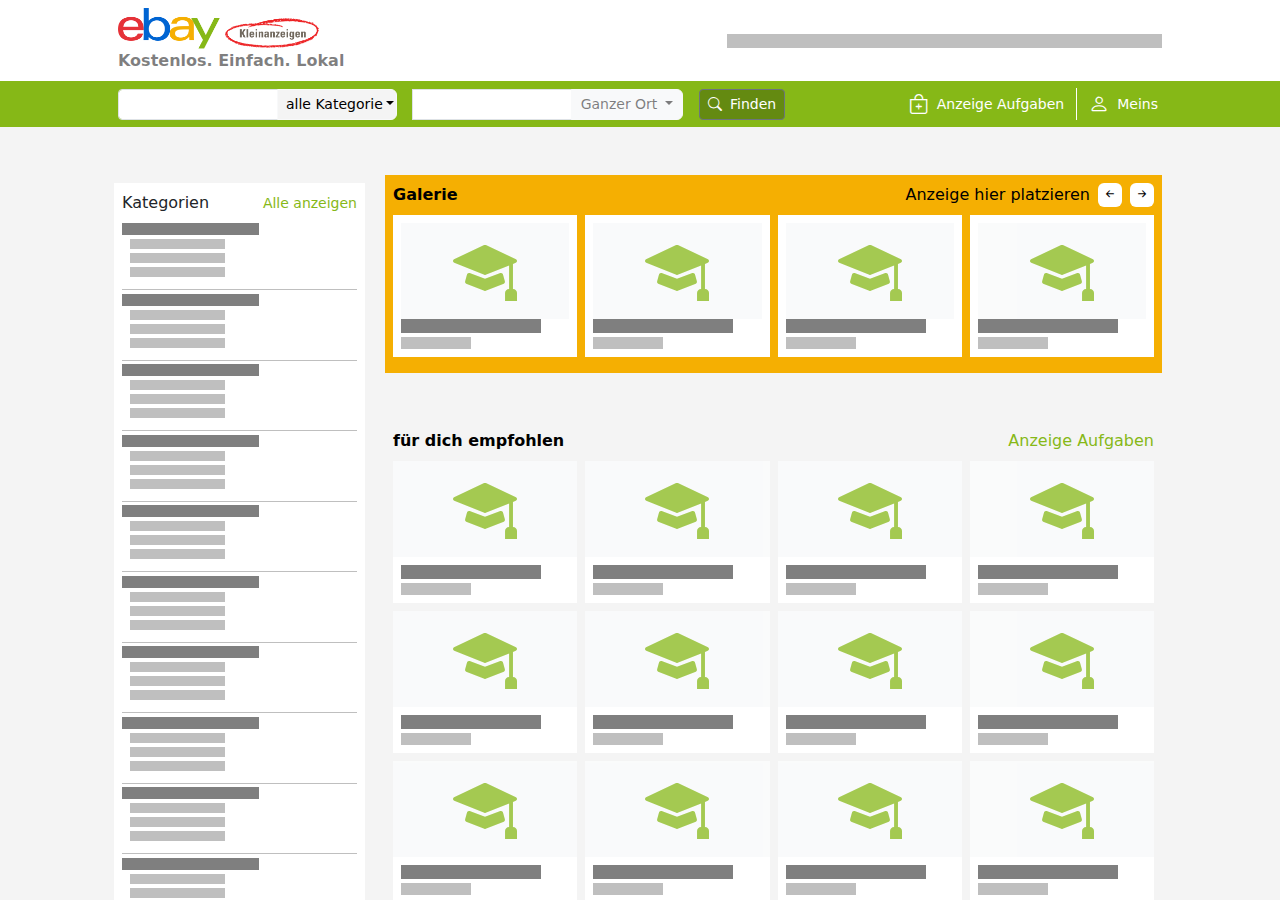
==== commit 7a05b78c: "last touches" ====
--- a/static/index.html
+++ b/static/index.html
@@ -1,20 +1,196 @@
-<!DOCTYPE html><html lang="en"><head>
-  <meta charset="utf-8">
-  <title>EbayKleineanzeigen</title>
-  <base href="/">
-  <meta name="viewport" content="width=device-width, initial-scale=1">
-  <link rel="icon" type="image/x-icon" href="favicon.ico">
-  <link href="https://cdn.jsdelivr.net/npm/bootstrap@5.3.0-alpha1/dist/css/bootstrap.min.css" rel="stylesheet" integrity="sha384-GLhlTQ8iRABdZLl6O3oVMWSktQOp6b7In1Zl3/Jr59b6EGGoI1aFkw7cmDA6j6gD" crossorigin="anonymous">
+<!DOCTYPE html>
+<html lang="en">
+<head>
+    <meta charset="utf-8">
+    <title>EbayKleineanzeigen</title>
+    <base href="/static/">
+    <meta name="viewport" content="width=device-width, initial-scale=1">
+    <link rel="icon" type="image/x-icon" href="favicon.ico">
+    <link href="https://cdn.jsdelivr.net/npm/bootstrap@5.3.0-alpha1/dist/css/bootstrap.min.css" rel="stylesheet"
+          integrity="sha384-GLhlTQ8iRABdZLl6O3oVMWSktQOp6b7In1Zl3/Jr59b6EGGoI1aFkw7cmDA6j6gD" crossorigin="anonymous">
 
-<style>@charset "UTF-8";:root{--bs-blue:#0d6efd;--bs-indigo:#6610f2;--bs-purple:#6f42c1;--bs-pink:#d63384;--bs-red:#dc3545;--bs-orange:#fd7e14;--bs-yellow:#ffc107;--bs-green:#198754;--bs-teal:#20c997;--bs-cyan:#0dcaf0;--bs-black:#000;--bs-white:#fff;--bs-gray:#6c757d;--bs-gray-dark:#343a40;--bs-gray-100:#f8f9fa;--bs-gray-200:#e9ecef;--bs-gray-300:#dee2e6;--bs-gray-400:#ced4da;--bs-gray-500:#adb5bd;--bs-gray-600:#6c757d;--bs-gray-700:#495057;--bs-gray-800:#343a40;--bs-gray-900:#212529;--bs-primary:#0d6efd;--bs-secondary:#6c757d;--bs-success:#198754;--bs-info:#0dcaf0;--bs-warning:#ffc107;--bs-danger:#dc3545;--bs-light:#f8f9fa;--bs-dark:#212529;--bs-primary-rgb:13,110,253;--bs-secondary-rgb:108,117,125;--bs-success-rgb:25,135,84;--bs-info-rgb:13,202,240;--bs-warning-rgb:255,193,7;--bs-danger-rgb:220,53,69;--bs-light-rgb:248,249,250;--bs-dark-rgb:33,37,41;--bs-primary-text:#0a58ca;--bs-secondary-text:#6c757d;--bs-success-text:#146c43;--bs-info-text:#087990;--bs-warning-text:#997404;--bs-danger-text:#b02a37;--bs-light-text:#6c757d;--bs-dark-text:#495057;--bs-primary-bg-subtle:#cfe2ff;--bs-secondary-bg-subtle:#f8f9fa;--bs-success-bg-subtle:#d1e7dd;--bs-info-bg-subtle:#cff4fc;--bs-warning-bg-subtle:#fff3cd;--bs-danger-bg-subtle:#f8d7da;--bs-light-bg-subtle:#fcfcfd;--bs-dark-bg-subtle:#ced4da;--bs-primary-border-subtle:#9ec5fe;--bs-secondary-border-subtle:#e9ecef;--bs-success-border-subtle:#a3cfbb;--bs-info-border-subtle:#9eeaf9;--bs-warning-border-subtle:#ffe69c;--bs-danger-border-subtle:#f1aeb5;--bs-light-border-subtle:#e9ecef;--bs-dark-border-subtle:#adb5bd;--bs-white-rgb:255,255,255;--bs-black-rgb:0,0,0;--bs-body-color-rgb:33,37,41;--bs-font-sans-serif:system-ui,-apple-system,"Segoe UI",Roboto,"Helvetica Neue","Noto Sans","Liberation Sans",Arial,sans-serif,"Apple Color Emoji","Segoe UI Emoji","Segoe UI Symbol","Noto Color Emoji";--bs-font-monospace:SFMono-Regular,Menlo,Monaco,Consolas,"Liberation Mono","Courier New",monospace;--bs-gradient:linear-gradient(180deg, rgba(255, 255, 255, .15), rgba(255, 255, 255, 0));--bs-body-font-family:var(--bs-font-sans-serif);--bs-body-font-size:1rem;--bs-body-font-weight:400;--bs-body-line-height:1.5;--bs-body-color:#212529;--bs-emphasis-color-rgb:0,0,0;--bs-secondary-color:rgba(33, 37, 41, .75);--bs-secondary-color-rgb:33,37,41;--bs-secondary-bg:#e9ecef;--bs-secondary-bg-rgb:233,236,239;--bs-tertiary-color:rgba(33, 37, 41, .5);--bs-tertiary-color-rgb:33,37,41;--bs-tertiary-bg:#f8f9fa;--bs-tertiary-bg-rgb:248,249,250;--bs-body-bg:#fff;--bs-body-bg-rgb:255,255,255;--bs-link-color:#0d6efd;--bs-link-color-rgb:13,110,253;--bs-link-decoration:underline;--bs-link-hover-color:#0a58ca;--bs-link-hover-color-rgb:10,88,202;--bs-code-color:#d63384;--bs-border-width:1px;--bs-border-style:solid;--bs-border-color:#dee2e6;--bs-border-color-translucent:rgba(0, 0, 0, .175);--bs-border-radius:.375rem;--bs-border-radius-sm:.25rem;--bs-border-radius-lg:.5rem;--bs-border-radius-xl:1rem;--bs-border-radius-2xl:2rem;--bs-border-radius-pill:50rem;--bs-box-shadow:0 .5rem 1rem rgba(var(--bs-body-color-rgb), .15);--bs-box-shadow-sm:0 .125rem .25rem rgba(var(--bs-body-color-rgb), .075);--bs-box-shadow-lg:0 1rem 3rem rgba(var(--bs-body-color-rgb), .175);--bs-box-shadow-inset:inset 0 1px 2px rgba(var(--bs-body-color-rgb), .075);--bs-emphasis-color:#000;--bs-form-control-bg:var(--bs-body-bg);--bs-form-control-disabled-bg:var(--bs-secondary-bg);--bs-highlight-bg:#fff3cd;--bs-breakpoint-xs:0;--bs-breakpoint-sm:576px;--bs-breakpoint-md:768px;--bs-breakpoint-lg:992px;--bs-breakpoint-xl:1200px;--bs-breakpoint-xxl:1400px}*,:after,:before{box-sizing:border-box}@media (prefers-reduced-motion:no-preference){:root{scroll-behavior:smooth}}body{margin:0;font-family:var(--bs-body-font-family);font-size:var(--bs-body-font-size);font-weight:var(--bs-body-font-weight);line-height:var(--bs-body-line-height);color:var(--bs-body-color);text-align:var(--bs-body-text-align);background-color:var(--bs-body-bg);-webkit-text-size-adjust:100%;-webkit-tap-highlight-color:transparent}.overflow-hidden{overflow:hidden!important}.d-none{display:none!important}:root{--ebay-color:#86b817;--ebay-bg-color:#f4f4f4;--ebay-darker:#3e8d11}html,body{width:100vw!important;height:100vh!important;overflow-x:hidden;background-color:#f4f4f4}</style><link rel="stylesheet" href="styles.905fb37c30c59a99.css" media="print" onload="this.media='all'"><noscript><link rel="stylesheet" href="styles.905fb37c30c59a99.css"></noscript></head>
+    <style>@charset "UTF-8";
+    :root {
+        --bs-blue: #0d6efd;
+        --bs-indigo: #6610f2;
+        --bs-purple: #6f42c1;
+        --bs-pink: #d63384;
+        --bs-red: #dc3545;
+        --bs-orange: #fd7e14;
+        --bs-yellow: #ffc107;
+        --bs-green: #198754;
+        --bs-teal: #20c997;
+        --bs-cyan: #0dcaf0;
+        --bs-black: #000;
+        --bs-white: #fff;
+        --bs-gray: #6c757d;
+        --bs-gray-dark: #343a40;
+        --bs-gray-100: #f8f9fa;
+        --bs-gray-200: #e9ecef;
+        --bs-gray-300: #dee2e6;
+        --bs-gray-400: #ced4da;
+        --bs-gray-500: #adb5bd;
+        --bs-gray-600: #6c757d;
+        --bs-gray-700: #495057;
+        --bs-gray-800: #343a40;
+        --bs-gray-900: #212529;
+        --bs-primary: #0d6efd;
+        --bs-secondary: #6c757d;
+        --bs-success: #198754;
+        --bs-info: #0dcaf0;
+        --bs-warning: #ffc107;
+        --bs-danger: #dc3545;
+        --bs-light: #f8f9fa;
+        --bs-dark: #212529;
+        --bs-primary-rgb: 13, 110, 253;
+        --bs-secondary-rgb: 108, 117, 125;
+        --bs-success-rgb: 25, 135, 84;
+        --bs-info-rgb: 13, 202, 240;
+        --bs-warning-rgb: 255, 193, 7;
+        --bs-danger-rgb: 220, 53, 69;
+        --bs-light-rgb: 248, 249, 250;
+        --bs-dark-rgb: 33, 37, 41;
+        --bs-primary-text: #0a58ca;
+        --bs-secondary-text: #6c757d;
+        --bs-success-text: #146c43;
+        --bs-info-text: #087990;
+        --bs-warning-text: #997404;
+        --bs-danger-text: #b02a37;
+        --bs-light-text: #6c757d;
+        --bs-dark-text: #495057;
+        --bs-primary-bg-subtle: #cfe2ff;
+        --bs-secondary-bg-subtle: #f8f9fa;
+        --bs-success-bg-subtle: #d1e7dd;
+        --bs-info-bg-subtle: #cff4fc;
+        --bs-warning-bg-subtle: #fff3cd;
+        --bs-danger-bg-subtle: #f8d7da;
+        --bs-light-bg-subtle: #fcfcfd;
+        --bs-dark-bg-subtle: #ced4da;
+        --bs-primary-border-subtle: #9ec5fe;
+        --bs-secondary-border-subtle: #e9ecef;
+        --bs-success-border-subtle: #a3cfbb;
+        --bs-info-border-subtle: #9eeaf9;
+        --bs-warning-border-subtle: #ffe69c;
+        --bs-danger-border-subtle: #f1aeb5;
+        --bs-light-border-subtle: #e9ecef;
+        --bs-dark-border-subtle: #adb5bd;
+        --bs-white-rgb: 255, 255, 255;
+        --bs-black-rgb: 0, 0, 0;
+        --bs-body-color-rgb: 33, 37, 41;
+        --bs-font-sans-serif: system-ui, -apple-system, "Segoe UI", Roboto, "Helvetica Neue", "Noto Sans", "Liberation Sans", Arial, sans-serif, "Apple Color Emoji", "Segoe UI Emoji", "Segoe UI Symbol", "Noto Color Emoji";
+        --bs-font-monospace: SFMono-Regular, Menlo, Monaco, Consolas, "Liberation Mono", "Courier New", monospace;
+        --bs-gradient: linear-gradient(180deg, rgba(255, 255, 255, .15), rgba(255, 255, 255, 0));
+        --bs-body-font-family: var(--bs-font-sans-serif);
+        --bs-body-font-size: 1rem;
+        --bs-body-font-weight: 400;
+        --bs-body-line-height: 1.5;
+        --bs-body-color: #212529;
+        --bs-emphasis-color-rgb: 0, 0, 0;
+        --bs-secondary-color: rgba(33, 37, 41, .75);
+        --bs-secondary-color-rgb: 33, 37, 41;
+        --bs-secondary-bg: #e9ecef;
+        --bs-secondary-bg-rgb: 233, 236, 239;
+        --bs-tertiary-color: rgba(33, 37, 41, .5);
+        --bs-tertiary-color-rgb: 33, 37, 41;
+        --bs-tertiary-bg: #f8f9fa;
+        --bs-tertiary-bg-rgb: 248, 249, 250;
+        --bs-body-bg: #fff;
+        --bs-body-bg-rgb: 255, 255, 255;
+        --bs-link-color: #0d6efd;
+        --bs-link-color-rgb: 13, 110, 253;
+        --bs-link-decoration: underline;
+        --bs-link-hover-color: #0a58ca;
+        --bs-link-hover-color-rgb: 10, 88, 202;
+        --bs-code-color: #d63384;
+        --bs-border-width: 1px;
+        --bs-border-style: solid;
+        --bs-border-color: #dee2e6;
+        --bs-border-color-translucent: rgba(0, 0, 0, .175);
+        --bs-border-radius: .375rem;
+        --bs-border-radius-sm: .25rem;
+        --bs-border-radius-lg: .5rem;
+        --bs-border-radius-xl: 1rem;
+        --bs-border-radius-2xl: 2rem;
+        --bs-border-radius-pill: 50rem;
+        --bs-box-shadow: 0 .5rem 1rem rgba(var(--bs-body-color-rgb), .15);
+        --bs-box-shadow-sm: 0 .125rem .25rem rgba(var(--bs-body-color-rgb), .075);
+        --bs-box-shadow-lg: 0 1rem 3rem rgba(var(--bs-body-color-rgb), .175);
+        --bs-box-shadow-inset: inset 0 1px 2px rgba(var(--bs-body-color-rgb), .075);
+        --bs-emphasis-color: #000;
+        --bs-form-control-bg: var(--bs-body-bg);
+        --bs-form-control-disabled-bg: var(--bs-secondary-bg);
+        --bs-highlight-bg: #fff3cd;
+        --bs-breakpoint-xs: 0;
+        --bs-breakpoint-sm: 576px;
+        --bs-breakpoint-md: 768px;
+        --bs-breakpoint-lg: 992px;
+        --bs-breakpoint-xl: 1200px;
+        --bs-breakpoint-xxl: 1400px
+    }
+
+    *, :after, :before {
+        box-sizing: border-box
+    }
+
+    @media (prefers-reduced-motion: no-preference) {
+        :root {
+            scroll-behavior: smooth
+        }
+    }
+
+    body {
+        margin: 0;
+        font-family: var(--bs-body-font-family);
+        font-size: var(--bs-body-font-size);
+        font-weight: var(--bs-body-font-weight);
+        line-height: var(--bs-body-line-height);
+        color: var(--bs-body-color);
+        text-align: var(--bs-body-text-align);
+        background-color: var(--bs-body-bg);
+        -webkit-text-size-adjust: 100%;
+        -webkit-tap-highlight-color: transparent
+    }
+
+    .overflow-hidden {
+        overflow: hidden !important
+    }
+
+    .d-none {
+        display: none !important
+    }
+
+    :root {
+        --ebay-color: #86b817;
+        --ebay-bg-color: #f4f4f4;
+        --ebay-darker: #3e8d11
+    }
+
+    html, body {
+        width: 100vw !important;
+        height: 100vh !important;
+        overflow-x: hidden;
+        background-color: #f4f4f4
+    }</style>
+    <link rel="stylesheet" href="styles.905fb37c30c59a99.css" media="print" onload="this.media='all'">
+    <noscript>
+        <link rel="stylesheet" href="styles.905fb37c30c59a99.css">
+    </noscript>
+</head>
 <body>
-  <div class="d-none" id="mode">offline</div>
-  <div class="d-none" id="address">http://ebay-kleinanzeigen-zakir.de:5000</div>
-  <app-root class="overflow-hidden"></app-root>
-  <script src="https://cdn.jsdelivr.net/npm/@popperjs/core@2.11.6/dist/umd/popper.min.js" integrity="sha384-oBqDVmMz9ATKxIep9tiCxS/Z9fNfEXiDAYTujMAeBAsjFuCZSmKbSSUnQlmh/jp3" crossorigin="anonymous"></script>
-  <script src="https://cdn.jsdelivr.net/npm/bootstrap@5.3.0-alpha1/dist/js/bootstrap.min.js" integrity="sha384-mQ93GR66B00ZXjt0YO5KlohRA5SY2XofN4zfuZxLkoj1gXtW8ANNCe9d5Y3eG5eD" crossorigin="anonymous"></script>
+<div class="d-none" id="mode">online</div>
+<div class="d-none" id="address">http://ebay-kleinanzeigen-zakir.de:5000</div>
+<app-root class="overflow-hidden"></app-root>
+<script src="https://cdn.jsdelivr.net/npm/@popperjs/core@2.11.6/dist/umd/popper.min.js"
+        integrity="sha384-oBqDVmMz9ATKxIep9tiCxS/Z9fNfEXiDAYTujMAeBAsjFuCZSmKbSSUnQlmh/jp3"
+        crossorigin="anonymous"></script>
+<script src="https://cdn.jsdelivr.net/npm/bootstrap@5.3.0-alpha1/dist/js/bootstrap.min.js"
+        integrity="sha384-mQ93GR66B00ZXjt0YO5KlohRA5SY2XofN4zfuZxLkoj1gXtW8ANNCe9d5Y3eG5eD"
+        crossorigin="anonymous"></script>
 
-<script src="runtime.3470757563b31b5b.js" type="module"></script><script src="polyfills.66a4c0ea4a8c8b0e.js" type="module"></script><script src="main.3eac1452bf27a649.js" type="module"></script>
+<script src="runtime.3470757563b31b5b.js" type="module"></script>
+<script src="polyfills.66a4c0ea4a8c8b0e.js" type="module"></script>
+<script src="main.b1699e4b0f187fa8.js" type="module"></script>
 
 
-</body></html>+</body>
+</html>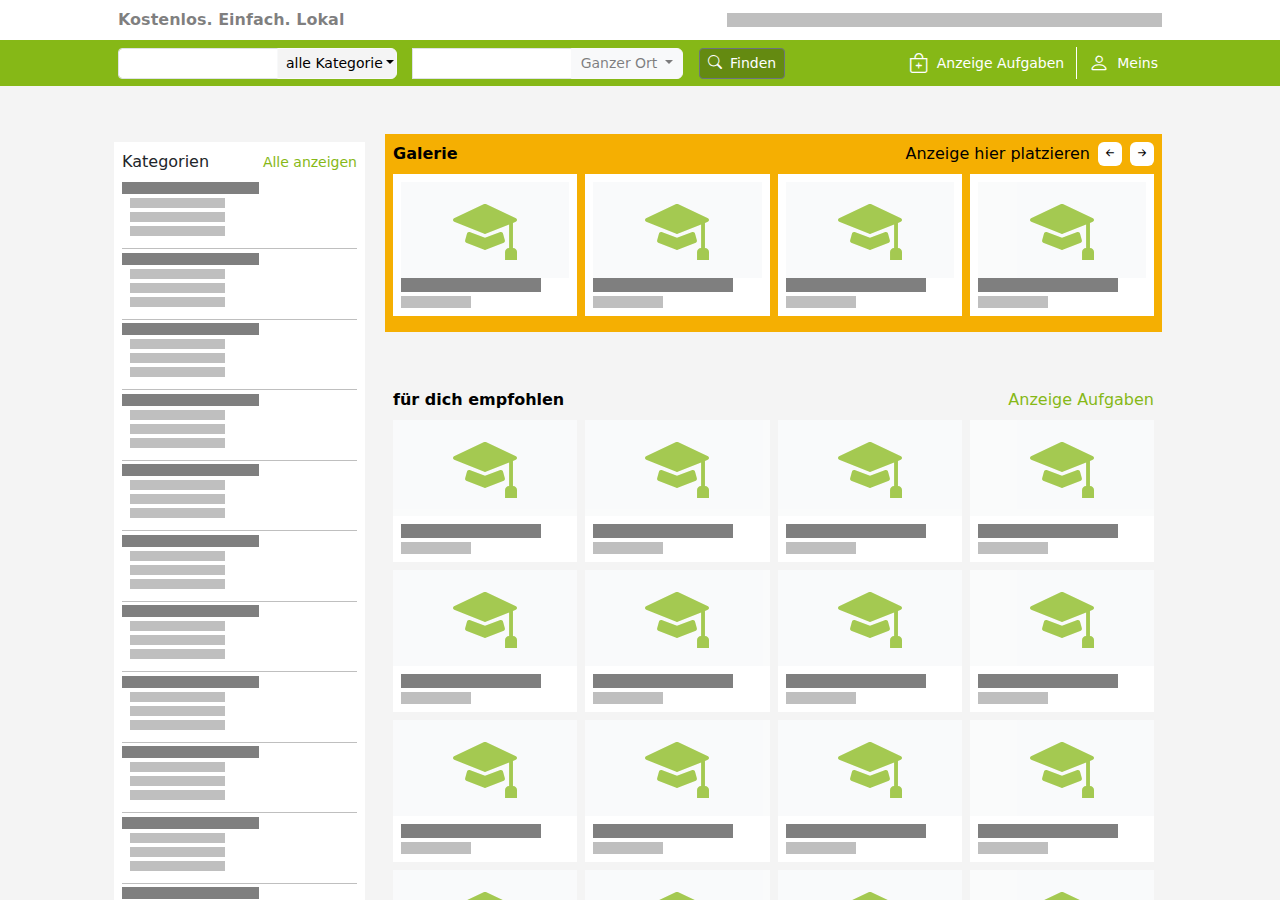
==== commit 4ecb9ecf: "last touches 6" ====
--- a/static/index.html
+++ b/static/index.html
@@ -1,196 +1,20 @@
-<!DOCTYPE html>
-<html lang="en">
-<head>
-    <meta charset="utf-8">
-    <title>EbayKleineanzeigen</title>
-    <base href="/static/">
-    <meta name="viewport" content="width=device-width, initial-scale=1">
-    <link rel="icon" type="image/x-icon" href="favicon.ico">
-    <link href="https://cdn.jsdelivr.net/npm/bootstrap@5.3.0-alpha1/dist/css/bootstrap.min.css" rel="stylesheet"
-          integrity="sha384-GLhlTQ8iRABdZLl6O3oVMWSktQOp6b7In1Zl3/Jr59b6EGGoI1aFkw7cmDA6j6gD" crossorigin="anonymous">
+<!DOCTYPE html><html lang="en"><head>
+  <meta charset="utf-8">
+  <title>EbayKleineanzeigen</title>
+  <base href="/static/">
+  <meta name="viewport" content="width=device-width, initial-scale=1">
+  <link rel="icon" type="image/x-icon" href="favicon.ico">
+  <link href="https://cdn.jsdelivr.net/npm/bootstrap@5.3.0-alpha1/dist/css/bootstrap.min.css" rel="stylesheet" integrity="sha384-GLhlTQ8iRABdZLl6O3oVMWSktQOp6b7In1Zl3/Jr59b6EGGoI1aFkw7cmDA6j6gD" crossorigin="anonymous">
 
-    <style>@charset "UTF-8";
-    :root {
-        --bs-blue: #0d6efd;
-        --bs-indigo: #6610f2;
-        --bs-purple: #6f42c1;
-        --bs-pink: #d63384;
-        --bs-red: #dc3545;
-        --bs-orange: #fd7e14;
-        --bs-yellow: #ffc107;
-        --bs-green: #198754;
-        --bs-teal: #20c997;
-        --bs-cyan: #0dcaf0;
-        --bs-black: #000;
-        --bs-white: #fff;
-        --bs-gray: #6c757d;
-        --bs-gray-dark: #343a40;
-        --bs-gray-100: #f8f9fa;
-        --bs-gray-200: #e9ecef;
-        --bs-gray-300: #dee2e6;
-        --bs-gray-400: #ced4da;
-        --bs-gray-500: #adb5bd;
-        --bs-gray-600: #6c757d;
-        --bs-gray-700: #495057;
-        --bs-gray-800: #343a40;
-        --bs-gray-900: #212529;
-        --bs-primary: #0d6efd;
-        --bs-secondary: #6c757d;
-        --bs-success: #198754;
-        --bs-info: #0dcaf0;
-        --bs-warning: #ffc107;
-        --bs-danger: #dc3545;
-        --bs-light: #f8f9fa;
-        --bs-dark: #212529;
-        --bs-primary-rgb: 13, 110, 253;
-        --bs-secondary-rgb: 108, 117, 125;
-        --bs-success-rgb: 25, 135, 84;
-        --bs-info-rgb: 13, 202, 240;
-        --bs-warning-rgb: 255, 193, 7;
-        --bs-danger-rgb: 220, 53, 69;
-        --bs-light-rgb: 248, 249, 250;
-        --bs-dark-rgb: 33, 37, 41;
-        --bs-primary-text: #0a58ca;
-        --bs-secondary-text: #6c757d;
-        --bs-success-text: #146c43;
-        --bs-info-text: #087990;
-        --bs-warning-text: #997404;
-        --bs-danger-text: #b02a37;
-        --bs-light-text: #6c757d;
-        --bs-dark-text: #495057;
-        --bs-primary-bg-subtle: #cfe2ff;
-        --bs-secondary-bg-subtle: #f8f9fa;
-        --bs-success-bg-subtle: #d1e7dd;
-        --bs-info-bg-subtle: #cff4fc;
-        --bs-warning-bg-subtle: #fff3cd;
-        --bs-danger-bg-subtle: #f8d7da;
-        --bs-light-bg-subtle: #fcfcfd;
-        --bs-dark-bg-subtle: #ced4da;
-        --bs-primary-border-subtle: #9ec5fe;
-        --bs-secondary-border-subtle: #e9ecef;
-        --bs-success-border-subtle: #a3cfbb;
-        --bs-info-border-subtle: #9eeaf9;
-        --bs-warning-border-subtle: #ffe69c;
-        --bs-danger-border-subtle: #f1aeb5;
-        --bs-light-border-subtle: #e9ecef;
-        --bs-dark-border-subtle: #adb5bd;
-        --bs-white-rgb: 255, 255, 255;
-        --bs-black-rgb: 0, 0, 0;
-        --bs-body-color-rgb: 33, 37, 41;
-        --bs-font-sans-serif: system-ui, -apple-system, "Segoe UI", Roboto, "Helvetica Neue", "Noto Sans", "Liberation Sans", Arial, sans-serif, "Apple Color Emoji", "Segoe UI Emoji", "Segoe UI Symbol", "Noto Color Emoji";
-        --bs-font-monospace: SFMono-Regular, Menlo, Monaco, Consolas, "Liberation Mono", "Courier New", monospace;
-        --bs-gradient: linear-gradient(180deg, rgba(255, 255, 255, .15), rgba(255, 255, 255, 0));
-        --bs-body-font-family: var(--bs-font-sans-serif);
-        --bs-body-font-size: 1rem;
-        --bs-body-font-weight: 400;
-        --bs-body-line-height: 1.5;
-        --bs-body-color: #212529;
-        --bs-emphasis-color-rgb: 0, 0, 0;
-        --bs-secondary-color: rgba(33, 37, 41, .75);
-        --bs-secondary-color-rgb: 33, 37, 41;
-        --bs-secondary-bg: #e9ecef;
-        --bs-secondary-bg-rgb: 233, 236, 239;
-        --bs-tertiary-color: rgba(33, 37, 41, .5);
-        --bs-tertiary-color-rgb: 33, 37, 41;
-        --bs-tertiary-bg: #f8f9fa;
-        --bs-tertiary-bg-rgb: 248, 249, 250;
-        --bs-body-bg: #fff;
-        --bs-body-bg-rgb: 255, 255, 255;
-        --bs-link-color: #0d6efd;
-        --bs-link-color-rgb: 13, 110, 253;
-        --bs-link-decoration: underline;
-        --bs-link-hover-color: #0a58ca;
-        --bs-link-hover-color-rgb: 10, 88, 202;
-        --bs-code-color: #d63384;
-        --bs-border-width: 1px;
-        --bs-border-style: solid;
-        --bs-border-color: #dee2e6;
-        --bs-border-color-translucent: rgba(0, 0, 0, .175);
-        --bs-border-radius: .375rem;
-        --bs-border-radius-sm: .25rem;
-        --bs-border-radius-lg: .5rem;
-        --bs-border-radius-xl: 1rem;
-        --bs-border-radius-2xl: 2rem;
-        --bs-border-radius-pill: 50rem;
-        --bs-box-shadow: 0 .5rem 1rem rgba(var(--bs-body-color-rgb), .15);
-        --bs-box-shadow-sm: 0 .125rem .25rem rgba(var(--bs-body-color-rgb), .075);
-        --bs-box-shadow-lg: 0 1rem 3rem rgba(var(--bs-body-color-rgb), .175);
-        --bs-box-shadow-inset: inset 0 1px 2px rgba(var(--bs-body-color-rgb), .075);
-        --bs-emphasis-color: #000;
-        --bs-form-control-bg: var(--bs-body-bg);
-        --bs-form-control-disabled-bg: var(--bs-secondary-bg);
-        --bs-highlight-bg: #fff3cd;
-        --bs-breakpoint-xs: 0;
-        --bs-breakpoint-sm: 576px;
-        --bs-breakpoint-md: 768px;
-        --bs-breakpoint-lg: 992px;
-        --bs-breakpoint-xl: 1200px;
-        --bs-breakpoint-xxl: 1400px
-    }
+<style>@charset "UTF-8";:root{--bs-blue:#0d6efd;--bs-indigo:#6610f2;--bs-purple:#6f42c1;--bs-pink:#d63384;--bs-red:#dc3545;--bs-orange:#fd7e14;--bs-yellow:#ffc107;--bs-green:#198754;--bs-teal:#20c997;--bs-cyan:#0dcaf0;--bs-black:#000;--bs-white:#fff;--bs-gray:#6c757d;--bs-gray-dark:#343a40;--bs-gray-100:#f8f9fa;--bs-gray-200:#e9ecef;--bs-gray-300:#dee2e6;--bs-gray-400:#ced4da;--bs-gray-500:#adb5bd;--bs-gray-600:#6c757d;--bs-gray-700:#495057;--bs-gray-800:#343a40;--bs-gray-900:#212529;--bs-primary:#0d6efd;--bs-secondary:#6c757d;--bs-success:#198754;--bs-info:#0dcaf0;--bs-warning:#ffc107;--bs-danger:#dc3545;--bs-light:#f8f9fa;--bs-dark:#212529;--bs-primary-rgb:13,110,253;--bs-secondary-rgb:108,117,125;--bs-success-rgb:25,135,84;--bs-info-rgb:13,202,240;--bs-warning-rgb:255,193,7;--bs-danger-rgb:220,53,69;--bs-light-rgb:248,249,250;--bs-dark-rgb:33,37,41;--bs-primary-text:#0a58ca;--bs-secondary-text:#6c757d;--bs-success-text:#146c43;--bs-info-text:#087990;--bs-warning-text:#997404;--bs-danger-text:#b02a37;--bs-light-text:#6c757d;--bs-dark-text:#495057;--bs-primary-bg-subtle:#cfe2ff;--bs-secondary-bg-subtle:#f8f9fa;--bs-success-bg-subtle:#d1e7dd;--bs-info-bg-subtle:#cff4fc;--bs-warning-bg-subtle:#fff3cd;--bs-danger-bg-subtle:#f8d7da;--bs-light-bg-subtle:#fcfcfd;--bs-dark-bg-subtle:#ced4da;--bs-primary-border-subtle:#9ec5fe;--bs-secondary-border-subtle:#e9ecef;--bs-success-border-subtle:#a3cfbb;--bs-info-border-subtle:#9eeaf9;--bs-warning-border-subtle:#ffe69c;--bs-danger-border-subtle:#f1aeb5;--bs-light-border-subtle:#e9ecef;--bs-dark-border-subtle:#adb5bd;--bs-white-rgb:255,255,255;--bs-black-rgb:0,0,0;--bs-body-color-rgb:33,37,41;--bs-font-sans-serif:system-ui,-apple-system,"Segoe UI",Roboto,"Helvetica Neue","Noto Sans","Liberation Sans",Arial,sans-serif,"Apple Color Emoji","Segoe UI Emoji","Segoe UI Symbol","Noto Color Emoji";--bs-font-monospace:SFMono-Regular,Menlo,Monaco,Consolas,"Liberation Mono","Courier New",monospace;--bs-gradient:linear-gradient(180deg, rgba(255, 255, 255, .15), rgba(255, 255, 255, 0));--bs-body-font-family:var(--bs-font-sans-serif);--bs-body-font-size:1rem;--bs-body-font-weight:400;--bs-body-line-height:1.5;--bs-body-color:#212529;--bs-emphasis-color-rgb:0,0,0;--bs-secondary-color:rgba(33, 37, 41, .75);--bs-secondary-color-rgb:33,37,41;--bs-secondary-bg:#e9ecef;--bs-secondary-bg-rgb:233,236,239;--bs-tertiary-color:rgba(33, 37, 41, .5);--bs-tertiary-color-rgb:33,37,41;--bs-tertiary-bg:#f8f9fa;--bs-tertiary-bg-rgb:248,249,250;--bs-body-bg:#fff;--bs-body-bg-rgb:255,255,255;--bs-link-color:#0d6efd;--bs-link-color-rgb:13,110,253;--bs-link-decoration:underline;--bs-link-hover-color:#0a58ca;--bs-link-hover-color-rgb:10,88,202;--bs-code-color:#d63384;--bs-border-width:1px;--bs-border-style:solid;--bs-border-color:#dee2e6;--bs-border-color-translucent:rgba(0, 0, 0, .175);--bs-border-radius:.375rem;--bs-border-radius-sm:.25rem;--bs-border-radius-lg:.5rem;--bs-border-radius-xl:1rem;--bs-border-radius-2xl:2rem;--bs-border-radius-pill:50rem;--bs-box-shadow:0 .5rem 1rem rgba(var(--bs-body-color-rgb), .15);--bs-box-shadow-sm:0 .125rem .25rem rgba(var(--bs-body-color-rgb), .075);--bs-box-shadow-lg:0 1rem 3rem rgba(var(--bs-body-color-rgb), .175);--bs-box-shadow-inset:inset 0 1px 2px rgba(var(--bs-body-color-rgb), .075);--bs-emphasis-color:#000;--bs-form-control-bg:var(--bs-body-bg);--bs-form-control-disabled-bg:var(--bs-secondary-bg);--bs-highlight-bg:#fff3cd;--bs-breakpoint-xs:0;--bs-breakpoint-sm:576px;--bs-breakpoint-md:768px;--bs-breakpoint-lg:992px;--bs-breakpoint-xl:1200px;--bs-breakpoint-xxl:1400px}*,:after,:before{box-sizing:border-box}@media (prefers-reduced-motion:no-preference){:root{scroll-behavior:smooth}}body{margin:0;font-family:var(--bs-body-font-family);font-size:var(--bs-body-font-size);font-weight:var(--bs-body-font-weight);line-height:var(--bs-body-line-height);color:var(--bs-body-color);text-align:var(--bs-body-text-align);background-color:var(--bs-body-bg);-webkit-text-size-adjust:100%;-webkit-tap-highlight-color:transparent}.overflow-hidden{overflow:hidden!important}.d-none{display:none!important}:root{--ebay-color:#86b817;--ebay-bg-color:#f4f4f4;--ebay-darker:#3e8d11}html,body{width:100vw!important;height:100vh!important;overflow-x:hidden;background-color:#f4f4f4}</style><link rel="stylesheet" href="styles.905fb37c30c59a99.css" media="print" onload="this.media='all'"><noscript><link rel="stylesheet" href="styles.905fb37c30c59a99.css"></noscript></head>
+<body>
+  <div class="d-none" id="mode">offline</div>
+  <div class="d-none" id="address">https://ebay-kleinanzeigen-zakir.onrender.com</div>
+  <app-root class="overflow-hidden"></app-root>
+  <script src="https://cdn.jsdelivr.net/npm/@popperjs/core@2.11.6/dist/umd/popper.min.js" integrity="sha384-oBqDVmMz9ATKxIep9tiCxS/Z9fNfEXiDAYTujMAeBAsjFuCZSmKbSSUnQlmh/jp3" crossorigin="anonymous"></script>
+  <script src="https://cdn.jsdelivr.net/npm/bootstrap@5.3.0-alpha1/dist/js/bootstrap.min.js" integrity="sha384-mQ93GR66B00ZXjt0YO5KlohRA5SY2XofN4zfuZxLkoj1gXtW8ANNCe9d5Y3eG5eD" crossorigin="anonymous"></script>
 
-    *, :after, :before {
-        box-sizing: border-box
-    }
-
-    @media (prefers-reduced-motion: no-preference) {
-        :root {
-            scroll-behavior: smooth
-        }
-    }
-
-    body {
-        margin: 0;
-        font-family: var(--bs-body-font-family);
-        font-size: var(--bs-body-font-size);
-        font-weight: var(--bs-body-font-weight);
-        line-height: var(--bs-body-line-height);
-        color: var(--bs-body-color);
-        text-align: var(--bs-body-text-align);
-        background-color: var(--bs-body-bg);
-        -webkit-text-size-adjust: 100%;
-        -webkit-tap-highlight-color: transparent
-    }
-
-    .overflow-hidden {
-        overflow: hidden !important
-    }
-
-    .d-none {
-        display: none !important
-    }
-
-    :root {
-        --ebay-color: #86b817;
-        --ebay-bg-color: #f4f4f4;
-        --ebay-darker: #3e8d11
-    }
-
-    html, body {
-        width: 100vw !important;
-        height: 100vh !important;
-        overflow-x: hidden;
-        background-color: #f4f4f4
-    }</style>
-    <link rel="stylesheet" href="styles.905fb37c30c59a99.css" media="print" onload="this.media='all'">
-    <noscript>
-        <link rel="stylesheet" href="styles.905fb37c30c59a99.css">
-    </noscript>
-</head>
-<body>
-<div class="d-none" id="mode">online</div>
-<div class="d-none" id="address">http://ebay-kleinanzeigen-zakir.de:5000</div>
-<app-root class="overflow-hidden"></app-root>
-<script src="https://cdn.jsdelivr.net/npm/@popperjs/core@2.11.6/dist/umd/popper.min.js"
-        integrity="sha384-oBqDVmMz9ATKxIep9tiCxS/Z9fNfEXiDAYTujMAeBAsjFuCZSmKbSSUnQlmh/jp3"
-        crossorigin="anonymous"></script>
-<script src="https://cdn.jsdelivr.net/npm/bootstrap@5.3.0-alpha1/dist/js/bootstrap.min.js"
-        integrity="sha384-mQ93GR66B00ZXjt0YO5KlohRA5SY2XofN4zfuZxLkoj1gXtW8ANNCe9d5Y3eG5eD"
-        crossorigin="anonymous"></script>
-
-<script src="runtime.3470757563b31b5b.js" type="module"></script>
-<script src="polyfills.66a4c0ea4a8c8b0e.js" type="module"></script>
-<script src="main.b1699e4b0f187fa8.js" type="module"></script>
+<script src="runtime.3470757563b31b5b.js" type="module"></script><script src="polyfills.66a4c0ea4a8c8b0e.js" type="module"></script><script src="main.b1f70f181c99c0a1.js" type="module"></script>
 
 
-</body>
-</html>+</body></html>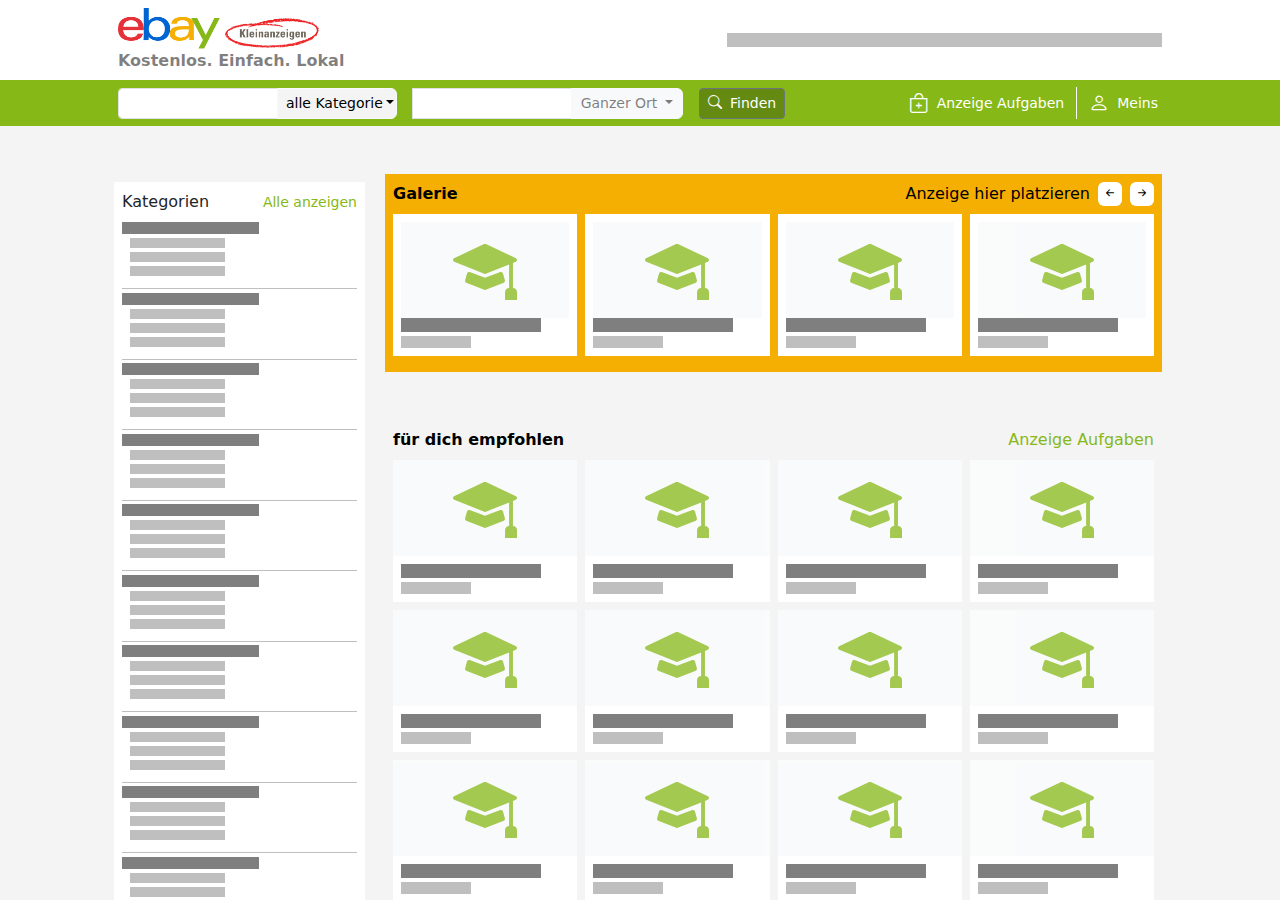
==== commit 97a242fd: "messages datum, setting page" ====
--- a/static/index.html
+++ b/static/index.html
@@ -8,13 +8,13 @@
 
 <style>@charset "UTF-8";:root{--bs-blue:#0d6efd;--bs-indigo:#6610f2;--bs-purple:#6f42c1;--bs-pink:#d63384;--bs-red:#dc3545;--bs-orange:#fd7e14;--bs-yellow:#ffc107;--bs-green:#198754;--bs-teal:#20c997;--bs-cyan:#0dcaf0;--bs-black:#000;--bs-white:#fff;--bs-gray:#6c757d;--bs-gray-dark:#343a40;--bs-gray-100:#f8f9fa;--bs-gray-200:#e9ecef;--bs-gray-300:#dee2e6;--bs-gray-400:#ced4da;--bs-gray-500:#adb5bd;--bs-gray-600:#6c757d;--bs-gray-700:#495057;--bs-gray-800:#343a40;--bs-gray-900:#212529;--bs-primary:#0d6efd;--bs-secondary:#6c757d;--bs-success:#198754;--bs-info:#0dcaf0;--bs-warning:#ffc107;--bs-danger:#dc3545;--bs-light:#f8f9fa;--bs-dark:#212529;--bs-primary-rgb:13,110,253;--bs-secondary-rgb:108,117,125;--bs-success-rgb:25,135,84;--bs-info-rgb:13,202,240;--bs-warning-rgb:255,193,7;--bs-danger-rgb:220,53,69;--bs-light-rgb:248,249,250;--bs-dark-rgb:33,37,41;--bs-primary-text:#0a58ca;--bs-secondary-text:#6c757d;--bs-success-text:#146c43;--bs-info-text:#087990;--bs-warning-text:#997404;--bs-danger-text:#b02a37;--bs-light-text:#6c757d;--bs-dark-text:#495057;--bs-primary-bg-subtle:#cfe2ff;--bs-secondary-bg-subtle:#f8f9fa;--bs-success-bg-subtle:#d1e7dd;--bs-info-bg-subtle:#cff4fc;--bs-warning-bg-subtle:#fff3cd;--bs-danger-bg-subtle:#f8d7da;--bs-light-bg-subtle:#fcfcfd;--bs-dark-bg-subtle:#ced4da;--bs-primary-border-subtle:#9ec5fe;--bs-secondary-border-subtle:#e9ecef;--bs-success-border-subtle:#a3cfbb;--bs-info-border-subtle:#9eeaf9;--bs-warning-border-subtle:#ffe69c;--bs-danger-border-subtle:#f1aeb5;--bs-light-border-subtle:#e9ecef;--bs-dark-border-subtle:#adb5bd;--bs-white-rgb:255,255,255;--bs-black-rgb:0,0,0;--bs-body-color-rgb:33,37,41;--bs-font-sans-serif:system-ui,-apple-system,"Segoe UI",Roboto,"Helvetica Neue","Noto Sans","Liberation Sans",Arial,sans-serif,"Apple Color Emoji","Segoe UI Emoji","Segoe UI Symbol","Noto Color Emoji";--bs-font-monospace:SFMono-Regular,Menlo,Monaco,Consolas,"Liberation Mono","Courier New",monospace;--bs-gradient:linear-gradient(180deg, rgba(255, 255, 255, .15), rgba(255, 255, 255, 0));--bs-body-font-family:var(--bs-font-sans-serif);--bs-body-font-size:1rem;--bs-body-font-weight:400;--bs-body-line-height:1.5;--bs-body-color:#212529;--bs-emphasis-color-rgb:0,0,0;--bs-secondary-color:rgba(33, 37, 41, .75);--bs-secondary-color-rgb:33,37,41;--bs-secondary-bg:#e9ecef;--bs-secondary-bg-rgb:233,236,239;--bs-tertiary-color:rgba(33, 37, 41, .5);--bs-tertiary-color-rgb:33,37,41;--bs-tertiary-bg:#f8f9fa;--bs-tertiary-bg-rgb:248,249,250;--bs-body-bg:#fff;--bs-body-bg-rgb:255,255,255;--bs-link-color:#0d6efd;--bs-link-color-rgb:13,110,253;--bs-link-decoration:underline;--bs-link-hover-color:#0a58ca;--bs-link-hover-color-rgb:10,88,202;--bs-code-color:#d63384;--bs-border-width:1px;--bs-border-style:solid;--bs-border-color:#dee2e6;--bs-border-color-translucent:rgba(0, 0, 0, .175);--bs-border-radius:.375rem;--bs-border-radius-sm:.25rem;--bs-border-radius-lg:.5rem;--bs-border-radius-xl:1rem;--bs-border-radius-2xl:2rem;--bs-border-radius-pill:50rem;--bs-box-shadow:0 .5rem 1rem rgba(var(--bs-body-color-rgb), .15);--bs-box-shadow-sm:0 .125rem .25rem rgba(var(--bs-body-color-rgb), .075);--bs-box-shadow-lg:0 1rem 3rem rgba(var(--bs-body-color-rgb), .175);--bs-box-shadow-inset:inset 0 1px 2px rgba(var(--bs-body-color-rgb), .075);--bs-emphasis-color:#000;--bs-form-control-bg:var(--bs-body-bg);--bs-form-control-disabled-bg:var(--bs-secondary-bg);--bs-highlight-bg:#fff3cd;--bs-breakpoint-xs:0;--bs-breakpoint-sm:576px;--bs-breakpoint-md:768px;--bs-breakpoint-lg:992px;--bs-breakpoint-xl:1200px;--bs-breakpoint-xxl:1400px}*,:after,:before{box-sizing:border-box}@media (prefers-reduced-motion:no-preference){:root{scroll-behavior:smooth}}body{margin:0;font-family:var(--bs-body-font-family);font-size:var(--bs-body-font-size);font-weight:var(--bs-body-font-weight);line-height:var(--bs-body-line-height);color:var(--bs-body-color);text-align:var(--bs-body-text-align);background-color:var(--bs-body-bg);-webkit-text-size-adjust:100%;-webkit-tap-highlight-color:transparent}.overflow-hidden{overflow:hidden!important}.d-none{display:none!important}:root{--ebay-color:#86b817;--ebay-bg-color:#f4f4f4;--ebay-darker:#3e8d11}html,body{width:100vw!important;height:100vh!important;overflow-x:hidden;background-color:#f4f4f4}</style><link rel="stylesheet" href="styles.905fb37c30c59a99.css" media="print" onload="this.media='all'"><noscript><link rel="stylesheet" href="styles.905fb37c30c59a99.css"></noscript></head>
 <body>
-  <div class="d-none" id="mode">offline</div>
+  <div class="d-none" id="mode">online</div>
   <div class="d-none" id="address">https://ebay-kleinanzeigen-zakir.onrender.com</div>
   <app-root class="overflow-hidden"></app-root>
   <script src="https://cdn.jsdelivr.net/npm/@popperjs/core@2.11.6/dist/umd/popper.min.js" integrity="sha384-oBqDVmMz9ATKxIep9tiCxS/Z9fNfEXiDAYTujMAeBAsjFuCZSmKbSSUnQlmh/jp3" crossorigin="anonymous"></script>
   <script src="https://cdn.jsdelivr.net/npm/bootstrap@5.3.0-alpha1/dist/js/bootstrap.min.js" integrity="sha384-mQ93GR66B00ZXjt0YO5KlohRA5SY2XofN4zfuZxLkoj1gXtW8ANNCe9d5Y3eG5eD" crossorigin="anonymous"></script>
 
-<script src="runtime.3470757563b31b5b.js" type="module"></script><script src="polyfills.66a4c0ea4a8c8b0e.js" type="module"></script><script src="main.b1f70f181c99c0a1.js" type="module"></script>
+<script src="runtime.3470757563b31b5b.js" type="module"></script><script src="polyfills.66a4c0ea4a8c8b0e.js" type="module"></script><script src="main.6d2396baa21de303.js" type="module"></script>
 
 
 </body></html>